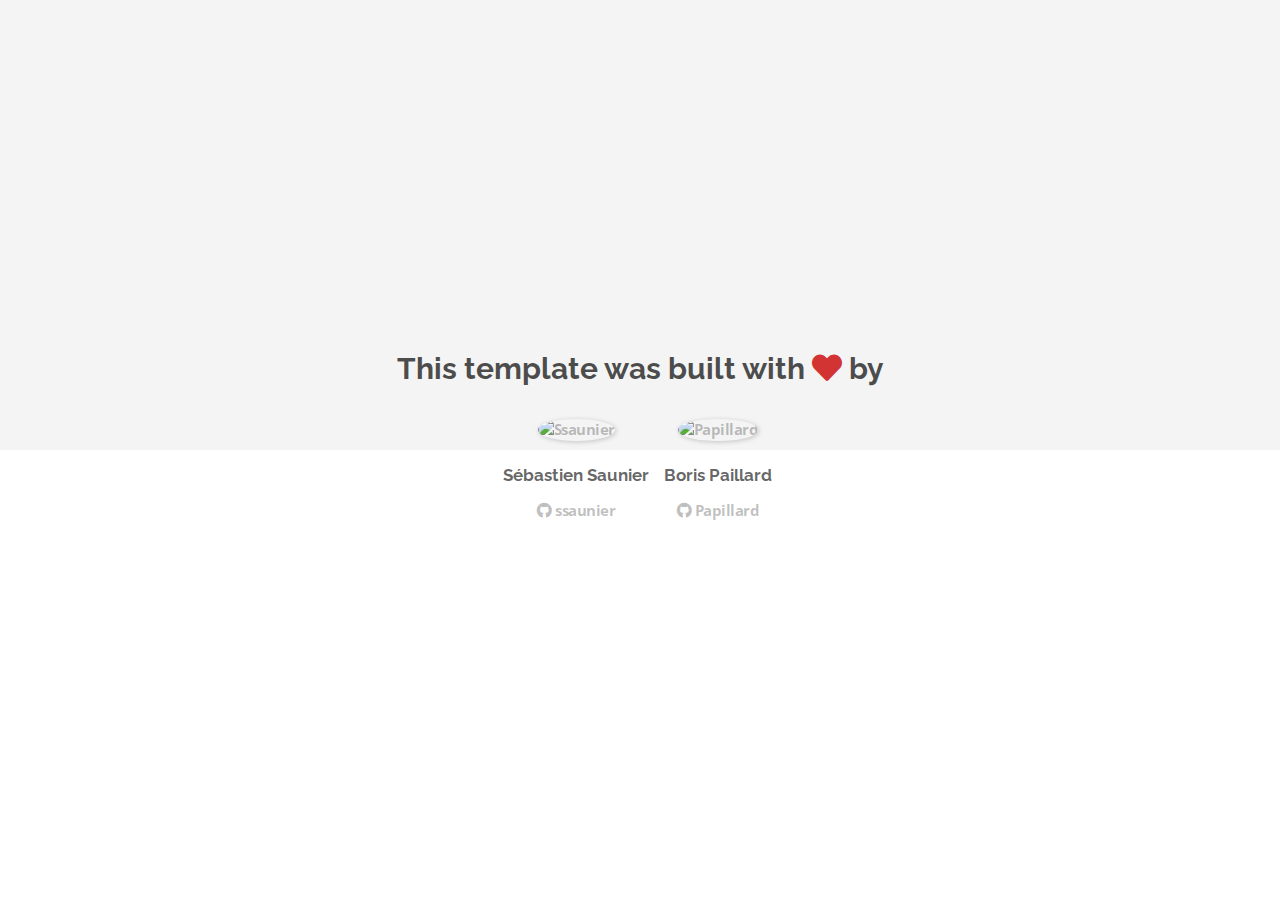
==== about.html @ cb2865b3 "Automated commit at 2018-11-05 10:02:02 UTC by middleman-deploy 2.0.0-alpha" ====
<!doctype html>
<html>
  <head>
    <meta charset="utf-8">
    <meta http-equiv="x-ua-compatible" content="ie=edge">
    <meta name="viewport"
          content="width=device-width, initial-scale=1, shrink-to-fit=no">
    <!-- Use the title from a page's frontmatter if it has one -->
    <title>Le Wagon - Middleman - About</title>
    <link href="stylesheets/application-d8451641.css" rel="stylesheet" />
    <script src="javascripts/application-93de88c9.js"></script>
    <link href="images/favicon-f15af148.png" rel="icon" type="image/png" />
  </head>
  <body>
    <div id="about">
  <div class="about-content">
    <h1>This template was built with <i class="fas fa-heart"></i> by</h1>
    <ul class="list-inline">
        <li>
<a href="https://kitt.lewagon.com/alumni/ssaunier" target="_blank">            <img src="https://kitt.lewagon.com/placeholder/users/ssaunier" class="img-circle" alt="Ssaunier" />
</a>          <h2>Sébastien Saunier</h2>
          <p>
<a href="https://github.com/ssaunier" target="_blank">              <i class="fab fa-github"></i> ssaunier
</a>          </p>
        </li>
        <li>
<a href="https://kitt.lewagon.com/alumni/Papillard" target="_blank">            <img src="https://kitt.lewagon.com/placeholder/users/Papillard" class="img-circle" alt="Papillard" />
</a>          <h2>Boris Paillard</h2>
          <p>
<a href="https://github.com/Papillard" target="_blank">              <i class="fab fa-github"></i> Papillard
</a>          </p>
        </li>
    </ul>
  </div>
</div>

  </body>
</html>
---- stylesheets/application-d8451641.css ----
@import url("https://fonts.googleapis.com/css?family=Open+Sans:400,300,700|Raleway:400,100,300,700,500");/*!
 * Bootstrap v3.3.7 (http://getbootstrap.com)
 * Copyright 2011-2016 Twitter, Inc.
 * Licensed under MIT (https://github.com/twbs/bootstrap/blob/master/LICENSE)
 *//*! normalize.css v3.0.3 | MIT License | github.com/necolas/normalize.css */html{font-family:sans-serif;-ms-text-size-adjust:100%;-webkit-text-size-adjust:100%}body{margin:0}article,aside,details,figcaption,figure,footer,header,hgroup,main,menu,nav,section,summary{display:block}audio,canvas,progress,video{display:inline-block;vertical-align:baseline}audio:not([controls]){display:none;height:0}[hidden],template{display:none}a{background-color:transparent}a:active,a:hover{outline:0}abbr[title]{border-bottom:1px dotted}b,strong{font-weight:bold}dfn{font-style:italic}h1{font-size:2em;margin:0.67em 0}mark{background:#ff0;color:#000}small{font-size:80%}sub,sup{font-size:75%;line-height:0;position:relative;vertical-align:baseline}sup{top:-0.5em}sub{bottom:-0.25em}img{border:0}svg:not(:root){overflow:hidden}figure{margin:1em 40px}hr{-webkit-box-sizing:content-box;box-sizing:content-box;height:0}pre{overflow:auto}code,kbd,pre,samp{font-family:monospace, monospace;font-size:1em}button,input,optgroup,select,textarea{color:inherit;font:inherit;margin:0}button{overflow:visible}button,select{text-transform:none}button,html input[type="button"],input[type="reset"],input[type="submit"]{-webkit-appearance:button;cursor:pointer}button[disabled],html input[disabled]{cursor:default}button::-moz-focus-inner,input::-moz-focus-inner{border:0;padding:0}input{line-height:normal}input[type="checkbox"],input[type="radio"]{-webkit-box-sizing:border-box;box-sizing:border-box;padding:0}input[type="number"]::-webkit-inner-spin-button,input[type="number"]::-webkit-outer-spin-button{height:auto}input[type="search"]{-webkit-appearance:textfield;-webkit-box-sizing:content-box;box-sizing:content-box}input[type="search"]::-webkit-search-cancel-button,input[type="search"]::-webkit-search-decoration{-webkit-appearance:none}fieldset{border:1px solid #c0c0c0;margin:0 2px;padding:0.35em 0.625em 0.75em}legend{border:0;padding:0}textarea{overflow:auto}optgroup{font-weight:bold}table{border-collapse:collapse;border-spacing:0}td,th{padding:0}/*! Source: https://github.com/h5bp/html5-boilerplate/blob/master/src/css/main.css */@media print{*,*:before,*:after{background:transparent !important;color:#000 !important;-webkit-box-shadow:none !important;box-shadow:none !important;text-shadow:none !important}a,a:visited{text-decoration:underline}a[href]:after{content:" (" attr(href) ")"}abbr[title]:after{content:" (" attr(title) ")"}a[href^="#"]:after,a[href^="javascript:"]:after{content:""}pre,blockquote{border:1px solid #999;page-break-inside:avoid}thead{display:table-header-group}tr,img{page-break-inside:avoid}img{max-width:100% !important}p,h2,h3{orphans:3;widows:3}h2,h3{page-break-after:avoid}.navbar{display:none}.btn>.caret,.dropup>.btn>.caret{border-top-color:#000 !important}.label{border:1px solid #000}.table{border-collapse:collapse !important}.table td,.table th{background-color:#fff !important}.table-bordered th,.table-bordered td{border:1px solid #ddd !important}}@font-face{font-family:'Glyphicons Halflings';src:url("../assets/bootstrap/glyphicons-halflings-regular-86b6f62b.eot");src:url("../assets/bootstrap/glyphicons-halflings-regular-86b6f62b.eot?#iefix") format("embedded-opentype"),url("../assets/bootstrap/glyphicons-halflings-regular-ca35b697.woff2") format("woff2"),url("../assets/bootstrap/glyphicons-halflings-regular-278e49a8.woff") format("woff"),url("../assets/bootstrap/glyphicons-halflings-regular-44bc1850.ttf") format("truetype"),url("../assets/bootstrap/glyphicons-halflings-regular-de51a849.svg#glyphicons_halflingsregular") format("svg")}.glyphicon{position:relative;top:1px;display:inline-block;font-family:'Glyphicons Halflings';font-style:normal;font-weight:normal;line-height:1;-webkit-font-smoothing:antialiased;-moz-osx-font-smoothing:grayscale}.glyphicon-asterisk:before{content:"\002a"}.glyphicon-plus:before{content:"\002b"}.glyphicon-euro:before,.glyphicon-eur:before{content:"\20ac"}.glyphicon-minus:before{content:"\2212"}.glyphicon-cloud:before{content:"\2601"}.glyphicon-envelope:before{content:"\2709"}.glyphicon-pencil:before{content:"\270f"}.glyphicon-glass:before{content:"\e001"}.glyphicon-music:before{content:"\e002"}.glyphicon-search:before{content:"\e003"}.glyphicon-heart:before{content:"\e005"}.glyphicon-star:before{content:"\e006"}.glyphicon-star-empty:before{content:"\e007"}.glyphicon-user:before{content:"\e008"}.glyphicon-film:before{content:"\e009"}.glyphicon-th-large:before{content:"\e010"}.glyphicon-th:before{content:"\e011"}.glyphicon-th-list:before{content:"\e012"}.glyphicon-ok:before{content:"\e013"}.glyphicon-remove:before{content:"\e014"}.glyphicon-zoom-in:before{content:"\e015"}.glyphicon-zoom-out:before{content:"\e016"}.glyphicon-off:before{content:"\e017"}.glyphicon-signal:before{content:"\e018"}.glyphicon-cog:before{content:"\e019"}.glyphicon-trash:before{content:"\e020"}.glyphicon-home:before{content:"\e021"}.glyphicon-file:before{content:"\e022"}.glyphicon-time:before{content:"\e023"}.glyphicon-road:before{content:"\e024"}.glyphicon-download-alt:before{content:"\e025"}.glyphicon-download:before{content:"\e026"}.glyphicon-upload:before{content:"\e027"}.glyphicon-inbox:before{content:"\e028"}.glyphicon-play-circle:before{content:"\e029"}.glyphicon-repeat:before{content:"\e030"}.glyphicon-refresh:before{content:"\e031"}.glyphicon-list-alt:before{content:"\e032"}.glyphicon-lock:before{content:"\e033"}.glyphicon-flag:before{content:"\e034"}.glyphicon-headphones:before{content:"\e035"}.glyphicon-volume-off:before{content:"\e036"}.glyphicon-volume-down:before{content:"\e037"}.glyphicon-volume-up:before{content:"\e038"}.glyphicon-qrcode:before{content:"\e039"}.glyphicon-barcode:before{content:"\e040"}.glyphicon-tag:before{content:"\e041"}.glyphicon-tags:before{content:"\e042"}.glyphicon-book:before{content:"\e043"}.glyphicon-bookmark:before{content:"\e044"}.glyphicon-print:before{content:"\e045"}.glyphicon-camera:before{content:"\e046"}.glyphicon-font:before{content:"\e047"}.glyphicon-bold:before{content:"\e048"}.glyphicon-italic:before{content:"\e049"}.glyphicon-text-height:before{content:"\e050"}.glyphicon-text-width:before{content:"\e051"}.glyphicon-align-left:before{content:"\e052"}.glyphicon-align-center:before{content:"\e053"}.glyphicon-align-right:before{content:"\e054"}.glyphicon-align-justify:before{content:"\e055"}.glyphicon-list:before{content:"\e056"}.glyphicon-indent-left:before{content:"\e057"}.glyphicon-indent-right:before{content:"\e058"}.glyphicon-facetime-video:before{content:"\e059"}.glyphicon-picture:before{content:"\e060"}.glyphicon-map-marker:before{content:"\e062"}.glyphicon-adjust:before{content:"\e063"}.glyphicon-tint:before{content:"\e064"}.glyphicon-edit:before{content:"\e065"}.glyphicon-share:before{content:"\e066"}.glyphicon-check:before{content:"\e067"}.glyphicon-move:before{content:"\e068"}.glyphicon-step-backward:before{content:"\e069"}.glyphicon-fast-backward:before{content:"\e070"}.glyphicon-backward:before{content:"\e071"}.glyphicon-play:before{content:"\e072"}.glyphicon-pause:before{content:"\e073"}.glyphicon-stop:before{content:"\e074"}.glyphicon-forward:before{content:"\e075"}.glyphicon-fast-forward:before{content:"\e076"}.glyphicon-step-forward:before{content:"\e077"}.glyphicon-eject:before{content:"\e078"}.glyphicon-chevron-left:before{content:"\e079"}.glyphicon-chevron-right:before{content:"\e080"}.glyphicon-plus-sign:before{content:"\e081"}.glyphicon-minus-sign:before{content:"\e082"}.glyphicon-remove-sign:before{content:"\e083"}.glyphicon-ok-sign:before{content:"\e084"}.glyphicon-question-sign:before{content:"\e085"}.glyphicon-info-sign:before{content:"\e086"}.glyphicon-screenshot:before{content:"\e087"}.glyphicon-remove-circle:before{content:"\e088"}.glyphicon-ok-circle:before{content:"\e089"}.glyphicon-ban-circle:before{content:"\e090"}.glyphicon-arrow-left:before{content:"\e091"}.glyphicon-arrow-right:before{content:"\e092"}.glyphicon-arrow-up:before{content:"\e093"}.glyphicon-arrow-down:before{content:"\e094"}.glyphicon-share-alt:before{content:"\e095"}.glyphicon-resize-full:before{content:"\e096"}.glyphicon-resize-small:before{content:"\e097"}.glyphicon-exclamation-sign:before{content:"\e101"}.glyphicon-gift:before{content:"\e102"}.glyphicon-leaf:before{content:"\e103"}.glyphicon-fire:before{content:"\e104"}.glyphicon-eye-open:before{content:"\e105"}.glyphicon-eye-close:before{content:"\e106"}.glyphicon-warning-sign:before{content:"\e107"}.glyphicon-plane:before{content:"\e108"}.glyphicon-calendar:before{content:"\e109"}.glyphicon-random:before{content:"\e110"}.glyphicon-comment:before{content:"\e111"}.glyphicon-magnet:before{content:"\e112"}.glyphicon-chevron-up:before{content:"\e113"}.glyphicon-chevron-down:before{content:"\e114"}.glyphicon-retweet:before{content:"\e115"}.glyphicon-shopping-cart:before{content:"\e116"}.glyphicon-folder-close:before{content:"\e117"}.glyphicon-folder-open:before{content:"\e118"}.glyphicon-resize-vertical:before{content:"\e119"}.glyphicon-resize-horizontal:before{content:"\e120"}.glyphicon-hdd:before{content:"\e121"}.glyphicon-bullhorn:before{content:"\e122"}.glyphicon-bell:before{content:"\e123"}.glyphicon-certificate:before{content:"\e124"}.glyphicon-thumbs-up:before{content:"\e125"}.glyphicon-thumbs-down:before{content:"\e126"}.glyphicon-hand-right:before{content:"\e127"}.glyphicon-hand-left:before{content:"\e128"}.glyphicon-hand-up:before{content:"\e129"}.glyphicon-hand-down:before{content:"\e130"}.glyphicon-circle-arrow-right:before{content:"\e131"}.glyphicon-circle-arrow-left:before{content:"\e132"}.glyphicon-circle-arrow-up:before{content:"\e133"}.glyphicon-circle-arrow-down:before{content:"\e134"}.glyphicon-globe:before{content:"\e135"}.glyphicon-wrench:before{content:"\e136"}.glyphicon-tasks:before{content:"\e137"}.glyphicon-filter:before{content:"\e138"}.glyphicon-briefcase:before{content:"\e139"}.glyphicon-fullscreen:before{content:"\e140"}.glyphicon-dashboard:before{content:"\e141"}.glyphicon-paperclip:before{content:"\e142"}.glyphicon-heart-empty:before{content:"\e143"}.glyphicon-link:before{content:"\e144"}.glyphicon-phone:before{content:"\e145"}.glyphicon-pushpin:before{content:"\e146"}.glyphicon-usd:before{content:"\e148"}.glyphicon-gbp:before{content:"\e149"}.glyphicon-sort:before{content:"\e150"}.glyphicon-sort-by-alphabet:before{content:"\e151"}.glyphicon-sort-by-alphabet-alt:before{content:"\e152"}.glyphicon-sort-by-order:before{content:"\e153"}.glyphicon-sort-by-order-alt:before{content:"\e154"}.glyphicon-sort-by-attributes:before{content:"\e155"}.glyphicon-sort-by-attributes-alt:before{content:"\e156"}.glyphicon-unchecked:before{content:"\e157"}.glyphicon-expand:before{content:"\e158"}.glyphicon-collapse-down:before{content:"\e159"}.glyphicon-collapse-up:before{content:"\e160"}.glyphicon-log-in:before{content:"\e161"}.glyphicon-flash:before{content:"\e162"}.glyphicon-log-out:before{content:"\e163"}.glyphicon-new-window:before{content:"\e164"}.glyphicon-record:before{content:"\e165"}.glyphicon-save:before{content:"\e166"}.glyphicon-open:before{content:"\e167"}.glyphicon-saved:before{content:"\e168"}.glyphicon-import:before{content:"\e169"}.glyphicon-export:before{content:"\e170"}.glyphicon-send:before{content:"\e171"}.glyphicon-floppy-disk:before{content:"\e172"}.glyphicon-floppy-saved:before{content:"\e173"}.glyphicon-floppy-remove:before{content:"\e174"}.glyphicon-floppy-save:before{content:"\e175"}.glyphicon-floppy-open:before{content:"\e176"}.glyphicon-credit-card:before{content:"\e177"}.glyphicon-transfer:before{content:"\e178"}.glyphicon-cutlery:before{content:"\e179"}.glyphicon-header:before{content:"\e180"}.glyphicon-compressed:before{content:"\e181"}.glyphicon-earphone:before{content:"\e182"}.glyphicon-phone-alt:before{content:"\e183"}.glyphicon-tower:before{content:"\e184"}.glyphicon-stats:before{content:"\e185"}.glyphicon-sd-video:before{content:"\e186"}.glyphicon-hd-video:before{content:"\e187"}.glyphicon-subtitles:before{content:"\e188"}.glyphicon-sound-stereo:before{content:"\e189"}.glyphicon-sound-dolby:before{content:"\e190"}.glyphicon-sound-5-1:before{content:"\e191"}.glyphicon-sound-6-1:before{content:"\e192"}.glyphicon-sound-7-1:before{content:"\e193"}.glyphicon-copyright-mark:before{content:"\e194"}.glyphicon-registration-mark:before{content:"\e195"}.glyphicon-cloud-download:before{content:"\e197"}.glyphicon-cloud-upload:before{content:"\e198"}.glyphicon-tree-conifer:before{content:"\e199"}.glyphicon-tree-deciduous:before{content:"\e200"}.glyphicon-cd:before{content:"\e201"}.glyphicon-save-file:before{content:"\e202"}.glyphicon-open-file:before{content:"\e203"}.glyphicon-level-up:before{content:"\e204"}.glyphicon-copy:before{content:"\e205"}.glyphicon-paste:before{content:"\e206"}.glyphicon-alert:before{content:"\e209"}.glyphicon-equalizer:before{content:"\e210"}.glyphicon-king:before{content:"\e211"}.glyphicon-queen:before{content:"\e212"}.glyphicon-pawn:before{content:"\e213"}.glyphicon-bishop:before{content:"\e214"}.glyphicon-knight:before{content:"\e215"}.glyphicon-baby-formula:before{content:"\e216"}.glyphicon-tent:before{content:"\26fa"}.glyphicon-blackboard:before{content:"\e218"}.glyphicon-bed:before{content:"\e219"}.glyphicon-apple:before{content:"\f8ff"}.glyphicon-erase:before{content:"\e221"}.glyphicon-hourglass:before{content:"\231b"}.glyphicon-lamp:before{content:"\e223"}.glyphicon-duplicate:before{content:"\e224"}.glyphicon-piggy-bank:before{content:"\e225"}.glyphicon-scissors:before{content:"\e226"}.glyphicon-bitcoin:before{content:"\e227"}.glyphicon-btc:before{content:"\e227"}.glyphicon-xbt:before{content:"\e227"}.glyphicon-yen:before{content:"\00a5"}.glyphicon-jpy:before{content:"\00a5"}.glyphicon-ruble:before{content:"\20bd"}.glyphicon-rub:before{content:"\20bd"}.glyphicon-scale:before{content:"\e230"}.glyphicon-ice-lolly:before{content:"\e231"}.glyphicon-ice-lolly-tasted:before{content:"\e232"}.glyphicon-education:before{content:"\e233"}.glyphicon-option-horizontal:before{content:"\e234"}.glyphicon-option-vertical:before{content:"\e235"}.glyphicon-menu-hamburger:before{content:"\e236"}.glyphicon-modal-window:before{content:"\e237"}.glyphicon-oil:before{content:"\e238"}.glyphicon-grain:before{content:"\e239"}.glyphicon-sunglasses:before{content:"\e240"}.glyphicon-text-size:before{content:"\e241"}.glyphicon-text-color:before{content:"\e242"}.glyphicon-text-background:before{content:"\e243"}.glyphicon-object-align-top:before{content:"\e244"}.glyphicon-object-align-bottom:before{content:"\e245"}.glyphicon-object-align-horizontal:before{content:"\e246"}.glyphicon-object-align-left:before{content:"\e247"}.glyphicon-object-align-vertical:before{content:"\e248"}.glyphicon-object-align-right:before{content:"\e249"}.glyphicon-triangle-right:before{content:"\e250"}.glyphicon-triangle-left:before{content:"\e251"}.glyphicon-triangle-bottom:before{content:"\e252"}.glyphicon-triangle-top:before{content:"\e253"}.glyphicon-console:before{content:"\e254"}.glyphicon-superscript:before{content:"\e255"}.glyphicon-subscript:before{content:"\e256"}.glyphicon-menu-left:before{content:"\e257"}.glyphicon-menu-right:before{content:"\e258"}.glyphicon-menu-down:before{content:"\e259"}.glyphicon-menu-up:before{content:"\e260"}*{-webkit-box-sizing:border-box;box-sizing:border-box}*:before,*:after{-webkit-box-sizing:border-box;box-sizing:border-box}html{font-size:10px;-webkit-tap-highlight-color:transparent}body{font-family:"Open Sans", "Helvetica", "sans-serif";font-size:18px;line-height:1.42857143;color:#333333;background-color:#F4F4F4}input,button,select,textarea{font-family:inherit;font-size:inherit;line-height:inherit}a{color:#469AE0;text-decoration:none}a:hover,a:focus{color:#1f74ba;text-decoration:underline}a:focus{outline:5px auto -webkit-focus-ring-color;outline-offset:-2px}figure{margin:0}img{vertical-align:middle}.img-responsive{display:block;max-width:100%;height:auto}.img-rounded{border-radius:2px}.img-thumbnail{padding:4px;line-height:1.42857143;background-color:#F4F4F4;border:1px solid #ddd;border-radius:2px;-webkit-transition:all 0.2s ease-in-out;transition:all 0.2s ease-in-out;display:inline-block;max-width:100%;height:auto}.img-circle{border-radius:50%}hr{margin-top:25px;margin-bottom:25px;border:0;border-top:1px solid #eeeeee}.sr-only{position:absolute;width:1px;height:1px;margin:-1px;padding:0;overflow:hidden;clip:rect(0, 0, 0, 0);border:0}.sr-only-focusable:active,.sr-only-focusable:focus{position:static;width:auto;height:auto;margin:0;overflow:visible;clip:auto}[role="button"]{cursor:pointer}h1,h2,h3,h4,h5,h6,.h1,.h2,.h3,.h4,.h5,.h6{font-family:"Raleway", "Helvetica", "sans-serif";font-weight:500;line-height:1.1;color:inherit}h1 small,h1 .small,h2 small,h2 .small,h3 small,h3 .small,h4 small,h4 .small,h5 small,h5 .small,h6 small,h6 .small,.h1 small,.h1 .small,.h2 small,.h2 .small,.h3 small,.h3 .small,.h4 small,.h4 .small,.h5 small,.h5 .small,.h6 small,.h6 .small{font-weight:normal;line-height:1;color:#777777}h1,.h1,h2,.h2,h3,.h3{margin-top:25px;margin-bottom:12.5px}h1 small,h1 .small,.h1 small,.h1 .small,h2 small,h2 .small,.h2 small,.h2 .small,h3 small,h3 .small,.h3 small,.h3 .small{font-size:65%}h4,.h4,h5,.h5,h6,.h6{margin-top:12.5px;margin-bottom:12.5px}h4 small,h4 .small,.h4 small,.h4 .small,h5 small,h5 .small,.h5 small,.h5 .small,h6 small,h6 .small,.h6 small,.h6 .small{font-size:75%}h1,.h1{font-size:46px}h2,.h2{font-size:38px}h3,.h3{font-size:31px}h4,.h4{font-size:23px}h5,.h5{font-size:18px}h6,.h6{font-size:16px}p{margin:0 0 12.5px}.lead{margin-bottom:25px;font-size:20px;font-weight:300;line-height:1.4}@media (min-width: 768px){.lead{font-size:27px}}small,.small{font-size:88%}mark,.mark{background-color:#fcf8e3;padding:.2em}.text-left{text-align:left}.text-right{text-align:right}.text-center{text-align:center}.text-justify{text-align:justify}.text-nowrap{white-space:nowrap}.text-lowercase{text-transform:lowercase}.text-uppercase,.initialism{text-transform:uppercase}.text-capitalize{text-transform:capitalize}.text-muted{color:#777777}.text-primary{color:#469AE0}a.text-primary:hover,a.text-primary:focus{color:#2381d0}.text-success{color:#3c763d}a.text-success:hover,a.text-success:focus{color:#2b542c}.text-info{color:#31708f}a.text-info:hover,a.text-info:focus{color:#245269}.text-warning{color:#8a6d3b}a.text-warning:hover,a.text-warning:focus{color:#66512c}.text-danger{color:#a94442}a.text-danger:hover,a.text-danger:focus{color:#843534}.bg-primary{color:#fff}.bg-primary{background-color:#469AE0}a.bg-primary:hover,a.bg-primary:focus{background-color:#2381d0}.bg-success{background-color:#dff0d8}a.bg-success:hover,a.bg-success:focus{background-color:#c1e2b3}.bg-info{background-color:#d9edf7}a.bg-info:hover,a.bg-info:focus{background-color:#afd9ee}.bg-warning{background-color:#fcf8e3}a.bg-warning:hover,a.bg-warning:focus{background-color:#f7ecb5}.bg-danger{background-color:#f2dede}a.bg-danger:hover,a.bg-danger:focus{background-color:#e4b9b9}.page-header{padding-bottom:11.5px;margin:50px 0 25px;border-bottom:1px solid #eeeeee}ul,ol{margin-top:0;margin-bottom:12.5px}ul ul,ul ol,ol ul,ol ol{margin-bottom:0}.list-unstyled{padding-left:0;list-style:none}.list-inline{padding-left:0;list-style:none;margin-left:-5px}.list-inline>li{display:inline-block;padding-left:5px;padding-right:5px}dl{margin-top:0;margin-bottom:25px}dt,dd{line-height:1.42857143}dt{font-weight:bold}dd{margin-left:0}.dl-horizontal dd:before,.dl-horizontal dd:after{content:" ";display:table}.dl-horizontal dd:after{clear:both}@media (min-width: 768px){.dl-horizontal dt{float:left;width:160px;clear:left;text-align:right;overflow:hidden;text-overflow:ellipsis;white-space:nowrap}.dl-horizontal dd{margin-left:180px}}abbr[title],abbr[data-original-title]{cursor:help;border-bottom:1px dotted #777777}.initialism{font-size:90%}blockquote{padding:12.5px 25px;margin:0 0 25px;font-size:22.5px;border-left:5px solid #eeeeee}blockquote p:last-child,blockquote ul:last-child,blockquote ol:last-child{margin-bottom:0}blockquote footer,blockquote small,blockquote .small{display:block;font-size:80%;line-height:1.42857143;color:#777777}blockquote footer:before,blockquote small:before,blockquote .small:before{content:'\2014 \00A0'}.blockquote-reverse,blockquote.pull-right{padding-right:15px;padding-left:0;border-right:5px solid #eeeeee;border-left:0;text-align:right}.blockquote-reverse footer:before,.blockquote-reverse small:before,.blockquote-reverse .small:before,blockquote.pull-right footer:before,blockquote.pull-right small:before,blockquote.pull-right .small:before{content:''}.blockquote-reverse footer:after,.blockquote-reverse small:after,.blockquote-reverse .small:after,blockquote.pull-right footer:after,blockquote.pull-right small:after,blockquote.pull-right .small:after{content:'\00A0 \2014'}address{margin-bottom:25px;font-style:normal;line-height:1.42857143}code,kbd,pre,samp{font-family:Menlo, Monaco, Consolas, "Courier New", monospace}code{padding:2px 4px;font-size:90%;color:#c7254e;background-color:#f9f2f4;border-radius:2px}kbd{padding:2px 4px;font-size:90%;color:#fff;background-color:#333;border-radius:2px;-webkit-box-shadow:inset 0 -1px 0 rgba(0,0,0,0.25);box-shadow:inset 0 -1px 0 rgba(0,0,0,0.25)}kbd kbd{padding:0;font-size:100%;font-weight:bold;-webkit-box-shadow:none;box-shadow:none}pre{display:block;padding:12px;margin:0 0 12.5px;font-size:17px;line-height:1.42857143;word-break:break-all;word-wrap:break-word;color:#333333;background-color:#f5f5f5;border:1px solid #ccc;border-radius:2px}pre code{padding:0;font-size:inherit;color:inherit;white-space:pre-wrap;background-color:transparent;border-radius:0}.pre-scrollable{max-height:340px;overflow-y:scroll}.container{margin-right:auto;margin-left:auto;padding-left:15px;padding-right:15px}.container:before,.container:after{content:" ";display:table}.container:after{clear:both}@media (min-width: 768px){.container{width:750px}}@media (min-width: 992px){.container{width:970px}}@media (min-width: 1200px){.container{width:1170px}}.container-fluid{margin-right:auto;margin-left:auto;padding-left:15px;padding-right:15px}.container-fluid:before,.container-fluid:after{content:" ";display:table}.container-fluid:after{clear:both}.row{margin-left:-15px;margin-right:-15px}.row:before,.row:after{content:" ";display:table}.row:after{clear:both}.col-xs-1,.col-sm-1,.col-md-1,.col-lg-1,.col-xs-2,.col-sm-2,.col-md-2,.col-lg-2,.col-xs-3,.col-sm-3,.col-md-3,.col-lg-3,.col-xs-4,.col-sm-4,.col-md-4,.col-lg-4,.col-xs-5,.col-sm-5,.col-md-5,.col-lg-5,.col-xs-6,.col-sm-6,.col-md-6,.col-lg-6,.col-xs-7,.col-sm-7,.col-md-7,.col-lg-7,.col-xs-8,.col-sm-8,.col-md-8,.col-lg-8,.col-xs-9,.col-sm-9,.col-md-9,.col-lg-9,.col-xs-10,.col-sm-10,.col-md-10,.col-lg-10,.col-xs-11,.col-sm-11,.col-md-11,.col-lg-11,.col-xs-12,.col-sm-12,.col-md-12,.col-lg-12{position:relative;min-height:1px;padding-left:15px;padding-right:15px}.col-xs-1,.col-xs-2,.col-xs-3,.col-xs-4,.col-xs-5,.col-xs-6,.col-xs-7,.col-xs-8,.col-xs-9,.col-xs-10,.col-xs-11,.col-xs-12{float:left}.col-xs-1{width:8.33333333%}.col-xs-2{width:16.66666667%}.col-xs-3{width:25%}.col-xs-4{width:33.33333333%}.col-xs-5{width:41.66666667%}.col-xs-6{width:50%}.col-xs-7{width:58.33333333%}.col-xs-8{width:66.66666667%}.col-xs-9{width:75%}.col-xs-10{width:83.33333333%}.col-xs-11{width:91.66666667%}.col-xs-12{width:100%}.col-xs-pull-0{right:auto}.col-xs-pull-1{right:8.33333333%}.col-xs-pull-2{right:16.66666667%}.col-xs-pull-3{right:25%}.col-xs-pull-4{right:33.33333333%}.col-xs-pull-5{right:41.66666667%}.col-xs-pull-6{right:50%}.col-xs-pull-7{right:58.33333333%}.col-xs-pull-8{right:66.66666667%}.col-xs-pull-9{right:75%}.col-xs-pull-10{right:83.33333333%}.col-xs-pull-11{right:91.66666667%}.col-xs-pull-12{right:100%}.col-xs-push-0{left:auto}.col-xs-push-1{left:8.33333333%}.col-xs-push-2{left:16.66666667%}.col-xs-push-3{left:25%}.col-xs-push-4{left:33.33333333%}.col-xs-push-5{left:41.66666667%}.col-xs-push-6{left:50%}.col-xs-push-7{left:58.33333333%}.col-xs-push-8{left:66.66666667%}.col-xs-push-9{left:75%}.col-xs-push-10{left:83.33333333%}.col-xs-push-11{left:91.66666667%}.col-xs-push-12{left:100%}.col-xs-offset-0{margin-left:0%}.col-xs-offset-1{margin-left:8.33333333%}.col-xs-offset-2{margin-left:16.66666667%}.col-xs-offset-3{margin-left:25%}.col-xs-offset-4{margin-left:33.33333333%}.col-xs-offset-5{margin-left:41.66666667%}.col-xs-offset-6{margin-left:50%}.col-xs-offset-7{margin-left:58.33333333%}.col-xs-offset-8{margin-left:66.66666667%}.col-xs-offset-9{margin-left:75%}.col-xs-offset-10{margin-left:83.33333333%}.col-xs-offset-11{margin-left:91.66666667%}.col-xs-offset-12{margin-left:100%}@media (min-width: 768px){.col-sm-1,.col-sm-2,.col-sm-3,.col-sm-4,.col-sm-5,.col-sm-6,.col-sm-7,.col-sm-8,.col-sm-9,.col-sm-10,.col-sm-11,.col-sm-12{float:left}.col-sm-1{width:8.33333333%}.col-sm-2{width:16.66666667%}.col-sm-3{width:25%}.col-sm-4{width:33.33333333%}.col-sm-5{width:41.66666667%}.col-sm-6{width:50%}.col-sm-7{width:58.33333333%}.col-sm-8{width:66.66666667%}.col-sm-9{width:75%}.col-sm-10{width:83.33333333%}.col-sm-11{width:91.66666667%}.col-sm-12{width:100%}.col-sm-pull-0{right:auto}.col-sm-pull-1{right:8.33333333%}.col-sm-pull-2{right:16.66666667%}.col-sm-pull-3{right:25%}.col-sm-pull-4{right:33.33333333%}.col-sm-pull-5{right:41.66666667%}.col-sm-pull-6{right:50%}.col-sm-pull-7{right:58.33333333%}.col-sm-pull-8{right:66.66666667%}.col-sm-pull-9{right:75%}.col-sm-pull-10{right:83.33333333%}.col-sm-pull-11{right:91.66666667%}.col-sm-pull-12{right:100%}.col-sm-push-0{left:auto}.col-sm-push-1{left:8.33333333%}.col-sm-push-2{left:16.66666667%}.col-sm-push-3{left:25%}.col-sm-push-4{left:33.33333333%}.col-sm-push-5{left:41.66666667%}.col-sm-push-6{left:50%}.col-sm-push-7{left:58.33333333%}.col-sm-push-8{left:66.66666667%}.col-sm-push-9{left:75%}.col-sm-push-10{left:83.33333333%}.col-sm-push-11{left:91.66666667%}.col-sm-push-12{left:100%}.col-sm-offset-0{margin-left:0%}.col-sm-offset-1{margin-left:8.33333333%}.col-sm-offset-2{margin-left:16.66666667%}.col-sm-offset-3{margin-left:25%}.col-sm-offset-4{margin-left:33.33333333%}.col-sm-offset-5{margin-left:41.66666667%}.col-sm-offset-6{margin-left:50%}.col-sm-offset-7{margin-left:58.33333333%}.col-sm-offset-8{margin-left:66.66666667%}.col-sm-offset-9{margin-left:75%}.col-sm-offset-10{margin-left:83.33333333%}.col-sm-offset-11{margin-left:91.66666667%}.col-sm-offset-12{margin-left:100%}}@media (min-width: 992px){.col-md-1,.col-md-2,.col-md-3,.col-md-4,.col-md-5,.col-md-6,.col-md-7,.col-md-8,.col-md-9,.col-md-10,.col-md-11,.col-md-12{float:left}.col-md-1{width:8.33333333%}.col-md-2{width:16.66666667%}.col-md-3{width:25%}.col-md-4{width:33.33333333%}.col-md-5{width:41.66666667%}.col-md-6{width:50%}.col-md-7{width:58.33333333%}.col-md-8{width:66.66666667%}.col-md-9{width:75%}.col-md-10{width:83.33333333%}.col-md-11{width:91.66666667%}.col-md-12{width:100%}.col-md-pull-0{right:auto}.col-md-pull-1{right:8.33333333%}.col-md-pull-2{right:16.66666667%}.col-md-pull-3{right:25%}.col-md-pull-4{right:33.33333333%}.col-md-pull-5{right:41.66666667%}.col-md-pull-6{right:50%}.col-md-pull-7{right:58.33333333%}.col-md-pull-8{right:66.66666667%}.col-md-pull-9{right:75%}.col-md-pull-10{right:83.33333333%}.col-md-pull-11{right:91.66666667%}.col-md-pull-12{right:100%}.col-md-push-0{left:auto}.col-md-push-1{left:8.33333333%}.col-md-push-2{left:16.66666667%}.col-md-push-3{left:25%}.col-md-push-4{left:33.33333333%}.col-md-push-5{left:41.66666667%}.col-md-push-6{left:50%}.col-md-push-7{left:58.33333333%}.col-md-push-8{left:66.66666667%}.col-md-push-9{left:75%}.col-md-push-10{left:83.33333333%}.col-md-push-11{left:91.66666667%}.col-md-push-12{left:100%}.col-md-offset-0{margin-left:0%}.col-md-offset-1{margin-left:8.33333333%}.col-md-offset-2{margin-left:16.66666667%}.col-md-offset-3{margin-left:25%}.col-md-offset-4{margin-left:33.33333333%}.col-md-offset-5{margin-left:41.66666667%}.col-md-offset-6{margin-left:50%}.col-md-offset-7{margin-left:58.33333333%}.col-md-offset-8{margin-left:66.66666667%}.col-md-offset-9{margin-left:75%}.col-md-offset-10{margin-left:83.33333333%}.col-md-offset-11{margin-left:91.66666667%}.col-md-offset-12{margin-left:100%}}@media (min-width: 1200px){.col-lg-1,.col-lg-2,.col-lg-3,.col-lg-4,.col-lg-5,.col-lg-6,.col-lg-7,.col-lg-8,.col-lg-9,.col-lg-10,.col-lg-11,.col-lg-12{float:left}.col-lg-1{width:8.33333333%}.col-lg-2{width:16.66666667%}.col-lg-3{width:25%}.col-lg-4{width:33.33333333%}.col-lg-5{width:41.66666667%}.col-lg-6{width:50%}.col-lg-7{width:58.33333333%}.col-lg-8{width:66.66666667%}.col-lg-9{width:75%}.col-lg-10{width:83.33333333%}.col-lg-11{width:91.66666667%}.col-lg-12{width:100%}.col-lg-pull-0{right:auto}.col-lg-pull-1{right:8.33333333%}.col-lg-pull-2{right:16.66666667%}.col-lg-pull-3{right:25%}.col-lg-pull-4{right:33.33333333%}.col-lg-pull-5{right:41.66666667%}.col-lg-pull-6{right:50%}.col-lg-pull-7{right:58.33333333%}.col-lg-pull-8{right:66.66666667%}.col-lg-pull-9{right:75%}.col-lg-pull-10{right:83.33333333%}.col-lg-pull-11{right:91.66666667%}.col-lg-pull-12{right:100%}.col-lg-push-0{left:auto}.col-lg-push-1{left:8.33333333%}.col-lg-push-2{left:16.66666667%}.col-lg-push-3{left:25%}.col-lg-push-4{left:33.33333333%}.col-lg-push-5{left:41.66666667%}.col-lg-push-6{left:50%}.col-lg-push-7{left:58.33333333%}.col-lg-push-8{left:66.66666667%}.col-lg-push-9{left:75%}.col-lg-push-10{left:83.33333333%}.col-lg-push-11{left:91.66666667%}.col-lg-push-12{left:100%}.col-lg-offset-0{margin-left:0%}.col-lg-offset-1{margin-left:8.33333333%}.col-lg-offset-2{margin-left:16.66666667%}.col-lg-offset-3{margin-left:25%}.col-lg-offset-4{margin-left:33.33333333%}.col-lg-offset-5{margin-left:41.66666667%}.col-lg-offset-6{margin-left:50%}.col-lg-offset-7{margin-left:58.33333333%}.col-lg-offset-8{margin-left:66.66666667%}.col-lg-offset-9{margin-left:75%}.col-lg-offset-10{margin-left:83.33333333%}.col-lg-offset-11{margin-left:91.66666667%}.col-lg-offset-12{margin-left:100%}}table{background-color:transparent}caption{padding-top:8px;padding-bottom:8px;color:#777777;text-align:left}th{text-align:left}.table{width:100%;max-width:100%;margin-bottom:25px}.table>thead>tr>th,.table>thead>tr>td,.table>tbody>tr>th,.table>tbody>tr>td,.table>tfoot>tr>th,.table>tfoot>tr>td{padding:8px;line-height:1.42857143;vertical-align:top;border-top:1px solid #ddd}.table>thead>tr>th{vertical-align:bottom;border-bottom:2px solid #ddd}.table>caption+thead>tr:first-child>th,.table>caption+thead>tr:first-child>td,.table>colgroup+thead>tr:first-child>th,.table>colgroup+thead>tr:first-child>td,.table>thead:first-child>tr:first-child>th,.table>thead:first-child>tr:first-child>td{border-top:0}.table>tbody+tbody{border-top:2px solid #ddd}.table .table{background-color:#F4F4F4}.table-condensed>thead>tr>th,.table-condensed>thead>tr>td,.table-condensed>tbody>tr>th,.table-condensed>tbody>tr>td,.table-condensed>tfoot>tr>th,.table-condensed>tfoot>tr>td{padding:5px}.table-bordered{border:1px solid #ddd}.table-bordered>thead>tr>th,.table-bordered>thead>tr>td,.table-bordered>tbody>tr>th,.table-bordered>tbody>tr>td,.table-bordered>tfoot>tr>th,.table-bordered>tfoot>tr>td{border:1px solid #ddd}.table-bordered>thead>tr>th,.table-bordered>thead>tr>td{border-bottom-width:2px}.table-striped>tbody>tr:nth-of-type(odd){background-color:#f9f9f9}.table-hover>tbody>tr:hover{background-color:#f5f5f5}table col[class*="col-"]{position:static;float:none;display:table-column}table td[class*="col-"],table th[class*="col-"]{position:static;float:none;display:table-cell}.table>thead>tr>td.active,.table>thead>tr>th.active,.table>thead>tr.active>td,.table>thead>tr.active>th,.table>tbody>tr>td.active,.table>tbody>tr>th.active,.table>tbody>tr.active>td,.table>tbody>tr.active>th,.table>tfoot>tr>td.active,.table>tfoot>tr>th.active,.table>tfoot>tr.active>td,.table>tfoot>tr.active>th{background-color:#f5f5f5}.table-hover>tbody>tr>td.active:hover,.table-hover>tbody>tr>th.active:hover,.table-hover>tbody>tr.active:hover>td,.table-hover>tbody>tr:hover>.active,.table-hover>tbody>tr.active:hover>th{background-color:#e8e8e8}.table>thead>tr>td.success,.table>thead>tr>th.success,.table>thead>tr.success>td,.table>thead>tr.success>th,.table>tbody>tr>td.success,.table>tbody>tr>th.success,.table>tbody>tr.success>td,.table>tbody>tr.success>th,.table>tfoot>tr>td.success,.table>tfoot>tr>th.success,.table>tfoot>tr.success>td,.table>tfoot>tr.success>th{background-color:#dff0d8}.table-hover>tbody>tr>td.success:hover,.table-hover>tbody>tr>th.success:hover,.table-hover>tbody>tr.success:hover>td,.table-hover>tbody>tr:hover>.success,.table-hover>tbody>tr.success:hover>th{background-color:#d0e9c6}.table>thead>tr>td.info,.table>thead>tr>th.info,.table>thead>tr.info>td,.table>thead>tr.info>th,.table>tbody>tr>td.info,.table>tbody>tr>th.info,.table>tbody>tr.info>td,.table>tbody>tr.info>th,.table>tfoot>tr>td.info,.table>tfoot>tr>th.info,.table>tfoot>tr.info>td,.table>tfoot>tr.info>th{background-color:#d9edf7}.table-hover>tbody>tr>td.info:hover,.table-hover>tbody>tr>th.info:hover,.table-hover>tbody>tr.info:hover>td,.table-hover>tbody>tr:hover>.info,.table-hover>tbody>tr.info:hover>th{background-color:#c4e3f3}.table>thead>tr>td.warning,.table>thead>tr>th.warning,.table>thead>tr.warning>td,.table>thead>tr.warning>th,.table>tbody>tr>td.warning,.table>tbody>tr>th.warning,.table>tbody>tr.warning>td,.table>tbody>tr.warning>th,.table>tfoot>tr>td.warning,.table>tfoot>tr>th.warning,.table>tfoot>tr.warning>td,.table>tfoot>tr.warning>th{background-color:#fcf8e3}.table-hover>tbody>tr>td.warning:hover,.table-hover>tbody>tr>th.warning:hover,.table-hover>tbody>tr.warning:hover>td,.table-hover>tbody>tr:hover>.warning,.table-hover>tbody>tr.warning:hover>th{background-color:#faf2cc}.table>thead>tr>td.danger,.table>thead>tr>th.danger,.table>thead>tr.danger>td,.table>thead>tr.danger>th,.table>tbody>tr>td.danger,.table>tbody>tr>th.danger,.table>tbody>tr.danger>td,.table>tbody>tr.danger>th,.table>tfoot>tr>td.danger,.table>tfoot>tr>th.danger,.table>tfoot>tr.danger>td,.table>tfoot>tr.danger>th{background-color:#f2dede}.table-hover>tbody>tr>td.danger:hover,.table-hover>tbody>tr>th.danger:hover,.table-hover>tbody>tr.danger:hover>td,.table-hover>tbody>tr:hover>.danger,.table-hover>tbody>tr.danger:hover>th{background-color:#ebcccc}.table-responsive{overflow-x:auto;min-height:0.01%}@media screen and (max-width: 767px){.table-responsive{width:100%;margin-bottom:18.75px;overflow-y:hidden;-ms-overflow-style:-ms-autohiding-scrollbar;border:1px solid #ddd}.table-responsive>.table{margin-bottom:0}.table-responsive>.table>thead>tr>th,.table-responsive>.table>thead>tr>td,.table-responsive>.table>tbody>tr>th,.table-responsive>.table>tbody>tr>td,.table-responsive>.table>tfoot>tr>th,.table-responsive>.table>tfoot>tr>td{white-space:nowrap}.table-responsive>.table-bordered{border:0}.table-responsive>.table-bordered>thead>tr>th:first-child,.table-responsive>.table-bordered>thead>tr>td:first-child,.table-responsive>.table-bordered>tbody>tr>th:first-child,.table-responsive>.table-bordered>tbody>tr>td:first-child,.table-responsive>.table-bordered>tfoot>tr>th:first-child,.table-responsive>.table-bordered>tfoot>tr>td:first-child{border-left:0}.table-responsive>.table-bordered>thead>tr>th:last-child,.table-responsive>.table-bordered>thead>tr>td:last-child,.table-responsive>.table-bordered>tbody>tr>th:last-child,.table-responsive>.table-bordered>tbody>tr>td:last-child,.table-responsive>.table-bordered>tfoot>tr>th:last-child,.table-responsive>.table-bordered>tfoot>tr>td:last-child{border-right:0}.table-responsive>.table-bordered>tbody>tr:last-child>th,.table-responsive>.table-bordered>tbody>tr:last-child>td,.table-responsive>.table-bordered>tfoot>tr:last-child>th,.table-responsive>.table-bordered>tfoot>tr:last-child>td{border-bottom:0}}fieldset{padding:0;margin:0;border:0;min-width:0}legend{display:block;width:100%;padding:0;margin-bottom:25px;font-size:27px;line-height:inherit;color:#333333;border:0;border-bottom:1px solid #e5e5e5}label{display:inline-block;max-width:100%;margin-bottom:5px;font-weight:bold}input[type="search"]{-webkit-box-sizing:border-box;box-sizing:border-box}input[type="radio"],input[type="checkbox"]{margin:4px 0 0;margin-top:1px \9;line-height:normal}input[type="file"]{display:block}input[type="range"]{display:block;width:100%}select[multiple],select[size]{height:auto}input[type="file"]:focus,input[type="radio"]:focus,input[type="checkbox"]:focus{outline:5px auto -webkit-focus-ring-color;outline-offset:-2px}output{display:block;padding-top:7px;font-size:18px;line-height:1.42857143;color:#000000}.form-control{display:block;width:100%;height:39px;padding:6px 12px;font-size:18px;line-height:1.42857143;color:#000000;background-color:#fff;background-image:none;border:1px solid #ccc;border-radius:2px;-webkit-box-shadow:inset 0 1px 1px rgba(0,0,0,0.075);box-shadow:inset 0 1px 1px rgba(0,0,0,0.075);-webkit-transition:border-color ease-in-out 0.15s, box-shadow ease-in-out 0.15s;-webkit-transition:border-color ease-in-out 0.15s, -webkit-box-shadow ease-in-out 0.15s;transition:border-color ease-in-out 0.15s, -webkit-box-shadow ease-in-out 0.15s;transition:border-color ease-in-out 0.15s, box-shadow ease-in-out 0.15s;transition:border-color ease-in-out 0.15s, box-shadow ease-in-out 0.15s, -webkit-box-shadow ease-in-out 0.15s}.form-control:focus{border-color:#66afe9;outline:0;-webkit-box-shadow:inset 0 1px 1px rgba(0,0,0,0.075),0 0 8px rgba(102,175,233,0.6);box-shadow:inset 0 1px 1px rgba(0,0,0,0.075),0 0 8px rgba(102,175,233,0.6)}.form-control::-moz-placeholder{color:#999;opacity:1}.form-control:-ms-input-placeholder{color:#999}.form-control::-webkit-input-placeholder{color:#999}.form-control::-ms-expand{border:0;background-color:transparent}.form-control[disabled],.form-control[readonly],fieldset[disabled] .form-control{background-color:#eeeeee;opacity:1}.form-control[disabled],fieldset[disabled] .form-control{cursor:not-allowed}textarea.form-control{height:auto}input[type="search"]{-webkit-appearance:none}@media screen and (-webkit-min-device-pixel-ratio: 0){input[type="date"].form-control,input[type="time"].form-control,input[type="datetime-local"].form-control,input[type="month"].form-control{line-height:39px}input[type="date"].input-sm,.input-group-sm>input[type="date"].form-control,.input-group-sm>input[type="date"].input-group-addon,.input-group-sm>.input-group-btn>input[type="date"].btn,.input-group-sm input[type="date"],input[type="time"].input-sm,.input-group-sm>input[type="time"].form-control,.input-group-sm>input[type="time"].input-group-addon,.input-group-sm>.input-group-btn>input[type="time"].btn,.input-group-sm input[type="time"],input[type="datetime-local"].input-sm,.input-group-sm>input[type="datetime-local"].form-control,.input-group-sm>input[type="datetime-local"].input-group-addon,.input-group-sm>.input-group-btn>input[type="datetime-local"].btn,.input-group-sm input[type="datetime-local"],input[type="month"].input-sm,.input-group-sm>input[type="month"].form-control,.input-group-sm>input[type="month"].input-group-addon,.input-group-sm>.input-group-btn>input[type="month"].btn,.input-group-sm input[type="month"]{line-height:36px}input[type="date"].input-lg,.input-group-lg>input[type="date"].form-control,.input-group-lg>input[type="date"].input-group-addon,.input-group-lg>.input-group-btn>input[type="date"].btn,.input-group-lg input[type="date"],input[type="time"].input-lg,.input-group-lg>input[type="time"].form-control,.input-group-lg>input[type="time"].input-group-addon,.input-group-lg>.input-group-btn>input[type="time"].btn,.input-group-lg input[type="time"],input[type="datetime-local"].input-lg,.input-group-lg>input[type="datetime-local"].form-control,.input-group-lg>input[type="datetime-local"].input-group-addon,.input-group-lg>.input-group-btn>input[type="datetime-local"].btn,.input-group-lg input[type="datetime-local"],input[type="month"].input-lg,.input-group-lg>input[type="month"].form-control,.input-group-lg>input[type="month"].input-group-addon,.input-group-lg>.input-group-btn>input[type="month"].btn,.input-group-lg input[type="month"]{line-height:53px}}.form-group{margin-bottom:15px}.radio,.checkbox{position:relative;display:block;margin-top:10px;margin-bottom:10px}.radio label,.checkbox label{min-height:25px;padding-left:20px;margin-bottom:0;font-weight:normal;cursor:pointer}.radio input[type="radio"],.radio-inline input[type="radio"],.checkbox input[type="checkbox"],.checkbox-inline input[type="checkbox"]{position:absolute;margin-left:-20px;margin-top:4px \9}.radio+.radio,.checkbox+.checkbox{margin-top:-5px}.radio-inline,.checkbox-inline{position:relative;display:inline-block;padding-left:20px;margin-bottom:0;vertical-align:middle;font-weight:normal;cursor:pointer}.radio-inline+.radio-inline,.checkbox-inline+.checkbox-inline{margin-top:0;margin-left:10px}input[type="radio"][disabled],input[type="radio"].disabled,fieldset[disabled] input[type="radio"],input[type="checkbox"][disabled],input[type="checkbox"].disabled,fieldset[disabled] input[type="checkbox"]{cursor:not-allowed}.radio-inline.disabled,fieldset[disabled] .radio-inline,.checkbox-inline.disabled,fieldset[disabled] .checkbox-inline{cursor:not-allowed}.radio.disabled label,fieldset[disabled] .radio label,.checkbox.disabled label,fieldset[disabled] .checkbox label{cursor:not-allowed}.form-control-static{padding-top:7px;padding-bottom:7px;margin-bottom:0;min-height:43px}.form-control-static.input-lg,.input-group-lg>.form-control-static.form-control,.input-group-lg>.form-control-static.input-group-addon,.input-group-lg>.input-group-btn>.form-control-static.btn,.form-control-static.input-sm,.input-group-sm>.form-control-static.form-control,.input-group-sm>.form-control-static.input-group-addon,.input-group-sm>.input-group-btn>.form-control-static.btn{padding-left:0;padding-right:0}.input-sm,.input-group-sm>.form-control,.input-group-sm>.input-group-addon,.input-group-sm>.input-group-btn>.btn{height:36px;padding:5px 10px;font-size:16px;line-height:1.5;border-radius:2px}select.input-sm,.input-group-sm>select.form-control,.input-group-sm>select.input-group-addon,.input-group-sm>.input-group-btn>select.btn{height:36px;line-height:36px}textarea.input-sm,.input-group-sm>textarea.form-control,.input-group-sm>textarea.input-group-addon,.input-group-sm>.input-group-btn>textarea.btn,select[multiple].input-sm,.input-group-sm>select[multiple].form-control,.input-group-sm>select[multiple].input-group-addon,.input-group-sm>.input-group-btn>select[multiple].btn{height:auto}.form-group-sm .form-control{height:36px;padding:5px 10px;font-size:16px;line-height:1.5;border-radius:2px}.form-group-sm select.form-control{height:36px;line-height:36px}.form-group-sm textarea.form-control,.form-group-sm select[multiple].form-control{height:auto}.form-group-sm .form-control-static{height:36px;min-height:41px;padding:6px 10px;font-size:16px;line-height:1.5}.input-lg,.input-group-lg>.form-control,.input-group-lg>.input-group-addon,.input-group-lg>.input-group-btn>.btn{height:53px;padding:10px 16px;font-size:23px;line-height:1.3333333;border-radius:2px}select.input-lg,.input-group-lg>select.form-control,.input-group-lg>select.input-group-addon,.input-group-lg>.input-group-btn>select.btn{height:53px;line-height:53px}textarea.input-lg,.input-group-lg>textarea.form-control,.input-group-lg>textarea.input-group-addon,.input-group-lg>.input-group-btn>textarea.btn,select[multiple].input-lg,.input-group-lg>select[multiple].form-control,.input-group-lg>select[multiple].input-group-addon,.input-group-lg>.input-group-btn>select[multiple].btn{height:auto}.form-group-lg .form-control{height:53px;padding:10px 16px;font-size:23px;line-height:1.3333333;border-radius:2px}.form-group-lg select.form-control{height:53px;line-height:53px}.form-group-lg textarea.form-control,.form-group-lg select[multiple].form-control{height:auto}.form-group-lg .form-control-static{height:53px;min-height:48px;padding:11px 16px;font-size:23px;line-height:1.3333333}.has-feedback{position:relative}.has-feedback .form-control{padding-right:48.75px}.form-control-feedback{position:absolute;top:0;right:0;z-index:2;display:block;width:39px;height:39px;line-height:39px;text-align:center;pointer-events:none}.input-lg+.form-control-feedback,.input-group-lg>.form-control+.form-control-feedback,.input-group-lg>.input-group-addon+.form-control-feedback,.input-group-lg>.input-group-btn>.btn+.form-control-feedback,.input-group-lg+.form-control-feedback,.form-group-lg .form-control+.form-control-feedback{width:53px;height:53px;line-height:53px}.input-sm+.form-control-feedback,.input-group-sm>.form-control+.form-control-feedback,.input-group-sm>.input-group-addon+.form-control-feedback,.input-group-sm>.input-group-btn>.btn+.form-control-feedback,.input-group-sm+.form-control-feedback,.form-group-sm .form-control+.form-control-feedback{width:36px;height:36px;line-height:36px}.has-success .help-block,.has-success .control-label,.has-success .radio,.has-success .checkbox,.has-success .radio-inline,.has-success .checkbox-inline,.has-success.radio label,.has-success.checkbox label,.has-success.radio-inline label,.has-success.checkbox-inline label{color:#3c763d}.has-success .form-control{border-color:#3c763d;-webkit-box-shadow:inset 0 1px 1px rgba(0,0,0,0.075);box-shadow:inset 0 1px 1px rgba(0,0,0,0.075)}.has-success .form-control:focus{border-color:#2b542c;-webkit-box-shadow:inset 0 1px 1px rgba(0,0,0,0.075),0 0 6px #67b168;box-shadow:inset 0 1px 1px rgba(0,0,0,0.075),0 0 6px #67b168}.has-success .input-group-addon{color:#3c763d;border-color:#3c763d;background-color:#dff0d8}.has-success .form-control-feedback{color:#3c763d}.has-warning .help-block,.has-warning .control-label,.has-warning .radio,.has-warning .checkbox,.has-warning .radio-inline,.has-warning .checkbox-inline,.has-warning.radio label,.has-warning.checkbox label,.has-warning.radio-inline label,.has-warning.checkbox-inline label{color:#8a6d3b}.has-warning .form-control{border-color:#8a6d3b;-webkit-box-shadow:inset 0 1px 1px rgba(0,0,0,0.075);box-shadow:inset 0 1px 1px rgba(0,0,0,0.075)}.has-warning .form-control:focus{border-color:#66512c;-webkit-box-shadow:inset 0 1px 1px rgba(0,0,0,0.075),0 0 6px #c0a16b;box-shadow:inset 0 1px 1px rgba(0,0,0,0.075),0 0 6px #c0a16b}.has-warning .input-group-addon{color:#8a6d3b;border-color:#8a6d3b;background-color:#fcf8e3}.has-warning .form-control-feedback{color:#8a6d3b}.has-error .help-block,.has-error .control-label,.has-error .radio,.has-error .checkbox,.has-error .radio-inline,.has-error .checkbox-inline,.has-error.radio label,.has-error.checkbox label,.has-error.radio-inline label,.has-error.checkbox-inline label{color:#a94442}.has-error .form-control{border-color:#a94442;-webkit-box-shadow:inset 0 1px 1px rgba(0,0,0,0.075);box-shadow:inset 0 1px 1px rgba(0,0,0,0.075)}.has-error .form-control:focus{border-color:#843534;-webkit-box-shadow:inset 0 1px 1px rgba(0,0,0,0.075),0 0 6px #ce8483;box-shadow:inset 0 1px 1px rgba(0,0,0,0.075),0 0 6px #ce8483}.has-error .input-group-addon{color:#a94442;border-color:#a94442;background-color:#f2dede}.has-error .form-control-feedback{color:#a94442}.has-feedback label ~ .form-control-feedback{top:30px}.has-feedback label.sr-only ~ .form-control-feedback{top:0}.help-block{display:block;margin-top:5px;margin-bottom:10px;color:#737373}@media (min-width: 768px){.form-inline .form-group{display:inline-block;margin-bottom:0;vertical-align:middle}.form-inline .form-control{display:inline-block;width:auto;vertical-align:middle}.form-inline .form-control-static{display:inline-block}.form-inline .input-group{display:inline-table;vertical-align:middle}.form-inline .input-group .input-group-addon,.form-inline .input-group .input-group-btn,.form-inline .input-group .form-control{width:auto}.form-inline .input-group>.form-control{width:100%}.form-inline .control-label{margin-bottom:0;vertical-align:middle}.form-inline .radio,.form-inline .checkbox{display:inline-block;margin-top:0;margin-bottom:0;vertical-align:middle}.form-inline .radio label,.form-inline .checkbox label{padding-left:0}.form-inline .radio input[type="radio"],.form-inline .checkbox input[type="checkbox"]{position:relative;margin-left:0}.form-inline .has-feedback .form-control-feedback{top:0}}.form-horizontal .radio,.form-horizontal .checkbox,.form-horizontal .radio-inline,.form-horizontal .checkbox-inline{margin-top:0;margin-bottom:0;padding-top:7px}.form-horizontal .radio,.form-horizontal .checkbox{min-height:32px}.form-horizontal .form-group{margin-left:-15px;margin-right:-15px}.form-horizontal .form-group:before,.form-horizontal .form-group:after{content:" ";display:table}.form-horizontal .form-group:after{clear:both}@media (min-width: 768px){.form-horizontal .control-label{text-align:right;margin-bottom:0;padding-top:7px}}.form-horizontal .has-feedback .form-control-feedback{right:15px}@media (min-width: 768px){.form-horizontal .form-group-lg .control-label{padding-top:11px;font-size:23px}}@media (min-width: 768px){.form-horizontal .form-group-sm .control-label{padding-top:6px;font-size:16px}}.btn{display:inline-block;margin-bottom:0;font-weight:normal;text-align:center;vertical-align:middle;-ms-touch-action:manipulation;touch-action:manipulation;cursor:pointer;background-image:none;border:1px solid transparent;white-space:nowrap;padding:6px 12px;font-size:18px;line-height:1.42857143;border-radius:2px;-webkit-user-select:none;-moz-user-select:none;-ms-user-select:none;user-select:none}.btn:focus,.btn.focus,.btn:active:focus,.btn:active.focus,.btn.active:focus,.btn.active.focus{outline:5px auto -webkit-focus-ring-color;outline-offset:-2px}.btn:hover,.btn:focus,.btn.focus{color:#333;text-decoration:none}.btn:active,.btn.active{outline:0;background-image:none;-webkit-box-shadow:inset 0 3px 5px rgba(0,0,0,0.125);box-shadow:inset 0 3px 5px rgba(0,0,0,0.125)}.btn.disabled,.btn[disabled],fieldset[disabled] .btn{cursor:not-allowed;opacity:0.65;filter:alpha(opacity=65);-webkit-box-shadow:none;box-shadow:none}a.btn.disabled,fieldset[disabled] a.btn{pointer-events:none}.btn-default{color:#333;background-color:#fff;border-color:#ccc}.btn-default:focus,.btn-default.focus{color:#333;background-color:#e6e6e6;border-color:#8c8c8c}.btn-default:hover{color:#333;background-color:#e6e6e6;border-color:#adadad}.btn-default:active,.btn-default.active,.open>.btn-default.dropdown-toggle{color:#333;background-color:#e6e6e6;border-color:#adadad}.btn-default:active:hover,.btn-default:active:focus,.btn-default:active.focus,.btn-default.active:hover,.btn-default.active:focus,.btn-default.active.focus,.open>.btn-default.dropdown-toggle:hover,.open>.btn-default.dropdown-toggle:focus,.open>.btn-default.dropdown-toggle.focus{color:#333;background-color:#d4d4d4;border-color:#8c8c8c}.btn-default:active,.btn-default.active,.open>.btn-default.dropdown-toggle{background-image:none}.btn-default.disabled:hover,.btn-default.disabled:focus,.btn-default.disabled.focus,.btn-default[disabled]:hover,.btn-default[disabled]:focus,.btn-default[disabled].focus,fieldset[disabled] .btn-default:hover,fieldset[disabled] .btn-default:focus,fieldset[disabled] .btn-default.focus{background-color:#fff;border-color:#ccc}.btn-default .badge{color:#fff;background-color:#333}.btn-primary{color:#fff;background-color:#469AE0;border-color:#308edc}.btn-primary:focus,.btn-primary.focus{color:#fff;background-color:#2381d0;border-color:#144b79}.btn-primary:hover{color:#fff;background-color:#2381d0;border-color:#1e6eb2}.btn-primary:active,.btn-primary.active,.open>.btn-primary.dropdown-toggle{color:#fff;background-color:#2381d0;border-color:#1e6eb2}.btn-primary:active:hover,.btn-primary:active:focus,.btn-primary:active.focus,.btn-primary.active:hover,.btn-primary.active:focus,.btn-primary.active.focus,.open>.btn-primary.dropdown-toggle:hover,.open>.btn-primary.dropdown-toggle:focus,.open>.btn-primary.dropdown-toggle.focus{color:#fff;background-color:#1e6eb2;border-color:#144b79}.btn-primary:active,.btn-primary.active,.open>.btn-primary.dropdown-toggle{background-image:none}.btn-primary.disabled:hover,.btn-primary.disabled:focus,.btn-primary.disabled.focus,.btn-primary[disabled]:hover,.btn-primary[disabled]:focus,.btn-primary[disabled].focus,fieldset[disabled] .btn-primary:hover,fieldset[disabled] .btn-primary:focus,fieldset[disabled] .btn-primary.focus{background-color:#469AE0;border-color:#308edc}.btn-primary .badge{color:#469AE0;background-color:#fff}.btn-success{color:#fff;background-color:#32B796;border-color:#2da386}.btn-success:focus,.btn-success.focus{color:#fff;background-color:#278f75;border-color:#113f34}.btn-success:hover{color:#fff;background-color:#278f75;border-color:#1f735e}.btn-success:active,.btn-success.active,.open>.btn-success.dropdown-toggle{color:#fff;background-color:#278f75;border-color:#1f735e}.btn-success:active:hover,.btn-success:active:focus,.btn-success:active.focus,.btn-success.active:hover,.btn-success.active:focus,.btn-success.active.focus,.open>.btn-success.dropdown-toggle:hover,.open>.btn-success.dropdown-toggle:focus,.open>.btn-success.dropdown-toggle.focus{color:#fff;background-color:#1f735e;border-color:#113f34}.btn-success:active,.btn-success.active,.open>.btn-success.dropdown-toggle{background-image:none}.btn-success.disabled:hover,.btn-success.disabled:focus,.btn-success.disabled.focus,.btn-success[disabled]:hover,.btn-success[disabled]:focus,.btn-success[disabled].focus,fieldset[disabled] .btn-success:hover,fieldset[disabled] .btn-success:focus,fieldset[disabled] .btn-success.focus{background-color:#32B796;border-color:#2da386}.btn-success .badge{color:#32B796;background-color:#fff}.btn-info{color:#fff;background-color:#FDB631;border-color:#fdad18}.btn-info:focus,.btn-info.focus{color:#fff;background-color:#f9a302;border-color:#946101}.btn-info:hover{color:#fff;background-color:#f9a302;border-color:#d58c02}.btn-info:active,.btn-info.active,.open>.btn-info.dropdown-toggle{color:#fff;background-color:#f9a302;border-color:#d58c02}.btn-info:active:hover,.btn-info:active:focus,.btn-info:active.focus,.btn-info.active:hover,.btn-info.active:focus,.btn-info.active.focus,.open>.btn-info.dropdown-toggle:hover,.open>.btn-info.dropdown-toggle:focus,.open>.btn-info.dropdown-toggle.focus{color:#fff;background-color:#d58c02;border-color:#946101}.btn-info:active,.btn-info.active,.open>.btn-info.dropdown-toggle{background-image:none}.btn-info.disabled:hover,.btn-info.disabled:focus,.btn-info.disabled.focus,.btn-info[disabled]:hover,.btn-info[disabled]:focus,.btn-info[disabled].focus,fieldset[disabled] .btn-info:hover,fieldset[disabled] .btn-info:focus,fieldset[disabled] .btn-info.focus{background-color:#FDB631;border-color:#fdad18}.btn-info .badge{color:#FDB631;background-color:#fff}.btn-warning{color:#fff;background-color:#E67E22;border-color:#d67118}.btn-warning:focus,.btn-warning.focus{color:#fff;background-color:#bf6516;border-color:#64350b}.btn-warning:hover{color:#fff;background-color:#bf6516;border-color:#9f5412}.btn-warning:active,.btn-warning.active,.open>.btn-warning.dropdown-toggle{color:#fff;background-color:#bf6516;border-color:#9f5412}.btn-warning:active:hover,.btn-warning:active:focus,.btn-warning:active.focus,.btn-warning.active:hover,.btn-warning.active:focus,.btn-warning.active.focus,.open>.btn-warning.dropdown-toggle:hover,.open>.btn-warning.dropdown-toggle:focus,.open>.btn-warning.dropdown-toggle.focus{color:#fff;background-color:#9f5412;border-color:#64350b}.btn-warning:active,.btn-warning.active,.open>.btn-warning.dropdown-toggle{background-image:none}.btn-warning.disabled:hover,.btn-warning.disabled:focus,.btn-warning.disabled.focus,.btn-warning[disabled]:hover,.btn-warning[disabled]:focus,.btn-warning[disabled].focus,fieldset[disabled] .btn-warning:hover,fieldset[disabled] .btn-warning:focus,fieldset[disabled] .btn-warning.focus{background-color:#E67E22;border-color:#d67118}.btn-warning .badge{color:#E67E22;background-color:#fff}.btn-danger{color:#fff;background-color:#EE5F5B;border-color:#ec4844}.btn-danger:focus,.btn-danger.focus{color:#fff;background-color:#e9322d;border-color:#9f1411}.btn-danger:hover{color:#fff;background-color:#e9322d;border-color:#dc1c17}.btn-danger:active,.btn-danger.active,.open>.btn-danger.dropdown-toggle{color:#fff;background-color:#e9322d;border-color:#dc1c17}.btn-danger:active:hover,.btn-danger:active:focus,.btn-danger:active.focus,.btn-danger.active:hover,.btn-danger.active:focus,.btn-danger.active.focus,.open>.btn-danger.dropdown-toggle:hover,.open>.btn-danger.dropdown-toggle:focus,.open>.btn-danger.dropdown-toggle.focus{color:#fff;background-color:#dc1c17;border-color:#9f1411}.btn-danger:active,.btn-danger.active,.open>.btn-danger.dropdown-toggle{background-image:none}.btn-danger.disabled:hover,.btn-danger.disabled:focus,.btn-danger.disabled.focus,.btn-danger[disabled]:hover,.btn-danger[disabled]:focus,.btn-danger[disabled].focus,fieldset[disabled] .btn-danger:hover,fieldset[disabled] .btn-danger:focus,fieldset[disabled] .btn-danger.focus{background-color:#EE5F5B;border-color:#ec4844}.btn-danger .badge{color:#EE5F5B;background-color:#fff}.btn-link{color:#469AE0;font-weight:normal;border-radius:0}.btn-link,.btn-link:active,.btn-link.active,.btn-link[disabled],fieldset[disabled] .btn-link{background-color:transparent;-webkit-box-shadow:none;box-shadow:none}.btn-link,.btn-link:hover,.btn-link:focus,.btn-link:active{border-color:transparent}.btn-link:hover,.btn-link:focus{color:#1f74ba;text-decoration:underline;background-color:transparent}.btn-link[disabled]:hover,.btn-link[disabled]:focus,fieldset[disabled] .btn-link:hover,fieldset[disabled] .btn-link:focus{color:#777777;text-decoration:none}.btn-lg,.btn-group-lg>.btn{padding:10px 16px;font-size:23px;line-height:1.3333333;border-radius:2px}.btn-sm,.btn-group-sm>.btn{padding:5px 10px;font-size:16px;line-height:1.5;border-radius:2px}.btn-xs,.btn-group-xs>.btn{padding:1px 5px;font-size:16px;line-height:1.5;border-radius:2px}.btn-block{display:block;width:100%}.btn-block+.btn-block{margin-top:5px}input[type="submit"].btn-block,input[type="reset"].btn-block,input[type="button"].btn-block{width:100%}.fade{opacity:0;-webkit-transition:opacity 0.15s linear;transition:opacity 0.15s linear}.fade.in{opacity:1}.collapse{display:none}.collapse.in{display:block}tr.collapse.in{display:table-row}tbody.collapse.in{display:table-row-group}.collapsing{position:relative;height:0;overflow:hidden;-webkit-transition-property:height, visibility;transition-property:height, visibility;-webkit-transition-duration:0.35s;transition-duration:0.35s;-webkit-transition-timing-function:ease;transition-timing-function:ease}.caret{display:inline-block;width:0;height:0;margin-left:2px;vertical-align:middle;border-top:4px dashed;border-top:4px solid \9;border-right:4px solid transparent;border-left:4px solid transparent}.dropup,.dropdown{position:relative}.dropdown-toggle:focus{outline:0}.dropdown-menu{position:absolute;top:100%;left:0;z-index:1000;display:none;float:left;min-width:160px;padding:5px 0;margin:2px 0 0;list-style:none;font-size:18px;text-align:left;background-color:#fff;border:1px solid #ccc;border:1px solid rgba(0,0,0,0.15);border-radius:2px;-webkit-box-shadow:0 6px 12px rgba(0,0,0,0.175);box-shadow:0 6px 12px rgba(0,0,0,0.175);background-clip:padding-box}.dropdown-menu.pull-right{right:0;left:auto}.dropdown-menu .divider{height:1px;margin:11.5px 0;overflow:hidden;background-color:#e5e5e5}.dropdown-menu>li>a{display:block;padding:3px 20px;clear:both;font-weight:normal;line-height:1.42857143;color:#333333;white-space:nowrap}.dropdown-menu>li>a:hover,.dropdown-menu>li>a:focus{text-decoration:none;color:#262626;background-color:#f5f5f5}.dropdown-menu>.active>a,.dropdown-menu>.active>a:hover,.dropdown-menu>.active>a:focus{color:#fff;text-decoration:none;outline:0;background-color:#469AE0}.dropdown-menu>.disabled>a,.dropdown-menu>.disabled>a:hover,.dropdown-menu>.disabled>a:focus{color:#777777}.dropdown-menu>.disabled>a:hover,.dropdown-menu>.disabled>a:focus{text-decoration:none;background-color:transparent;background-image:none;filter:progid:DXImageTransform.Microsoft.gradient(enabled = false);cursor:not-allowed}.open>.dropdown-menu{display:block}.open>a{outline:0}.dropdown-menu-right{left:auto;right:0}.dropdown-menu-left{left:0;right:auto}.dropdown-header{display:block;padding:3px 20px;font-size:16px;line-height:1.42857143;color:#777777;white-space:nowrap}.dropdown-backdrop{position:fixed;left:0;right:0;bottom:0;top:0;z-index:990}.pull-right>.dropdown-menu{right:0;left:auto}.dropup .caret,.navbar-fixed-bottom .dropdown .caret{border-top:0;border-bottom:4px dashed;border-bottom:4px solid \9;content:""}.dropup .dropdown-menu,.navbar-fixed-bottom .dropdown .dropdown-menu{top:auto;bottom:100%;margin-bottom:2px}@media (min-width: 768px){.navbar-right .dropdown-menu{right:0;left:auto}.navbar-right .dropdown-menu-left{left:0;right:auto}}.btn-group,.btn-group-vertical{position:relative;display:inline-block;vertical-align:middle}.btn-group>.btn,.btn-group-vertical>.btn{position:relative;float:left}.btn-group>.btn:hover,.btn-group>.btn:focus,.btn-group>.btn:active,.btn-group>.btn.active,.btn-group-vertical>.btn:hover,.btn-group-vertical>.btn:focus,.btn-group-vertical>.btn:active,.btn-group-vertical>.btn.active{z-index:2}.btn-group .btn+.btn,.btn-group .btn+.btn-group,.btn-group .btn-group+.btn,.btn-group .btn-group+.btn-group{margin-left:-1px}.btn-toolbar{margin-left:-5px}.btn-toolbar:before,.btn-toolbar:after{content:" ";display:table}.btn-toolbar:after{clear:both}.btn-toolbar .btn,.btn-toolbar .btn-group,.btn-toolbar .input-group{float:left}.btn-toolbar>.btn,.btn-toolbar>.btn-group,.btn-toolbar>.input-group{margin-left:5px}.btn-group>.btn:not(:first-child):not(:last-child):not(.dropdown-toggle){border-radius:0}.btn-group>.btn:first-child{margin-left:0}.btn-group>.btn:first-child:not(:last-child):not(.dropdown-toggle){border-bottom-right-radius:0;border-top-right-radius:0}.btn-group>.btn:last-child:not(:first-child),.btn-group>.dropdown-toggle:not(:first-child){border-bottom-left-radius:0;border-top-left-radius:0}.btn-group>.btn-group{float:left}.btn-group>.btn-group:not(:first-child):not(:last-child)>.btn{border-radius:0}.btn-group>.btn-group:first-child:not(:last-child)>.btn:last-child,.btn-group>.btn-group:first-child:not(:last-child)>.dropdown-toggle{border-bottom-right-radius:0;border-top-right-radius:0}.btn-group>.btn-group:last-child:not(:first-child)>.btn:first-child{border-bottom-left-radius:0;border-top-left-radius:0}.btn-group .dropdown-toggle:active,.btn-group.open .dropdown-toggle{outline:0}.btn-group>.btn+.dropdown-toggle{padding-left:8px;padding-right:8px}.btn-group>.btn-lg+.dropdown-toggle,.btn-group-lg.btn-group>.btn+.dropdown-toggle{padding-left:12px;padding-right:12px}.btn-group.open .dropdown-toggle{-webkit-box-shadow:inset 0 3px 5px rgba(0,0,0,0.125);box-shadow:inset 0 3px 5px rgba(0,0,0,0.125)}.btn-group.open .dropdown-toggle.btn-link{-webkit-box-shadow:none;box-shadow:none}.btn .caret{margin-left:0}.btn-lg .caret,.btn-group-lg>.btn .caret{border-width:5px 5px 0;border-bottom-width:0}.dropup .btn-lg .caret,.dropup .btn-group-lg>.btn .caret{border-width:0 5px 5px}.btn-group-vertical>.btn,.btn-group-vertical>.btn-group,.btn-group-vertical>.btn-group>.btn{display:block;float:none;width:100%;max-width:100%}.btn-group-vertical>.btn-group:before,.btn-group-vertical>.btn-group:after{content:" ";display:table}.btn-group-vertical>.btn-group:after{clear:both}.btn-group-vertical>.btn-group>.btn{float:none}.btn-group-vertical>.btn+.btn,.btn-group-vertical>.btn+.btn-group,.btn-group-vertical>.btn-group+.btn,.btn-group-vertical>.btn-group+.btn-group{margin-top:-1px;margin-left:0}.btn-group-vertical>.btn:not(:first-child):not(:last-child){border-radius:0}.btn-group-vertical>.btn:first-child:not(:last-child){border-top-right-radius:2px;border-top-left-radius:2px;border-bottom-right-radius:0;border-bottom-left-radius:0}.btn-group-vertical>.btn:last-child:not(:first-child){border-top-right-radius:0;border-top-left-radius:0;border-bottom-right-radius:2px;border-bottom-left-radius:2px}.btn-group-vertical>.btn-group:not(:first-child):not(:last-child)>.btn{border-radius:0}.btn-group-vertical>.btn-group:first-child:not(:last-child)>.btn:last-child,.btn-group-vertical>.btn-group:first-child:not(:last-child)>.dropdown-toggle{border-bottom-right-radius:0;border-bottom-left-radius:0}.btn-group-vertical>.btn-group:last-child:not(:first-child)>.btn:first-child{border-top-right-radius:0;border-top-left-radius:0}.btn-group-justified{display:table;width:100%;table-layout:fixed;border-collapse:separate}.btn-group-justified>.btn,.btn-group-justified>.btn-group{float:none;display:table-cell;width:1%}.btn-group-justified>.btn-group .btn{width:100%}.btn-group-justified>.btn-group .dropdown-menu{left:auto}[data-toggle="buttons"]>.btn input[type="radio"],[data-toggle="buttons"]>.btn input[type="checkbox"],[data-toggle="buttons"]>.btn-group>.btn input[type="radio"],[data-toggle="buttons"]>.btn-group>.btn input[type="checkbox"]{position:absolute;clip:rect(0, 0, 0, 0);pointer-events:none}.input-group{position:relative;display:table;border-collapse:separate}.input-group[class*="col-"]{float:none;padding-left:0;padding-right:0}.input-group .form-control{position:relative;z-index:2;float:left;width:100%;margin-bottom:0}.input-group .form-control:focus{z-index:3}.input-group-addon,.input-group-btn,.input-group .form-control{display:table-cell}.input-group-addon:not(:first-child):not(:last-child),.input-group-btn:not(:first-child):not(:last-child),.input-group .form-control:not(:first-child):not(:last-child){border-radius:0}.input-group-addon,.input-group-btn{width:1%;white-space:nowrap;vertical-align:middle}.input-group-addon{padding:6px 12px;font-size:18px;font-weight:normal;line-height:1;color:#000000;text-align:center;background-color:#eeeeee;border:1px solid #ccc;border-radius:2px}.input-group-addon.input-sm,.input-group-sm>.input-group-addon,.input-group-sm>.input-group-btn>.input-group-addon.btn{padding:5px 10px;font-size:16px;border-radius:2px}.input-group-addon.input-lg,.input-group-lg>.input-group-addon,.input-group-lg>.input-group-btn>.input-group-addon.btn{padding:10px 16px;font-size:23px;border-radius:2px}.input-group-addon input[type="radio"],.input-group-addon input[type="checkbox"]{margin-top:0}.input-group .form-control:first-child,.input-group-addon:first-child,.input-group-btn:first-child>.btn,.input-group-btn:first-child>.btn-group>.btn,.input-group-btn:first-child>.dropdown-toggle,.input-group-btn:last-child>.btn:not(:last-child):not(.dropdown-toggle),.input-group-btn:last-child>.btn-group:not(:last-child)>.btn{border-bottom-right-radius:0;border-top-right-radius:0}.input-group-addon:first-child{border-right:0}.input-group .form-control:last-child,.input-group-addon:last-child,.input-group-btn:last-child>.btn,.input-group-btn:last-child>.btn-group>.btn,.input-group-btn:last-child>.dropdown-toggle,.input-group-btn:first-child>.btn:not(:first-child),.input-group-btn:first-child>.btn-group:not(:first-child)>.btn{border-bottom-left-radius:0;border-top-left-radius:0}.input-group-addon:last-child{border-left:0}.input-group-btn{position:relative;font-size:0;white-space:nowrap}.input-group-btn>.btn{position:relative}.input-group-btn>.btn+.btn{margin-left:-1px}.input-group-btn>.btn:hover,.input-group-btn>.btn:focus,.input-group-btn>.btn:active{z-index:2}.input-group-btn:first-child>.btn,.input-group-btn:first-child>.btn-group{margin-right:-1px}.input-group-btn:last-child>.btn,.input-group-btn:last-child>.btn-group{z-index:2;margin-left:-1px}.nav{margin-bottom:0;padding-left:0;list-style:none}.nav:before,.nav:after{content:" ";display:table}.nav:after{clear:both}.nav>li{position:relative;display:block}.nav>li>a{position:relative;display:block;padding:10px 15px}.nav>li>a:hover,.nav>li>a:focus{text-decoration:none;background-color:#eeeeee}.nav>li.disabled>a{color:#777777}.nav>li.disabled>a:hover,.nav>li.disabled>a:focus{color:#777777;text-decoration:none;background-color:transparent;cursor:not-allowed}.nav .open>a,.nav .open>a:hover,.nav .open>a:focus{background-color:#eeeeee;border-color:#469AE0}.nav .nav-divider{height:1px;margin:11.5px 0;overflow:hidden;background-color:#e5e5e5}.nav>li>a>img{max-width:none}.nav-tabs{border-bottom:1px solid #ddd}.nav-tabs>li{float:left;margin-bottom:-1px}.nav-tabs>li>a{margin-right:2px;line-height:1.42857143;border:1px solid transparent;border-radius:2px 2px 0 0}.nav-tabs>li>a:hover{border-color:#eeeeee #eeeeee #ddd}.nav-tabs>li.active>a,.nav-tabs>li.active>a:hover,.nav-tabs>li.active>a:focus{color:#000000;background-color:#F4F4F4;border:1px solid #ddd;border-bottom-color:transparent;cursor:default}.nav-pills>li{float:left}.nav-pills>li>a{border-radius:2px}.nav-pills>li+li{margin-left:2px}.nav-pills>li.active>a,.nav-pills>li.active>a:hover,.nav-pills>li.active>a:focus{color:#fff;background-color:#469AE0}.nav-stacked>li{float:none}.nav-stacked>li+li{margin-top:2px;margin-left:0}.nav-justified,.nav-tabs.nav-justified{width:100%}.nav-justified>li,.nav-tabs.nav-justified>li{float:none}.nav-justified>li>a,.nav-tabs.nav-justified>li>a{text-align:center;margin-bottom:5px}.nav-justified>.dropdown .dropdown-menu{top:auto;left:auto}@media (min-width: 768px){.nav-justified>li,.nav-tabs.nav-justified>li{display:table-cell;width:1%}.nav-justified>li>a,.nav-tabs.nav-justified>li>a{margin-bottom:0}}.nav-tabs-justified,.nav-tabs.nav-justified{border-bottom:0}.nav-tabs-justified>li>a,.nav-tabs.nav-justified>li>a{margin-right:0;border-radius:2px}.nav-tabs-justified>.active>a,.nav-tabs.nav-justified>.active>a,.nav-tabs-justified>.active>a:hover,.nav-tabs.nav-justified>.active>a:hover,.nav-tabs-justified>.active>a:focus,.nav-tabs.nav-justified>.active>a:focus{border:1px solid #ddd}@media (min-width: 768px){.nav-tabs-justified>li>a,.nav-tabs.nav-justified>li>a{border-bottom:1px solid #ddd;border-radius:2px 2px 0 0}.nav-tabs-justified>.active>a,.nav-tabs.nav-justified>.active>a,.nav-tabs-justified>.active>a:hover,.nav-tabs.nav-justified>.active>a:hover,.nav-tabs-justified>.active>a:focus,.nav-tabs.nav-justified>.active>a:focus{border-bottom-color:#F4F4F4}}.tab-content>.tab-pane{display:none}.tab-content>.active{display:block}.nav-tabs .dropdown-menu{margin-top:-1px;border-top-right-radius:0;border-top-left-radius:0}.navbar{position:relative;min-height:50px;margin-bottom:25px;border:1px solid transparent}.navbar:before,.navbar:after{content:" ";display:table}.navbar:after{clear:both}@media (min-width: 768px){.navbar{border-radius:2px}}.navbar-header:before,.navbar-header:after{content:" ";display:table}.navbar-header:after{clear:both}@media (min-width: 768px){.navbar-header{float:left}}.navbar-collapse{overflow-x:visible;padding-right:15px;padding-left:15px;border-top:1px solid transparent;-webkit-box-shadow:inset 0 1px 0 rgba(255,255,255,0.1);box-shadow:inset 0 1px 0 rgba(255,255,255,0.1);-webkit-overflow-scrolling:touch}.navbar-collapse:before,.navbar-collapse:after{content:" ";display:table}.navbar-collapse:after{clear:both}.navbar-collapse.in{overflow-y:auto}@media (min-width: 768px){.navbar-collapse{width:auto;border-top:0;-webkit-box-shadow:none;box-shadow:none}.navbar-collapse.collapse{display:block !important;height:auto !important;padding-bottom:0;overflow:visible !important}.navbar-collapse.in{overflow-y:visible}.navbar-fixed-top .navbar-collapse,.navbar-static-top .navbar-collapse,.navbar-fixed-bottom .navbar-collapse{padding-left:0;padding-right:0}}.navbar-fixed-top .navbar-collapse,.navbar-fixed-bottom .navbar-collapse{max-height:340px}@media (max-device-width: 480px) and (orientation: landscape){.navbar-fixed-top .navbar-collapse,.navbar-fixed-bottom .navbar-collapse{max-height:200px}}.container>.navbar-header,.container>.navbar-collapse,.container-fluid>.navbar-header,.container-fluid>.navbar-collapse{margin-right:-15px;margin-left:-15px}@media (min-width: 768px){.container>.navbar-header,.container>.navbar-collapse,.container-fluid>.navbar-header,.container-fluid>.navbar-collapse{margin-right:0;margin-left:0}}.navbar-static-top{z-index:1000;border-width:0 0 1px}@media (min-width: 768px){.navbar-static-top{border-radius:0}}.navbar-fixed-top,.navbar-fixed-bottom{position:fixed;right:0;left:0;z-index:1030}@media (min-width: 768px){.navbar-fixed-top,.navbar-fixed-bottom{border-radius:0}}.navbar-fixed-top{top:0;border-width:0 0 1px}.navbar-fixed-bottom{bottom:0;margin-bottom:0;border-width:1px 0 0}.navbar-brand{float:left;padding:12.5px 15px;font-size:23px;line-height:25px;height:50px}.navbar-brand:hover,.navbar-brand:focus{text-decoration:none}.navbar-brand>img{display:block}@media (min-width: 768px){.navbar>.container .navbar-brand,.navbar>.container-fluid .navbar-brand{margin-left:-15px}}.navbar-toggle{position:relative;float:right;margin-right:15px;padding:9px 10px;margin-top:8px;margin-bottom:8px;background-color:transparent;background-image:none;border:1px solid transparent;border-radius:2px}.navbar-toggle:focus{outline:0}.navbar-toggle .icon-bar{display:block;width:22px;height:2px;border-radius:1px}.navbar-toggle .icon-bar+.icon-bar{margin-top:4px}@media (min-width: 768px){.navbar-toggle{display:none}}.navbar-nav{margin:6.25px -15px}.navbar-nav>li>a{padding-top:10px;padding-bottom:10px;line-height:25px}@media (max-width: 767px){.navbar-nav .open .dropdown-menu{position:static;float:none;width:auto;margin-top:0;background-color:transparent;border:0;-webkit-box-shadow:none;box-shadow:none}.navbar-nav .open .dropdown-menu>li>a,.navbar-nav .open .dropdown-menu .dropdown-header{padding:5px 15px 5px 25px}.navbar-nav .open .dropdown-menu>li>a{line-height:25px}.navbar-nav .open .dropdown-menu>li>a:hover,.navbar-nav .open .dropdown-menu>li>a:focus{background-image:none}}@media (min-width: 768px){.navbar-nav{float:left;margin:0}.navbar-nav>li{float:left}.navbar-nav>li>a{padding-top:12.5px;padding-bottom:12.5px}}.navbar-form{margin-left:-15px;margin-right:-15px;padding:10px 15px;border-top:1px solid transparent;border-bottom:1px solid transparent;-webkit-box-shadow:inset 0 1px 0 rgba(255,255,255,0.1),0 1px 0 rgba(255,255,255,0.1);box-shadow:inset 0 1px 0 rgba(255,255,255,0.1),0 1px 0 rgba(255,255,255,0.1);margin-top:5.5px;margin-bottom:5.5px}@media (min-width: 768px){.navbar-form .form-group{display:inline-block;margin-bottom:0;vertical-align:middle}.navbar-form .form-control{display:inline-block;width:auto;vertical-align:middle}.navbar-form .form-control-static{display:inline-block}.navbar-form .input-group{display:inline-table;vertical-align:middle}.navbar-form .input-group .input-group-addon,.navbar-form .input-group .input-group-btn,.navbar-form .input-group .form-control{width:auto}.navbar-form .input-group>.form-control{width:100%}.navbar-form .control-label{margin-bottom:0;vertical-align:middle}.navbar-form .radio,.navbar-form .checkbox{display:inline-block;margin-top:0;margin-bottom:0;vertical-align:middle}.navbar-form .radio label,.navbar-form .checkbox label{padding-left:0}.navbar-form .radio input[type="radio"],.navbar-form .checkbox input[type="checkbox"]{position:relative;margin-left:0}.navbar-form .has-feedback .form-control-feedback{top:0}}@media (max-width: 767px){.navbar-form .form-group{margin-bottom:5px}.navbar-form .form-group:last-child{margin-bottom:0}}@media (min-width: 768px){.navbar-form{width:auto;border:0;margin-left:0;margin-right:0;padding-top:0;padding-bottom:0;-webkit-box-shadow:none;box-shadow:none}}.navbar-nav>li>.dropdown-menu{margin-top:0;border-top-right-radius:0;border-top-left-radius:0}.navbar-fixed-bottom .navbar-nav>li>.dropdown-menu{margin-bottom:0;border-top-right-radius:2px;border-top-left-radius:2px;border-bottom-right-radius:0;border-bottom-left-radius:0}.navbar-btn{margin-top:5.5px;margin-bottom:5.5px}.navbar-btn.btn-sm,.btn-group-sm>.navbar-btn.btn{margin-top:7px;margin-bottom:7px}.navbar-btn.btn-xs,.btn-group-xs>.navbar-btn.btn{margin-top:14px;margin-bottom:14px}.navbar-text{margin-top:12.5px;margin-bottom:12.5px}@media (min-width: 768px){.navbar-text{float:left;margin-left:15px;margin-right:15px}}@media (min-width: 768px){.navbar-left{float:left !important}.navbar-right{float:right !important;margin-right:-15px}.navbar-right ~ .navbar-right{margin-right:0}}.navbar-default{background-color:#f8f8f8;border-color:#e7e7e7}.navbar-default .navbar-brand{color:#777}.navbar-default .navbar-brand:hover,.navbar-default .navbar-brand:focus{color:#5e5e5e;background-color:transparent}.navbar-default .navbar-text{color:#777}.navbar-default .navbar-nav>li>a{color:#777}.navbar-default .navbar-nav>li>a:hover,.navbar-default .navbar-nav>li>a:focus{color:#333;background-color:transparent}.navbar-default .navbar-nav>.active>a,.navbar-default .navbar-nav>.active>a:hover,.navbar-default .navbar-nav>.active>a:focus{color:#555;background-color:#e7e7e7}.navbar-default .navbar-nav>.disabled>a,.navbar-default .navbar-nav>.disabled>a:hover,.navbar-default .navbar-nav>.disabled>a:focus{color:#ccc;background-color:transparent}.navbar-default .navbar-toggle{border-color:#ddd}.navbar-default .navbar-toggle:hover,.navbar-default .navbar-toggle:focus{background-color:#ddd}.navbar-default .navbar-toggle .icon-bar{background-color:#888}.navbar-default .navbar-collapse,.navbar-default .navbar-form{border-color:#e7e7e7}.navbar-default .navbar-nav>.open>a,.navbar-default .navbar-nav>.open>a:hover,.navbar-default .navbar-nav>.open>a:focus{background-color:#e7e7e7;color:#555}@media (max-width: 767px){.navbar-default .navbar-nav .open .dropdown-menu>li>a{color:#777}.navbar-default .navbar-nav .open .dropdown-menu>li>a:hover,.navbar-default .navbar-nav .open .dropdown-menu>li>a:focus{color:#333;background-color:transparent}.navbar-default .navbar-nav .open .dropdown-menu>.active>a,.navbar-default .navbar-nav .open .dropdown-menu>.active>a:hover,.navbar-default .navbar-nav .open .dropdown-menu>.active>a:focus{color:#555;background-color:#e7e7e7}.navbar-default .navbar-nav .open .dropdown-menu>.disabled>a,.navbar-default .navbar-nav .open .dropdown-menu>.disabled>a:hover,.navbar-default .navbar-nav .open .dropdown-menu>.disabled>a:focus{color:#ccc;background-color:transparent}}.navbar-default .navbar-link{color:#777}.navbar-default .navbar-link:hover{color:#333}.navbar-default .btn-link{color:#777}.navbar-default .btn-link:hover,.navbar-default .btn-link:focus{color:#333}.navbar-default .btn-link[disabled]:hover,.navbar-default .btn-link[disabled]:focus,fieldset[disabled] .navbar-default .btn-link:hover,fieldset[disabled] .navbar-default .btn-link:focus{color:#ccc}.navbar-inverse{background-color:#222;border-color:#090909}.navbar-inverse .navbar-brand{color:#9d9d9d}.navbar-inverse .navbar-brand:hover,.navbar-inverse .navbar-brand:focus{color:#fff;background-color:transparent}.navbar-inverse .navbar-text{color:#9d9d9d}.navbar-inverse .navbar-nav>li>a{color:#9d9d9d}.navbar-inverse .navbar-nav>li>a:hover,.navbar-inverse .navbar-nav>li>a:focus{color:#fff;background-color:transparent}.navbar-inverse .navbar-nav>.active>a,.navbar-inverse .navbar-nav>.active>a:hover,.navbar-inverse .navbar-nav>.active>a:focus{color:#fff;background-color:#090909}.navbar-inverse .navbar-nav>.disabled>a,.navbar-inverse .navbar-nav>.disabled>a:hover,.navbar-inverse .navbar-nav>.disabled>a:focus{color:#444;background-color:transparent}.navbar-inverse .navbar-toggle{border-color:#333}.navbar-inverse .navbar-toggle:hover,.navbar-inverse .navbar-toggle:focus{background-color:#333}.navbar-inverse .navbar-toggle .icon-bar{background-color:#fff}.navbar-inverse .navbar-collapse,.navbar-inverse .navbar-form{border-color:#101010}.navbar-inverse .navbar-nav>.open>a,.navbar-inverse .navbar-nav>.open>a:hover,.navbar-inverse .navbar-nav>.open>a:focus{background-color:#090909;color:#fff}@media (max-width: 767px){.navbar-inverse .navbar-nav .open .dropdown-menu>.dropdown-header{border-color:#090909}.navbar-inverse .navbar-nav .open .dropdown-menu .divider{background-color:#090909}.navbar-inverse .navbar-nav .open .dropdown-menu>li>a{color:#9d9d9d}.navbar-inverse .navbar-nav .open .dropdown-menu>li>a:hover,.navbar-inverse .navbar-nav .open .dropdown-menu>li>a:focus{color:#fff;background-color:transparent}.navbar-inverse .navbar-nav .open .dropdown-menu>.active>a,.navbar-inverse .navbar-nav .open .dropdown-menu>.active>a:hover,.navbar-inverse .navbar-nav .open .dropdown-menu>.active>a:focus{color:#fff;background-color:#090909}.navbar-inverse .navbar-nav .open .dropdown-menu>.disabled>a,.navbar-inverse .navbar-nav .open .dropdown-menu>.disabled>a:hover,.navbar-inverse .navbar-nav .open .dropdown-menu>.disabled>a:focus{color:#444;background-color:transparent}}.navbar-inverse .navbar-link{color:#9d9d9d}.navbar-inverse .navbar-link:hover{color:#fff}.navbar-inverse .btn-link{color:#9d9d9d}.navbar-inverse .btn-link:hover,.navbar-inverse .btn-link:focus{color:#fff}.navbar-inverse .btn-link[disabled]:hover,.navbar-inverse .btn-link[disabled]:focus,fieldset[disabled] .navbar-inverse .btn-link:hover,fieldset[disabled] .navbar-inverse .btn-link:focus{color:#444}.breadcrumb{padding:8px 15px;margin-bottom:25px;list-style:none;background-color:#f5f5f5;border-radius:2px}.breadcrumb>li{display:inline-block}.breadcrumb>li+li:before{content:"/ ";padding:0 5px;color:#ccc}.breadcrumb>.active{color:#777777}.pagination{display:inline-block;padding-left:0;margin:25px 0;border-radius:2px}.pagination>li{display:inline}.pagination>li>a,.pagination>li>span{position:relative;float:left;padding:6px 12px;line-height:1.42857143;text-decoration:none;color:#469AE0;background-color:#fff;border:1px solid #ddd;margin-left:-1px}.pagination>li:first-child>a,.pagination>li:first-child>span{margin-left:0;border-bottom-left-radius:2px;border-top-left-radius:2px}.pagination>li:last-child>a,.pagination>li:last-child>span{border-bottom-right-radius:2px;border-top-right-radius:2px}.pagination>li>a:hover,.pagination>li>a:focus,.pagination>li>span:hover,.pagination>li>span:focus{z-index:2;color:#1f74ba;background-color:#eeeeee;border-color:#ddd}.pagination>.active>a,.pagination>.active>a:hover,.pagination>.active>a:focus,.pagination>.active>span,.pagination>.active>span:hover,.pagination>.active>span:focus{z-index:3;color:#fff;background-color:#469AE0;border-color:#469AE0;cursor:default}.pagination>.disabled>span,.pagination>.disabled>span:hover,.pagination>.disabled>span:focus,.pagination>.disabled>a,.pagination>.disabled>a:hover,.pagination>.disabled>a:focus{color:#777777;background-color:#fff;border-color:#ddd;cursor:not-allowed}.pagination-lg>li>a,.pagination-lg>li>span{padding:10px 16px;font-size:23px;line-height:1.3333333}.pagination-lg>li:first-child>a,.pagination-lg>li:first-child>span{border-bottom-left-radius:2px;border-top-left-radius:2px}.pagination-lg>li:last-child>a,.pagination-lg>li:last-child>span{border-bottom-right-radius:2px;border-top-right-radius:2px}.pagination-sm>li>a,.pagination-sm>li>span{padding:5px 10px;font-size:16px;line-height:1.5}.pagination-sm>li:first-child>a,.pagination-sm>li:first-child>span{border-bottom-left-radius:2px;border-top-left-radius:2px}.pagination-sm>li:last-child>a,.pagination-sm>li:last-child>span{border-bottom-right-radius:2px;border-top-right-radius:2px}.pager{padding-left:0;margin:25px 0;list-style:none;text-align:center}.pager:before,.pager:after{content:" ";display:table}.pager:after{clear:both}.pager li{display:inline}.pager li>a,.pager li>span{display:inline-block;padding:5px 14px;background-color:#fff;border:1px solid #ddd;border-radius:15px}.pager li>a:hover,.pager li>a:focus{text-decoration:none;background-color:#eeeeee}.pager .next>a,.pager .next>span{float:right}.pager .previous>a,.pager .previous>span{float:left}.pager .disabled>a,.pager .disabled>a:hover,.pager .disabled>a:focus,.pager .disabled>span{color:#777777;background-color:#fff;cursor:not-allowed}.label{display:inline;padding:.2em .6em .3em;font-size:75%;font-weight:bold;line-height:1;color:#fff;text-align:center;white-space:nowrap;vertical-align:baseline;border-radius:.25em}.label:empty{display:none}.btn .label{position:relative;top:-1px}a.label:hover,a.label:focus{color:#fff;text-decoration:none;cursor:pointer}.label-default{background-color:#777777}.label-default[href]:hover,.label-default[href]:focus{background-color:#5e5e5e}.label-primary{background-color:#469AE0}.label-primary[href]:hover,.label-primary[href]:focus{background-color:#2381d0}.label-success{background-color:#32B796}.label-success[href]:hover,.label-success[href]:focus{background-color:#278f75}.label-info{background-color:#FDB631}.label-info[href]:hover,.label-info[href]:focus{background-color:#f9a302}.label-warning{background-color:#E67E22}.label-warning[href]:hover,.label-warning[href]:focus{background-color:#bf6516}.label-danger{background-color:#EE5F5B}.label-danger[href]:hover,.label-danger[href]:focus{background-color:#e9322d}.badge{display:inline-block;min-width:10px;padding:3px 7px;font-size:16px;font-weight:bold;color:#fff;line-height:1;vertical-align:middle;white-space:nowrap;text-align:center;background-color:#777777;border-radius:10px}.badge:empty{display:none}.btn .badge{position:relative;top:-1px}.btn-xs .badge,.btn-group-xs>.btn .badge,.btn-group-xs>.btn .badge{top:0;padding:1px 5px}.list-group-item.active>.badge,.nav-pills>.active>a>.badge{color:#469AE0;background-color:#fff}.list-group-item>.badge{float:right}.list-group-item>.badge+.badge{margin-right:5px}.nav-pills>li>a>.badge{margin-left:3px}a.badge:hover,a.badge:focus{color:#fff;text-decoration:none;cursor:pointer}.jumbotron{padding-top:30px;padding-bottom:30px;margin-bottom:30px;color:inherit;background-color:#eeeeee}.jumbotron h1,.jumbotron .h1{color:inherit}.jumbotron p{margin-bottom:15px;font-size:27px;font-weight:200}.jumbotron>hr{border-top-color:#d5d5d5}.container .jumbotron,.container-fluid .jumbotron{border-radius:2px;padding-left:15px;padding-right:15px}.jumbotron .container{max-width:100%}@media screen and (min-width: 768px){.jumbotron{padding-top:48px;padding-bottom:48px}.container .jumbotron,.container-fluid .jumbotron{padding-left:60px;padding-right:60px}.jumbotron h1,.jumbotron .h1{font-size:81px}}.thumbnail{display:block;padding:4px;margin-bottom:25px;line-height:1.42857143;background-color:#F4F4F4;border:1px solid #ddd;border-radius:2px;-webkit-transition:border 0.2s ease-in-out;transition:border 0.2s ease-in-out}.thumbnail>img,.thumbnail a>img{display:block;max-width:100%;height:auto;margin-left:auto;margin-right:auto}.thumbnail .caption{padding:9px;color:#333333}a.thumbnail:hover,a.thumbnail:focus,a.thumbnail.active{border-color:#469AE0}.alert{padding:15px;margin-bottom:25px;border:1px solid transparent;border-radius:2px}.alert h4{margin-top:0;color:inherit}.alert .alert-link{font-weight:bold}.alert>p,.alert>ul{margin-bottom:0}.alert>p+p{margin-top:5px}.alert-dismissable,.alert-dismissible{padding-right:35px}.alert-dismissable .close,.alert-dismissible .close{position:relative;top:-2px;right:-21px;color:inherit}.alert-success{background-color:#dff0d8;border-color:#d6e9c6;color:#3c763d}.alert-success hr{border-top-color:#c9e2b3}.alert-success .alert-link{color:#2b542c}.alert-info{background-color:#d9edf7;border-color:#bce8f1;color:#31708f}.alert-info hr{border-top-color:#a6e1ec}.alert-info .alert-link{color:#245269}.alert-warning{background-color:#fcf8e3;border-color:#faebcc;color:#8a6d3b}.alert-warning hr{border-top-color:#f7e1b5}.alert-warning .alert-link{color:#66512c}.alert-danger{background-color:#f2dede;border-color:#ebccd1;color:#a94442}.alert-danger hr{border-top-color:#e4b9c0}.alert-danger .alert-link{color:#843534}@-webkit-keyframes progress-bar-stripes{from{background-position:40px 0}to{background-position:0 0}}@keyframes progress-bar-stripes{from{background-position:40px 0}to{background-position:0 0}}.progress{overflow:hidden;height:25px;margin-bottom:25px;background-color:#f5f5f5;border-radius:2px;-webkit-box-shadow:inset 0 1px 2px rgba(0,0,0,0.1);box-shadow:inset 0 1px 2px rgba(0,0,0,0.1)}.progress-bar{float:left;width:0%;height:100%;font-size:16px;line-height:25px;color:#fff;text-align:center;background-color:#469AE0;-webkit-box-shadow:inset 0 -1px 0 rgba(0,0,0,0.15);box-shadow:inset 0 -1px 0 rgba(0,0,0,0.15);-webkit-transition:width 0.6s ease;transition:width 0.6s ease}.progress-striped .progress-bar,.progress-bar-striped{background-image:linear-gradient(45deg, rgba(255,255,255,0.15) 25%, transparent 25%, transparent 50%, rgba(255,255,255,0.15) 50%, rgba(255,255,255,0.15) 75%, transparent 75%, transparent);background-size:40px 40px}.progress.active .progress-bar,.progress-bar.active{-webkit-animation:progress-bar-stripes 2s linear infinite;animation:progress-bar-stripes 2s linear infinite}.progress-bar-success{background-color:#32B796}.progress-striped .progress-bar-success{background-image:linear-gradient(45deg, rgba(255,255,255,0.15) 25%, transparent 25%, transparent 50%, rgba(255,255,255,0.15) 50%, rgba(255,255,255,0.15) 75%, transparent 75%, transparent)}.progress-bar-info{background-color:#FDB631}.progress-striped .progress-bar-info{background-image:linear-gradient(45deg, rgba(255,255,255,0.15) 25%, transparent 25%, transparent 50%, rgba(255,255,255,0.15) 50%, rgba(255,255,255,0.15) 75%, transparent 75%, transparent)}.progress-bar-warning{background-color:#E67E22}.progress-striped .progress-bar-warning{background-image:linear-gradient(45deg, rgba(255,255,255,0.15) 25%, transparent 25%, transparent 50%, rgba(255,255,255,0.15) 50%, rgba(255,255,255,0.15) 75%, transparent 75%, transparent)}.progress-bar-danger{background-color:#EE5F5B}.progress-striped .progress-bar-danger{background-image:linear-gradient(45deg, rgba(255,255,255,0.15) 25%, transparent 25%, transparent 50%, rgba(255,255,255,0.15) 50%, rgba(255,255,255,0.15) 75%, transparent 75%, transparent)}.media{margin-top:15px}.media:first-child{margin-top:0}.media,.media-body{zoom:1;overflow:hidden}.media-body{width:10000px}.media-object{display:block}.media-object.img-thumbnail{max-width:none}.media-right,.media>.pull-right{padding-left:10px}.media-left,.media>.pull-left{padding-right:10px}.media-left,.media-right,.media-body{display:table-cell;vertical-align:top}.media-middle{vertical-align:middle}.media-bottom{vertical-align:bottom}.media-heading{margin-top:0;margin-bottom:5px}.media-list{padding-left:0;list-style:none}.list-group{margin-bottom:20px;padding-left:0}.list-group-item{position:relative;display:block;padding:10px 15px;margin-bottom:-1px;background-color:#fff;border:1px solid #ddd}.list-group-item:first-child{border-top-right-radius:2px;border-top-left-radius:2px}.list-group-item:last-child{margin-bottom:0;border-bottom-right-radius:2px;border-bottom-left-radius:2px}a.list-group-item,button.list-group-item{color:#555}a.list-group-item .list-group-item-heading,button.list-group-item .list-group-item-heading{color:#333}a.list-group-item:hover,a.list-group-item:focus,button.list-group-item:hover,button.list-group-item:focus{text-decoration:none;color:#555;background-color:#f5f5f5}button.list-group-item{width:100%;text-align:left}.list-group-item.disabled,.list-group-item.disabled:hover,.list-group-item.disabled:focus{background-color:#eeeeee;color:#777777;cursor:not-allowed}.list-group-item.disabled .list-group-item-heading,.list-group-item.disabled:hover .list-group-item-heading,.list-group-item.disabled:focus .list-group-item-heading{color:inherit}.list-group-item.disabled .list-group-item-text,.list-group-item.disabled:hover .list-group-item-text,.list-group-item.disabled:focus .list-group-item-text{color:#777777}.list-group-item.active,.list-group-item.active:hover,.list-group-item.active:focus{z-index:2;color:#fff;background-color:#469AE0;border-color:#469AE0}.list-group-item.active .list-group-item-heading,.list-group-item.active .list-group-item-heading>small,.list-group-item.active .list-group-item-heading>.small,.list-group-item.active:hover .list-group-item-heading,.list-group-item.active:hover .list-group-item-heading>small,.list-group-item.active:hover .list-group-item-heading>.small,.list-group-item.active:focus .list-group-item-heading,.list-group-item.active:focus .list-group-item-heading>small,.list-group-item.active:focus .list-group-item-heading>.small{color:inherit}.list-group-item.active .list-group-item-text,.list-group-item.active:hover .list-group-item-text,.list-group-item.active:focus .list-group-item-text{color:#f5f9fd}.list-group-item-success{color:#3c763d;background-color:#dff0d8}a.list-group-item-success,button.list-group-item-success{color:#3c763d}a.list-group-item-success .list-group-item-heading,button.list-group-item-success .list-group-item-heading{color:inherit}a.list-group-item-success:hover,a.list-group-item-success:focus,button.list-group-item-success:hover,button.list-group-item-success:focus{color:#3c763d;background-color:#d0e9c6}a.list-group-item-success.active,a.list-group-item-success.active:hover,a.list-group-item-success.active:focus,button.list-group-item-success.active,button.list-group-item-success.active:hover,button.list-group-item-success.active:focus{color:#fff;background-color:#3c763d;border-color:#3c763d}.list-group-item-info{color:#31708f;background-color:#d9edf7}a.list-group-item-info,button.list-group-item-info{color:#31708f}a.list-group-item-info .list-group-item-heading,button.list-group-item-info .list-group-item-heading{color:inherit}a.list-group-item-info:hover,a.list-group-item-info:focus,button.list-group-item-info:hover,button.list-group-item-info:focus{color:#31708f;background-color:#c4e3f3}a.list-group-item-info.active,a.list-group-item-info.active:hover,a.list-group-item-info.active:focus,button.list-group-item-info.active,button.list-group-item-info.active:hover,button.list-group-item-info.active:focus{color:#fff;background-color:#31708f;border-color:#31708f}.list-group-item-warning{color:#8a6d3b;background-color:#fcf8e3}a.list-group-item-warning,button.list-group-item-warning{color:#8a6d3b}a.list-group-item-warning .list-group-item-heading,button.list-group-item-warning .list-group-item-heading{color:inherit}a.list-group-item-warning:hover,a.list-group-item-warning:focus,button.list-group-item-warning:hover,button.list-group-item-warning:focus{color:#8a6d3b;background-color:#faf2cc}a.list-group-item-warning.active,a.list-group-item-warning.active:hover,a.list-group-item-warning.active:focus,button.list-group-item-warning.active,button.list-group-item-warning.active:hover,button.list-group-item-warning.active:focus{color:#fff;background-color:#8a6d3b;border-color:#8a6d3b}.list-group-item-danger{color:#a94442;background-color:#f2dede}a.list-group-item-danger,button.list-group-item-danger{color:#a94442}a.list-group-item-danger .list-group-item-heading,button.list-group-item-danger .list-group-item-heading{color:inherit}a.list-group-item-danger:hover,a.list-group-item-danger:focus,button.list-group-item-danger:hover,button.list-group-item-danger:focus{color:#a94442;background-color:#ebcccc}a.list-group-item-danger.active,a.list-group-item-danger.active:hover,a.list-group-item-danger.active:focus,button.list-group-item-danger.active,button.list-group-item-danger.active:hover,button.list-group-item-danger.active:focus{color:#fff;background-color:#a94442;border-color:#a94442}.list-group-item-heading{margin-top:0;margin-bottom:5px}.list-group-item-text{margin-bottom:0;line-height:1.3}.panel{margin-bottom:25px;background-color:#fff;border:1px solid transparent;border-radius:2px;-webkit-box-shadow:0 1px 1px rgba(0,0,0,0.05);box-shadow:0 1px 1px rgba(0,0,0,0.05)}.panel-body{padding:15px}.panel-body:before,.panel-body:after{content:" ";display:table}.panel-body:after{clear:both}.panel-heading{padding:10px 15px;border-bottom:1px solid transparent;border-top-right-radius:1px;border-top-left-radius:1px}.panel-heading>.dropdown .dropdown-toggle{color:inherit}.panel-title{margin-top:0;margin-bottom:0;font-size:21px;color:inherit}.panel-title>a,.panel-title>small,.panel-title>.small,.panel-title>small>a,.panel-title>.small>a{color:inherit}.panel-footer{padding:10px 15px;background-color:#f5f5f5;border-top:1px solid #ddd;border-bottom-right-radius:1px;border-bottom-left-radius:1px}.panel>.list-group,.panel>.panel-collapse>.list-group{margin-bottom:0}.panel>.list-group .list-group-item,.panel>.panel-collapse>.list-group .list-group-item{border-width:1px 0;border-radius:0}.panel>.list-group:first-child .list-group-item:first-child,.panel>.panel-collapse>.list-group:first-child .list-group-item:first-child{border-top:0;border-top-right-radius:1px;border-top-left-radius:1px}.panel>.list-group:last-child .list-group-item:last-child,.panel>.panel-collapse>.list-group:last-child .list-group-item:last-child{border-bottom:0;border-bottom-right-radius:1px;border-bottom-left-radius:1px}.panel>.panel-heading+.panel-collapse>.list-group .list-group-item:first-child{border-top-right-radius:0;border-top-left-radius:0}.panel-heading+.list-group .list-group-item:first-child{border-top-width:0}.list-group+.panel-footer{border-top-width:0}.panel>.table,.panel>.table-responsive>.table,.panel>.panel-collapse>.table{margin-bottom:0}.panel>.table caption,.panel>.table-responsive>.table caption,.panel>.panel-collapse>.table caption{padding-left:15px;padding-right:15px}.panel>.table:first-child,.panel>.table-responsive:first-child>.table:first-child{border-top-right-radius:1px;border-top-left-radius:1px}.panel>.table:first-child>thead:first-child>tr:first-child,.panel>.table:first-child>tbody:first-child>tr:first-child,.panel>.table-responsive:first-child>.table:first-child>thead:first-child>tr:first-child,.panel>.table-responsive:first-child>.table:first-child>tbody:first-child>tr:first-child{border-top-left-radius:1px;border-top-right-radius:1px}.panel>.table:first-child>thead:first-child>tr:first-child td:first-child,.panel>.table:first-child>thead:first-child>tr:first-child th:first-child,.panel>.table:first-child>tbody:first-child>tr:first-child td:first-child,.panel>.table:first-child>tbody:first-child>tr:first-child th:first-child,.panel>.table-responsive:first-child>.table:first-child>thead:first-child>tr:first-child td:first-child,.panel>.table-responsive:first-child>.table:first-child>thead:first-child>tr:first-child th:first-child,.panel>.table-responsive:first-child>.table:first-child>tbody:first-child>tr:first-child td:first-child,.panel>.table-responsive:first-child>.table:first-child>tbody:first-child>tr:first-child th:first-child{border-top-left-radius:1px}.panel>.table:first-child>thead:first-child>tr:first-child td:last-child,.panel>.table:first-child>thead:first-child>tr:first-child th:last-child,.panel>.table:first-child>tbody:first-child>tr:first-child td:last-child,.panel>.table:first-child>tbody:first-child>tr:first-child th:last-child,.panel>.table-responsive:first-child>.table:first-child>thead:first-child>tr:first-child td:last-child,.panel>.table-responsive:first-child>.table:first-child>thead:first-child>tr:first-child th:last-child,.panel>.table-responsive:first-child>.table:first-child>tbody:first-child>tr:first-child td:last-child,.panel>.table-responsive:first-child>.table:first-child>tbody:first-child>tr:first-child th:last-child{border-top-right-radius:1px}.panel>.table:last-child,.panel>.table-responsive:last-child>.table:last-child{border-bottom-right-radius:1px;border-bottom-left-radius:1px}.panel>.table:last-child>tbody:last-child>tr:last-child,.panel>.table:last-child>tfoot:last-child>tr:last-child,.panel>.table-responsive:last-child>.table:last-child>tbody:last-child>tr:last-child,.panel>.table-responsive:last-child>.table:last-child>tfoot:last-child>tr:last-child{border-bottom-left-radius:1px;border-bottom-right-radius:1px}.panel>.table:last-child>tbody:last-child>tr:last-child td:first-child,.panel>.table:last-child>tbody:last-child>tr:last-child th:first-child,.panel>.table:last-child>tfoot:last-child>tr:last-child td:first-child,.panel>.table:last-child>tfoot:last-child>tr:last-child th:first-child,.panel>.table-responsive:last-child>.table:last-child>tbody:last-child>tr:last-child td:first-child,.panel>.table-responsive:last-child>.table:last-child>tbody:last-child>tr:last-child th:first-child,.panel>.table-responsive:last-child>.table:last-child>tfoot:last-child>tr:last-child td:first-child,.panel>.table-responsive:last-child>.table:last-child>tfoot:last-child>tr:last-child th:first-child{border-bottom-left-radius:1px}.panel>.table:last-child>tbody:last-child>tr:last-child td:last-child,.panel>.table:last-child>tbody:last-child>tr:last-child th:last-child,.panel>.table:last-child>tfoot:last-child>tr:last-child td:last-child,.panel>.table:last-child>tfoot:last-child>tr:last-child th:last-child,.panel>.table-responsive:last-child>.table:last-child>tbody:last-child>tr:last-child td:last-child,.panel>.table-responsive:last-child>.table:last-child>tbody:last-child>tr:last-child th:last-child,.panel>.table-responsive:last-child>.table:last-child>tfoot:last-child>tr:last-child td:last-child,.panel>.table-responsive:last-child>.table:last-child>tfoot:last-child>tr:last-child th:last-child{border-bottom-right-radius:1px}.panel>.panel-body+.table,.panel>.panel-body+.table-responsive,.panel>.table+.panel-body,.panel>.table-responsive+.panel-body{border-top:1px solid #ddd}.panel>.table>tbody:first-child>tr:first-child th,.panel>.table>tbody:first-child>tr:first-child td{border-top:0}.panel>.table-bordered,.panel>.table-responsive>.table-bordered{border:0}.panel>.table-bordered>thead>tr>th:first-child,.panel>.table-bordered>thead>tr>td:first-child,.panel>.table-bordered>tbody>tr>th:first-child,.panel>.table-bordered>tbody>tr>td:first-child,.panel>.table-bordered>tfoot>tr>th:first-child,.panel>.table-bordered>tfoot>tr>td:first-child,.panel>.table-responsive>.table-bordered>thead>tr>th:first-child,.panel>.table-responsive>.table-bordered>thead>tr>td:first-child,.panel>.table-responsive>.table-bordered>tbody>tr>th:first-child,.panel>.table-responsive>.table-bordered>tbody>tr>td:first-child,.panel>.table-responsive>.table-bordered>tfoot>tr>th:first-child,.panel>.table-responsive>.table-bordered>tfoot>tr>td:first-child{border-left:0}.panel>.table-bordered>thead>tr>th:last-child,.panel>.table-bordered>thead>tr>td:last-child,.panel>.table-bordered>tbody>tr>th:last-child,.panel>.table-bordered>tbody>tr>td:last-child,.panel>.table-bordered>tfoot>tr>th:last-child,.panel>.table-bordered>tfoot>tr>td:last-child,.panel>.table-responsive>.table-bordered>thead>tr>th:last-child,.panel>.table-responsive>.table-bordered>thead>tr>td:last-child,.panel>.table-responsive>.table-bordered>tbody>tr>th:last-child,.panel>.table-responsive>.table-bordered>tbody>tr>td:last-child,.panel>.table-responsive>.table-bordered>tfoot>tr>th:last-child,.panel>.table-responsive>.table-bordered>tfoot>tr>td:last-child{border-right:0}.panel>.table-bordered>thead>tr:first-child>td,.panel>.table-bordered>thead>tr:first-child>th,.panel>.table-bordered>tbody>tr:first-child>td,.panel>.table-bordered>tbody>tr:first-child>th,.panel>.table-responsive>.table-bordered>thead>tr:first-child>td,.panel>.table-responsive>.table-bordered>thead>tr:first-child>th,.panel>.table-responsive>.table-bordered>tbody>tr:first-child>td,.panel>.table-responsive>.table-bordered>tbody>tr:first-child>th{border-bottom:0}.panel>.table-bordered>tbody>tr:last-child>td,.panel>.table-bordered>tbody>tr:last-child>th,.panel>.table-bordered>tfoot>tr:last-child>td,.panel>.table-bordered>tfoot>tr:last-child>th,.panel>.table-responsive>.table-bordered>tbody>tr:last-child>td,.panel>.table-responsive>.table-bordered>tbody>tr:last-child>th,.panel>.table-responsive>.table-bordered>tfoot>tr:last-child>td,.panel>.table-responsive>.table-bordered>tfoot>tr:last-child>th{border-bottom:0}.panel>.table-responsive{border:0;margin-bottom:0}.panel-group{margin-bottom:25px}.panel-group .panel{margin-bottom:0;border-radius:2px}.panel-group .panel+.panel{margin-top:5px}.panel-group .panel-heading{border-bottom:0}.panel-group .panel-heading+.panel-collapse>.panel-body,.panel-group .panel-heading+.panel-collapse>.list-group{border-top:1px solid #ddd}.panel-group .panel-footer{border-top:0}.panel-group .panel-footer+.panel-collapse .panel-body{border-bottom:1px solid #ddd}.panel-default{border-color:#ddd}.panel-default>.panel-heading{color:#333333;background-color:#f5f5f5;border-color:#ddd}.panel-default>.panel-heading+.panel-collapse>.panel-body{border-top-color:#ddd}.panel-default>.panel-heading .badge{color:#f5f5f5;background-color:#333333}.panel-default>.panel-footer+.panel-collapse>.panel-body{border-bottom-color:#ddd}.panel-primary{border-color:#469AE0}.panel-primary>.panel-heading{color:#fff;background-color:#469AE0;border-color:#469AE0}.panel-primary>.panel-heading+.panel-collapse>.panel-body{border-top-color:#469AE0}.panel-primary>.panel-heading .badge{color:#469AE0;background-color:#fff}.panel-primary>.panel-footer+.panel-collapse>.panel-body{border-bottom-color:#469AE0}.panel-success{border-color:#d6e9c6}.panel-success>.panel-heading{color:#3c763d;background-color:#dff0d8;border-color:#d6e9c6}.panel-success>.panel-heading+.panel-collapse>.panel-body{border-top-color:#d6e9c6}.panel-success>.panel-heading .badge{color:#dff0d8;background-color:#3c763d}.panel-success>.panel-footer+.panel-collapse>.panel-body{border-bottom-color:#d6e9c6}.panel-info{border-color:#bce8f1}.panel-info>.panel-heading{color:#31708f;background-color:#d9edf7;border-color:#bce8f1}.panel-info>.panel-heading+.panel-collapse>.panel-body{border-top-color:#bce8f1}.panel-info>.panel-heading .badge{color:#d9edf7;background-color:#31708f}.panel-info>.panel-footer+.panel-collapse>.panel-body{border-bottom-color:#bce8f1}.panel-warning{border-color:#faebcc}.panel-warning>.panel-heading{color:#8a6d3b;background-color:#fcf8e3;border-color:#faebcc}.panel-warning>.panel-heading+.panel-collapse>.panel-body{border-top-color:#faebcc}.panel-warning>.panel-heading .badge{color:#fcf8e3;background-color:#8a6d3b}.panel-warning>.panel-footer+.panel-collapse>.panel-body{border-bottom-color:#faebcc}.panel-danger{border-color:#ebccd1}.panel-danger>.panel-heading{color:#a94442;background-color:#f2dede;border-color:#ebccd1}.panel-danger>.panel-heading+.panel-collapse>.panel-body{border-top-color:#ebccd1}.panel-danger>.panel-heading .badge{color:#f2dede;background-color:#a94442}.panel-danger>.panel-footer+.panel-collapse>.panel-body{border-bottom-color:#ebccd1}.embed-responsive{position:relative;display:block;height:0;padding:0;overflow:hidden}.embed-responsive .embed-responsive-item,.embed-responsive iframe,.embed-responsive embed,.embed-responsive object,.embed-responsive video{position:absolute;top:0;left:0;bottom:0;height:100%;width:100%;border:0}.embed-responsive-16by9{padding-bottom:56.25%}.embed-responsive-4by3{padding-bottom:75%}.well{min-height:20px;padding:19px;margin-bottom:20px;background-color:#f5f5f5;border:1px solid #e3e3e3;border-radius:2px;-webkit-box-shadow:inset 0 1px 1px rgba(0,0,0,0.05);box-shadow:inset 0 1px 1px rgba(0,0,0,0.05)}.well blockquote{border-color:#ddd;border-color:rgba(0,0,0,0.15)}.well-lg{padding:24px;border-radius:2px}.well-sm{padding:9px;border-radius:2px}.close{float:right;font-size:27px;font-weight:bold;line-height:1;color:#000;text-shadow:0 1px 0 #fff;opacity:0.2;filter:alpha(opacity=20)}.close:hover,.close:focus{color:#000;text-decoration:none;cursor:pointer;opacity:0.5;filter:alpha(opacity=50)}button.close{padding:0;cursor:pointer;background:transparent;border:0;-webkit-appearance:none}.modal-open{overflow:hidden}.modal{display:none;overflow:hidden;position:fixed;top:0;right:0;bottom:0;left:0;z-index:1050;-webkit-overflow-scrolling:touch;outline:0}.modal.fade .modal-dialog{-webkit-transform:translate(0, -25%);transform:translate(0, -25%);-webkit-transition:-webkit-transform 0.3s ease-out;transition:-webkit-transform 0.3s ease-out;transition:transform 0.3s ease-out;transition:transform 0.3s ease-out, -webkit-transform 0.3s ease-out}.modal.in .modal-dialog{-webkit-transform:translate(0, 0);transform:translate(0, 0)}.modal-open .modal{overflow-x:hidden;overflow-y:auto}.modal-dialog{position:relative;width:auto;margin:10px}.modal-content{position:relative;background-color:#fff;border:1px solid #999;border:1px solid rgba(0,0,0,0.2);border-radius:2px;-webkit-box-shadow:0 3px 9px rgba(0,0,0,0.5);box-shadow:0 3px 9px rgba(0,0,0,0.5);background-clip:padding-box;outline:0}.modal-backdrop{position:fixed;top:0;right:0;bottom:0;left:0;z-index:1040;background-color:#000}.modal-backdrop.fade{opacity:0;filter:alpha(opacity=0)}.modal-backdrop.in{opacity:0.5;filter:alpha(opacity=50)}.modal-header{padding:15px;border-bottom:1px solid #e5e5e5}.modal-header:before,.modal-header:after{content:" ";display:table}.modal-header:after{clear:both}.modal-header .close{margin-top:-2px}.modal-title{margin:0;line-height:1.42857143}.modal-body{position:relative;padding:15px}.modal-footer{padding:15px;text-align:right;border-top:1px solid #e5e5e5}.modal-footer:before,.modal-footer:after{content:" ";display:table}.modal-footer:after{clear:both}.modal-footer .btn+.btn{margin-left:5px;margin-bottom:0}.modal-footer .btn-group .btn+.btn{margin-left:-1px}.modal-footer .btn-block+.btn-block{margin-left:0}.modal-scrollbar-measure{position:absolute;top:-9999px;width:50px;height:50px;overflow:scroll}@media (min-width: 768px){.modal-dialog{width:600px;margin:30px auto}.modal-content{-webkit-box-shadow:0 5px 15px rgba(0,0,0,0.5);box-shadow:0 5px 15px rgba(0,0,0,0.5)}.modal-sm{width:300px}}@media (min-width: 992px){.modal-lg{width:900px}}.tooltip{position:absolute;z-index:1070;display:block;font-family:"Open Sans", "Helvetica", "sans-serif";font-style:normal;font-weight:normal;letter-spacing:normal;line-break:auto;line-height:1.42857143;text-align:left;text-align:start;text-decoration:none;text-shadow:none;text-transform:none;white-space:normal;word-break:normal;word-spacing:normal;word-wrap:normal;font-size:16px;opacity:0;filter:alpha(opacity=0)}.tooltip.in{opacity:0.9;filter:alpha(opacity=90)}.tooltip.top{margin-top:-3px;padding:5px 0}.tooltip.right{margin-left:3px;padding:0 5px}.tooltip.bottom{margin-top:3px;padding:5px 0}.tooltip.left{margin-left:-3px;padding:0 5px}.tooltip-inner{max-width:200px;padding:3px 8px;color:#fff;text-align:center;background-color:#000;border-radius:2px}.tooltip-arrow{position:absolute;width:0;height:0;border-color:transparent;border-style:solid}.tooltip.top .tooltip-arrow{bottom:0;left:50%;margin-left:-5px;border-width:5px 5px 0;border-top-color:#000}.tooltip.top-left .tooltip-arrow{bottom:0;right:5px;margin-bottom:-5px;border-width:5px 5px 0;border-top-color:#000}.tooltip.top-right .tooltip-arrow{bottom:0;left:5px;margin-bottom:-5px;border-width:5px 5px 0;border-top-color:#000}.tooltip.right .tooltip-arrow{top:50%;left:0;margin-top:-5px;border-width:5px 5px 5px 0;border-right-color:#000}.tooltip.left .tooltip-arrow{top:50%;right:0;margin-top:-5px;border-width:5px 0 5px 5px;border-left-color:#000}.tooltip.bottom .tooltip-arrow{top:0;left:50%;margin-left:-5px;border-width:0 5px 5px;border-bottom-color:#000}.tooltip.bottom-left .tooltip-arrow{top:0;right:5px;margin-top:-5px;border-width:0 5px 5px;border-bottom-color:#000}.tooltip.bottom-right .tooltip-arrow{top:0;left:5px;margin-top:-5px;border-width:0 5px 5px;border-bottom-color:#000}.popover{position:absolute;top:0;left:0;z-index:1060;display:none;max-width:276px;padding:1px;font-family:"Open Sans", "Helvetica", "sans-serif";font-style:normal;font-weight:normal;letter-spacing:normal;line-break:auto;line-height:1.42857143;text-align:left;text-align:start;text-decoration:none;text-shadow:none;text-transform:none;white-space:normal;word-break:normal;word-spacing:normal;word-wrap:normal;font-size:18px;background-color:#fff;background-clip:padding-box;border:1px solid #ccc;border:1px solid rgba(0,0,0,0.2);border-radius:2px;-webkit-box-shadow:0 5px 10px rgba(0,0,0,0.2);box-shadow:0 5px 10px rgba(0,0,0,0.2)}.popover.top{margin-top:-10px}.popover.right{margin-left:10px}.popover.bottom{margin-top:10px}.popover.left{margin-left:-10px}.popover-title{margin:0;padding:8px 14px;font-size:18px;background-color:#f7f7f7;border-bottom:1px solid #ebebeb;border-radius:1px 1px 0 0}.popover-content{padding:9px 14px}.popover>.arrow,.popover>.arrow:after{position:absolute;display:block;width:0;height:0;border-color:transparent;border-style:solid}.popover>.arrow{border-width:11px}.popover>.arrow:after{border-width:10px;content:""}.popover.top>.arrow{left:50%;margin-left:-11px;border-bottom-width:0;border-top-color:#999999;border-top-color:rgba(0,0,0,0.25);bottom:-11px}.popover.top>.arrow:after{content:" ";bottom:1px;margin-left:-10px;border-bottom-width:0;border-top-color:#fff}.popover.right>.arrow{top:50%;left:-11px;margin-top:-11px;border-left-width:0;border-right-color:#999999;border-right-color:rgba(0,0,0,0.25)}.popover.right>.arrow:after{content:" ";left:1px;bottom:-10px;border-left-width:0;border-right-color:#fff}.popover.bottom>.arrow{left:50%;margin-left:-11px;border-top-width:0;border-bottom-color:#999999;border-bottom-color:rgba(0,0,0,0.25);top:-11px}.popover.bottom>.arrow:after{content:" ";top:1px;margin-left:-10px;border-top-width:0;border-bottom-color:#fff}.popover.left>.arrow{top:50%;right:-11px;margin-top:-11px;border-right-width:0;border-left-color:#999999;border-left-color:rgba(0,0,0,0.25)}.popover.left>.arrow:after{content:" ";right:1px;border-right-width:0;border-left-color:#fff;bottom:-10px}.carousel{position:relative}.carousel-inner{position:relative;overflow:hidden;width:100%}.carousel-inner>.item{display:none;position:relative;-webkit-transition:0.6s ease-in-out left;transition:0.6s ease-in-out left}.carousel-inner>.item>img,.carousel-inner>.item>a>img{display:block;max-width:100%;height:auto;line-height:1}@media all and (transform-3d), (-webkit-transform-3d){.carousel-inner>.item{-webkit-transition:-webkit-transform 0.6s ease-in-out;transition:-webkit-transform 0.6s ease-in-out;transition:transform 0.6s ease-in-out;transition:transform 0.6s ease-in-out, -webkit-transform 0.6s ease-in-out;-webkit-backface-visibility:hidden;backface-visibility:hidden;-webkit-perspective:1000px;perspective:1000px}.carousel-inner>.item.next,.carousel-inner>.item.active.right{-webkit-transform:translate3d(100%, 0, 0);transform:translate3d(100%, 0, 0);left:0}.carousel-inner>.item.prev,.carousel-inner>.item.active.left{-webkit-transform:translate3d(-100%, 0, 0);transform:translate3d(-100%, 0, 0);left:0}.carousel-inner>.item.next.left,.carousel-inner>.item.prev.right,.carousel-inner>.item.active{-webkit-transform:translate3d(0, 0, 0);transform:translate3d(0, 0, 0);left:0}}.carousel-inner>.active,.carousel-inner>.next,.carousel-inner>.prev{display:block}.carousel-inner>.active{left:0}.carousel-inner>.next,.carousel-inner>.prev{position:absolute;top:0;width:100%}.carousel-inner>.next{left:100%}.carousel-inner>.prev{left:-100%}.carousel-inner>.next.left,.carousel-inner>.prev.right{left:0}.carousel-inner>.active.left{left:-100%}.carousel-inner>.active.right{left:100%}.carousel-control{position:absolute;top:0;left:0;bottom:0;width:15%;opacity:0.5;filter:alpha(opacity=50);font-size:20px;color:#fff;text-align:center;text-shadow:0 1px 2px rgba(0,0,0,0.6);background-color:transparent}.carousel-control.left{background-image:-webkit-gradient(linear, left top, right top, from(rgba(0,0,0,0.5)), to(rgba(0,0,0,0.0001)));background-image:linear-gradient(to right, rgba(0,0,0,0.5) 0%, rgba(0,0,0,0.0001) 100%);background-repeat:repeat-x;filter:progid:DXImageTransform.Microsoft.gradient(startColorstr='#80000000', endColorstr='#00000000', GradientType=1)}.carousel-control.right{left:auto;right:0;background-image:-webkit-gradient(linear, left top, right top, from(rgba(0,0,0,0.0001)), to(rgba(0,0,0,0.5)));background-image:linear-gradient(to right, rgba(0,0,0,0.0001) 0%, rgba(0,0,0,0.5) 100%);background-repeat:repeat-x;filter:progid:DXImageTransform.Microsoft.gradient(startColorstr='#00000000', endColorstr='#80000000', GradientType=1)}.carousel-control:hover,.carousel-control:focus{outline:0;color:#fff;text-decoration:none;opacity:0.9;filter:alpha(opacity=90)}.carousel-control .icon-prev,.carousel-control .icon-next,.carousel-control .glyphicon-chevron-left,.carousel-control .glyphicon-chevron-right{position:absolute;top:50%;margin-top:-10px;z-index:5;display:inline-block}.carousel-control .icon-prev,.carousel-control .glyphicon-chevron-left{left:50%;margin-left:-10px}.carousel-control .icon-next,.carousel-control .glyphicon-chevron-right{right:50%;margin-right:-10px}.carousel-control .icon-prev,.carousel-control .icon-next{width:20px;height:20px;line-height:1;font-family:serif}.carousel-control .icon-prev:before{content:'\2039'}.carousel-control .icon-next:before{content:'\203a'}.carousel-indicators{position:absolute;bottom:10px;left:50%;z-index:15;width:60%;margin-left:-30%;padding-left:0;list-style:none;text-align:center}.carousel-indicators li{display:inline-block;width:10px;height:10px;margin:1px;text-indent:-999px;border:1px solid #fff;border-radius:10px;cursor:pointer;background-color:#000 \9;background-color:transparent}.carousel-indicators .active{margin:0;width:12px;height:12px;background-color:#fff}.carousel-caption{position:absolute;left:15%;right:15%;bottom:20px;z-index:10;padding-top:20px;padding-bottom:20px;color:#fff;text-align:center;text-shadow:0 1px 2px rgba(0,0,0,0.6)}.carousel-caption .btn{text-shadow:none}@media screen and (min-width: 768px){.carousel-control .glyphicon-chevron-left,.carousel-control .glyphicon-chevron-right,.carousel-control .icon-prev,.carousel-control .icon-next{width:30px;height:30px;margin-top:-10px;font-size:30px}.carousel-control .glyphicon-chevron-left,.carousel-control .icon-prev{margin-left:-10px}.carousel-control .glyphicon-chevron-right,.carousel-control .icon-next{margin-right:-10px}.carousel-caption{left:20%;right:20%;padding-bottom:30px}.carousel-indicators{bottom:20px}}.clearfix:before,.clearfix:after{content:" ";display:table}.clearfix:after{clear:both}.center-block{display:block;margin-left:auto;margin-right:auto}.pull-right{float:right !important}.pull-left{float:left !important}.hide{display:none !important}.show{display:block !important}.invisible{visibility:hidden}.text-hide{font:0/0 a;color:transparent;text-shadow:none;background-color:transparent;border:0}.hidden{display:none !important}.affix{position:fixed}@-ms-viewport{width:device-width}.visible-xs{display:none !important}.visible-sm{display:none !important}.visible-md{display:none !important}.visible-lg{display:none !important}.visible-xs-block,.visible-xs-inline,.visible-xs-inline-block,.visible-sm-block,.visible-sm-inline,.visible-sm-inline-block,.visible-md-block,.visible-md-inline,.visible-md-inline-block,.visible-lg-block,.visible-lg-inline,.visible-lg-inline-block{display:none !important}@media (max-width: 767px){.visible-xs{display:block !important}table.visible-xs{display:table !important}tr.visible-xs{display:table-row !important}th.visible-xs,td.visible-xs{display:table-cell !important}}@media (max-width: 767px){.visible-xs-block{display:block !important}}@media (max-width: 767px){.visible-xs-inline{display:inline !important}}@media (max-width: 767px){.visible-xs-inline-block{display:inline-block !important}}@media (min-width: 768px) and (max-width: 991px){.visible-sm{display:block !important}table.visible-sm{display:table !important}tr.visible-sm{display:table-row !important}th.visible-sm,td.visible-sm{display:table-cell !important}}@media (min-width: 768px) and (max-width: 991px){.visible-sm-block{display:block !important}}@media (min-width: 768px) and (max-width: 991px){.visible-sm-inline{display:inline !important}}@media (min-width: 768px) and (max-width: 991px){.visible-sm-inline-block{display:inline-block !important}}@media (min-width: 992px) and (max-width: 1199px){.visible-md{display:block !important}table.visible-md{display:table !important}tr.visible-md{display:table-row !important}th.visible-md,td.visible-md{display:table-cell !important}}@media (min-width: 992px) and (max-width: 1199px){.visible-md-block{display:block !important}}@media (min-width: 992px) and (max-width: 1199px){.visible-md-inline{display:inline !important}}@media (min-width: 992px) and (max-width: 1199px){.visible-md-inline-block{display:inline-block !important}}@media (min-width: 1200px){.visible-lg{display:block !important}table.visible-lg{display:table !important}tr.visible-lg{display:table-row !important}th.visible-lg,td.visible-lg{display:table-cell !important}}@media (min-width: 1200px){.visible-lg-block{display:block !important}}@media (min-width: 1200px){.visible-lg-inline{display:inline !important}}@media (min-width: 1200px){.visible-lg-inline-block{display:inline-block !important}}@media (max-width: 767px){.hidden-xs{display:none !important}}@media (min-width: 768px) and (max-width: 991px){.hidden-sm{display:none !important}}@media (min-width: 992px) and (max-width: 1199px){.hidden-md{display:none !important}}@media (min-width: 1200px){.hidden-lg{display:none !important}}.visible-print{display:none !important}@media print{.visible-print{display:block !important}table.visible-print{display:table !important}tr.visible-print{display:table-row !important}th.visible-print,td.visible-print{display:table-cell !important}}.visible-print-block{display:none !important}@media print{.visible-print-block{display:block !important}}.visible-print-inline{display:none !important}@media print{.visible-print-inline{display:inline !important}}.visible-print-inline-block{display:none !important}@media print{.visible-print-inline-block{display:inline-block !important}}@media print{.hidden-print{display:none !important}}/*!
 * Font Awesome Free 5.5.0 by @fontawesome - https://fontawesome.com
 * License - https://fontawesome.com/license/free (Icons: CC BY 4.0, Fonts: SIL OFL 1.1, Code: MIT License)
 */@font-face{font-family:'Font Awesome 5 Free';font-style:normal;font-weight:900;src:url("../assets/font-awesome/fa-solid-900-e2b1d190.eot");src:url("../assets/font-awesome/fa-solid-900-e2b1d190.eot#iefix") format("embedded-opentype"),url("../assets/font-awesome/fa-solid-900-fef2f08d.woff2") format("woff2"),url("../assets/font-awesome/fa-solid-900-b4db0bb6.woff") format("woff"),url("../assets/font-awesome/fa-solid-900-55b60d24.ttf") format("truetype"),url("../assets/font-awesome/fa-solid-900-a82bb2c0.svg#fontawesome") format("svg")}@font-face{font-family:'Font Awesome 5 Free';font-style:normal;font-weight:400;src:url("../assets/font-awesome/fa-regular-400-d4c842f1.eot");src:url("../assets/font-awesome/fa-regular-400-d4c842f1.eot#iefix") format("embedded-opentype"),url("../assets/font-awesome/fa-regular-400-f1e8cb03.woff2") format("woff2"),url("../assets/font-awesome/fa-regular-400-0a34c55a.woff") format("woff"),url("../assets/font-awesome/fa-regular-400-b65c0990.ttf") format("truetype"),url("../assets/font-awesome/fa-regular-400-9ff3cd3f.svg#fontawesome") format("svg")}@font-face{font-family:'Font Awesome 5 Brands';font-style:normal;font-weight:normal;src:url("../assets/font-awesome/fa-brands-400-6be3549d.eot");src:url("../assets/font-awesome/fa-brands-400-6be3549d.eot#iefix") format("embedded-opentype"),url("../assets/font-awesome/fa-brands-400-333b0d6b.woff2") format("woff2"),url("../assets/font-awesome/fa-brands-400-c8269415.woff") format("woff"),url("../assets/font-awesome/fa-brands-400-e6a50c6e.ttf") format("truetype"),url("../assets/font-awesome/fa-brands-400-887d46cc.svg#fontawesome") format("svg")}.fa,.fas{font-family:'Font Awesome 5 Free';font-weight:900}.far{font-family:'Font Awesome 5 Free';font-weight:400}.fab{font-family:'Font Awesome 5 Brands'}.fa,.fas,.far,.fal,.fab{-moz-osx-font-smoothing:grayscale;-webkit-font-smoothing:antialiased;display:inline-block;font-style:normal;font-variant:normal;text-rendering:auto;line-height:1}.fa-lg{font-size:1.33333333em;line-height:0.75em;vertical-align:-.0667em}.fa-xs{font-size:.75em}.fa-sm{font-size:.875em}.fa-1x{font-size:1em}.fa-2x{font-size:2em}.fa-3x{font-size:3em}.fa-4x{font-size:4em}.fa-5x{font-size:5em}.fa-6x{font-size:6em}.fa-7x{font-size:7em}.fa-8x{font-size:8em}.fa-9x{font-size:9em}.fa-10x{font-size:10em}.fa-fw{text-align:center;width:1.25em}.fa-ul{list-style-type:none;margin-left:2.5em;padding-left:0}.fa-ul>li{position:relative}.fa-li{left:-2em;position:absolute;text-align:center;width:2em;line-height:inherit}.fa-border{border:solid 0.08em #eee;border-radius:.1em;padding:.2em .25em .15em}.fa-pull-left{float:left}.fa-pull-right{float:right}.fa.fa-pull-left,.fas.fa-pull-left,.far.fa-pull-left,.fal.fa-pull-left,.fab.fa-pull-left{margin-right:.3em}.fa.fa-pull-right,.fas.fa-pull-right,.far.fa-pull-right,.fal.fa-pull-right,.fab.fa-pull-right{margin-left:.3em}.fa-spin{-webkit-animation:fa-spin 2s infinite linear;animation:fa-spin 2s infinite linear}.fa-pulse{-webkit-animation:fa-spin 1s infinite steps(8);animation:fa-spin 1s infinite steps(8)}@-webkit-keyframes fa-spin{0%{-webkit-transform:rotate(0deg);transform:rotate(0deg)}100%{-webkit-transform:rotate(360deg);transform:rotate(360deg)}}@keyframes fa-spin{0%{-webkit-transform:rotate(0deg);transform:rotate(0deg)}100%{-webkit-transform:rotate(360deg);transform:rotate(360deg)}}.fa-rotate-90{-ms-filter:"progid:DXImageTransform.Microsoft.BasicImage(rotation=1)";-webkit-transform:rotate(90deg);transform:rotate(90deg)}.fa-rotate-180{-ms-filter:"progid:DXImageTransform.Microsoft.BasicImage(rotation=2)";-webkit-transform:rotate(180deg);transform:rotate(180deg)}.fa-rotate-270{-ms-filter:"progid:DXImageTransform.Microsoft.BasicImage(rotation=3)";-webkit-transform:rotate(270deg);transform:rotate(270deg)}.fa-flip-horizontal{-ms-filter:"progid:DXImageTransform.Microsoft.BasicImage(rotation=0, mirror=1)";-webkit-transform:scale(-1, 1);transform:scale(-1, 1)}.fa-flip-vertical{-ms-filter:"progid:DXImageTransform.Microsoft.BasicImage(rotation=2, mirror=1)";-webkit-transform:scale(1, -1);transform:scale(1, -1)}.fa-flip-horizontal.fa-flip-vertical{-ms-filter:"progid:DXImageTransform.Microsoft.BasicImage(rotation=2, mirror=1)";-webkit-transform:scale(-1, -1);transform:scale(-1, -1)}:root .fa-rotate-90,:root .fa-rotate-180,:root .fa-rotate-270,:root .fa-flip-horizontal,:root .fa-flip-vertical{-webkit-filter:none;filter:none}.fa-stack{display:inline-block;height:2em;line-height:2em;position:relative;vertical-align:middle;width:2.5em}.fa-stack-1x,.fa-stack-2x{left:0;position:absolute;text-align:center;width:100%}.fa-stack-1x{line-height:inherit}.fa-stack-2x{font-size:2em}.fa-inverse{color:#fff}.fa-500px:before{content:"\f26e"}.fa-accessible-icon:before{content:"\f368"}.fa-accusoft:before{content:"\f369"}.fa-acquisitions-incorporated:before{content:"\f6af"}.fa-ad:before{content:"\f641"}.fa-address-book:before{content:"\f2b9"}.fa-address-card:before{content:"\f2bb"}.fa-adjust:before{content:"\f042"}.fa-adn:before{content:"\f170"}.fa-adversal:before{content:"\f36a"}.fa-affiliatetheme:before{content:"\f36b"}.fa-air-freshener:before{content:"\f5d0"}.fa-algolia:before{content:"\f36c"}.fa-align-center:before{content:"\f037"}.fa-align-justify:before{content:"\f039"}.fa-align-left:before{content:"\f036"}.fa-align-right:before{content:"\f038"}.fa-alipay:before{content:"\f642"}.fa-allergies:before{content:"\f461"}.fa-amazon:before{content:"\f270"}.fa-amazon-pay:before{content:"\f42c"}.fa-ambulance:before{content:"\f0f9"}.fa-american-sign-language-interpreting:before{content:"\f2a3"}.fa-amilia:before{content:"\f36d"}.fa-anchor:before{content:"\f13d"}.fa-android:before{content:"\f17b"}.fa-angellist:before{content:"\f209"}.fa-angle-double-down:before{content:"\f103"}.fa-angle-double-left:before{content:"\f100"}.fa-angle-double-right:before{content:"\f101"}.fa-angle-double-up:before{content:"\f102"}.fa-angle-down:before{content:"\f107"}.fa-angle-left:before{content:"\f104"}.fa-angle-right:before{content:"\f105"}.fa-angle-up:before{content:"\f106"}.fa-angry:before{content:"\f556"}.fa-angrycreative:before{content:"\f36e"}.fa-angular:before{content:"\f420"}.fa-ankh:before{content:"\f644"}.fa-app-store:before{content:"\f36f"}.fa-app-store-ios:before{content:"\f370"}.fa-apper:before{content:"\f371"}.fa-apple:before{content:"\f179"}.fa-apple-alt:before{content:"\f5d1"}.fa-apple-pay:before{content:"\f415"}.fa-archive:before{content:"\f187"}.fa-archway:before{content:"\f557"}.fa-arrow-alt-circle-down:before{content:"\f358"}.fa-arrow-alt-circle-left:before{content:"\f359"}.fa-arrow-alt-circle-right:before{content:"\f35a"}.fa-arrow-alt-circle-up:before{content:"\f35b"}.fa-arrow-circle-down:before{content:"\f0ab"}.fa-arrow-circle-left:before{content:"\f0a8"}.fa-arrow-circle-right:before{content:"\f0a9"}.fa-arrow-circle-up:before{content:"\f0aa"}.fa-arrow-down:before{content:"\f063"}.fa-arrow-left:before{content:"\f060"}.fa-arrow-right:before{content:"\f061"}.fa-arrow-up:before{content:"\f062"}.fa-arrows-alt:before{content:"\f0b2"}.fa-arrows-alt-h:before{content:"\f337"}.fa-arrows-alt-v:before{content:"\f338"}.fa-assistive-listening-systems:before{content:"\f2a2"}.fa-asterisk:before{content:"\f069"}.fa-asymmetrik:before{content:"\f372"}.fa-at:before{content:"\f1fa"}.fa-atlas:before{content:"\f558"}.fa-atom:before{content:"\f5d2"}.fa-audible:before{content:"\f373"}.fa-audio-description:before{content:"\f29e"}.fa-autoprefixer:before{content:"\f41c"}.fa-avianex:before{content:"\f374"}.fa-aviato:before{content:"\f421"}.fa-award:before{content:"\f559"}.fa-aws:before{content:"\f375"}.fa-backspace:before{content:"\f55a"}.fa-backward:before{content:"\f04a"}.fa-balance-scale:before{content:"\f24e"}.fa-ban:before{content:"\f05e"}.fa-band-aid:before{content:"\f462"}.fa-bandcamp:before{content:"\f2d5"}.fa-barcode:before{content:"\f02a"}.fa-bars:before{content:"\f0c9"}.fa-baseball-ball:before{content:"\f433"}.fa-basketball-ball:before{content:"\f434"}.fa-bath:before{content:"\f2cd"}.fa-battery-empty:before{content:"\f244"}.fa-battery-full:before{content:"\f240"}.fa-battery-half:before{content:"\f242"}.fa-battery-quarter:before{content:"\f243"}.fa-battery-three-quarters:before{content:"\f241"}.fa-bed:before{content:"\f236"}.fa-beer:before{content:"\f0fc"}.fa-behance:before{content:"\f1b4"}.fa-behance-square:before{content:"\f1b5"}.fa-bell:before{content:"\f0f3"}.fa-bell-slash:before{content:"\f1f6"}.fa-bezier-curve:before{content:"\f55b"}.fa-bible:before{content:"\f647"}.fa-bicycle:before{content:"\f206"}.fa-bimobject:before{content:"\f378"}.fa-binoculars:before{content:"\f1e5"}.fa-birthday-cake:before{content:"\f1fd"}.fa-bitbucket:before{content:"\f171"}.fa-bitcoin:before{content:"\f379"}.fa-bity:before{content:"\f37a"}.fa-black-tie:before{content:"\f27e"}.fa-blackberry:before{content:"\f37b"}.fa-blender:before{content:"\f517"}.fa-blender-phone:before{content:"\f6b6"}.fa-blind:before{content:"\f29d"}.fa-blogger:before{content:"\f37c"}.fa-blogger-b:before{content:"\f37d"}.fa-bluetooth:before{content:"\f293"}.fa-bluetooth-b:before{content:"\f294"}.fa-bold:before{content:"\f032"}.fa-bolt:before{content:"\f0e7"}.fa-bomb:before{content:"\f1e2"}.fa-bone:before{content:"\f5d7"}.fa-bong:before{content:"\f55c"}.fa-book:before{content:"\f02d"}.fa-book-dead:before{content:"\f6b7"}.fa-book-open:before{content:"\f518"}.fa-book-reader:before{content:"\f5da"}.fa-bookmark:before{content:"\f02e"}.fa-bowling-ball:before{content:"\f436"}.fa-box:before{content:"\f466"}.fa-box-open:before{content:"\f49e"}.fa-boxes:before{content:"\f468"}.fa-braille:before{content:"\f2a1"}.fa-brain:before{content:"\f5dc"}.fa-briefcase:before{content:"\f0b1"}.fa-briefcase-medical:before{content:"\f469"}.fa-broadcast-tower:before{content:"\f519"}.fa-broom:before{content:"\f51a"}.fa-brush:before{content:"\f55d"}.fa-btc:before{content:"\f15a"}.fa-bug:before{content:"\f188"}.fa-building:before{content:"\f1ad"}.fa-bullhorn:before{content:"\f0a1"}.fa-bullseye:before{content:"\f140"}.fa-burn:before{content:"\f46a"}.fa-buromobelexperte:before{content:"\f37f"}.fa-bus:before{content:"\f207"}.fa-bus-alt:before{content:"\f55e"}.fa-business-time:before{content:"\f64a"}.fa-buysellads:before{content:"\f20d"}.fa-calculator:before{content:"\f1ec"}.fa-calendar:before{content:"\f133"}.fa-calendar-alt:before{content:"\f073"}.fa-calendar-check:before{content:"\f274"}.fa-calendar-minus:before{content:"\f272"}.fa-calendar-plus:before{content:"\f271"}.fa-calendar-times:before{content:"\f273"}.fa-camera:before{content:"\f030"}.fa-camera-retro:before{content:"\f083"}.fa-campground:before{content:"\f6bb"}.fa-cannabis:before{content:"\f55f"}.fa-capsules:before{content:"\f46b"}.fa-car:before{content:"\f1b9"}.fa-car-alt:before{content:"\f5de"}.fa-car-battery:before{content:"\f5df"}.fa-car-crash:before{content:"\f5e1"}.fa-car-side:before{content:"\f5e4"}.fa-caret-down:before{content:"\f0d7"}.fa-caret-left:before{content:"\f0d9"}.fa-caret-right:before{content:"\f0da"}.fa-caret-square-down:before{content:"\f150"}.fa-caret-square-left:before{content:"\f191"}.fa-caret-square-right:before{content:"\f152"}.fa-caret-square-up:before{content:"\f151"}.fa-caret-up:before{content:"\f0d8"}.fa-cart-arrow-down:before{content:"\f218"}.fa-cart-plus:before{content:"\f217"}.fa-cat:before{content:"\f6be"}.fa-cc-amazon-pay:before{content:"\f42d"}.fa-cc-amex:before{content:"\f1f3"}.fa-cc-apple-pay:before{content:"\f416"}.fa-cc-diners-club:before{content:"\f24c"}.fa-cc-discover:before{content:"\f1f2"}.fa-cc-jcb:before{content:"\f24b"}.fa-cc-mastercard:before{content:"\f1f1"}.fa-cc-paypal:before{content:"\f1f4"}.fa-cc-stripe:before{content:"\f1f5"}.fa-cc-visa:before{content:"\f1f0"}.fa-centercode:before{content:"\f380"}.fa-certificate:before{content:"\f0a3"}.fa-chair:before{content:"\f6c0"}.fa-chalkboard:before{content:"\f51b"}.fa-chalkboard-teacher:before{content:"\f51c"}.fa-charging-station:before{content:"\f5e7"}.fa-chart-area:before{content:"\f1fe"}.fa-chart-bar:before{content:"\f080"}.fa-chart-line:before{content:"\f201"}.fa-chart-pie:before{content:"\f200"}.fa-check:before{content:"\f00c"}.fa-check-circle:before{content:"\f058"}.fa-check-double:before{content:"\f560"}.fa-check-square:before{content:"\f14a"}.fa-chess:before{content:"\f439"}.fa-chess-bishop:before{content:"\f43a"}.fa-chess-board:before{content:"\f43c"}.fa-chess-king:before{content:"\f43f"}.fa-chess-knight:before{content:"\f441"}.fa-chess-pawn:before{content:"\f443"}.fa-chess-queen:before{content:"\f445"}.fa-chess-rook:before{content:"\f447"}.fa-chevron-circle-down:before{content:"\f13a"}.fa-chevron-circle-left:before{content:"\f137"}.fa-chevron-circle-right:before{content:"\f138"}.fa-chevron-circle-up:before{content:"\f139"}.fa-chevron-down:before{content:"\f078"}.fa-chevron-left:before{content:"\f053"}.fa-chevron-right:before{content:"\f054"}.fa-chevron-up:before{content:"\f077"}.fa-child:before{content:"\f1ae"}.fa-chrome:before{content:"\f268"}.fa-church:before{content:"\f51d"}.fa-circle:before{content:"\f111"}.fa-circle-notch:before{content:"\f1ce"}.fa-city:before{content:"\f64f"}.fa-clipboard:before{content:"\f328"}.fa-clipboard-check:before{content:"\f46c"}.fa-clipboard-list:before{content:"\f46d"}.fa-clock:before{content:"\f017"}.fa-clone:before{content:"\f24d"}.fa-closed-captioning:before{content:"\f20a"}.fa-cloud:before{content:"\f0c2"}.fa-cloud-download-alt:before{content:"\f381"}.fa-cloud-meatball:before{content:"\f73b"}.fa-cloud-moon:before{content:"\f6c3"}.fa-cloud-moon-rain:before{content:"\f73c"}.fa-cloud-rain:before{content:"\f73d"}.fa-cloud-showers-heavy:before{content:"\f740"}.fa-cloud-sun:before{content:"\f6c4"}.fa-cloud-sun-rain:before{content:"\f743"}.fa-cloud-upload-alt:before{content:"\f382"}.fa-cloudscale:before{content:"\f383"}.fa-cloudsmith:before{content:"\f384"}.fa-cloudversify:before{content:"\f385"}.fa-cocktail:before{content:"\f561"}.fa-code:before{content:"\f121"}.fa-code-branch:before{content:"\f126"}.fa-codepen:before{content:"\f1cb"}.fa-codiepie:before{content:"\f284"}.fa-coffee:before{content:"\f0f4"}.fa-cog:before{content:"\f013"}.fa-cogs:before{content:"\f085"}.fa-coins:before{content:"\f51e"}.fa-columns:before{content:"\f0db"}.fa-comment:before{content:"\f075"}.fa-comment-alt:before{content:"\f27a"}.fa-comment-dollar:before{content:"\f651"}.fa-comment-dots:before{content:"\f4ad"}.fa-comment-slash:before{content:"\f4b3"}.fa-comments:before{content:"\f086"}.fa-comments-dollar:before{content:"\f653"}.fa-compact-disc:before{content:"\f51f"}.fa-compass:before{content:"\f14e"}.fa-compress:before{content:"\f066"}.fa-concierge-bell:before{content:"\f562"}.fa-connectdevelop:before{content:"\f20e"}.fa-contao:before{content:"\f26d"}.fa-cookie:before{content:"\f563"}.fa-cookie-bite:before{content:"\f564"}.fa-copy:before{content:"\f0c5"}.fa-copyright:before{content:"\f1f9"}.fa-couch:before{content:"\f4b8"}.fa-cpanel:before{content:"\f388"}.fa-creative-commons:before{content:"\f25e"}.fa-creative-commons-by:before{content:"\f4e7"}.fa-creative-commons-nc:before{content:"\f4e8"}.fa-creative-commons-nc-eu:before{content:"\f4e9"}.fa-creative-commons-nc-jp:before{content:"\f4ea"}.fa-creative-commons-nd:before{content:"\f4eb"}.fa-creative-commons-pd:before{content:"\f4ec"}.fa-creative-commons-pd-alt:before{content:"\f4ed"}.fa-creative-commons-remix:before{content:"\f4ee"}.fa-creative-commons-sa:before{content:"\f4ef"}.fa-creative-commons-sampling:before{content:"\f4f0"}.fa-creative-commons-sampling-plus:before{content:"\f4f1"}.fa-creative-commons-share:before{content:"\f4f2"}.fa-creative-commons-zero:before{content:"\f4f3"}.fa-credit-card:before{content:"\f09d"}.fa-critical-role:before{content:"\f6c9"}.fa-crop:before{content:"\f125"}.fa-crop-alt:before{content:"\f565"}.fa-cross:before{content:"\f654"}.fa-crosshairs:before{content:"\f05b"}.fa-crow:before{content:"\f520"}.fa-crown:before{content:"\f521"}.fa-css3:before{content:"\f13c"}.fa-css3-alt:before{content:"\f38b"}.fa-cube:before{content:"\f1b2"}.fa-cubes:before{content:"\f1b3"}.fa-cut:before{content:"\f0c4"}.fa-cuttlefish:before{content:"\f38c"}.fa-d-and-d:before{content:"\f38d"}.fa-d-and-d-beyond:before{content:"\f6ca"}.fa-dashcube:before{content:"\f210"}.fa-database:before{content:"\f1c0"}.fa-deaf:before{content:"\f2a4"}.fa-delicious:before{content:"\f1a5"}.fa-democrat:before{content:"\f747"}.fa-deploydog:before{content:"\f38e"}.fa-deskpro:before{content:"\f38f"}.fa-desktop:before{content:"\f108"}.fa-dev:before{content:"\f6cc"}.fa-deviantart:before{content:"\f1bd"}.fa-dharmachakra:before{content:"\f655"}.fa-diagnoses:before{content:"\f470"}.fa-dice:before{content:"\f522"}.fa-dice-d20:before{content:"\f6cf"}.fa-dice-d6:before{content:"\f6d1"}.fa-dice-five:before{content:"\f523"}.fa-dice-four:before{content:"\f524"}.fa-dice-one:before{content:"\f525"}.fa-dice-six:before{content:"\f526"}.fa-dice-three:before{content:"\f527"}.fa-dice-two:before{content:"\f528"}.fa-digg:before{content:"\f1a6"}.fa-digital-ocean:before{content:"\f391"}.fa-digital-tachograph:before{content:"\f566"}.fa-directions:before{content:"\f5eb"}.fa-discord:before{content:"\f392"}.fa-discourse:before{content:"\f393"}.fa-divide:before{content:"\f529"}.fa-dizzy:before{content:"\f567"}.fa-dna:before{content:"\f471"}.fa-dochub:before{content:"\f394"}.fa-docker:before{content:"\f395"}.fa-dog:before{content:"\f6d3"}.fa-dollar-sign:before{content:"\f155"}.fa-dolly:before{content:"\f472"}.fa-dolly-flatbed:before{content:"\f474"}.fa-donate:before{content:"\f4b9"}.fa-door-closed:before{content:"\f52a"}.fa-door-open:before{content:"\f52b"}.fa-dot-circle:before{content:"\f192"}.fa-dove:before{content:"\f4ba"}.fa-download:before{content:"\f019"}.fa-draft2digital:before{content:"\f396"}.fa-drafting-compass:before{content:"\f568"}.fa-dragon:before{content:"\f6d5"}.fa-draw-polygon:before{content:"\f5ee"}.fa-dribbble:before{content:"\f17d"}.fa-dribbble-square:before{content:"\f397"}.fa-dropbox:before{content:"\f16b"}.fa-drum:before{content:"\f569"}.fa-drum-steelpan:before{content:"\f56a"}.fa-drumstick-bite:before{content:"\f6d7"}.fa-drupal:before{content:"\f1a9"}.fa-dumbbell:before{content:"\f44b"}.fa-dungeon:before{content:"\f6d9"}.fa-dyalog:before{content:"\f399"}.fa-earlybirds:before{content:"\f39a"}.fa-ebay:before{content:"\f4f4"}.fa-edge:before{content:"\f282"}.fa-edit:before{content:"\f044"}.fa-eject:before{content:"\f052"}.fa-elementor:before{content:"\f430"}.fa-ellipsis-h:before{content:"\f141"}.fa-ellipsis-v:before{content:"\f142"}.fa-ello:before{content:"\f5f1"}.fa-ember:before{content:"\f423"}.fa-empire:before{content:"\f1d1"}.fa-envelope:before{content:"\f0e0"}.fa-envelope-open:before{content:"\f2b6"}.fa-envelope-open-text:before{content:"\f658"}.fa-envelope-square:before{content:"\f199"}.fa-envira:before{content:"\f299"}.fa-equals:before{content:"\f52c"}.fa-eraser:before{content:"\f12d"}.fa-erlang:before{content:"\f39d"}.fa-ethereum:before{content:"\f42e"}.fa-etsy:before{content:"\f2d7"}.fa-euro-sign:before{content:"\f153"}.fa-exchange-alt:before{content:"\f362"}.fa-exclamation:before{content:"\f12a"}.fa-exclamation-circle:before{content:"\f06a"}.fa-exclamation-triangle:before{content:"\f071"}.fa-expand:before{content:"\f065"}.fa-expand-arrows-alt:before{content:"\f31e"}.fa-expeditedssl:before{content:"\f23e"}.fa-external-link-alt:before{content:"\f35d"}.fa-external-link-square-alt:before{content:"\f360"}.fa-eye:before{content:"\f06e"}.fa-eye-dropper:before{content:"\f1fb"}.fa-eye-slash:before{content:"\f070"}.fa-facebook:before{content:"\f09a"}.fa-facebook-f:before{content:"\f39e"}.fa-facebook-messenger:before{content:"\f39f"}.fa-facebook-square:before{content:"\f082"}.fa-fantasy-flight-games:before{content:"\f6dc"}.fa-fast-backward:before{content:"\f049"}.fa-fast-forward:before{content:"\f050"}.fa-fax:before{content:"\f1ac"}.fa-feather:before{content:"\f52d"}.fa-feather-alt:before{content:"\f56b"}.fa-female:before{content:"\f182"}.fa-fighter-jet:before{content:"\f0fb"}.fa-file:before{content:"\f15b"}.fa-file-alt:before{content:"\f15c"}.fa-file-archive:before{content:"\f1c6"}.fa-file-audio:before{content:"\f1c7"}.fa-file-code:before{content:"\f1c9"}.fa-file-contract:before{content:"\f56c"}.fa-file-csv:before{content:"\f6dd"}.fa-file-download:before{content:"\f56d"}.fa-file-excel:before{content:"\f1c3"}.fa-file-export:before{content:"\f56e"}.fa-file-image:before{content:"\f1c5"}.fa-file-import:before{content:"\f56f"}.fa-file-invoice:before{content:"\f570"}.fa-file-invoice-dollar:before{content:"\f571"}.fa-file-medical:before{content:"\f477"}.fa-file-medical-alt:before{content:"\f478"}.fa-file-pdf:before{content:"\f1c1"}.fa-file-powerpoint:before{content:"\f1c4"}.fa-file-prescription:before{content:"\f572"}.fa-file-signature:before{content:"\f573"}.fa-file-upload:before{content:"\f574"}.fa-file-video:before{content:"\f1c8"}.fa-file-word:before{content:"\f1c2"}.fa-fill:before{content:"\f575"}.fa-fill-drip:before{content:"\f576"}.fa-film:before{content:"\f008"}.fa-filter:before{content:"\f0b0"}.fa-fingerprint:before{content:"\f577"}.fa-fire:before{content:"\f06d"}.fa-fire-extinguisher:before{content:"\f134"}.fa-firefox:before{content:"\f269"}.fa-first-aid:before{content:"\f479"}.fa-first-order:before{content:"\f2b0"}.fa-first-order-alt:before{content:"\f50a"}.fa-firstdraft:before{content:"\f3a1"}.fa-fish:before{content:"\f578"}.fa-fist-raised:before{content:"\f6de"}.fa-flag:before{content:"\f024"}.fa-flag-checkered:before{content:"\f11e"}.fa-flag-usa:before{content:"\f74d"}.fa-flask:before{content:"\f0c3"}.fa-flickr:before{content:"\f16e"}.fa-flipboard:before{content:"\f44d"}.fa-flushed:before{content:"\f579"}.fa-fly:before{content:"\f417"}.fa-folder:before{content:"\f07b"}.fa-folder-minus:before{content:"\f65d"}.fa-folder-open:before{content:"\f07c"}.fa-folder-plus:before{content:"\f65e"}.fa-font:before{content:"\f031"}.fa-font-awesome:before{content:"\f2b4"}.fa-font-awesome-alt:before{content:"\f35c"}.fa-font-awesome-flag:before{content:"\f425"}.fa-font-awesome-logo-full:before{content:"\f4e6"}.fa-fonticons:before{content:"\f280"}.fa-fonticons-fi:before{content:"\f3a2"}.fa-football-ball:before{content:"\f44e"}.fa-fort-awesome:before{content:"\f286"}.fa-fort-awesome-alt:before{content:"\f3a3"}.fa-forumbee:before{content:"\f211"}.fa-forward:before{content:"\f04e"}.fa-foursquare:before{content:"\f180"}.fa-free-code-camp:before{content:"\f2c5"}.fa-freebsd:before{content:"\f3a4"}.fa-frog:before{content:"\f52e"}.fa-frown:before{content:"\f119"}.fa-frown-open:before{content:"\f57a"}.fa-fulcrum:before{content:"\f50b"}.fa-funnel-dollar:before{content:"\f662"}.fa-futbol:before{content:"\f1e3"}.fa-galactic-republic:before{content:"\f50c"}.fa-galactic-senate:before{content:"\f50d"}.fa-gamepad:before{content:"\f11b"}.fa-gas-pump:before{content:"\f52f"}.fa-gavel:before{content:"\f0e3"}.fa-gem:before{content:"\f3a5"}.fa-genderless:before{content:"\f22d"}.fa-get-pocket:before{content:"\f265"}.fa-gg:before{content:"\f260"}.fa-gg-circle:before{content:"\f261"}.fa-ghost:before{content:"\f6e2"}.fa-gift:before{content:"\f06b"}.fa-git:before{content:"\f1d3"}.fa-git-square:before{content:"\f1d2"}.fa-github:before{content:"\f09b"}.fa-github-alt:before{content:"\f113"}.fa-github-square:before{content:"\f092"}.fa-gitkraken:before{content:"\f3a6"}.fa-gitlab:before{content:"\f296"}.fa-gitter:before{content:"\f426"}.fa-glass-martini:before{content:"\f000"}.fa-glass-martini-alt:before{content:"\f57b"}.fa-glasses:before{content:"\f530"}.fa-glide:before{content:"\f2a5"}.fa-glide-g:before{content:"\f2a6"}.fa-globe:before{content:"\f0ac"}.fa-globe-africa:before{content:"\f57c"}.fa-globe-americas:before{content:"\f57d"}.fa-globe-asia:before{content:"\f57e"}.fa-gofore:before{content:"\f3a7"}.fa-golf-ball:before{content:"\f450"}.fa-goodreads:before{content:"\f3a8"}.fa-goodreads-g:before{content:"\f3a9"}.fa-google:before{content:"\f1a0"}.fa-google-drive:before{content:"\f3aa"}.fa-google-play:before{content:"\f3ab"}.fa-google-plus:before{content:"\f2b3"}.fa-google-plus-g:before{content:"\f0d5"}.fa-google-plus-square:before{content:"\f0d4"}.fa-google-wallet:before{content:"\f1ee"}.fa-gopuram:before{content:"\f664"}.fa-graduation-cap:before{content:"\f19d"}.fa-gratipay:before{content:"\f184"}.fa-grav:before{content:"\f2d6"}.fa-greater-than:before{content:"\f531"}.fa-greater-than-equal:before{content:"\f532"}.fa-grimace:before{content:"\f57f"}.fa-grin:before{content:"\f580"}.fa-grin-alt:before{content:"\f581"}.fa-grin-beam:before{content:"\f582"}.fa-grin-beam-sweat:before{content:"\f583"}.fa-grin-hearts:before{content:"\f584"}.fa-grin-squint:before{content:"\f585"}.fa-grin-squint-tears:before{content:"\f586"}.fa-grin-stars:before{content:"\f587"}.fa-grin-tears:before{content:"\f588"}.fa-grin-tongue:before{content:"\f589"}.fa-grin-tongue-squint:before{content:"\f58a"}.fa-grin-tongue-wink:before{content:"\f58b"}.fa-grin-wink:before{content:"\f58c"}.fa-grip-horizontal:before{content:"\f58d"}.fa-grip-vertical:before{content:"\f58e"}.fa-gripfire:before{content:"\f3ac"}.fa-grunt:before{content:"\f3ad"}.fa-gulp:before{content:"\f3ae"}.fa-h-square:before{content:"\f0fd"}.fa-hacker-news:before{content:"\f1d4"}.fa-hacker-news-square:before{content:"\f3af"}.fa-hackerrank:before{content:"\f5f7"}.fa-hammer:before{content:"\f6e3"}.fa-hamsa:before{content:"\f665"}.fa-hand-holding:before{content:"\f4bd"}.fa-hand-holding-heart:before{content:"\f4be"}.fa-hand-holding-usd:before{content:"\f4c0"}.fa-hand-lizard:before{content:"\f258"}.fa-hand-paper:before{content:"\f256"}.fa-hand-peace:before{content:"\f25b"}.fa-hand-point-down:before{content:"\f0a7"}.fa-hand-point-left:before{content:"\f0a5"}.fa-hand-point-right:before{content:"\f0a4"}.fa-hand-point-up:before{content:"\f0a6"}.fa-hand-pointer:before{content:"\f25a"}.fa-hand-rock:before{content:"\f255"}.fa-hand-scissors:before{content:"\f257"}.fa-hand-spock:before{content:"\f259"}.fa-hands:before{content:"\f4c2"}.fa-hands-helping:before{content:"\f4c4"}.fa-handshake:before{content:"\f2b5"}.fa-hanukiah:before{content:"\f6e6"}.fa-hashtag:before{content:"\f292"}.fa-hat-wizard:before{content:"\f6e8"}.fa-haykal:before{content:"\f666"}.fa-hdd:before{content:"\f0a0"}.fa-heading:before{content:"\f1dc"}.fa-headphones:before{content:"\f025"}.fa-headphones-alt:before{content:"\f58f"}.fa-headset:before{content:"\f590"}.fa-heart:before{content:"\f004"}.fa-heartbeat:before{content:"\f21e"}.fa-helicopter:before{content:"\f533"}.fa-highlighter:before{content:"\f591"}.fa-hiking:before{content:"\f6ec"}.fa-hippo:before{content:"\f6ed"}.fa-hips:before{content:"\f452"}.fa-hire-a-helper:before{content:"\f3b0"}.fa-history:before{content:"\f1da"}.fa-hockey-puck:before{content:"\f453"}.fa-home:before{content:"\f015"}.fa-hooli:before{content:"\f427"}.fa-hornbill:before{content:"\f592"}.fa-horse:before{content:"\f6f0"}.fa-hospital:before{content:"\f0f8"}.fa-hospital-alt:before{content:"\f47d"}.fa-hospital-symbol:before{content:"\f47e"}.fa-hot-tub:before{content:"\f593"}.fa-hotel:before{content:"\f594"}.fa-hotjar:before{content:"\f3b1"}.fa-hourglass:before{content:"\f254"}.fa-hourglass-end:before{content:"\f253"}.fa-hourglass-half:before{content:"\f252"}.fa-hourglass-start:before{content:"\f251"}.fa-house-damage:before{content:"\f6f1"}.fa-houzz:before{content:"\f27c"}.fa-hryvnia:before{content:"\f6f2"}.fa-html5:before{content:"\f13b"}.fa-hubspot:before{content:"\f3b2"}.fa-i-cursor:before{content:"\f246"}.fa-id-badge:before{content:"\f2c1"}.fa-id-card:before{content:"\f2c2"}.fa-id-card-alt:before{content:"\f47f"}.fa-image:before{content:"\f03e"}.fa-images:before{content:"\f302"}.fa-imdb:before{content:"\f2d8"}.fa-inbox:before{content:"\f01c"}.fa-indent:before{content:"\f03c"}.fa-industry:before{content:"\f275"}.fa-infinity:before{content:"\f534"}.fa-info:before{content:"\f129"}.fa-info-circle:before{content:"\f05a"}.fa-instagram:before{content:"\f16d"}.fa-internet-explorer:before{content:"\f26b"}.fa-ioxhost:before{content:"\f208"}.fa-italic:before{content:"\f033"}.fa-itunes:before{content:"\f3b4"}.fa-itunes-note:before{content:"\f3b5"}.fa-java:before{content:"\f4e4"}.fa-jedi:before{content:"\f669"}.fa-jedi-order:before{content:"\f50e"}.fa-jenkins:before{content:"\f3b6"}.fa-joget:before{content:"\f3b7"}.fa-joint:before{content:"\f595"}.fa-joomla:before{content:"\f1aa"}.fa-journal-whills:before{content:"\f66a"}.fa-js:before{content:"\f3b8"}.fa-js-square:before{content:"\f3b9"}.fa-jsfiddle:before{content:"\f1cc"}.fa-kaaba:before{content:"\f66b"}.fa-kaggle:before{content:"\f5fa"}.fa-key:before{content:"\f084"}.fa-keybase:before{content:"\f4f5"}.fa-keyboard:before{content:"\f11c"}.fa-keycdn:before{content:"\f3ba"}.fa-khanda:before{content:"\f66d"}.fa-kickstarter:before{content:"\f3bb"}.fa-kickstarter-k:before{content:"\f3bc"}.fa-kiss:before{content:"\f596"}.fa-kiss-beam:before{content:"\f597"}.fa-kiss-wink-heart:before{content:"\f598"}.fa-kiwi-bird:before{content:"\f535"}.fa-korvue:before{content:"\f42f"}.fa-landmark:before{content:"\f66f"}.fa-language:before{content:"\f1ab"}.fa-laptop:before{content:"\f109"}.fa-laptop-code:before{content:"\f5fc"}.fa-laravel:before{content:"\f3bd"}.fa-lastfm:before{content:"\f202"}.fa-lastfm-square:before{content:"\f203"}.fa-laugh:before{content:"\f599"}.fa-laugh-beam:before{content:"\f59a"}.fa-laugh-squint:before{content:"\f59b"}.fa-laugh-wink:before{content:"\f59c"}.fa-layer-group:before{content:"\f5fd"}.fa-leaf:before{content:"\f06c"}.fa-leanpub:before{content:"\f212"}.fa-lemon:before{content:"\f094"}.fa-less:before{content:"\f41d"}.fa-less-than:before{content:"\f536"}.fa-less-than-equal:before{content:"\f537"}.fa-level-down-alt:before{content:"\f3be"}.fa-level-up-alt:before{content:"\f3bf"}.fa-life-ring:before{content:"\f1cd"}.fa-lightbulb:before{content:"\f0eb"}.fa-line:before{content:"\f3c0"}.fa-link:before{content:"\f0c1"}.fa-linkedin:before{content:"\f08c"}.fa-linkedin-in:before{content:"\f0e1"}.fa-linode:before{content:"\f2b8"}.fa-linux:before{content:"\f17c"}.fa-lira-sign:before{content:"\f195"}.fa-list:before{content:"\f03a"}.fa-list-alt:before{content:"\f022"}.fa-list-ol:before{content:"\f0cb"}.fa-list-ul:before{content:"\f0ca"}.fa-location-arrow:before{content:"\f124"}.fa-lock:before{content:"\f023"}.fa-lock-open:before{content:"\f3c1"}.fa-long-arrow-alt-down:before{content:"\f309"}.fa-long-arrow-alt-left:before{content:"\f30a"}.fa-long-arrow-alt-right:before{content:"\f30b"}.fa-long-arrow-alt-up:before{content:"\f30c"}.fa-low-vision:before{content:"\f2a8"}.fa-luggage-cart:before{content:"\f59d"}.fa-lyft:before{content:"\f3c3"}.fa-magento:before{content:"\f3c4"}.fa-magic:before{content:"\f0d0"}.fa-magnet:before{content:"\f076"}.fa-mail-bulk:before{content:"\f674"}.fa-mailchimp:before{content:"\f59e"}.fa-male:before{content:"\f183"}.fa-mandalorian:before{content:"\f50f"}.fa-map:before{content:"\f279"}.fa-map-marked:before{content:"\f59f"}.fa-map-marked-alt:before{content:"\f5a0"}.fa-map-marker:before{content:"\f041"}.fa-map-marker-alt:before{content:"\f3c5"}.fa-map-pin:before{content:"\f276"}.fa-map-signs:before{content:"\f277"}.fa-markdown:before{content:"\f60f"}.fa-marker:before{content:"\f5a1"}.fa-mars:before{content:"\f222"}.fa-mars-double:before{content:"\f227"}.fa-mars-stroke:before{content:"\f229"}.fa-mars-stroke-h:before{content:"\f22b"}.fa-mars-stroke-v:before{content:"\f22a"}.fa-mask:before{content:"\f6fa"}.fa-mastodon:before{content:"\f4f6"}.fa-maxcdn:before{content:"\f136"}.fa-medal:before{content:"\f5a2"}.fa-medapps:before{content:"\f3c6"}.fa-medium:before{content:"\f23a"}.fa-medium-m:before{content:"\f3c7"}.fa-medkit:before{content:"\f0fa"}.fa-medrt:before{content:"\f3c8"}.fa-meetup:before{content:"\f2e0"}.fa-megaport:before{content:"\f5a3"}.fa-meh:before{content:"\f11a"}.fa-meh-blank:before{content:"\f5a4"}.fa-meh-rolling-eyes:before{content:"\f5a5"}.fa-memory:before{content:"\f538"}.fa-menorah:before{content:"\f676"}.fa-mercury:before{content:"\f223"}.fa-meteor:before{content:"\f753"}.fa-microchip:before{content:"\f2db"}.fa-microphone:before{content:"\f130"}.fa-microphone-alt:before{content:"\f3c9"}.fa-microphone-alt-slash:before{content:"\f539"}.fa-microphone-slash:before{content:"\f131"}.fa-microscope:before{content:"\f610"}.fa-microsoft:before{content:"\f3ca"}.fa-minus:before{content:"\f068"}.fa-minus-circle:before{content:"\f056"}.fa-minus-square:before{content:"\f146"}.fa-mix:before{content:"\f3cb"}.fa-mixcloud:before{content:"\f289"}.fa-mizuni:before{content:"\f3cc"}.fa-mobile:before{content:"\f10b"}.fa-mobile-alt:before{content:"\f3cd"}.fa-modx:before{content:"\f285"}.fa-monero:before{content:"\f3d0"}.fa-money-bill:before{content:"\f0d6"}.fa-money-bill-alt:before{content:"\f3d1"}.fa-money-bill-wave:before{content:"\f53a"}.fa-money-bill-wave-alt:before{content:"\f53b"}.fa-money-check:before{content:"\f53c"}.fa-money-check-alt:before{content:"\f53d"}.fa-monument:before{content:"\f5a6"}.fa-moon:before{content:"\f186"}.fa-mortar-pestle:before{content:"\f5a7"}.fa-mosque:before{content:"\f678"}.fa-motorcycle:before{content:"\f21c"}.fa-mountain:before{content:"\f6fc"}.fa-mouse-pointer:before{content:"\f245"}.fa-music:before{content:"\f001"}.fa-napster:before{content:"\f3d2"}.fa-neos:before{content:"\f612"}.fa-network-wired:before{content:"\f6ff"}.fa-neuter:before{content:"\f22c"}.fa-newspaper:before{content:"\f1ea"}.fa-nimblr:before{content:"\f5a8"}.fa-nintendo-switch:before{content:"\f418"}.fa-node:before{content:"\f419"}.fa-node-js:before{content:"\f3d3"}.fa-not-equal:before{content:"\f53e"}.fa-notes-medical:before{content:"\f481"}.fa-npm:before{content:"\f3d4"}.fa-ns8:before{content:"\f3d5"}.fa-nutritionix:before{content:"\f3d6"}.fa-object-group:before{content:"\f247"}.fa-object-ungroup:before{content:"\f248"}.fa-odnoklassniki:before{content:"\f263"}.fa-odnoklassniki-square:before{content:"\f264"}.fa-oil-can:before{content:"\f613"}.fa-old-republic:before{content:"\f510"}.fa-om:before{content:"\f679"}.fa-opencart:before{content:"\f23d"}.fa-openid:before{content:"\f19b"}.fa-opera:before{content:"\f26a"}.fa-optin-monster:before{content:"\f23c"}.fa-osi:before{content:"\f41a"}.fa-otter:before{content:"\f700"}.fa-outdent:before{content:"\f03b"}.fa-page4:before{content:"\f3d7"}.fa-pagelines:before{content:"\f18c"}.fa-paint-brush:before{content:"\f1fc"}.fa-paint-roller:before{content:"\f5aa"}.fa-palette:before{content:"\f53f"}.fa-palfed:before{content:"\f3d8"}.fa-pallet:before{content:"\f482"}.fa-paper-plane:before{content:"\f1d8"}.fa-paperclip:before{content:"\f0c6"}.fa-parachute-box:before{content:"\f4cd"}.fa-paragraph:before{content:"\f1dd"}.fa-parking:before{content:"\f540"}.fa-passport:before{content:"\f5ab"}.fa-pastafarianism:before{content:"\f67b"}.fa-paste:before{content:"\f0ea"}.fa-patreon:before{content:"\f3d9"}.fa-pause:before{content:"\f04c"}.fa-pause-circle:before{content:"\f28b"}.fa-paw:before{content:"\f1b0"}.fa-paypal:before{content:"\f1ed"}.fa-peace:before{content:"\f67c"}.fa-pen:before{content:"\f304"}.fa-pen-alt:before{content:"\f305"}.fa-pen-fancy:before{content:"\f5ac"}.fa-pen-nib:before{content:"\f5ad"}.fa-pen-square:before{content:"\f14b"}.fa-pencil-alt:before{content:"\f303"}.fa-pencil-ruler:before{content:"\f5ae"}.fa-penny-arcade:before{content:"\f704"}.fa-people-carry:before{content:"\f4ce"}.fa-percent:before{content:"\f295"}.fa-percentage:before{content:"\f541"}.fa-periscope:before{content:"\f3da"}.fa-person-booth:before{content:"\f756"}.fa-phabricator:before{content:"\f3db"}.fa-phoenix-framework:before{content:"\f3dc"}.fa-phoenix-squadron:before{content:"\f511"}.fa-phone:before{content:"\f095"}.fa-phone-slash:before{content:"\f3dd"}.fa-phone-square:before{content:"\f098"}.fa-phone-volume:before{content:"\f2a0"}.fa-php:before{content:"\f457"}.fa-pied-piper:before{content:"\f2ae"}.fa-pied-piper-alt:before{content:"\f1a8"}.fa-pied-piper-hat:before{content:"\f4e5"}.fa-pied-piper-pp:before{content:"\f1a7"}.fa-piggy-bank:before{content:"\f4d3"}.fa-pills:before{content:"\f484"}.fa-pinterest:before{content:"\f0d2"}.fa-pinterest-p:before{content:"\f231"}.fa-pinterest-square:before{content:"\f0d3"}.fa-place-of-worship:before{content:"\f67f"}.fa-plane:before{content:"\f072"}.fa-plane-arrival:before{content:"\f5af"}.fa-plane-departure:before{content:"\f5b0"}.fa-play:before{content:"\f04b"}.fa-play-circle:before{content:"\f144"}.fa-playstation:before{content:"\f3df"}.fa-plug:before{content:"\f1e6"}.fa-plus:before{content:"\f067"}.fa-plus-circle:before{content:"\f055"}.fa-plus-square:before{content:"\f0fe"}.fa-podcast:before{content:"\f2ce"}.fa-poll:before{content:"\f681"}.fa-poll-h:before{content:"\f682"}.fa-poo:before{content:"\f2fe"}.fa-poo-storm:before{content:"\f75a"}.fa-poop:before{content:"\f619"}.fa-portrait:before{content:"\f3e0"}.fa-pound-sign:before{content:"\f154"}.fa-power-off:before{content:"\f011"}.fa-pray:before{content:"\f683"}.fa-praying-hands:before{content:"\f684"}.fa-prescription:before{content:"\f5b1"}.fa-prescription-bottle:before{content:"\f485"}.fa-prescription-bottle-alt:before{content:"\f486"}.fa-print:before{content:"\f02f"}.fa-procedures:before{content:"\f487"}.fa-product-hunt:before{content:"\f288"}.fa-project-diagram:before{content:"\f542"}.fa-pushed:before{content:"\f3e1"}.fa-puzzle-piece:before{content:"\f12e"}.fa-python:before{content:"\f3e2"}.fa-qq:before{content:"\f1d6"}.fa-qrcode:before{content:"\f029"}.fa-question:before{content:"\f128"}.fa-question-circle:before{content:"\f059"}.fa-quidditch:before{content:"\f458"}.fa-quinscape:before{content:"\f459"}.fa-quora:before{content:"\f2c4"}.fa-quote-left:before{content:"\f10d"}.fa-quote-right:before{content:"\f10e"}.fa-quran:before{content:"\f687"}.fa-r-project:before{content:"\f4f7"}.fa-rainbow:before{content:"\f75b"}.fa-random:before{content:"\f074"}.fa-ravelry:before{content:"\f2d9"}.fa-react:before{content:"\f41b"}.fa-reacteurope:before{content:"\f75d"}.fa-readme:before{content:"\f4d5"}.fa-rebel:before{content:"\f1d0"}.fa-receipt:before{content:"\f543"}.fa-recycle:before{content:"\f1b8"}.fa-red-river:before{content:"\f3e3"}.fa-reddit:before{content:"\f1a1"}.fa-reddit-alien:before{content:"\f281"}.fa-reddit-square:before{content:"\f1a2"}.fa-redo:before{content:"\f01e"}.fa-redo-alt:before{content:"\f2f9"}.fa-registered:before{content:"\f25d"}.fa-renren:before{content:"\f18b"}.fa-reply:before{content:"\f3e5"}.fa-reply-all:before{content:"\f122"}.fa-replyd:before{content:"\f3e6"}.fa-republican:before{content:"\f75e"}.fa-researchgate:before{content:"\f4f8"}.fa-resolving:before{content:"\f3e7"}.fa-retweet:before{content:"\f079"}.fa-rev:before{content:"\f5b2"}.fa-ribbon:before{content:"\f4d6"}.fa-ring:before{content:"\f70b"}.fa-road:before{content:"\f018"}.fa-robot:before{content:"\f544"}.fa-rocket:before{content:"\f135"}.fa-rocketchat:before{content:"\f3e8"}.fa-rockrms:before{content:"\f3e9"}.fa-route:before{content:"\f4d7"}.fa-rss:before{content:"\f09e"}.fa-rss-square:before{content:"\f143"}.fa-ruble-sign:before{content:"\f158"}.fa-ruler:before{content:"\f545"}.fa-ruler-combined:before{content:"\f546"}.fa-ruler-horizontal:before{content:"\f547"}.fa-ruler-vertical:before{content:"\f548"}.fa-running:before{content:"\f70c"}.fa-rupee-sign:before{content:"\f156"}.fa-sad-cry:before{content:"\f5b3"}.fa-sad-tear:before{content:"\f5b4"}.fa-safari:before{content:"\f267"}.fa-sass:before{content:"\f41e"}.fa-save:before{content:"\f0c7"}.fa-schlix:before{content:"\f3ea"}.fa-school:before{content:"\f549"}.fa-screwdriver:before{content:"\f54a"}.fa-scribd:before{content:"\f28a"}.fa-scroll:before{content:"\f70e"}.fa-search:before{content:"\f002"}.fa-search-dollar:before{content:"\f688"}.fa-search-location:before{content:"\f689"}.fa-search-minus:before{content:"\f010"}.fa-search-plus:before{content:"\f00e"}.fa-searchengin:before{content:"\f3eb"}.fa-seedling:before{content:"\f4d8"}.fa-sellcast:before{content:"\f2da"}.fa-sellsy:before{content:"\f213"}.fa-server:before{content:"\f233"}.fa-servicestack:before{content:"\f3ec"}.fa-shapes:before{content:"\f61f"}.fa-share:before{content:"\f064"}.fa-share-alt:before{content:"\f1e0"}.fa-share-alt-square:before{content:"\f1e1"}.fa-share-square:before{content:"\f14d"}.fa-shekel-sign:before{content:"\f20b"}.fa-shield-alt:before{content:"\f3ed"}.fa-ship:before{content:"\f21a"}.fa-shipping-fast:before{content:"\f48b"}.fa-shirtsinbulk:before{content:"\f214"}.fa-shoe-prints:before{content:"\f54b"}.fa-shopping-bag:before{content:"\f290"}.fa-shopping-basket:before{content:"\f291"}.fa-shopping-cart:before{content:"\f07a"}.fa-shopware:before{content:"\f5b5"}.fa-shower:before{content:"\f2cc"}.fa-shuttle-van:before{content:"\f5b6"}.fa-sign:before{content:"\f4d9"}.fa-sign-in-alt:before{content:"\f2f6"}.fa-sign-language:before{content:"\f2a7"}.fa-sign-out-alt:before{content:"\f2f5"}.fa-signal:before{content:"\f012"}.fa-signature:before{content:"\f5b7"}.fa-simplybuilt:before{content:"\f215"}.fa-sistrix:before{content:"\f3ee"}.fa-sitemap:before{content:"\f0e8"}.fa-sith:before{content:"\f512"}.fa-skull:before{content:"\f54c"}.fa-skull-crossbones:before{content:"\f714"}.fa-skyatlas:before{content:"\f216"}.fa-skype:before{content:"\f17e"}.fa-slack:before{content:"\f198"}.fa-slack-hash:before{content:"\f3ef"}.fa-slash:before{content:"\f715"}.fa-sliders-h:before{content:"\f1de"}.fa-slideshare:before{content:"\f1e7"}.fa-smile:before{content:"\f118"}.fa-smile-beam:before{content:"\f5b8"}.fa-smile-wink:before{content:"\f4da"}.fa-smog:before{content:"\f75f"}.fa-smoking:before{content:"\f48d"}.fa-smoking-ban:before{content:"\f54d"}.fa-snapchat:before{content:"\f2ab"}.fa-snapchat-ghost:before{content:"\f2ac"}.fa-snapchat-square:before{content:"\f2ad"}.fa-snowflake:before{content:"\f2dc"}.fa-socks:before{content:"\f696"}.fa-solar-panel:before{content:"\f5ba"}.fa-sort:before{content:"\f0dc"}.fa-sort-alpha-down:before{content:"\f15d"}.fa-sort-alpha-up:before{content:"\f15e"}.fa-sort-amount-down:before{content:"\f160"}.fa-sort-amount-up:before{content:"\f161"}.fa-sort-down:before{content:"\f0dd"}.fa-sort-numeric-down:before{content:"\f162"}.fa-sort-numeric-up:before{content:"\f163"}.fa-sort-up:before{content:"\f0de"}.fa-soundcloud:before{content:"\f1be"}.fa-spa:before{content:"\f5bb"}.fa-space-shuttle:before{content:"\f197"}.fa-speakap:before{content:"\f3f3"}.fa-spider:before{content:"\f717"}.fa-spinner:before{content:"\f110"}.fa-splotch:before{content:"\f5bc"}.fa-spotify:before{content:"\f1bc"}.fa-spray-can:before{content:"\f5bd"}.fa-square:before{content:"\f0c8"}.fa-square-full:before{content:"\f45c"}.fa-square-root-alt:before{content:"\f698"}.fa-squarespace:before{content:"\f5be"}.fa-stack-exchange:before{content:"\f18d"}.fa-stack-overflow:before{content:"\f16c"}.fa-stamp:before{content:"\f5bf"}.fa-star:before{content:"\f005"}.fa-star-and-crescent:before{content:"\f699"}.fa-star-half:before{content:"\f089"}.fa-star-half-alt:before{content:"\f5c0"}.fa-star-of-david:before{content:"\f69a"}.fa-star-of-life:before{content:"\f621"}.fa-staylinked:before{content:"\f3f5"}.fa-steam:before{content:"\f1b6"}.fa-steam-square:before{content:"\f1b7"}.fa-steam-symbol:before{content:"\f3f6"}.fa-step-backward:before{content:"\f048"}.fa-step-forward:before{content:"\f051"}.fa-stethoscope:before{content:"\f0f1"}.fa-sticker-mule:before{content:"\f3f7"}.fa-sticky-note:before{content:"\f249"}.fa-stop:before{content:"\f04d"}.fa-stop-circle:before{content:"\f28d"}.fa-stopwatch:before{content:"\f2f2"}.fa-store:before{content:"\f54e"}.fa-store-alt:before{content:"\f54f"}.fa-strava:before{content:"\f428"}.fa-stream:before{content:"\f550"}.fa-street-view:before{content:"\f21d"}.fa-strikethrough:before{content:"\f0cc"}.fa-stripe:before{content:"\f429"}.fa-stripe-s:before{content:"\f42a"}.fa-stroopwafel:before{content:"\f551"}.fa-studiovinari:before{content:"\f3f8"}.fa-stumbleupon:before{content:"\f1a4"}.fa-stumbleupon-circle:before{content:"\f1a3"}.fa-subscript:before{content:"\f12c"}.fa-subway:before{content:"\f239"}.fa-suitcase:before{content:"\f0f2"}.fa-suitcase-rolling:before{content:"\f5c1"}.fa-sun:before{content:"\f185"}.fa-superpowers:before{content:"\f2dd"}.fa-superscript:before{content:"\f12b"}.fa-supple:before{content:"\f3f9"}.fa-surprise:before{content:"\f5c2"}.fa-swatchbook:before{content:"\f5c3"}.fa-swimmer:before{content:"\f5c4"}.fa-swimming-pool:before{content:"\f5c5"}.fa-synagogue:before{content:"\f69b"}.fa-sync:before{content:"\f021"}.fa-sync-alt:before{content:"\f2f1"}.fa-syringe:before{content:"\f48e"}.fa-table:before{content:"\f0ce"}.fa-table-tennis:before{content:"\f45d"}.fa-tablet:before{content:"\f10a"}.fa-tablet-alt:before{content:"\f3fa"}.fa-tablets:before{content:"\f490"}.fa-tachometer-alt:before{content:"\f3fd"}.fa-tag:before{content:"\f02b"}.fa-tags:before{content:"\f02c"}.fa-tape:before{content:"\f4db"}.fa-tasks:before{content:"\f0ae"}.fa-taxi:before{content:"\f1ba"}.fa-teamspeak:before{content:"\f4f9"}.fa-teeth:before{content:"\f62e"}.fa-teeth-open:before{content:"\f62f"}.fa-telegram:before{content:"\f2c6"}.fa-telegram-plane:before{content:"\f3fe"}.fa-temperature-high:before{content:"\f769"}.fa-temperature-low:before{content:"\f76b"}.fa-tencent-weibo:before{content:"\f1d5"}.fa-terminal:before{content:"\f120"}.fa-text-height:before{content:"\f034"}.fa-text-width:before{content:"\f035"}.fa-th:before{content:"\f00a"}.fa-th-large:before{content:"\f009"}.fa-th-list:before{content:"\f00b"}.fa-the-red-yeti:before{content:"\f69d"}.fa-theater-masks:before{content:"\f630"}.fa-themeco:before{content:"\f5c6"}.fa-themeisle:before{content:"\f2b2"}.fa-thermometer:before{content:"\f491"}.fa-thermometer-empty:before{content:"\f2cb"}.fa-thermometer-full:before{content:"\f2c7"}.fa-thermometer-half:before{content:"\f2c9"}.fa-thermometer-quarter:before{content:"\f2ca"}.fa-thermometer-three-quarters:before{content:"\f2c8"}.fa-think-peaks:before{content:"\f731"}.fa-thumbs-down:before{content:"\f165"}.fa-thumbs-up:before{content:"\f164"}.fa-thumbtack:before{content:"\f08d"}.fa-ticket-alt:before{content:"\f3ff"}.fa-times:before{content:"\f00d"}.fa-times-circle:before{content:"\f057"}.fa-tint:before{content:"\f043"}.fa-tint-slash:before{content:"\f5c7"}.fa-tired:before{content:"\f5c8"}.fa-toggle-off:before{content:"\f204"}.fa-toggle-on:before{content:"\f205"}.fa-toilet-paper:before{content:"\f71e"}.fa-toolbox:before{content:"\f552"}.fa-tooth:before{content:"\f5c9"}.fa-torah:before{content:"\f6a0"}.fa-torii-gate:before{content:"\f6a1"}.fa-tractor:before{content:"\f722"}.fa-trade-federation:before{content:"\f513"}.fa-trademark:before{content:"\f25c"}.fa-traffic-light:before{content:"\f637"}.fa-train:before{content:"\f238"}.fa-transgender:before{content:"\f224"}.fa-transgender-alt:before{content:"\f225"}.fa-trash:before{content:"\f1f8"}.fa-trash-alt:before{content:"\f2ed"}.fa-tree:before{content:"\f1bb"}.fa-trello:before{content:"\f181"}.fa-tripadvisor:before{content:"\f262"}.fa-trophy:before{content:"\f091"}.fa-truck:before{content:"\f0d1"}.fa-truck-loading:before{content:"\f4de"}.fa-truck-monster:before{content:"\f63b"}.fa-truck-moving:before{content:"\f4df"}.fa-truck-pickup:before{content:"\f63c"}.fa-tshirt:before{content:"\f553"}.fa-tty:before{content:"\f1e4"}.fa-tumblr:before{content:"\f173"}.fa-tumblr-square:before{content:"\f174"}.fa-tv:before{content:"\f26c"}.fa-twitch:before{content:"\f1e8"}.fa-twitter:before{content:"\f099"}.fa-twitter-square:before{content:"\f081"}.fa-typo3:before{content:"\f42b"}.fa-uber:before{content:"\f402"}.fa-uikit:before{content:"\f403"}.fa-umbrella:before{content:"\f0e9"}.fa-umbrella-beach:before{content:"\f5ca"}.fa-underline:before{content:"\f0cd"}.fa-undo:before{content:"\f0e2"}.fa-undo-alt:before{content:"\f2ea"}.fa-uniregistry:before{content:"\f404"}.fa-universal-access:before{content:"\f29a"}.fa-university:before{content:"\f19c"}.fa-unlink:before{content:"\f127"}.fa-unlock:before{content:"\f09c"}.fa-unlock-alt:before{content:"\f13e"}.fa-untappd:before{content:"\f405"}.fa-upload:before{content:"\f093"}.fa-usb:before{content:"\f287"}.fa-user:before{content:"\f007"}.fa-user-alt:before{content:"\f406"}.fa-user-alt-slash:before{content:"\f4fa"}.fa-user-astronaut:before{content:"\f4fb"}.fa-user-check:before{content:"\f4fc"}.fa-user-circle:before{content:"\f2bd"}.fa-user-clock:before{content:"\f4fd"}.fa-user-cog:before{content:"\f4fe"}.fa-user-edit:before{content:"\f4ff"}.fa-user-friends:before{content:"\f500"}.fa-user-graduate:before{content:"\f501"}.fa-user-injured:before{content:"\f728"}.fa-user-lock:before{content:"\f502"}.fa-user-md:before{content:"\f0f0"}.fa-user-minus:before{content:"\f503"}.fa-user-ninja:before{content:"\f504"}.fa-user-plus:before{content:"\f234"}.fa-user-secret:before{content:"\f21b"}.fa-user-shield:before{content:"\f505"}.fa-user-slash:before{content:"\f506"}.fa-user-tag:before{content:"\f507"}.fa-user-tie:before{content:"\f508"}.fa-user-times:before{content:"\f235"}.fa-users:before{content:"\f0c0"}.fa-users-cog:before{content:"\f509"}.fa-ussunnah:before{content:"\f407"}.fa-utensil-spoon:before{content:"\f2e5"}.fa-utensils:before{content:"\f2e7"}.fa-vaadin:before{content:"\f408"}.fa-vector-square:before{content:"\f5cb"}.fa-venus:before{content:"\f221"}.fa-venus-double:before{content:"\f226"}.fa-venus-mars:before{content:"\f228"}.fa-viacoin:before{content:"\f237"}.fa-viadeo:before{content:"\f2a9"}.fa-viadeo-square:before{content:"\f2aa"}.fa-vial:before{content:"\f492"}.fa-vials:before{content:"\f493"}.fa-viber:before{content:"\f409"}.fa-video:before{content:"\f03d"}.fa-video-slash:before{content:"\f4e2"}.fa-vihara:before{content:"\f6a7"}.fa-vimeo:before{content:"\f40a"}.fa-vimeo-square:before{content:"\f194"}.fa-vimeo-v:before{content:"\f27d"}.fa-vine:before{content:"\f1ca"}.fa-vk:before{content:"\f189"}.fa-vnv:before{content:"\f40b"}.fa-volleyball-ball:before{content:"\f45f"}.fa-volume-down:before{content:"\f027"}.fa-volume-mute:before{content:"\f6a9"}.fa-volume-off:before{content:"\f026"}.fa-volume-up:before{content:"\f028"}.fa-vote-yea:before{content:"\f772"}.fa-vr-cardboard:before{content:"\f729"}.fa-vuejs:before{content:"\f41f"}.fa-walking:before{content:"\f554"}.fa-wallet:before{content:"\f555"}.fa-warehouse:before{content:"\f494"}.fa-water:before{content:"\f773"}.fa-weebly:before{content:"\f5cc"}.fa-weibo:before{content:"\f18a"}.fa-weight:before{content:"\f496"}.fa-weight-hanging:before{content:"\f5cd"}.fa-weixin:before{content:"\f1d7"}.fa-whatsapp:before{content:"\f232"}.fa-whatsapp-square:before{content:"\f40c"}.fa-wheelchair:before{content:"\f193"}.fa-whmcs:before{content:"\f40d"}.fa-wifi:before{content:"\f1eb"}.fa-wikipedia-w:before{content:"\f266"}.fa-wind:before{content:"\f72e"}.fa-window-close:before{content:"\f410"}.fa-window-maximize:before{content:"\f2d0"}.fa-window-minimize:before{content:"\f2d1"}.fa-window-restore:before{content:"\f2d2"}.fa-windows:before{content:"\f17a"}.fa-wine-bottle:before{content:"\f72f"}.fa-wine-glass:before{content:"\f4e3"}.fa-wine-glass-alt:before{content:"\f5ce"}.fa-wix:before{content:"\f5cf"}.fa-wizards-of-the-coast:before{content:"\f730"}.fa-wolf-pack-battalion:before{content:"\f514"}.fa-won-sign:before{content:"\f159"}.fa-wordpress:before{content:"\f19a"}.fa-wordpress-simple:before{content:"\f411"}.fa-wpbeginner:before{content:"\f297"}.fa-wpexplorer:before{content:"\f2de"}.fa-wpforms:before{content:"\f298"}.fa-wpressr:before{content:"\f3e4"}.fa-wrench:before{content:"\f0ad"}.fa-x-ray:before{content:"\f497"}.fa-xbox:before{content:"\f412"}.fa-xing:before{content:"\f168"}.fa-xing-square:before{content:"\f169"}.fa-y-combinator:before{content:"\f23b"}.fa-yahoo:before{content:"\f19e"}.fa-yandex:before{content:"\f413"}.fa-yandex-international:before{content:"\f414"}.fa-yelp:before{content:"\f1e9"}.fa-yen-sign:before{content:"\f157"}.fa-yin-yang:before{content:"\f6ad"}.fa-yoast:before{content:"\f2b1"}.fa-youtube:before{content:"\f167"}.fa-youtube-square:before{content:"\f431"}.fa-zhihu:before{content:"\f63f"}.sr-only{border:0;clip:rect(0, 0, 0, 0);height:1px;margin:-1px;overflow:hidden;padding:0;position:absolute;width:1px}.sr-only-focusable:active,.sr-only-focusable:focus{clip:auto;height:auto;margin:0;overflow:visible;position:static;width:auto}.alert{margin:0;text-align:center;color:white}.alert-info{background:#32B796}.alert-warning{background:#EE5F5B}.navbar-wagon{-webkit-box-shadow:0 1px 5px 0 rgba(0,0,0,0.07),0 1px 0 0 rgba(0,0,0,0.03);box-shadow:0 1px 5px 0 rgba(0,0,0,0.07),0 1px 0 0 rgba(0,0,0,0.03);background:white;-webkit-transition:all 0.3s ease;transition:all 0.3s ease;height:70px;padding:0px 30px;display:-webkit-box;display:-ms-flexbox;display:flex;-webkit-box-align:center;-ms-flex-align:center;align-items:center;-webkit-box-pack:justify;-ms-flex-pack:justify;justify-content:space-between}.navbar-wagon-brand img{height:50px}.navbar-wagon .avatar{height:35px;width:35px;border-radius:50%}.navbar-wagon-right{display:-webkit-box;display:-ms-flexbox;display:flex;-webkit-box-align:center;-ms-flex-align:center;align-items:center;-webkit-box-pack:justify;-ms-flex-pack:justify;justify-content:space-between}.navbar-wagon-item{cursor:pointer;padding:0 20px}.navbar-wagon-link{color:#616668;font-size:14px}.navbar-wagon-link:hover{color:#da552f;text-decoration:none}.navbar-wagon-dropdown-menu{margin-top:15px;-webkit-box-shadow:1px 1px 4px #E6E6E6;box-shadow:1px 1px 4px #E6E6E6;border-color:#E6E6E6}.navbar-wagon-dropdown-menu li>a{-webkit-transition:color 0.3s ease;transition:color 0.3s ease;font-weight:lighter !important;color:#999999 !important;font-size:15px !important;line-height:22px !important;padding:10px 20px}.navbar-wagon-dropdown-menu li>a:hover{background:transparent !important;color:black !important}.navbar-wagon-dropdown-menu:before{content:' ';height:10px;width:10px;position:absolute;right:10px;top:-6px;background-color:white;-webkit-transform:rotate(45deg);transform:rotate(45deg);border-left:1px solid #E6E6E6;border-top:1px solid #E6E6E6}#home{background-color:#D23333;color:white;height:100vh;display:-webkit-box;display:-ms-flexbox;display:flex;-webkit-box-align:center;-ms-flex-align:center;align-items:center;-ms-flex-pack:distribute;justify-content:space-around;text-align:center}#home p{margin-top:1.5em}#home a{color:rgba(0,0,0,0.4);font-weight:bold;font-size:16px}#about{height:100vh;display:-webkit-box;display:-ms-flexbox;display:flex;-webkit-box-align:center;-ms-flex-align:center;align-items:center;-ms-flex-pack:distribute;justify-content:space-around;text-align:center;background-image:-webkit-gradient(linear, left bottom, left top, color-stop(50%, #fff), color-stop(50%, #F4F4F4));background-image:linear-gradient(0deg, #fff 50%, #F4F4F4 50%)}#about img{width:150px;-webkit-box-shadow:1px 1px 5px rgba(0,0,0,0.2);box-shadow:1px 1px 5px rgba(0,0,0,0.2)}#about h1{font-size:30px;font-weight:bolder;margin-bottom:30px;margin-top:0px;color:rgba(0,0,0,0.7)}#about h2{font-size:17px;font-weight:bold;color:rgba(0,0,0,0.6)}#about a{color:rgba(0,0,0,0.25);font-weight:bold;letter-spacing:-0.5px;font-size:15px}#about .fa-heart{color:#D23333}
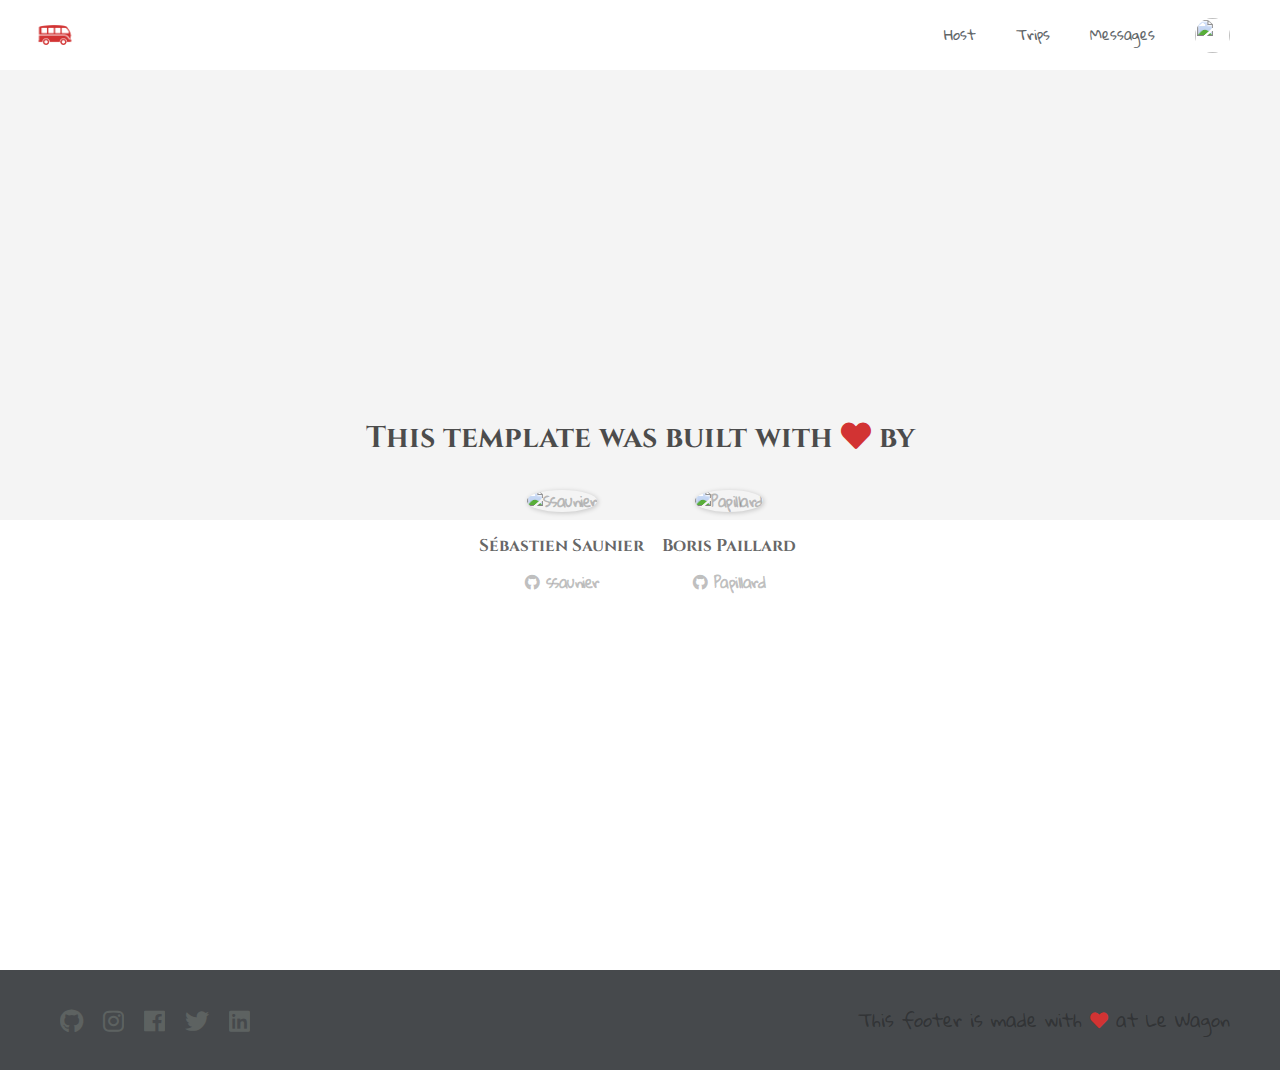
==== commit a4b0b620: "Automated commit at 2018-11-05 14:46:54 UTC by middleman-deploy 2.0.0-alpha" ====
--- a/about.html
+++ b/about.html
@@ -7,11 +7,46 @@
           content="width=device-width, initial-scale=1, shrink-to-fit=no">
     <!-- Use the title from a page's frontmatter if it has one -->
     <title>Le Wagon - Middleman - About</title>
-    <link href="stylesheets/application-d8451641.css" rel="stylesheet" />
+    <link href="stylesheets/application-00822d80.css" rel="stylesheet" />
     <script src="javascripts/application-93de88c9.js"></script>
     <link href="images/favicon-f15af148.png" rel="icon" type="image/png" />
   </head>
   <body>
+    <div class="navbar-wagon">
+  <!-- Logo -->
+  <a href="/" class="navbar-wagon-brand">
+    <img src="images/logo-acc9c0ec.png" alt="logo">
+  </a>
+  <!-- Right Navigation -->
+  <div class="navbar-wagon-right hidden-xs hidden-sm">
+    <a href="" class="navbar-wagon-item navbar-wagon-link">Host</a>
+    <a href="" class="navbar-wagon-item navbar-wagon-link">Trips</a>
+    <a href="" class="navbar-wagon-item navbar-wagon-link">Messages</a>
+    <!-- Profile picture with dropdown list -->
+    <div class="navbar-wagon-item">
+      <div class="dropdown">
+        <img src="https://kitt.lewagon.com/placeholder/users/ssaunier" class="avatar dropdown-toggle" id="navbar-wagon-menu" data-toggle="dropdown">
+        <ul class="dropdown-menu dropdown-menu-right navbar-wagon-dropdown-menu">
+          <li><a href="#">Profile</a></li>
+          <li><a href="#">Dashboard</a></li>
+          <li><a href="#">Log Out</a></li>
+        </ul>
+      </div>
+    </div>
+  </div>
+  <!-- Dropdown appearing on mobile only -->
+  <div class="navbar-wagon-item hidden-md hidden-lg">
+    <div class="dropdown">
+      <i class="fa fa-bars dropdown-toggle" data-toggle="dropdown"></i>
+      <ul class="dropdown-menu dropdown-menu-right navbar-wagon-dropdown-menu">
+        <li><a href="#">Host</a></li>
+        <li><a href="#">Trips</a></li>
+        <li><a href="#">Messagese</a></li>
+      </ul>
+    </div>
+  </div>
+</div>
+
     <div id="about">
   <div class="about-content">
     <h1>This template was built with <i class="fas fa-heart"></i> by</h1>
@@ -34,5 +69,18 @@
   </div>
 </div>
 
+    <div class="footer">
+  <div class="footer-links">
+    <a href="#"><i class="fab fa-github"></i></a>
+    <a href="#"><i class="fab fa-instagram"></i></a>
+    <a href="#"><i class="fab fa-facebook"></i></a>
+    <a href="#"><i class="fab fa-twitter"></i></a>
+    <a href="#"><i class="fab fa-linkedin"></i></a>
+  </div>
+  <div class="footer-copyright">
+    This footer is made with <i class="fas fa-heart"></i> at Le Wagon
+  </div>
+</div>
+
   </body>
 </html>
--- a/stylesheets/application-00822d80.css
+++ b/stylesheets/application-00822d80.css
@@ -0,0 +1,8 @@
+@import url("https://fonts.googleapis.com/css?family=Open+Sans:400,300,700|Raleway:400,100,300,700,500");@import url("https://fonts.googleapis.com/css?family=Cinzel|Gloria+Hallelujah|Kumar+One+Outline");/*!
+ * Bootstrap v3.3.7 (http://getbootstrap.com)
+ * Copyright 2011-2016 Twitter, Inc.
+ * Licensed under MIT (https://github.com/twbs/bootstrap/blob/master/LICENSE)
+ *//*! normalize.css v3.0.3 | MIT License | github.com/necolas/normalize.css */html{font-family:sans-serif;-ms-text-size-adjust:100%;-webkit-text-size-adjust:100%}body{margin:0}article,aside,details,figcaption,figure,footer,header,hgroup,main,menu,nav,section,summary{display:block}audio,canvas,progress,video{display:inline-block;vertical-align:baseline}audio:not([controls]){display:none;height:0}[hidden],template{display:none}a{background-color:transparent}a:active,a:hover{outline:0}abbr[title]{border-bottom:1px dotted}b,strong{font-weight:bold}dfn{font-style:italic}h1{font-size:2em;margin:0.67em 0}mark{background:#ff0;color:#000}small{font-size:80%}sub,sup{font-size:75%;line-height:0;position:relative;vertical-align:baseline}sup{top:-0.5em}sub{bottom:-0.25em}img{border:0}svg:not(:root){overflow:hidden}figure{margin:1em 40px}hr{-webkit-box-sizing:content-box;box-sizing:content-box;height:0}pre{overflow:auto}code,kbd,pre,samp{font-family:monospace, monospace;font-size:1em}button,input,optgroup,select,textarea{color:inherit;font:inherit;margin:0}button{overflow:visible}button,select{text-transform:none}button,html input[type="button"],input[type="reset"],input[type="submit"]{-webkit-appearance:button;cursor:pointer}button[disabled],html input[disabled]{cursor:default}button::-moz-focus-inner,input::-moz-focus-inner{border:0;padding:0}input{line-height:normal}input[type="checkbox"],input[type="radio"]{-webkit-box-sizing:border-box;box-sizing:border-box;padding:0}input[type="number"]::-webkit-inner-spin-button,input[type="number"]::-webkit-outer-spin-button{height:auto}input[type="search"]{-webkit-appearance:textfield;-webkit-box-sizing:content-box;box-sizing:content-box}input[type="search"]::-webkit-search-cancel-button,input[type="search"]::-webkit-search-decoration{-webkit-appearance:none}fieldset{border:1px solid #c0c0c0;margin:0 2px;padding:0.35em 0.625em 0.75em}legend{border:0;padding:0}textarea{overflow:auto}optgroup{font-weight:bold}table{border-collapse:collapse;border-spacing:0}td,th{padding:0}/*! Source: https://github.com/h5bp/html5-boilerplate/blob/master/src/css/main.css */@media print{*,*:before,*:after{background:transparent !important;color:#000 !important;-webkit-box-shadow:none !important;box-shadow:none !important;text-shadow:none !important}a,a:visited{text-decoration:underline}a[href]:after{content:" (" attr(href) ")"}abbr[title]:after{content:" (" attr(title) ")"}a[href^="#"]:after,a[href^="javascript:"]:after{content:""}pre,blockquote{border:1px solid #999;page-break-inside:avoid}thead{display:table-header-group}tr,img{page-break-inside:avoid}img{max-width:100% !important}p,h2,h3{orphans:3;widows:3}h2,h3{page-break-after:avoid}.navbar{display:none}.btn>.caret,.dropup>.btn>.caret{border-top-color:#000 !important}.label{border:1px solid #000}.table{border-collapse:collapse !important}.table td,.table th{background-color:#fff !important}.table-bordered th,.table-bordered td{border:1px solid #ddd !important}}@font-face{font-family:'Glyphicons Halflings';src:url("../assets/bootstrap/glyphicons-halflings-regular-86b6f62b.eot");src:url("../assets/bootstrap/glyphicons-halflings-regular-86b6f62b.eot?#iefix") format("embedded-opentype"),url("../assets/bootstrap/glyphicons-halflings-regular-ca35b697.woff2") format("woff2"),url("../assets/bootstrap/glyphicons-halflings-regular-278e49a8.woff") format("woff"),url("../assets/bootstrap/glyphicons-halflings-regular-44bc1850.ttf") format("truetype"),url("../assets/bootstrap/glyphicons-halflings-regular-de51a849.svg#glyphicons_halflingsregular") format("svg")}.glyphicon{position:relative;top:1px;display:inline-block;font-family:'Glyphicons Halflings';font-style:normal;font-weight:normal;line-height:1;-webkit-font-smoothing:antialiased;-moz-osx-font-smoothing:grayscale}.glyphicon-asterisk:before{content:"\002a"}.glyphicon-plus:before{content:"\002b"}.glyphicon-euro:before,.glyphicon-eur:before{content:"\20ac"}.glyphicon-minus:before{content:"\2212"}.glyphicon-cloud:before{content:"\2601"}.glyphicon-envelope:before{content:"\2709"}.glyphicon-pencil:before{content:"\270f"}.glyphicon-glass:before{content:"\e001"}.glyphicon-music:before{content:"\e002"}.glyphicon-search:before{content:"\e003"}.glyphicon-heart:before{content:"\e005"}.glyphicon-star:before{content:"\e006"}.glyphicon-star-empty:before{content:"\e007"}.glyphicon-user:before{content:"\e008"}.glyphicon-film:before{content:"\e009"}.glyphicon-th-large:before{content:"\e010"}.glyphicon-th:before{content:"\e011"}.glyphicon-th-list:before{content:"\e012"}.glyphicon-ok:before{content:"\e013"}.glyphicon-remove:before{content:"\e014"}.glyphicon-zoom-in:before{content:"\e015"}.glyphicon-zoom-out:before{content:"\e016"}.glyphicon-off:before{content:"\e017"}.glyphicon-signal:before{content:"\e018"}.glyphicon-cog:before{content:"\e019"}.glyphicon-trash:before{content:"\e020"}.glyphicon-home:before{content:"\e021"}.glyphicon-file:before{content:"\e022"}.glyphicon-time:before{content:"\e023"}.glyphicon-road:before{content:"\e024"}.glyphicon-download-alt:before{content:"\e025"}.glyphicon-download:before{content:"\e026"}.glyphicon-upload:before{content:"\e027"}.glyphicon-inbox:before{content:"\e028"}.glyphicon-play-circle:before{content:"\e029"}.glyphicon-repeat:before{content:"\e030"}.glyphicon-refresh:before{content:"\e031"}.glyphicon-list-alt:before{content:"\e032"}.glyphicon-lock:before{content:"\e033"}.glyphicon-flag:before{content:"\e034"}.glyphicon-headphones:before{content:"\e035"}.glyphicon-volume-off:before{content:"\e036"}.glyphicon-volume-down:before{content:"\e037"}.glyphicon-volume-up:before{content:"\e038"}.glyphicon-qrcode:before{content:"\e039"}.glyphicon-barcode:before{content:"\e040"}.glyphicon-tag:before{content:"\e041"}.glyphicon-tags:before{content:"\e042"}.glyphicon-book:before{content:"\e043"}.glyphicon-bookmark:before{content:"\e044"}.glyphicon-print:before{content:"\e045"}.glyphicon-camera:before{content:"\e046"}.glyphicon-font:before{content:"\e047"}.glyphicon-bold:before{content:"\e048"}.glyphicon-italic:before{content:"\e049"}.glyphicon-text-height:before{content:"\e050"}.glyphicon-text-width:before{content:"\e051"}.glyphicon-align-left:before{content:"\e052"}.glyphicon-align-center:before{content:"\e053"}.glyphicon-align-right:before{content:"\e054"}.glyphicon-align-justify:before{content:"\e055"}.glyphicon-list:before{content:"\e056"}.glyphicon-indent-left:before{content:"\e057"}.glyphicon-indent-right:before{content:"\e058"}.glyphicon-facetime-video:before{content:"\e059"}.glyphicon-picture:before{content:"\e060"}.glyphicon-map-marker:before{content:"\e062"}.glyphicon-adjust:before{content:"\e063"}.glyphicon-tint:before{content:"\e064"}.glyphicon-edit:before{content:"\e065"}.glyphicon-share:before{content:"\e066"}.glyphicon-check:before{content:"\e067"}.glyphicon-move:before{content:"\e068"}.glyphicon-step-backward:before{content:"\e069"}.glyphicon-fast-backward:before{content:"\e070"}.glyphicon-backward:before{content:"\e071"}.glyphicon-play:before{content:"\e072"}.glyphicon-pause:before{content:"\e073"}.glyphicon-stop:before{content:"\e074"}.glyphicon-forward:before{content:"\e075"}.glyphicon-fast-forward:before{content:"\e076"}.glyphicon-step-forward:before{content:"\e077"}.glyphicon-eject:before{content:"\e078"}.glyphicon-chevron-left:before{content:"\e079"}.glyphicon-chevron-right:before{content:"\e080"}.glyphicon-plus-sign:before{content:"\e081"}.glyphicon-minus-sign:before{content:"\e082"}.glyphicon-remove-sign:before{content:"\e083"}.glyphicon-ok-sign:before{content:"\e084"}.glyphicon-question-sign:before{content:"\e085"}.glyphicon-info-sign:before{content:"\e086"}.glyphicon-screenshot:before{content:"\e087"}.glyphicon-remove-circle:before{content:"\e088"}.glyphicon-ok-circle:before{content:"\e089"}.glyphicon-ban-circle:before{content:"\e090"}.glyphicon-arrow-left:before{content:"\e091"}.glyphicon-arrow-right:before{content:"\e092"}.glyphicon-arrow-up:before{content:"\e093"}.glyphicon-arrow-down:before{content:"\e094"}.glyphicon-share-alt:before{content:"\e095"}.glyphicon-resize-full:before{content:"\e096"}.glyphicon-resize-small:before{content:"\e097"}.glyphicon-exclamation-sign:before{content:"\e101"}.glyphicon-gift:before{content:"\e102"}.glyphicon-leaf:before{content:"\e103"}.glyphicon-fire:before{content:"\e104"}.glyphicon-eye-open:before{content:"\e105"}.glyphicon-eye-close:before{content:"\e106"}.glyphicon-warning-sign:before{content:"\e107"}.glyphicon-plane:before{content:"\e108"}.glyphicon-calendar:before{content:"\e109"}.glyphicon-random:before{content:"\e110"}.glyphicon-comment:before{content:"\e111"}.glyphicon-magnet:before{content:"\e112"}.glyphicon-chevron-up:before{content:"\e113"}.glyphicon-chevron-down:before{content:"\e114"}.glyphicon-retweet:before{content:"\e115"}.glyphicon-shopping-cart:before{content:"\e116"}.glyphicon-folder-close:before{content:"\e117"}.glyphicon-folder-open:before{content:"\e118"}.glyphicon-resize-vertical:before{content:"\e119"}.glyphicon-resize-horizontal:before{content:"\e120"}.glyphicon-hdd:before{content:"\e121"}.glyphicon-bullhorn:before{content:"\e122"}.glyphicon-bell:before{content:"\e123"}.glyphicon-certificate:before{content:"\e124"}.glyphicon-thumbs-up:before{content:"\e125"}.glyphicon-thumbs-down:before{content:"\e126"}.glyphicon-hand-right:before{content:"\e127"}.glyphicon-hand-left:before{content:"\e128"}.glyphicon-hand-up:before{content:"\e129"}.glyphicon-hand-down:before{content:"\e130"}.glyphicon-circle-arrow-right:before{content:"\e131"}.glyphicon-circle-arrow-left:before{content:"\e132"}.glyphicon-circle-arrow-up:before{content:"\e133"}.glyphicon-circle-arrow-down:before{content:"\e134"}.glyphicon-globe:before{content:"\e135"}.glyphicon-wrench:before{content:"\e136"}.glyphicon-tasks:before{content:"\e137"}.glyphicon-filter:before{content:"\e138"}.glyphicon-briefcase:before{content:"\e139"}.glyphicon-fullscreen:before{content:"\e140"}.glyphicon-dashboard:before{content:"\e141"}.glyphicon-paperclip:before{content:"\e142"}.glyphicon-heart-empty:before{content:"\e143"}.glyphicon-link:before{content:"\e144"}.glyphicon-phone:before{content:"\e145"}.glyphicon-pushpin:before{content:"\e146"}.glyphicon-usd:before{content:"\e148"}.glyphicon-gbp:before{content:"\e149"}.glyphicon-sort:before{content:"\e150"}.glyphicon-sort-by-alphabet:before{content:"\e151"}.glyphicon-sort-by-alphabet-alt:before{content:"\e152"}.glyphicon-sort-by-order:before{content:"\e153"}.glyphicon-sort-by-order-alt:before{content:"\e154"}.glyphicon-sort-by-attributes:before{content:"\e155"}.glyphicon-sort-by-attributes-alt:before{content:"\e156"}.glyphicon-unchecked:before{content:"\e157"}.glyphicon-expand:before{content:"\e158"}.glyphicon-collapse-down:before{content:"\e159"}.glyphicon-collapse-up:before{content:"\e160"}.glyphicon-log-in:before{content:"\e161"}.glyphicon-flash:before{content:"\e162"}.glyphicon-log-out:before{content:"\e163"}.glyphicon-new-window:before{content:"\e164"}.glyphicon-record:before{content:"\e165"}.glyphicon-save:before{content:"\e166"}.glyphicon-open:before{content:"\e167"}.glyphicon-saved:before{content:"\e168"}.glyphicon-import:before{content:"\e169"}.glyphicon-export:before{content:"\e170"}.glyphicon-send:before{content:"\e171"}.glyphicon-floppy-disk:before{content:"\e172"}.glyphicon-floppy-saved:before{content:"\e173"}.glyphicon-floppy-remove:before{content:"\e174"}.glyphicon-floppy-save:before{content:"\e175"}.glyphicon-floppy-open:before{content:"\e176"}.glyphicon-credit-card:before{content:"\e177"}.glyphicon-transfer:before{content:"\e178"}.glyphicon-cutlery:before{content:"\e179"}.glyphicon-header:before{content:"\e180"}.glyphicon-compressed:before{content:"\e181"}.glyphicon-earphone:before{content:"\e182"}.glyphicon-phone-alt:before{content:"\e183"}.glyphicon-tower:before{content:"\e184"}.glyphicon-stats:before{content:"\e185"}.glyphicon-sd-video:before{content:"\e186"}.glyphicon-hd-video:before{content:"\e187"}.glyphicon-subtitles:before{content:"\e188"}.glyphicon-sound-stereo:before{content:"\e189"}.glyphicon-sound-dolby:before{content:"\e190"}.glyphicon-sound-5-1:before{content:"\e191"}.glyphicon-sound-6-1:before{content:"\e192"}.glyphicon-sound-7-1:before{content:"\e193"}.glyphicon-copyright-mark:before{content:"\e194"}.glyphicon-registration-mark:before{content:"\e195"}.glyphicon-cloud-download:before{content:"\e197"}.glyphicon-cloud-upload:before{content:"\e198"}.glyphicon-tree-conifer:before{content:"\e199"}.glyphicon-tree-deciduous:before{content:"\e200"}.glyphicon-cd:before{content:"\e201"}.glyphicon-save-file:before{content:"\e202"}.glyphicon-open-file:before{content:"\e203"}.glyphicon-level-up:before{content:"\e204"}.glyphicon-copy:before{content:"\e205"}.glyphicon-paste:before{content:"\e206"}.glyphicon-alert:before{content:"\e209"}.glyphicon-equalizer:before{content:"\e210"}.glyphicon-king:before{content:"\e211"}.glyphicon-queen:before{content:"\e212"}.glyphicon-pawn:before{content:"\e213"}.glyphicon-bishop:before{content:"\e214"}.glyphicon-knight:before{content:"\e215"}.glyphicon-baby-formula:before{content:"\e216"}.glyphicon-tent:before{content:"\26fa"}.glyphicon-blackboard:before{content:"\e218"}.glyphicon-bed:before{content:"\e219"}.glyphicon-apple:before{content:"\f8ff"}.glyphicon-erase:before{content:"\e221"}.glyphicon-hourglass:before{content:"\231b"}.glyphicon-lamp:before{content:"\e223"}.glyphicon-duplicate:before{content:"\e224"}.glyphicon-piggy-bank:before{content:"\e225"}.glyphicon-scissors:before{content:"\e226"}.glyphicon-bitcoin:before{content:"\e227"}.glyphicon-btc:before{content:"\e227"}.glyphicon-xbt:before{content:"\e227"}.glyphicon-yen:before{content:"\00a5"}.glyphicon-jpy:before{content:"\00a5"}.glyphicon-ruble:before{content:"\20bd"}.glyphicon-rub:before{content:"\20bd"}.glyphicon-scale:before{content:"\e230"}.glyphicon-ice-lolly:before{content:"\e231"}.glyphicon-ice-lolly-tasted:before{content:"\e232"}.glyphicon-education:before{content:"\e233"}.glyphicon-option-horizontal:before{content:"\e234"}.glyphicon-option-vertical:before{content:"\e235"}.glyphicon-menu-hamburger:before{content:"\e236"}.glyphicon-modal-window:before{content:"\e237"}.glyphicon-oil:before{content:"\e238"}.glyphicon-grain:before{content:"\e239"}.glyphicon-sunglasses:before{content:"\e240"}.glyphicon-text-size:before{content:"\e241"}.glyphicon-text-color:before{content:"\e242"}.glyphicon-text-background:before{content:"\e243"}.glyphicon-object-align-top:before{content:"\e244"}.glyphicon-object-align-bottom:before{content:"\e245"}.glyphicon-object-align-horizontal:before{content:"\e246"}.glyphicon-object-align-left:before{content:"\e247"}.glyphicon-object-align-vertical:before{content:"\e248"}.glyphicon-object-align-right:before{content:"\e249"}.glyphicon-triangle-right:before{content:"\e250"}.glyphicon-triangle-left:before{content:"\e251"}.glyphicon-triangle-bottom:before{content:"\e252"}.glyphicon-triangle-top:before{content:"\e253"}.glyphicon-console:before{content:"\e254"}.glyphicon-superscript:before{content:"\e255"}.glyphicon-subscript:before{content:"\e256"}.glyphicon-menu-left:before{content:"\e257"}.glyphicon-menu-right:before{content:"\e258"}.glyphicon-menu-down:before{content:"\e259"}.glyphicon-menu-up:before{content:"\e260"}*{-webkit-box-sizing:border-box;box-sizing:border-box}*:before,*:after{-webkit-box-sizing:border-box;box-sizing:border-box}html{font-size:10px;-webkit-tap-highlight-color:transparent}body{font-family:"Gloria Hallelujah", "Helvetica", "sans-serif";font-size:18px;line-height:1.42857143;color:#333333;background-color:#46494C}input,button,select,textarea{font-family:inherit;font-size:inherit;line-height:inherit}a{color:#3A6EA5;text-decoration:none}a:hover,a:focus{color:#26486c;text-decoration:underline}a:focus{outline:5px auto -webkit-focus-ring-color;outline-offset:-2px}figure{margin:0}img{vertical-align:middle}.img-responsive{display:block;max-width:100%;height:auto}.img-rounded{border-radius:2px}.img-thumbnail{padding:4px;line-height:1.42857143;background-color:#46494C;border:1px solid #ddd;border-radius:2px;-webkit-transition:all 0.2s ease-in-out;transition:all 0.2s ease-in-out;display:inline-block;max-width:100%;height:auto}.img-circle{border-radius:50%}hr{margin-top:25px;margin-bottom:25px;border:0;border-top:1px solid #eeeeee}.sr-only{position:absolute;width:1px;height:1px;margin:-1px;padding:0;overflow:hidden;clip:rect(0, 0, 0, 0);border:0}.sr-only-focusable:active,.sr-only-focusable:focus{position:static;width:auto;height:auto;margin:0;overflow:visible;clip:auto}[role="button"]{cursor:pointer}h1,h2,h3,h4,h5,h6,.h1,.h2,.h3,.h4,.h5,.h6{font-family:"Cinzel", "Helvetica", "sans-serif";font-weight:500;line-height:1.1;color:inherit}h1 small,h1 .small,h2 small,h2 .small,h3 small,h3 .small,h4 small,h4 .small,h5 small,h5 .small,h6 small,h6 .small,.h1 small,.h1 .small,.h2 small,.h2 .small,.h3 small,.h3 .small,.h4 small,.h4 .small,.h5 small,.h5 .small,.h6 small,.h6 .small{font-weight:normal;line-height:1;color:#777777}h1,.h1,h2,.h2,h3,.h3{margin-top:25px;margin-bottom:12.5px}h1 small,h1 .small,.h1 small,.h1 .small,h2 small,h2 .small,.h2 small,.h2 .small,h3 small,h3 .small,.h3 small,.h3 .small{font-size:65%}h4,.h4,h5,.h5,h6,.h6{margin-top:12.5px;margin-bottom:12.5px}h4 small,h4 .small,.h4 small,.h4 .small,h5 small,h5 .small,.h5 small,.h5 .small,h6 small,h6 .small,.h6 small,.h6 .small{font-size:75%}h1,.h1{font-size:46px}h2,.h2{font-size:38px}h3,.h3{font-size:31px}h4,.h4{font-size:23px}h5,.h5{font-size:18px}h6,.h6{font-size:16px}p{margin:0 0 12.5px}.lead{margin-bottom:25px;font-size:20px;font-weight:300;line-height:1.4}@media (min-width: 768px){.lead{font-size:27px}}small,.small{font-size:88%}mark,.mark{background-color:#fcf8e3;padding:.2em}.text-left{text-align:left}.text-right{text-align:right}.text-center{text-align:center}.text-justify{text-align:justify}.text-nowrap{white-space:nowrap}.text-lowercase{text-transform:lowercase}.text-uppercase,.initialism{text-transform:uppercase}.text-capitalize{text-transform:capitalize}.text-muted{color:#777777}.text-primary{color:#3A6EA5}a.text-primary:hover,a.text-primary:focus{color:#2d557f}.text-success{color:#3c763d}a.text-success:hover,a.text-success:focus{color:#2b542c}.text-info{color:#31708f}a.text-info:hover,a.text-info:focus{color:#245269}.text-warning{color:#8a6d3b}a.text-warning:hover,a.text-warning:focus{color:#66512c}.text-danger{color:#a94442}a.text-danger:hover,a.text-danger:focus{color:#843534}.bg-primary{color:#fff}.bg-primary{background-color:#3A6EA5}a.bg-primary:hover,a.bg-primary:focus{background-color:#2d557f}.bg-success{background-color:#dff0d8}a.bg-success:hover,a.bg-success:focus{background-color:#c1e2b3}.bg-info{background-color:#d9edf7}a.bg-info:hover,a.bg-info:focus{background-color:#afd9ee}.bg-warning{background-color:#fcf8e3}a.bg-warning:hover,a.bg-warning:focus{background-color:#f7ecb5}.bg-danger{background-color:#f2dede}a.bg-danger:hover,a.bg-danger:focus{background-color:#e4b9b9}.page-header{padding-bottom:11.5px;margin:50px 0 25px;border-bottom:1px solid #eeeeee}ul,ol{margin-top:0;margin-bottom:12.5px}ul ul,ul ol,ol ul,ol ol{margin-bottom:0}.list-unstyled{padding-left:0;list-style:none}.list-inline{padding-left:0;list-style:none;margin-left:-5px}.list-inline>li{display:inline-block;padding-left:5px;padding-right:5px}dl{margin-top:0;margin-bottom:25px}dt,dd{line-height:1.42857143}dt{font-weight:bold}dd{margin-left:0}.dl-horizontal dd:before,.dl-horizontal dd:after{content:" ";display:table}.dl-horizontal dd:after{clear:both}@media (min-width: 768px){.dl-horizontal dt{float:left;width:160px;clear:left;text-align:right;overflow:hidden;text-overflow:ellipsis;white-space:nowrap}.dl-horizontal dd{margin-left:180px}}abbr[title],abbr[data-original-title]{cursor:help;border-bottom:1px dotted #777777}.initialism{font-size:90%}blockquote{padding:12.5px 25px;margin:0 0 25px;font-size:22.5px;border-left:5px solid #eeeeee}blockquote p:last-child,blockquote ul:last-child,blockquote ol:last-child{margin-bottom:0}blockquote footer,blockquote small,blockquote .small{display:block;font-size:80%;line-height:1.42857143;color:#777777}blockquote footer:before,blockquote small:before,blockquote .small:before{content:'\2014 \00A0'}.blockquote-reverse,blockquote.pull-right{padding-right:15px;padding-left:0;border-right:5px solid #eeeeee;border-left:0;text-align:right}.blockquote-reverse footer:before,.blockquote-reverse small:before,.blockquote-reverse .small:before,blockquote.pull-right footer:before,blockquote.pull-right small:before,blockquote.pull-right .small:before{content:''}.blockquote-reverse footer:after,.blockquote-reverse small:after,.blockquote-reverse .small:after,blockquote.pull-right footer:after,blockquote.pull-right small:after,blockquote.pull-right .small:after{content:'\00A0 \2014'}address{margin-bottom:25px;font-style:normal;line-height:1.42857143}code,kbd,pre,samp{font-family:Menlo, Monaco, Consolas, "Courier New", monospace}code{padding:2px 4px;font-size:90%;color:#c7254e;background-color:#f9f2f4;border-radius:2px}kbd{padding:2px 4px;font-size:90%;color:#fff;background-color:#333;border-radius:2px;-webkit-box-shadow:inset 0 -1px 0 rgba(0,0,0,0.25);box-shadow:inset 0 -1px 0 rgba(0,0,0,0.25)}kbd kbd{padding:0;font-size:100%;font-weight:bold;-webkit-box-shadow:none;box-shadow:none}pre{display:block;padding:12px;margin:0 0 12.5px;font-size:17px;line-height:1.42857143;word-break:break-all;word-wrap:break-word;color:#333333;background-color:#f5f5f5;border:1px solid #ccc;border-radius:2px}pre code{padding:0;font-size:inherit;color:inherit;white-space:pre-wrap;background-color:transparent;border-radius:0}.pre-scrollable{max-height:340px;overflow-y:scroll}.container{margin-right:auto;margin-left:auto;padding-left:15px;padding-right:15px}.container:before,.container:after{content:" ";display:table}.container:after{clear:both}@media (min-width: 768px){.container{width:750px}}@media (min-width: 992px){.container{width:970px}}@media (min-width: 1200px){.container{width:1170px}}.container-fluid{margin-right:auto;margin-left:auto;padding-left:15px;padding-right:15px}.container-fluid:before,.container-fluid:after{content:" ";display:table}.container-fluid:after{clear:both}.row{margin-left:-15px;margin-right:-15px}.row:before,.row:after{content:" ";display:table}.row:after{clear:both}.col-xs-1,.col-sm-1,.col-md-1,.col-lg-1,.col-xs-2,.col-sm-2,.col-md-2,.col-lg-2,.col-xs-3,.col-sm-3,.col-md-3,.col-lg-3,.col-xs-4,.col-sm-4,.col-md-4,.col-lg-4,.col-xs-5,.col-sm-5,.col-md-5,.col-lg-5,.col-xs-6,.col-sm-6,.col-md-6,.col-lg-6,.col-xs-7,.col-sm-7,.col-md-7,.col-lg-7,.col-xs-8,.col-sm-8,.col-md-8,.col-lg-8,.col-xs-9,.col-sm-9,.col-md-9,.col-lg-9,.col-xs-10,.col-sm-10,.col-md-10,.col-lg-10,.col-xs-11,.col-sm-11,.col-md-11,.col-lg-11,.col-xs-12,.col-sm-12,.col-md-12,.col-lg-12{position:relative;min-height:1px;padding-left:15px;padding-right:15px}.col-xs-1,.col-xs-2,.col-xs-3,.col-xs-4,.col-xs-5,.col-xs-6,.col-xs-7,.col-xs-8,.col-xs-9,.col-xs-10,.col-xs-11,.col-xs-12{float:left}.col-xs-1{width:8.33333333%}.col-xs-2{width:16.66666667%}.col-xs-3{width:25%}.col-xs-4{width:33.33333333%}.col-xs-5{width:41.66666667%}.col-xs-6{width:50%}.col-xs-7{width:58.33333333%}.col-xs-8{width:66.66666667%}.col-xs-9{width:75%}.col-xs-10{width:83.33333333%}.col-xs-11{width:91.66666667%}.col-xs-12{width:100%}.col-xs-pull-0{right:auto}.col-xs-pull-1{right:8.33333333%}.col-xs-pull-2{right:16.66666667%}.col-xs-pull-3{right:25%}.col-xs-pull-4{right:33.33333333%}.col-xs-pull-5{right:41.66666667%}.col-xs-pull-6{right:50%}.col-xs-pull-7{right:58.33333333%}.col-xs-pull-8{right:66.66666667%}.col-xs-pull-9{right:75%}.col-xs-pull-10{right:83.33333333%}.col-xs-pull-11{right:91.66666667%}.col-xs-pull-12{right:100%}.col-xs-push-0{left:auto}.col-xs-push-1{left:8.33333333%}.col-xs-push-2{left:16.66666667%}.col-xs-push-3{left:25%}.col-xs-push-4{left:33.33333333%}.col-xs-push-5{left:41.66666667%}.col-xs-push-6{left:50%}.col-xs-push-7{left:58.33333333%}.col-xs-push-8{left:66.66666667%}.col-xs-push-9{left:75%}.col-xs-push-10{left:83.33333333%}.col-xs-push-11{left:91.66666667%}.col-xs-push-12{left:100%}.col-xs-offset-0{margin-left:0%}.col-xs-offset-1{margin-left:8.33333333%}.col-xs-offset-2{margin-left:16.66666667%}.col-xs-offset-3{margin-left:25%}.col-xs-offset-4{margin-left:33.33333333%}.col-xs-offset-5{margin-left:41.66666667%}.col-xs-offset-6{margin-left:50%}.col-xs-offset-7{margin-left:58.33333333%}.col-xs-offset-8{margin-left:66.66666667%}.col-xs-offset-9{margin-left:75%}.col-xs-offset-10{margin-left:83.33333333%}.col-xs-offset-11{margin-left:91.66666667%}.col-xs-offset-12{margin-left:100%}@media (min-width: 768px){.col-sm-1,.col-sm-2,.col-sm-3,.col-sm-4,.col-sm-5,.col-sm-6,.col-sm-7,.col-sm-8,.col-sm-9,.col-sm-10,.col-sm-11,.col-sm-12{float:left}.col-sm-1{width:8.33333333%}.col-sm-2{width:16.66666667%}.col-sm-3{width:25%}.col-sm-4{width:33.33333333%}.col-sm-5{width:41.66666667%}.col-sm-6{width:50%}.col-sm-7{width:58.33333333%}.col-sm-8{width:66.66666667%}.col-sm-9{width:75%}.col-sm-10{width:83.33333333%}.col-sm-11{width:91.66666667%}.col-sm-12{width:100%}.col-sm-pull-0{right:auto}.col-sm-pull-1{right:8.33333333%}.col-sm-pull-2{right:16.66666667%}.col-sm-pull-3{right:25%}.col-sm-pull-4{right:33.33333333%}.col-sm-pull-5{right:41.66666667%}.col-sm-pull-6{right:50%}.col-sm-pull-7{right:58.33333333%}.col-sm-pull-8{right:66.66666667%}.col-sm-pull-9{right:75%}.col-sm-pull-10{right:83.33333333%}.col-sm-pull-11{right:91.66666667%}.col-sm-pull-12{right:100%}.col-sm-push-0{left:auto}.col-sm-push-1{left:8.33333333%}.col-sm-push-2{left:16.66666667%}.col-sm-push-3{left:25%}.col-sm-push-4{left:33.33333333%}.col-sm-push-5{left:41.66666667%}.col-sm-push-6{left:50%}.col-sm-push-7{left:58.33333333%}.col-sm-push-8{left:66.66666667%}.col-sm-push-9{left:75%}.col-sm-push-10{left:83.33333333%}.col-sm-push-11{left:91.66666667%}.col-sm-push-12{left:100%}.col-sm-offset-0{margin-left:0%}.col-sm-offset-1{margin-left:8.33333333%}.col-sm-offset-2{margin-left:16.66666667%}.col-sm-offset-3{margin-left:25%}.col-sm-offset-4{margin-left:33.33333333%}.col-sm-offset-5{margin-left:41.66666667%}.col-sm-offset-6{margin-left:50%}.col-sm-offset-7{margin-left:58.33333333%}.col-sm-offset-8{margin-left:66.66666667%}.col-sm-offset-9{margin-left:75%}.col-sm-offset-10{margin-left:83.33333333%}.col-sm-offset-11{margin-left:91.66666667%}.col-sm-offset-12{margin-left:100%}}@media (min-width: 992px){.col-md-1,.col-md-2,.col-md-3,.col-md-4,.col-md-5,.col-md-6,.col-md-7,.col-md-8,.col-md-9,.col-md-10,.col-md-11,.col-md-12{float:left}.col-md-1{width:8.33333333%}.col-md-2{width:16.66666667%}.col-md-3{width:25%}.col-md-4{width:33.33333333%}.col-md-5{width:41.66666667%}.col-md-6{width:50%}.col-md-7{width:58.33333333%}.col-md-8{width:66.66666667%}.col-md-9{width:75%}.col-md-10{width:83.33333333%}.col-md-11{width:91.66666667%}.col-md-12{width:100%}.col-md-pull-0{right:auto}.col-md-pull-1{right:8.33333333%}.col-md-pull-2{right:16.66666667%}.col-md-pull-3{right:25%}.col-md-pull-4{right:33.33333333%}.col-md-pull-5{right:41.66666667%}.col-md-pull-6{right:50%}.col-md-pull-7{right:58.33333333%}.col-md-pull-8{right:66.66666667%}.col-md-pull-9{right:75%}.col-md-pull-10{right:83.33333333%}.col-md-pull-11{right:91.66666667%}.col-md-pull-12{right:100%}.col-md-push-0{left:auto}.col-md-push-1{left:8.33333333%}.col-md-push-2{left:16.66666667%}.col-md-push-3{left:25%}.col-md-push-4{left:33.33333333%}.col-md-push-5{left:41.66666667%}.col-md-push-6{left:50%}.col-md-push-7{left:58.33333333%}.col-md-push-8{left:66.66666667%}.col-md-push-9{left:75%}.col-md-push-10{left:83.33333333%}.col-md-push-11{left:91.66666667%}.col-md-push-12{left:100%}.col-md-offset-0{margin-left:0%}.col-md-offset-1{margin-left:8.33333333%}.col-md-offset-2{margin-left:16.66666667%}.col-md-offset-3{margin-left:25%}.col-md-offset-4{margin-left:33.33333333%}.col-md-offset-5{margin-left:41.66666667%}.col-md-offset-6{margin-left:50%}.col-md-offset-7{margin-left:58.33333333%}.col-md-offset-8{margin-left:66.66666667%}.col-md-offset-9{margin-left:75%}.col-md-offset-10{margin-left:83.33333333%}.col-md-offset-11{margin-left:91.66666667%}.col-md-offset-12{margin-left:100%}}@media (min-width: 1200px){.col-lg-1,.col-lg-2,.col-lg-3,.col-lg-4,.col-lg-5,.col-lg-6,.col-lg-7,.col-lg-8,.col-lg-9,.col-lg-10,.col-lg-11,.col-lg-12{float:left}.col-lg-1{width:8.33333333%}.col-lg-2{width:16.66666667%}.col-lg-3{width:25%}.col-lg-4{width:33.33333333%}.col-lg-5{width:41.66666667%}.col-lg-6{width:50%}.col-lg-7{width:58.33333333%}.col-lg-8{width:66.66666667%}.col-lg-9{width:75%}.col-lg-10{width:83.33333333%}.col-lg-11{width:91.66666667%}.col-lg-12{width:100%}.col-lg-pull-0{right:auto}.col-lg-pull-1{right:8.33333333%}.col-lg-pull-2{right:16.66666667%}.col-lg-pull-3{right:25%}.col-lg-pull-4{right:33.33333333%}.col-lg-pull-5{right:41.66666667%}.col-lg-pull-6{right:50%}.col-lg-pull-7{right:58.33333333%}.col-lg-pull-8{right:66.66666667%}.col-lg-pull-9{right:75%}.col-lg-pull-10{right:83.33333333%}.col-lg-pull-11{right:91.66666667%}.col-lg-pull-12{right:100%}.col-lg-push-0{left:auto}.col-lg-push-1{left:8.33333333%}.col-lg-push-2{left:16.66666667%}.col-lg-push-3{left:25%}.col-lg-push-4{left:33.33333333%}.col-lg-push-5{left:41.66666667%}.col-lg-push-6{left:50%}.col-lg-push-7{left:58.33333333%}.col-lg-push-8{left:66.66666667%}.col-lg-push-9{left:75%}.col-lg-push-10{left:83.33333333%}.col-lg-push-11{left:91.66666667%}.col-lg-push-12{left:100%}.col-lg-offset-0{margin-left:0%}.col-lg-offset-1{margin-left:8.33333333%}.col-lg-offset-2{margin-left:16.66666667%}.col-lg-offset-3{margin-left:25%}.col-lg-offset-4{margin-left:33.33333333%}.col-lg-offset-5{margin-left:41.66666667%}.col-lg-offset-6{margin-left:50%}.col-lg-offset-7{margin-left:58.33333333%}.col-lg-offset-8{margin-left:66.66666667%}.col-lg-offset-9{margin-left:75%}.col-lg-offset-10{margin-left:83.33333333%}.col-lg-offset-11{margin-left:91.66666667%}.col-lg-offset-12{margin-left:100%}}table{background-color:transparent}caption{padding-top:8px;padding-bottom:8px;color:#777777;text-align:left}th{text-align:left}.table{width:100%;max-width:100%;margin-bottom:25px}.table>thead>tr>th,.table>thead>tr>td,.table>tbody>tr>th,.table>tbody>tr>td,.table>tfoot>tr>th,.table>tfoot>tr>td{padding:8px;line-height:1.42857143;vertical-align:top;border-top:1px solid #ddd}.table>thead>tr>th{vertical-align:bottom;border-bottom:2px solid #ddd}.table>caption+thead>tr:first-child>th,.table>caption+thead>tr:first-child>td,.table>colgroup+thead>tr:first-child>th,.table>colgroup+thead>tr:first-child>td,.table>thead:first-child>tr:first-child>th,.table>thead:first-child>tr:first-child>td{border-top:0}.table>tbody+tbody{border-top:2px solid #ddd}.table .table{background-color:#46494C}.table-condensed>thead>tr>th,.table-condensed>thead>tr>td,.table-condensed>tbody>tr>th,.table-condensed>tbody>tr>td,.table-condensed>tfoot>tr>th,.table-condensed>tfoot>tr>td{padding:5px}.table-bordered{border:1px solid #ddd}.table-bordered>thead>tr>th,.table-bordered>thead>tr>td,.table-bordered>tbody>tr>th,.table-bordered>tbody>tr>td,.table-bordered>tfoot>tr>th,.table-bordered>tfoot>tr>td{border:1px solid #ddd}.table-bordered>thead>tr>th,.table-bordered>thead>tr>td{border-bottom-width:2px}.table-striped>tbody>tr:nth-of-type(odd){background-color:#f9f9f9}.table-hover>tbody>tr:hover{background-color:#f5f5f5}table col[class*="col-"]{position:static;float:none;display:table-column}table td[class*="col-"],table th[class*="col-"]{position:static;float:none;display:table-cell}.table>thead>tr>td.active,.table>thead>tr>th.active,.table>thead>tr.active>td,.table>thead>tr.active>th,.table>tbody>tr>td.active,.table>tbody>tr>th.active,.table>tbody>tr.active>td,.table>tbody>tr.active>th,.table>tfoot>tr>td.active,.table>tfoot>tr>th.active,.table>tfoot>tr.active>td,.table>tfoot>tr.active>th{background-color:#f5f5f5}.table-hover>tbody>tr>td.active:hover,.table-hover>tbody>tr>th.active:hover,.table-hover>tbody>tr.active:hover>td,.table-hover>tbody>tr:hover>.active,.table-hover>tbody>tr.active:hover>th{background-color:#e8e8e8}.table>thead>tr>td.success,.table>thead>tr>th.success,.table>thead>tr.success>td,.table>thead>tr.success>th,.table>tbody>tr>td.success,.table>tbody>tr>th.success,.table>tbody>tr.success>td,.table>tbody>tr.success>th,.table>tfoot>tr>td.success,.table>tfoot>tr>th.success,.table>tfoot>tr.success>td,.table>tfoot>tr.success>th{background-color:#dff0d8}.table-hover>tbody>tr>td.success:hover,.table-hover>tbody>tr>th.success:hover,.table-hover>tbody>tr.success:hover>td,.table-hover>tbody>tr:hover>.success,.table-hover>tbody>tr.success:hover>th{background-color:#d0e9c6}.table>thead>tr>td.info,.table>thead>tr>th.info,.table>thead>tr.info>td,.table>thead>tr.info>th,.table>tbody>tr>td.info,.table>tbody>tr>th.info,.table>tbody>tr.info>td,.table>tbody>tr.info>th,.table>tfoot>tr>td.info,.table>tfoot>tr>th.info,.table>tfoot>tr.info>td,.table>tfoot>tr.info>th{background-color:#d9edf7}.table-hover>tbody>tr>td.info:hover,.table-hover>tbody>tr>th.info:hover,.table-hover>tbody>tr.info:hover>td,.table-hover>tbody>tr:hover>.info,.table-hover>tbody>tr.info:hover>th{background-color:#c4e3f3}.table>thead>tr>td.warning,.table>thead>tr>th.warning,.table>thead>tr.warning>td,.table>thead>tr.warning>th,.table>tbody>tr>td.warning,.table>tbody>tr>th.warning,.table>tbody>tr.warning>td,.table>tbody>tr.warning>th,.table>tfoot>tr>td.warning,.table>tfoot>tr>th.warning,.table>tfoot>tr.warning>td,.table>tfoot>tr.warning>th{background-color:#fcf8e3}.table-hover>tbody>tr>td.warning:hover,.table-hover>tbody>tr>th.warning:hover,.table-hover>tbody>tr.warning:hover>td,.table-hover>tbody>tr:hover>.warning,.table-hover>tbody>tr.warning:hover>th{background-color:#faf2cc}.table>thead>tr>td.danger,.table>thead>tr>th.danger,.table>thead>tr.danger>td,.table>thead>tr.danger>th,.table>tbody>tr>td.danger,.table>tbody>tr>th.danger,.table>tbody>tr.danger>td,.table>tbody>tr.danger>th,.table>tfoot>tr>td.danger,.table>tfoot>tr>th.danger,.table>tfoot>tr.danger>td,.table>tfoot>tr.danger>th{background-color:#f2dede}.table-hover>tbody>tr>td.danger:hover,.table-hover>tbody>tr>th.danger:hover,.table-hover>tbody>tr.danger:hover>td,.table-hover>tbody>tr:hover>.danger,.table-hover>tbody>tr.danger:hover>th{background-color:#ebcccc}.table-responsive{overflow-x:auto;min-height:0.01%}@media screen and (max-width: 767px){.table-responsive{width:100%;margin-bottom:18.75px;overflow-y:hidden;-ms-overflow-style:-ms-autohiding-scrollbar;border:1px solid #ddd}.table-responsive>.table{margin-bottom:0}.table-responsive>.table>thead>tr>th,.table-responsive>.table>thead>tr>td,.table-responsive>.table>tbody>tr>th,.table-responsive>.table>tbody>tr>td,.table-responsive>.table>tfoot>tr>th,.table-responsive>.table>tfoot>tr>td{white-space:nowrap}.table-responsive>.table-bordered{border:0}.table-responsive>.table-bordered>thead>tr>th:first-child,.table-responsive>.table-bordered>thead>tr>td:first-child,.table-responsive>.table-bordered>tbody>tr>th:first-child,.table-responsive>.table-bordered>tbody>tr>td:first-child,.table-responsive>.table-bordered>tfoot>tr>th:first-child,.table-responsive>.table-bordered>tfoot>tr>td:first-child{border-left:0}.table-responsive>.table-bordered>thead>tr>th:last-child,.table-responsive>.table-bordered>thead>tr>td:last-child,.table-responsive>.table-bordered>tbody>tr>th:last-child,.table-responsive>.table-bordered>tbody>tr>td:last-child,.table-responsive>.table-bordered>tfoot>tr>th:last-child,.table-responsive>.table-bordered>tfoot>tr>td:last-child{border-right:0}.table-responsive>.table-bordered>tbody>tr:last-child>th,.table-responsive>.table-bordered>tbody>tr:last-child>td,.table-responsive>.table-bordered>tfoot>tr:last-child>th,.table-responsive>.table-bordered>tfoot>tr:last-child>td{border-bottom:0}}fieldset{padding:0;margin:0;border:0;min-width:0}legend{display:block;width:100%;padding:0;margin-bottom:25px;font-size:27px;line-height:inherit;color:#333333;border:0;border-bottom:1px solid #e5e5e5}label{display:inline-block;max-width:100%;margin-bottom:5px;font-weight:bold}input[type="search"]{-webkit-box-sizing:border-box;box-sizing:border-box}input[type="radio"],input[type="checkbox"]{margin:4px 0 0;margin-top:1px \9;line-height:normal}input[type="file"]{display:block}input[type="range"]{display:block;width:100%}select[multiple],select[size]{height:auto}input[type="file"]:focus,input[type="radio"]:focus,input[type="checkbox"]:focus{outline:5px auto -webkit-focus-ring-color;outline-offset:-2px}output{display:block;padding-top:7px;font-size:18px;line-height:1.42857143;color:#000000}.form-control{display:block;width:100%;height:39px;padding:6px 12px;font-size:18px;line-height:1.42857143;color:#000000;background-color:#fff;background-image:none;border:1px solid #ccc;border-radius:2px;-webkit-box-shadow:inset 0 1px 1px rgba(0,0,0,0.075);box-shadow:inset 0 1px 1px rgba(0,0,0,0.075);-webkit-transition:border-color ease-in-out 0.15s, box-shadow ease-in-out 0.15s;-webkit-transition:border-color ease-in-out 0.15s, -webkit-box-shadow ease-in-out 0.15s;transition:border-color ease-in-out 0.15s, -webkit-box-shadow ease-in-out 0.15s;transition:border-color ease-in-out 0.15s, box-shadow ease-in-out 0.15s;transition:border-color ease-in-out 0.15s, box-shadow ease-in-out 0.15s, -webkit-box-shadow ease-in-out 0.15s}.form-control:focus{border-color:#66afe9;outline:0;-webkit-box-shadow:inset 0 1px 1px rgba(0,0,0,0.075),0 0 8px rgba(102,175,233,0.6);box-shadow:inset 0 1px 1px rgba(0,0,0,0.075),0 0 8px rgba(102,175,233,0.6)}.form-control::-moz-placeholder{color:#999;opacity:1}.form-control:-ms-input-placeholder{color:#999}.form-control::-webkit-input-placeholder{color:#999}.form-control::-ms-expand{border:0;background-color:transparent}.form-control[disabled],.form-control[readonly],fieldset[disabled] .form-control{background-color:#eeeeee;opacity:1}.form-control[disabled],fieldset[disabled] .form-control{cursor:not-allowed}textarea.form-control{height:auto}input[type="search"]{-webkit-appearance:none}@media screen and (-webkit-min-device-pixel-ratio: 0){input[type="date"].form-control,input[type="time"].form-control,input[type="datetime-local"].form-control,input[type="month"].form-control{line-height:39px}input[type="date"].input-sm,.input-group-sm>input[type="date"].form-control,.input-group-sm>input[type="date"].input-group-addon,.input-group-sm>.input-group-btn>input[type="date"].btn,.input-group-sm input[type="date"],input[type="time"].input-sm,.input-group-sm>input[type="time"].form-control,.input-group-sm>input[type="time"].input-group-addon,.input-group-sm>.input-group-btn>input[type="time"].btn,.input-group-sm input[type="time"],input[type="datetime-local"].input-sm,.input-group-sm>input[type="datetime-local"].form-control,.input-group-sm>input[type="datetime-local"].input-group-addon,.input-group-sm>.input-group-btn>input[type="datetime-local"].btn,.input-group-sm input[type="datetime-local"],input[type="month"].input-sm,.input-group-sm>input[type="month"].form-control,.input-group-sm>input[type="month"].input-group-addon,.input-group-sm>.input-group-btn>input[type="month"].btn,.input-group-sm input[type="month"]{line-height:36px}input[type="date"].input-lg,.input-group-lg>input[type="date"].form-control,.input-group-lg>input[type="date"].input-group-addon,.input-group-lg>.input-group-btn>input[type="date"].btn,.input-group-lg input[type="date"],input[type="time"].input-lg,.input-group-lg>input[type="time"].form-control,.input-group-lg>input[type="time"].input-group-addon,.input-group-lg>.input-group-btn>input[type="time"].btn,.input-group-lg input[type="time"],input[type="datetime-local"].input-lg,.input-group-lg>input[type="datetime-local"].form-control,.input-group-lg>input[type="datetime-local"].input-group-addon,.input-group-lg>.input-group-btn>input[type="datetime-local"].btn,.input-group-lg input[type="datetime-local"],input[type="month"].input-lg,.input-group-lg>input[type="month"].form-control,.input-group-lg>input[type="month"].input-group-addon,.input-group-lg>.input-group-btn>input[type="month"].btn,.input-group-lg input[type="month"]{line-height:53px}}.form-group{margin-bottom:15px}.radio,.checkbox{position:relative;display:block;margin-top:10px;margin-bottom:10px}.radio label,.checkbox label{min-height:25px;padding-left:20px;margin-bottom:0;font-weight:normal;cursor:pointer}.radio input[type="radio"],.radio-inline input[type="radio"],.checkbox input[type="checkbox"],.checkbox-inline input[type="checkbox"]{position:absolute;margin-left:-20px;margin-top:4px \9}.radio+.radio,.checkbox+.checkbox{margin-top:-5px}.radio-inline,.checkbox-inline{position:relative;display:inline-block;padding-left:20px;margin-bottom:0;vertical-align:middle;font-weight:normal;cursor:pointer}.radio-inline+.radio-inline,.checkbox-inline+.checkbox-inline{margin-top:0;margin-left:10px}input[type="radio"][disabled],input[type="radio"].disabled,fieldset[disabled] input[type="radio"],input[type="checkbox"][disabled],input[type="checkbox"].disabled,fieldset[disabled] input[type="checkbox"]{cursor:not-allowed}.radio-inline.disabled,fieldset[disabled] .radio-inline,.checkbox-inline.disabled,fieldset[disabled] .checkbox-inline{cursor:not-allowed}.radio.disabled label,fieldset[disabled] .radio label,.checkbox.disabled label,fieldset[disabled] .checkbox label{cursor:not-allowed}.form-control-static{padding-top:7px;padding-bottom:7px;margin-bottom:0;min-height:43px}.form-control-static.input-lg,.input-group-lg>.form-control-static.form-control,.input-group-lg>.form-control-static.input-group-addon,.input-group-lg>.input-group-btn>.form-control-static.btn,.form-control-static.input-sm,.input-group-sm>.form-control-static.form-control,.input-group-sm>.form-control-static.input-group-addon,.input-group-sm>.input-group-btn>.form-control-static.btn{padding-left:0;padding-right:0}.input-sm,.input-group-sm>.form-control,.input-group-sm>.input-group-addon,.input-group-sm>.input-group-btn>.btn{height:36px;padding:5px 10px;font-size:16px;line-height:1.5;border-radius:2px}select.input-sm,.input-group-sm>select.form-control,.input-group-sm>select.input-group-addon,.input-group-sm>.input-group-btn>select.btn{height:36px;line-height:36px}textarea.input-sm,.input-group-sm>textarea.form-control,.input-group-sm>textarea.input-group-addon,.input-group-sm>.input-group-btn>textarea.btn,select[multiple].input-sm,.input-group-sm>select[multiple].form-control,.input-group-sm>select[multiple].input-group-addon,.input-group-sm>.input-group-btn>select[multiple].btn{height:auto}.form-group-sm .form-control{height:36px;padding:5px 10px;font-size:16px;line-height:1.5;border-radius:2px}.form-group-sm select.form-control{height:36px;line-height:36px}.form-group-sm textarea.form-control,.form-group-sm select[multiple].form-control{height:auto}.form-group-sm .form-control-static{height:36px;min-height:41px;padding:6px 10px;font-size:16px;line-height:1.5}.input-lg,.input-group-lg>.form-control,.input-group-lg>.input-group-addon,.input-group-lg>.input-group-btn>.btn{height:53px;padding:10px 16px;font-size:23px;line-height:1.3333333;border-radius:2px}select.input-lg,.input-group-lg>select.form-control,.input-group-lg>select.input-group-addon,.input-group-lg>.input-group-btn>select.btn{height:53px;line-height:53px}textarea.input-lg,.input-group-lg>textarea.form-control,.input-group-lg>textarea.input-group-addon,.input-group-lg>.input-group-btn>textarea.btn,select[multiple].input-lg,.input-group-lg>select[multiple].form-control,.input-group-lg>select[multiple].input-group-addon,.input-group-lg>.input-group-btn>select[multiple].btn{height:auto}.form-group-lg .form-control{height:53px;padding:10px 16px;font-size:23px;line-height:1.3333333;border-radius:2px}.form-group-lg select.form-control{height:53px;line-height:53px}.form-group-lg textarea.form-control,.form-group-lg select[multiple].form-control{height:auto}.form-group-lg .form-control-static{height:53px;min-height:48px;padding:11px 16px;font-size:23px;line-height:1.3333333}.has-feedback{position:relative}.has-feedback .form-control{padding-right:48.75px}.form-control-feedback{position:absolute;top:0;right:0;z-index:2;display:block;width:39px;height:39px;line-height:39px;text-align:center;pointer-events:none}.input-lg+.form-control-feedback,.input-group-lg>.form-control+.form-control-feedback,.input-group-lg>.input-group-addon+.form-control-feedback,.input-group-lg>.input-group-btn>.btn+.form-control-feedback,.input-group-lg+.form-control-feedback,.form-group-lg .form-control+.form-control-feedback{width:53px;height:53px;line-height:53px}.input-sm+.form-control-feedback,.input-group-sm>.form-control+.form-control-feedback,.input-group-sm>.input-group-addon+.form-control-feedback,.input-group-sm>.input-group-btn>.btn+.form-control-feedback,.input-group-sm+.form-control-feedback,.form-group-sm .form-control+.form-control-feedback{width:36px;height:36px;line-height:36px}.has-success .help-block,.has-success .control-label,.has-success .radio,.has-success .checkbox,.has-success .radio-inline,.has-success .checkbox-inline,.has-success.radio label,.has-success.checkbox label,.has-success.radio-inline label,.has-success.checkbox-inline label{color:#3c763d}.has-success .form-control{border-color:#3c763d;-webkit-box-shadow:inset 0 1px 1px rgba(0,0,0,0.075);box-shadow:inset 0 1px 1px rgba(0,0,0,0.075)}.has-success .form-control:focus{border-color:#2b542c;-webkit-box-shadow:inset 0 1px 1px rgba(0,0,0,0.075),0 0 6px #67b168;box-shadow:inset 0 1px 1px rgba(0,0,0,0.075),0 0 6px #67b168}.has-success .input-group-addon{color:#3c763d;border-color:#3c763d;background-color:#dff0d8}.has-success .form-control-feedback{color:#3c763d}.has-warning .help-block,.has-warning .control-label,.has-warning .radio,.has-warning .checkbox,.has-warning .radio-inline,.has-warning .checkbox-inline,.has-warning.radio label,.has-warning.checkbox label,.has-warning.radio-inline label,.has-warning.checkbox-inline label{color:#8a6d3b}.has-warning .form-control{border-color:#8a6d3b;-webkit-box-shadow:inset 0 1px 1px rgba(0,0,0,0.075);box-shadow:inset 0 1px 1px rgba(0,0,0,0.075)}.has-warning .form-control:focus{border-color:#66512c;-webkit-box-shadow:inset 0 1px 1px rgba(0,0,0,0.075),0 0 6px #c0a16b;box-shadow:inset 0 1px 1px rgba(0,0,0,0.075),0 0 6px #c0a16b}.has-warning .input-group-addon{color:#8a6d3b;border-color:#8a6d3b;background-color:#fcf8e3}.has-warning .form-control-feedback{color:#8a6d3b}.has-error .help-block,.has-error .control-label,.has-error .radio,.has-error .checkbox,.has-error .radio-inline,.has-error .checkbox-inline,.has-error.radio label,.has-error.checkbox label,.has-error.radio-inline label,.has-error.checkbox-inline label{color:#a94442}.has-error .form-control{border-color:#a94442;-webkit-box-shadow:inset 0 1px 1px rgba(0,0,0,0.075);box-shadow:inset 0 1px 1px rgba(0,0,0,0.075)}.has-error .form-control:focus{border-color:#843534;-webkit-box-shadow:inset 0 1px 1px rgba(0,0,0,0.075),0 0 6px #ce8483;box-shadow:inset 0 1px 1px rgba(0,0,0,0.075),0 0 6px #ce8483}.has-error .input-group-addon{color:#a94442;border-color:#a94442;background-color:#f2dede}.has-error .form-control-feedback{color:#a94442}.has-feedback label ~ .form-control-feedback{top:30px}.has-feedback label.sr-only ~ .form-control-feedback{top:0}.help-block{display:block;margin-top:5px;margin-bottom:10px;color:#737373}@media (min-width: 768px){.form-inline .form-group{display:inline-block;margin-bottom:0;vertical-align:middle}.form-inline .form-control{display:inline-block;width:auto;vertical-align:middle}.form-inline .form-control-static{display:inline-block}.form-inline .input-group{display:inline-table;vertical-align:middle}.form-inline .input-group .input-group-addon,.form-inline .input-group .input-group-btn,.form-inline .input-group .form-control{width:auto}.form-inline .input-group>.form-control{width:100%}.form-inline .control-label{margin-bottom:0;vertical-align:middle}.form-inline .radio,.form-inline .checkbox{display:inline-block;margin-top:0;margin-bottom:0;vertical-align:middle}.form-inline .radio label,.form-inline .checkbox label{padding-left:0}.form-inline .radio input[type="radio"],.form-inline .checkbox input[type="checkbox"]{position:relative;margin-left:0}.form-inline .has-feedback .form-control-feedback{top:0}}.form-horizontal .radio,.form-horizontal .checkbox,.form-horizontal .radio-inline,.form-horizontal .checkbox-inline{margin-top:0;margin-bottom:0;padding-top:7px}.form-horizontal .radio,.form-horizontal .checkbox{min-height:32px}.form-horizontal .form-group{margin-left:-15px;margin-right:-15px}.form-horizontal .form-group:before,.form-horizontal .form-group:after{content:" ";display:table}.form-horizontal .form-group:after{clear:both}@media (min-width: 768px){.form-horizontal .control-label{text-align:right;margin-bottom:0;padding-top:7px}}.form-horizontal .has-feedback .form-control-feedback{right:15px}@media (min-width: 768px){.form-horizontal .form-group-lg .control-label{padding-top:11px;font-size:23px}}@media (min-width: 768px){.form-horizontal .form-group-sm .control-label{padding-top:6px;font-size:16px}}.btn{display:inline-block;margin-bottom:0;font-weight:normal;text-align:center;vertical-align:middle;-ms-touch-action:manipulation;touch-action:manipulation;cursor:pointer;background-image:none;border:1px solid transparent;white-space:nowrap;padding:6px 12px;font-size:18px;line-height:1.42857143;border-radius:2px;-webkit-user-select:none;-moz-user-select:none;-ms-user-select:none;user-select:none}.btn:focus,.btn.focus,.btn:active:focus,.btn:active.focus,.btn.active:focus,.btn.active.focus{outline:5px auto -webkit-focus-ring-color;outline-offset:-2px}.btn:hover,.btn:focus,.btn.focus{color:#333;text-decoration:none}.btn:active,.btn.active{outline:0;background-image:none;-webkit-box-shadow:inset 0 3px 5px rgba(0,0,0,0.125);box-shadow:inset 0 3px 5px rgba(0,0,0,0.125)}.btn.disabled,.btn[disabled],fieldset[disabled] .btn{cursor:not-allowed;opacity:0.65;filter:alpha(opacity=65);-webkit-box-shadow:none;box-shadow:none}a.btn.disabled,fieldset[disabled] a.btn{pointer-events:none}.btn-default{color:#333;background-color:#fff;border-color:#ccc}.btn-default:focus,.btn-default.focus{color:#333;background-color:#e6e6e6;border-color:#8c8c8c}.btn-default:hover{color:#333;background-color:#e6e6e6;border-color:#adadad}.btn-default:active,.btn-default.active,.open>.btn-default.dropdown-toggle{color:#333;background-color:#e6e6e6;border-color:#adadad}.btn-default:active:hover,.btn-default:active:focus,.btn-default:active.focus,.btn-default.active:hover,.btn-default.active:focus,.btn-default.active.focus,.open>.btn-default.dropdown-toggle:hover,.open>.btn-default.dropdown-toggle:focus,.open>.btn-default.dropdown-toggle.focus{color:#333;background-color:#d4d4d4;border-color:#8c8c8c}.btn-default:active,.btn-default.active,.open>.btn-default.dropdown-toggle{background-image:none}.btn-default.disabled:hover,.btn-default.disabled:focus,.btn-default.disabled.focus,.btn-default[disabled]:hover,.btn-default[disabled]:focus,.btn-default[disabled].focus,fieldset[disabled] .btn-default:hover,fieldset[disabled] .btn-default:focus,fieldset[disabled] .btn-default.focus{background-color:#fff;border-color:#ccc}.btn-default .badge{color:#fff;background-color:#333}.btn-primary{color:#fff;background-color:#3A6EA5;border-color:#336192}.btn-primary:focus,.btn-primary.focus{color:#fff;background-color:#2d557f;border-color:#122334}.btn-primary:hover{color:#fff;background-color:#2d557f;border-color:#234365}.btn-primary:active,.btn-primary.active,.open>.btn-primary.dropdown-toggle{color:#fff;background-color:#2d557f;border-color:#234365}.btn-primary:active:hover,.btn-primary:active:focus,.btn-primary:active.focus,.btn-primary.active:hover,.btn-primary.active:focus,.btn-primary.active.focus,.open>.btn-primary.dropdown-toggle:hover,.open>.btn-primary.dropdown-toggle:focus,.open>.btn-primary.dropdown-toggle.focus{color:#fff;background-color:#234365;border-color:#122334}.btn-primary:active,.btn-primary.active,.open>.btn-primary.dropdown-toggle{background-image:none}.btn-primary.disabled:hover,.btn-primary.disabled:focus,.btn-primary.disabled.focus,.btn-primary[disabled]:hover,.btn-primary[disabled]:focus,.btn-primary[disabled].focus,fieldset[disabled] .btn-primary:hover,fieldset[disabled] .btn-primary:focus,fieldset[disabled] .btn-primary.focus{background-color:#3A6EA5;border-color:#336192}.btn-primary .badge{color:#3A6EA5;background-color:#fff}.btn-success{color:#fff;background-color:#32B796;border-color:#2da386}.btn-success:focus,.btn-success.focus{color:#fff;background-color:#278f75;border-color:#113f34}.btn-success:hover{color:#fff;background-color:#278f75;border-color:#1f735e}.btn-success:active,.btn-success.active,.open>.btn-success.dropdown-toggle{color:#fff;background-color:#278f75;border-color:#1f735e}.btn-success:active:hover,.btn-success:active:focus,.btn-success:active.focus,.btn-success.active:hover,.btn-success.active:focus,.btn-success.active.focus,.open>.btn-success.dropdown-toggle:hover,.open>.btn-success.dropdown-toggle:focus,.open>.btn-success.dropdown-toggle.focus{color:#fff;background-color:#1f735e;border-color:#113f34}.btn-success:active,.btn-success.active,.open>.btn-success.dropdown-toggle{background-image:none}.btn-success.disabled:hover,.btn-success.disabled:focus,.btn-success.disabled.focus,.btn-success[disabled]:hover,.btn-success[disabled]:focus,.btn-success[disabled].focus,fieldset[disabled] .btn-success:hover,fieldset[disabled] .btn-success:focus,fieldset[disabled] .btn-success.focus{background-color:#32B796;border-color:#2da386}.btn-success .badge{color:#32B796;background-color:#fff}.btn-info{color:#fff;background-color:#FDB631;border-color:#fdad18}.btn-info:focus,.btn-info.focus{color:#fff;background-color:#f9a302;border-color:#946101}.btn-info:hover{color:#fff;background-color:#f9a302;border-color:#d58c02}.btn-info:active,.btn-info.active,.open>.btn-info.dropdown-toggle{color:#fff;background-color:#f9a302;border-color:#d58c02}.btn-info:active:hover,.btn-info:active:focus,.btn-info:active.focus,.btn-info.active:hover,.btn-info.active:focus,.btn-info.active.focus,.open>.btn-info.dropdown-toggle:hover,.open>.btn-info.dropdown-toggle:focus,.open>.btn-info.dropdown-toggle.focus{color:#fff;background-color:#d58c02;border-color:#946101}.btn-info:active,.btn-info.active,.open>.btn-info.dropdown-toggle{background-image:none}.btn-info.disabled:hover,.btn-info.disabled:focus,.btn-info.disabled.focus,.btn-info[disabled]:hover,.btn-info[disabled]:focus,.btn-info[disabled].focus,fieldset[disabled] .btn-info:hover,fieldset[disabled] .btn-info:focus,fieldset[disabled] .btn-info.focus{background-color:#FDB631;border-color:#fdad18}.btn-info .badge{color:#FDB631;background-color:#fff}.btn-warning{color:#fff;background-color:#E67E22;border-color:#d67118}.btn-warning:focus,.btn-warning.focus{color:#fff;background-color:#bf6516;border-color:#64350b}.btn-warning:hover{color:#fff;background-color:#bf6516;border-color:#9f5412}.btn-warning:active,.btn-warning.active,.open>.btn-warning.dropdown-toggle{color:#fff;background-color:#bf6516;border-color:#9f5412}.btn-warning:active:hover,.btn-warning:active:focus,.btn-warning:active.focus,.btn-warning.active:hover,.btn-warning.active:focus,.btn-warning.active.focus,.open>.btn-warning.dropdown-toggle:hover,.open>.btn-warning.dropdown-toggle:focus,.open>.btn-warning.dropdown-toggle.focus{color:#fff;background-color:#9f5412;border-color:#64350b}.btn-warning:active,.btn-warning.active,.open>.btn-warning.dropdown-toggle{background-image:none}.btn-warning.disabled:hover,.btn-warning.disabled:focus,.btn-warning.disabled.focus,.btn-warning[disabled]:hover,.btn-warning[disabled]:focus,.btn-warning[disabled].focus,fieldset[disabled] .btn-warning:hover,fieldset[disabled] .btn-warning:focus,fieldset[disabled] .btn-warning.focus{background-color:#E67E22;border-color:#d67118}.btn-warning .badge{color:#E67E22;background-color:#fff}.btn-danger{color:#fff;background-color:#5A0002;border-color:#410001}.btn-danger:focus,.btn-danger.focus{color:#fff;background-color:#270001;border-color:black}.btn-danger:hover{color:#fff;background-color:#270001;border-color:#030000}.btn-danger:active,.btn-danger.active,.open>.btn-danger.dropdown-toggle{color:#fff;background-color:#270001;border-color:#030000}.btn-danger:active:hover,.btn-danger:active:focus,.btn-danger:active.focus,.btn-danger.active:hover,.btn-danger.active:focus,.btn-danger.active.focus,.open>.btn-danger.dropdown-toggle:hover,.open>.btn-danger.dropdown-toggle:focus,.open>.btn-danger.dropdown-toggle.focus{color:#fff;background-color:#030000;border-color:black}.btn-danger:active,.btn-danger.active,.open>.btn-danger.dropdown-toggle{background-image:none}.btn-danger.disabled:hover,.btn-danger.disabled:focus,.btn-danger.disabled.focus,.btn-danger[disabled]:hover,.btn-danger[disabled]:focus,.btn-danger[disabled].focus,fieldset[disabled] .btn-danger:hover,fieldset[disabled] .btn-danger:focus,fieldset[disabled] .btn-danger.focus{background-color:#5A0002;border-color:#410001}.btn-danger .badge{color:#5A0002;background-color:#fff}.btn-link{color:#3A6EA5;font-weight:normal;border-radius:0}.btn-link,.btn-link:active,.btn-link.active,.btn-link[disabled],fieldset[disabled] .btn-link{background-color:transparent;-webkit-box-shadow:none;box-shadow:none}.btn-link,.btn-link:hover,.btn-link:focus,.btn-link:active{border-color:transparent}.btn-link:hover,.btn-link:focus{color:#26486c;text-decoration:underline;background-color:transparent}.btn-link[disabled]:hover,.btn-link[disabled]:focus,fieldset[disabled] .btn-link:hover,fieldset[disabled] .btn-link:focus{color:#777777;text-decoration:none}.btn-lg,.btn-group-lg>.btn{padding:10px 16px;font-size:23px;line-height:1.3333333;border-radius:2px}.btn-sm,.btn-group-sm>.btn{padding:5px 10px;font-size:16px;line-height:1.5;border-radius:2px}.btn-xs,.btn-group-xs>.btn{padding:1px 5px;font-size:16px;line-height:1.5;border-radius:2px}.btn-block{display:block;width:100%}.btn-block+.btn-block{margin-top:5px}input[type="submit"].btn-block,input[type="reset"].btn-block,input[type="button"].btn-block{width:100%}.fade{opacity:0;-webkit-transition:opacity 0.15s linear;transition:opacity 0.15s linear}.fade.in{opacity:1}.collapse{display:none}.collapse.in{display:block}tr.collapse.in{display:table-row}tbody.collapse.in{display:table-row-group}.collapsing{position:relative;height:0;overflow:hidden;-webkit-transition-property:height, visibility;transition-property:height, visibility;-webkit-transition-duration:0.35s;transition-duration:0.35s;-webkit-transition-timing-function:ease;transition-timing-function:ease}.caret{display:inline-block;width:0;height:0;margin-left:2px;vertical-align:middle;border-top:4px dashed;border-top:4px solid \9;border-right:4px solid transparent;border-left:4px solid transparent}.dropup,.dropdown{position:relative}.dropdown-toggle:focus{outline:0}.dropdown-menu{position:absolute;top:100%;left:0;z-index:1000;display:none;float:left;min-width:160px;padding:5px 0;margin:2px 0 0;list-style:none;font-size:18px;text-align:left;background-color:#fff;border:1px solid #ccc;border:1px solid rgba(0,0,0,0.15);border-radius:2px;-webkit-box-shadow:0 6px 12px rgba(0,0,0,0.175);box-shadow:0 6px 12px rgba(0,0,0,0.175);background-clip:padding-box}.dropdown-menu.pull-right{right:0;left:auto}.dropdown-menu .divider{height:1px;margin:11.5px 0;overflow:hidden;background-color:#e5e5e5}.dropdown-menu>li>a{display:block;padding:3px 20px;clear:both;font-weight:normal;line-height:1.42857143;color:#333333;white-space:nowrap}.dropdown-menu>li>a:hover,.dropdown-menu>li>a:focus{text-decoration:none;color:#262626;background-color:#f5f5f5}.dropdown-menu>.active>a,.dropdown-menu>.active>a:hover,.dropdown-menu>.active>a:focus{color:#fff;text-decoration:none;outline:0;background-color:#3A6EA5}.dropdown-menu>.disabled>a,.dropdown-menu>.disabled>a:hover,.dropdown-menu>.disabled>a:focus{color:#777777}.dropdown-menu>.disabled>a:hover,.dropdown-menu>.disabled>a:focus{text-decoration:none;background-color:transparent;background-image:none;filter:progid:DXImageTransform.Microsoft.gradient(enabled = false);cursor:not-allowed}.open>.dropdown-menu{display:block}.open>a{outline:0}.dropdown-menu-right{left:auto;right:0}.dropdown-menu-left{left:0;right:auto}.dropdown-header{display:block;padding:3px 20px;font-size:16px;line-height:1.42857143;color:#777777;white-space:nowrap}.dropdown-backdrop{position:fixed;left:0;right:0;bottom:0;top:0;z-index:990}.pull-right>.dropdown-menu{right:0;left:auto}.dropup .caret,.navbar-fixed-bottom .dropdown .caret{border-top:0;border-bottom:4px dashed;border-bottom:4px solid \9;content:""}.dropup .dropdown-menu,.navbar-fixed-bottom .dropdown .dropdown-menu{top:auto;bottom:100%;margin-bottom:2px}@media (min-width: 768px){.navbar-right .dropdown-menu{right:0;left:auto}.navbar-right .dropdown-menu-left{left:0;right:auto}}.btn-group,.btn-group-vertical{position:relative;display:inline-block;vertical-align:middle}.btn-group>.btn,.btn-group-vertical>.btn{position:relative;float:left}.btn-group>.btn:hover,.btn-group>.btn:focus,.btn-group>.btn:active,.btn-group>.btn.active,.btn-group-vertical>.btn:hover,.btn-group-vertical>.btn:focus,.btn-group-vertical>.btn:active,.btn-group-vertical>.btn.active{z-index:2}.btn-group .btn+.btn,.btn-group .btn+.btn-group,.btn-group .btn-group+.btn,.btn-group .btn-group+.btn-group{margin-left:-1px}.btn-toolbar{margin-left:-5px}.btn-toolbar:before,.btn-toolbar:after{content:" ";display:table}.btn-toolbar:after{clear:both}.btn-toolbar .btn,.btn-toolbar .btn-group,.btn-toolbar .input-group{float:left}.btn-toolbar>.btn,.btn-toolbar>.btn-group,.btn-toolbar>.input-group{margin-left:5px}.btn-group>.btn:not(:first-child):not(:last-child):not(.dropdown-toggle){border-radius:0}.btn-group>.btn:first-child{margin-left:0}.btn-group>.btn:first-child:not(:last-child):not(.dropdown-toggle){border-bottom-right-radius:0;border-top-right-radius:0}.btn-group>.btn:last-child:not(:first-child),.btn-group>.dropdown-toggle:not(:first-child){border-bottom-left-radius:0;border-top-left-radius:0}.btn-group>.btn-group{float:left}.btn-group>.btn-group:not(:first-child):not(:last-child)>.btn{border-radius:0}.btn-group>.btn-group:first-child:not(:last-child)>.btn:last-child,.btn-group>.btn-group:first-child:not(:last-child)>.dropdown-toggle{border-bottom-right-radius:0;border-top-right-radius:0}.btn-group>.btn-group:last-child:not(:first-child)>.btn:first-child{border-bottom-left-radius:0;border-top-left-radius:0}.btn-group .dropdown-toggle:active,.btn-group.open .dropdown-toggle{outline:0}.btn-group>.btn+.dropdown-toggle{padding-left:8px;padding-right:8px}.btn-group>.btn-lg+.dropdown-toggle,.btn-group-lg.btn-group>.btn+.dropdown-toggle{padding-left:12px;padding-right:12px}.btn-group.open .dropdown-toggle{-webkit-box-shadow:inset 0 3px 5px rgba(0,0,0,0.125);box-shadow:inset 0 3px 5px rgba(0,0,0,0.125)}.btn-group.open .dropdown-toggle.btn-link{-webkit-box-shadow:none;box-shadow:none}.btn .caret{margin-left:0}.btn-lg .caret,.btn-group-lg>.btn .caret{border-width:5px 5px 0;border-bottom-width:0}.dropup .btn-lg .caret,.dropup .btn-group-lg>.btn .caret{border-width:0 5px 5px}.btn-group-vertical>.btn,.btn-group-vertical>.btn-group,.btn-group-vertical>.btn-group>.btn{display:block;float:none;width:100%;max-width:100%}.btn-group-vertical>.btn-group:before,.btn-group-vertical>.btn-group:after{content:" ";display:table}.btn-group-vertical>.btn-group:after{clear:both}.btn-group-vertical>.btn-group>.btn{float:none}.btn-group-vertical>.btn+.btn,.btn-group-vertical>.btn+.btn-group,.btn-group-vertical>.btn-group+.btn,.btn-group-vertical>.btn-group+.btn-group{margin-top:-1px;margin-left:0}.btn-group-vertical>.btn:not(:first-child):not(:last-child){border-radius:0}.btn-group-vertical>.btn:first-child:not(:last-child){border-top-right-radius:2px;border-top-left-radius:2px;border-bottom-right-radius:0;border-bottom-left-radius:0}.btn-group-vertical>.btn:last-child:not(:first-child){border-top-right-radius:0;border-top-left-radius:0;border-bottom-right-radius:2px;border-bottom-left-radius:2px}.btn-group-vertical>.btn-group:not(:first-child):not(:last-child)>.btn{border-radius:0}.btn-group-vertical>.btn-group:first-child:not(:last-child)>.btn:last-child,.btn-group-vertical>.btn-group:first-child:not(:last-child)>.dropdown-toggle{border-bottom-right-radius:0;border-bottom-left-radius:0}.btn-group-vertical>.btn-group:last-child:not(:first-child)>.btn:first-child{border-top-right-radius:0;border-top-left-radius:0}.btn-group-justified{display:table;width:100%;table-layout:fixed;border-collapse:separate}.btn-group-justified>.btn,.btn-group-justified>.btn-group{float:none;display:table-cell;width:1%}.btn-group-justified>.btn-group .btn{width:100%}.btn-group-justified>.btn-group .dropdown-menu{left:auto}[data-toggle="buttons"]>.btn input[type="radio"],[data-toggle="buttons"]>.btn input[type="checkbox"],[data-toggle="buttons"]>.btn-group>.btn input[type="radio"],[data-toggle="buttons"]>.btn-group>.btn input[type="checkbox"]{position:absolute;clip:rect(0, 0, 0, 0);pointer-events:none}.input-group{position:relative;display:table;border-collapse:separate}.input-group[class*="col-"]{float:none;padding-left:0;padding-right:0}.input-group .form-control{position:relative;z-index:2;float:left;width:100%;margin-bottom:0}.input-group .form-control:focus{z-index:3}.input-group-addon,.input-group-btn,.input-group .form-control{display:table-cell}.input-group-addon:not(:first-child):not(:last-child),.input-group-btn:not(:first-child):not(:last-child),.input-group .form-control:not(:first-child):not(:last-child){border-radius:0}.input-group-addon,.input-group-btn{width:1%;white-space:nowrap;vertical-align:middle}.input-group-addon{padding:6px 12px;font-size:18px;font-weight:normal;line-height:1;color:#000000;text-align:center;background-color:#eeeeee;border:1px solid #ccc;border-radius:2px}.input-group-addon.input-sm,.input-group-sm>.input-group-addon,.input-group-sm>.input-group-btn>.input-group-addon.btn{padding:5px 10px;font-size:16px;border-radius:2px}.input-group-addon.input-lg,.input-group-lg>.input-group-addon,.input-group-lg>.input-group-btn>.input-group-addon.btn{padding:10px 16px;font-size:23px;border-radius:2px}.input-group-addon input[type="radio"],.input-group-addon input[type="checkbox"]{margin-top:0}.input-group .form-control:first-child,.input-group-addon:first-child,.input-group-btn:first-child>.btn,.input-group-btn:first-child>.btn-group>.btn,.input-group-btn:first-child>.dropdown-toggle,.input-group-btn:last-child>.btn:not(:last-child):not(.dropdown-toggle),.input-group-btn:last-child>.btn-group:not(:last-child)>.btn{border-bottom-right-radius:0;border-top-right-radius:0}.input-group-addon:first-child{border-right:0}.input-group .form-control:last-child,.input-group-addon:last-child,.input-group-btn:last-child>.btn,.input-group-btn:last-child>.btn-group>.btn,.input-group-btn:last-child>.dropdown-toggle,.input-group-btn:first-child>.btn:not(:first-child),.input-group-btn:first-child>.btn-group:not(:first-child)>.btn{border-bottom-left-radius:0;border-top-left-radius:0}.input-group-addon:last-child{border-left:0}.input-group-btn{position:relative;font-size:0;white-space:nowrap}.input-group-btn>.btn{position:relative}.input-group-btn>.btn+.btn{margin-left:-1px}.input-group-btn>.btn:hover,.input-group-btn>.btn:focus,.input-group-btn>.btn:active{z-index:2}.input-group-btn:first-child>.btn,.input-group-btn:first-child>.btn-group{margin-right:-1px}.input-group-btn:last-child>.btn,.input-group-btn:last-child>.btn-group{z-index:2;margin-left:-1px}.nav{margin-bottom:0;padding-left:0;list-style:none}.nav:before,.nav:after{content:" ";display:table}.nav:after{clear:both}.nav>li{position:relative;display:block}.nav>li>a{position:relative;display:block;padding:10px 15px}.nav>li>a:hover,.nav>li>a:focus{text-decoration:none;background-color:#eeeeee}.nav>li.disabled>a{color:#777777}.nav>li.disabled>a:hover,.nav>li.disabled>a:focus{color:#777777;text-decoration:none;background-color:transparent;cursor:not-allowed}.nav .open>a,.nav .open>a:hover,.nav .open>a:focus{background-color:#eeeeee;border-color:#3A6EA5}.nav .nav-divider{height:1px;margin:11.5px 0;overflow:hidden;background-color:#e5e5e5}.nav>li>a>img{max-width:none}.nav-tabs{border-bottom:1px solid #ddd}.nav-tabs>li{float:left;margin-bottom:-1px}.nav-tabs>li>a{margin-right:2px;line-height:1.42857143;border:1px solid transparent;border-radius:2px 2px 0 0}.nav-tabs>li>a:hover{border-color:#eeeeee #eeeeee #ddd}.nav-tabs>li.active>a,.nav-tabs>li.active>a:hover,.nav-tabs>li.active>a:focus{color:#000000;background-color:#46494C;border:1px solid #ddd;border-bottom-color:transparent;cursor:default}.nav-pills>li{float:left}.nav-pills>li>a{border-radius:2px}.nav-pills>li+li{margin-left:2px}.nav-pills>li.active>a,.nav-pills>li.active>a:hover,.nav-pills>li.active>a:focus{color:#fff;background-color:#3A6EA5}.nav-stacked>li{float:none}.nav-stacked>li+li{margin-top:2px;margin-left:0}.nav-justified,.nav-tabs.nav-justified{width:100%}.nav-justified>li,.nav-tabs.nav-justified>li{float:none}.nav-justified>li>a,.nav-tabs.nav-justified>li>a{text-align:center;margin-bottom:5px}.nav-justified>.dropdown .dropdown-menu{top:auto;left:auto}@media (min-width: 768px){.nav-justified>li,.nav-tabs.nav-justified>li{display:table-cell;width:1%}.nav-justified>li>a,.nav-tabs.nav-justified>li>a{margin-bottom:0}}.nav-tabs-justified,.nav-tabs.nav-justified{border-bottom:0}.nav-tabs-justified>li>a,.nav-tabs.nav-justified>li>a{margin-right:0;border-radius:2px}.nav-tabs-justified>.active>a,.nav-tabs.nav-justified>.active>a,.nav-tabs-justified>.active>a:hover,.nav-tabs.nav-justified>.active>a:hover,.nav-tabs-justified>.active>a:focus,.nav-tabs.nav-justified>.active>a:focus{border:1px solid #ddd}@media (min-width: 768px){.nav-tabs-justified>li>a,.nav-tabs.nav-justified>li>a{border-bottom:1px solid #ddd;border-radius:2px 2px 0 0}.nav-tabs-justified>.active>a,.nav-tabs.nav-justified>.active>a,.nav-tabs-justified>.active>a:hover,.nav-tabs.nav-justified>.active>a:hover,.nav-tabs-justified>.active>a:focus,.nav-tabs.nav-justified>.active>a:focus{border-bottom-color:#46494C}}.tab-content>.tab-pane{display:none}.tab-content>.active{display:block}.nav-tabs .dropdown-menu{margin-top:-1px;border-top-right-radius:0;border-top-left-radius:0}.navbar{position:relative;min-height:50px;margin-bottom:25px;border:1px solid transparent}.navbar:before,.navbar:after{content:" ";display:table}.navbar:after{clear:both}@media (min-width: 768px){.navbar{border-radius:2px}}.navbar-header:before,.navbar-header:after{content:" ";display:table}.navbar-header:after{clear:both}@media (min-width: 768px){.navbar-header{float:left}}.navbar-collapse{overflow-x:visible;padding-right:15px;padding-left:15px;border-top:1px solid transparent;-webkit-box-shadow:inset 0 1px 0 rgba(255,255,255,0.1);box-shadow:inset 0 1px 0 rgba(255,255,255,0.1);-webkit-overflow-scrolling:touch}.navbar-collapse:before,.navbar-collapse:after{content:" ";display:table}.navbar-collapse:after{clear:both}.navbar-collapse.in{overflow-y:auto}@media (min-width: 768px){.navbar-collapse{width:auto;border-top:0;-webkit-box-shadow:none;box-shadow:none}.navbar-collapse.collapse{display:block !important;height:auto !important;padding-bottom:0;overflow:visible !important}.navbar-collapse.in{overflow-y:visible}.navbar-fixed-top .navbar-collapse,.navbar-static-top .navbar-collapse,.navbar-fixed-bottom .navbar-collapse{padding-left:0;padding-right:0}}.navbar-fixed-top .navbar-collapse,.navbar-fixed-bottom .navbar-collapse{max-height:340px}@media (max-device-width: 480px) and (orientation: landscape){.navbar-fixed-top .navbar-collapse,.navbar-fixed-bottom .navbar-collapse{max-height:200px}}.container>.navbar-header,.container>.navbar-collapse,.container-fluid>.navbar-header,.container-fluid>.navbar-collapse{margin-right:-15px;margin-left:-15px}@media (min-width: 768px){.container>.navbar-header,.container>.navbar-collapse,.container-fluid>.navbar-header,.container-fluid>.navbar-collapse{margin-right:0;margin-left:0}}.navbar-static-top{z-index:1000;border-width:0 0 1px}@media (min-width: 768px){.navbar-static-top{border-radius:0}}.navbar-fixed-top,.navbar-fixed-bottom{position:fixed;right:0;left:0;z-index:1030}@media (min-width: 768px){.navbar-fixed-top,.navbar-fixed-bottom{border-radius:0}}.navbar-fixed-top{top:0;border-width:0 0 1px}.navbar-fixed-bottom{bottom:0;margin-bottom:0;border-width:1px 0 0}.navbar-brand{float:left;padding:12.5px 15px;font-size:23px;line-height:25px;height:50px}.navbar-brand:hover,.navbar-brand:focus{text-decoration:none}.navbar-brand>img{display:block}@media (min-width: 768px){.navbar>.container .navbar-brand,.navbar>.container-fluid .navbar-brand{margin-left:-15px}}.navbar-toggle{position:relative;float:right;margin-right:15px;padding:9px 10px;margin-top:8px;margin-bottom:8px;background-color:transparent;background-image:none;border:1px solid transparent;border-radius:2px}.navbar-toggle:focus{outline:0}.navbar-toggle .icon-bar{display:block;width:22px;height:2px;border-radius:1px}.navbar-toggle .icon-bar+.icon-bar{margin-top:4px}@media (min-width: 768px){.navbar-toggle{display:none}}.navbar-nav{margin:6.25px -15px}.navbar-nav>li>a{padding-top:10px;padding-bottom:10px;line-height:25px}@media (max-width: 767px){.navbar-nav .open .dropdown-menu{position:static;float:none;width:auto;margin-top:0;background-color:transparent;border:0;-webkit-box-shadow:none;box-shadow:none}.navbar-nav .open .dropdown-menu>li>a,.navbar-nav .open .dropdown-menu .dropdown-header{padding:5px 15px 5px 25px}.navbar-nav .open .dropdown-menu>li>a{line-height:25px}.navbar-nav .open .dropdown-menu>li>a:hover,.navbar-nav .open .dropdown-menu>li>a:focus{background-image:none}}@media (min-width: 768px){.navbar-nav{float:left;margin:0}.navbar-nav>li{float:left}.navbar-nav>li>a{padding-top:12.5px;padding-bottom:12.5px}}.navbar-form{margin-left:-15px;margin-right:-15px;padding:10px 15px;border-top:1px solid transparent;border-bottom:1px solid transparent;-webkit-box-shadow:inset 0 1px 0 rgba(255,255,255,0.1),0 1px 0 rgba(255,255,255,0.1);box-shadow:inset 0 1px 0 rgba(255,255,255,0.1),0 1px 0 rgba(255,255,255,0.1);margin-top:5.5px;margin-bottom:5.5px}@media (min-width: 768px){.navbar-form .form-group{display:inline-block;margin-bottom:0;vertical-align:middle}.navbar-form .form-control{display:inline-block;width:auto;vertical-align:middle}.navbar-form .form-control-static{display:inline-block}.navbar-form .input-group{display:inline-table;vertical-align:middle}.navbar-form .input-group .input-group-addon,.navbar-form .input-group .input-group-btn,.navbar-form .input-group .form-control{width:auto}.navbar-form .input-group>.form-control{width:100%}.navbar-form .control-label{margin-bottom:0;vertical-align:middle}.navbar-form .radio,.navbar-form .checkbox{display:inline-block;margin-top:0;margin-bottom:0;vertical-align:middle}.navbar-form .radio label,.navbar-form .checkbox label{padding-left:0}.navbar-form .radio input[type="radio"],.navbar-form .checkbox input[type="checkbox"]{position:relative;margin-left:0}.navbar-form .has-feedback .form-control-feedback{top:0}}@media (max-width: 767px){.navbar-form .form-group{margin-bottom:5px}.navbar-form .form-group:last-child{margin-bottom:0}}@media (min-width: 768px){.navbar-form{width:auto;border:0;margin-left:0;margin-right:0;padding-top:0;padding-bottom:0;-webkit-box-shadow:none;box-shadow:none}}.navbar-nav>li>.dropdown-menu{margin-top:0;border-top-right-radius:0;border-top-left-radius:0}.navbar-fixed-bottom .navbar-nav>li>.dropdown-menu{margin-bottom:0;border-top-right-radius:2px;border-top-left-radius:2px;border-bottom-right-radius:0;border-bottom-left-radius:0}.navbar-btn{margin-top:5.5px;margin-bottom:5.5px}.navbar-btn.btn-sm,.btn-group-sm>.navbar-btn.btn{margin-top:7px;margin-bottom:7px}.navbar-btn.btn-xs,.btn-group-xs>.navbar-btn.btn{margin-top:14px;margin-bottom:14px}.navbar-text{margin-top:12.5px;margin-bottom:12.5px}@media (min-width: 768px){.navbar-text{float:left;margin-left:15px;margin-right:15px}}@media (min-width: 768px){.navbar-left{float:left !important}.navbar-right{float:right !important;margin-right:-15px}.navbar-right ~ .navbar-right{margin-right:0}}.navbar-default{background-color:#f8f8f8;border-color:#e7e7e7}.navbar-default .navbar-brand{color:#777}.navbar-default .navbar-brand:hover,.navbar-default .navbar-brand:focus{color:#5e5e5e;background-color:transparent}.navbar-default .navbar-text{color:#777}.navbar-default .navbar-nav>li>a{color:#777}.navbar-default .navbar-nav>li>a:hover,.navbar-default .navbar-nav>li>a:focus{color:#333;background-color:transparent}.navbar-default .navbar-nav>.active>a,.navbar-default .navbar-nav>.active>a:hover,.navbar-default .navbar-nav>.active>a:focus{color:#555;background-color:#e7e7e7}.navbar-default .navbar-nav>.disabled>a,.navbar-default .navbar-nav>.disabled>a:hover,.navbar-default .navbar-nav>.disabled>a:focus{color:#ccc;background-color:transparent}.navbar-default .navbar-toggle{border-color:#ddd}.navbar-default .navbar-toggle:hover,.navbar-default .navbar-toggle:focus{background-color:#ddd}.navbar-default .navbar-toggle .icon-bar{background-color:#888}.navbar-default .navbar-collapse,.navbar-default .navbar-form{border-color:#e7e7e7}.navbar-default .navbar-nav>.open>a,.navbar-default .navbar-nav>.open>a:hover,.navbar-default .navbar-nav>.open>a:focus{background-color:#e7e7e7;color:#555}@media (max-width: 767px){.navbar-default .navbar-nav .open .dropdown-menu>li>a{color:#777}.navbar-default .navbar-nav .open .dropdown-menu>li>a:hover,.navbar-default .navbar-nav .open .dropdown-menu>li>a:focus{color:#333;background-color:transparent}.navbar-default .navbar-nav .open .dropdown-menu>.active>a,.navbar-default .navbar-nav .open .dropdown-menu>.active>a:hover,.navbar-default .navbar-nav .open .dropdown-menu>.active>a:focus{color:#555;background-color:#e7e7e7}.navbar-default .navbar-nav .open .dropdown-menu>.disabled>a,.navbar-default .navbar-nav .open .dropdown-menu>.disabled>a:hover,.navbar-default .navbar-nav .open .dropdown-menu>.disabled>a:focus{color:#ccc;background-color:transparent}}.navbar-default .navbar-link{color:#777}.navbar-default .navbar-link:hover{color:#333}.navbar-default .btn-link{color:#777}.navbar-default .btn-link:hover,.navbar-default .btn-link:focus{color:#333}.navbar-default .btn-link[disabled]:hover,.navbar-default .btn-link[disabled]:focus,fieldset[disabled] .navbar-default .btn-link:hover,fieldset[disabled] .navbar-default .btn-link:focus{color:#ccc}.navbar-inverse{background-color:#222;border-color:#090909}.navbar-inverse .navbar-brand{color:#9d9d9d}.navbar-inverse .navbar-brand:hover,.navbar-inverse .navbar-brand:focus{color:#fff;background-color:transparent}.navbar-inverse .navbar-text{color:#9d9d9d}.navbar-inverse .navbar-nav>li>a{color:#9d9d9d}.navbar-inverse .navbar-nav>li>a:hover,.navbar-inverse .navbar-nav>li>a:focus{color:#fff;background-color:transparent}.navbar-inverse .navbar-nav>.active>a,.navbar-inverse .navbar-nav>.active>a:hover,.navbar-inverse .navbar-nav>.active>a:focus{color:#fff;background-color:#090909}.navbar-inverse .navbar-nav>.disabled>a,.navbar-inverse .navbar-nav>.disabled>a:hover,.navbar-inverse .navbar-nav>.disabled>a:focus{color:#444;background-color:transparent}.navbar-inverse .navbar-toggle{border-color:#333}.navbar-inverse .navbar-toggle:hover,.navbar-inverse .navbar-toggle:focus{background-color:#333}.navbar-inverse .navbar-toggle .icon-bar{background-color:#fff}.navbar-inverse .navbar-collapse,.navbar-inverse .navbar-form{border-color:#101010}.navbar-inverse .navbar-nav>.open>a,.navbar-inverse .navbar-nav>.open>a:hover,.navbar-inverse .navbar-nav>.open>a:focus{background-color:#090909;color:#fff}@media (max-width: 767px){.navbar-inverse .navbar-nav .open .dropdown-menu>.dropdown-header{border-color:#090909}.navbar-inverse .navbar-nav .open .dropdown-menu .divider{background-color:#090909}.navbar-inverse .navbar-nav .open .dropdown-menu>li>a{color:#9d9d9d}.navbar-inverse .navbar-nav .open .dropdown-menu>li>a:hover,.navbar-inverse .navbar-nav .open .dropdown-menu>li>a:focus{color:#fff;background-color:transparent}.navbar-inverse .navbar-nav .open .dropdown-menu>.active>a,.navbar-inverse .navbar-nav .open .dropdown-menu>.active>a:hover,.navbar-inverse .navbar-nav .open .dropdown-menu>.active>a:focus{color:#fff;background-color:#090909}.navbar-inverse .navbar-nav .open .dropdown-menu>.disabled>a,.navbar-inverse .navbar-nav .open .dropdown-menu>.disabled>a:hover,.navbar-inverse .navbar-nav .open .dropdown-menu>.disabled>a:focus{color:#444;background-color:transparent}}.navbar-inverse .navbar-link{color:#9d9d9d}.navbar-inverse .navbar-link:hover{color:#fff}.navbar-inverse .btn-link{color:#9d9d9d}.navbar-inverse .btn-link:hover,.navbar-inverse .btn-link:focus{color:#fff}.navbar-inverse .btn-link[disabled]:hover,.navbar-inverse .btn-link[disabled]:focus,fieldset[disabled] .navbar-inverse .btn-link:hover,fieldset[disabled] .navbar-inverse .btn-link:focus{color:#444}.breadcrumb{padding:8px 15px;margin-bottom:25px;list-style:none;background-color:#f5f5f5;border-radius:2px}.breadcrumb>li{display:inline-block}.breadcrumb>li+li:before{content:"/ ";padding:0 5px;color:#ccc}.breadcrumb>.active{color:#777777}.pagination{display:inline-block;padding-left:0;margin:25px 0;border-radius:2px}.pagination>li{display:inline}.pagination>li>a,.pagination>li>span{position:relative;float:left;padding:6px 12px;line-height:1.42857143;text-decoration:none;color:#3A6EA5;background-color:#fff;border:1px solid #ddd;margin-left:-1px}.pagination>li:first-child>a,.pagination>li:first-child>span{margin-left:0;border-bottom-left-radius:2px;border-top-left-radius:2px}.pagination>li:last-child>a,.pagination>li:last-child>span{border-bottom-right-radius:2px;border-top-right-radius:2px}.pagination>li>a:hover,.pagination>li>a:focus,.pagination>li>span:hover,.pagination>li>span:focus{z-index:2;color:#26486c;background-color:#eeeeee;border-color:#ddd}.pagination>.active>a,.pagination>.active>a:hover,.pagination>.active>a:focus,.pagination>.active>span,.pagination>.active>span:hover,.pagination>.active>span:focus{z-index:3;color:#fff;background-color:#3A6EA5;border-color:#3A6EA5;cursor:default}.pagination>.disabled>span,.pagination>.disabled>span:hover,.pagination>.disabled>span:focus,.pagination>.disabled>a,.pagination>.disabled>a:hover,.pagination>.disabled>a:focus{color:#777777;background-color:#fff;border-color:#ddd;cursor:not-allowed}.pagination-lg>li>a,.pagination-lg>li>span{padding:10px 16px;font-size:23px;line-height:1.3333333}.pagination-lg>li:first-child>a,.pagination-lg>li:first-child>span{border-bottom-left-radius:2px;border-top-left-radius:2px}.pagination-lg>li:last-child>a,.pagination-lg>li:last-child>span{border-bottom-right-radius:2px;border-top-right-radius:2px}.pagination-sm>li>a,.pagination-sm>li>span{padding:5px 10px;font-size:16px;line-height:1.5}.pagination-sm>li:first-child>a,.pagination-sm>li:first-child>span{border-bottom-left-radius:2px;border-top-left-radius:2px}.pagination-sm>li:last-child>a,.pagination-sm>li:last-child>span{border-bottom-right-radius:2px;border-top-right-radius:2px}.pager{padding-left:0;margin:25px 0;list-style:none;text-align:center}.pager:before,.pager:after{content:" ";display:table}.pager:after{clear:both}.pager li{display:inline}.pager li>a,.pager li>span{display:inline-block;padding:5px 14px;background-color:#fff;border:1px solid #ddd;border-radius:15px}.pager li>a:hover,.pager li>a:focus{text-decoration:none;background-color:#eeeeee}.pager .next>a,.pager .next>span{float:right}.pager .previous>a,.pager .previous>span{float:left}.pager .disabled>a,.pager .disabled>a:hover,.pager .disabled>a:focus,.pager .disabled>span{color:#777777;background-color:#fff;cursor:not-allowed}.label{display:inline;padding:.2em .6em .3em;font-size:75%;font-weight:bold;line-height:1;color:#fff;text-align:center;white-space:nowrap;vertical-align:baseline;border-radius:.25em}.label:empty{display:none}.btn .label{position:relative;top:-1px}a.label:hover,a.label:focus{color:#fff;text-decoration:none;cursor:pointer}.label-default{background-color:#777777}.label-default[href]:hover,.label-default[href]:focus{background-color:#5e5e5e}.label-primary{background-color:#3A6EA5}.label-primary[href]:hover,.label-primary[href]:focus{background-color:#2d557f}.label-success{background-color:#32B796}.label-success[href]:hover,.label-success[href]:focus{background-color:#278f75}.label-info{background-color:#FDB631}.label-info[href]:hover,.label-info[href]:focus{background-color:#f9a302}.label-warning{background-color:#E67E22}.label-warning[href]:hover,.label-warning[href]:focus{background-color:#bf6516}.label-danger{background-color:#5A0002}.label-danger[href]:hover,.label-danger[href]:focus{background-color:#270001}.badge{display:inline-block;min-width:10px;padding:3px 7px;font-size:16px;font-weight:bold;color:#fff;line-height:1;vertical-align:middle;white-space:nowrap;text-align:center;background-color:#777777;border-radius:10px}.badge:empty{display:none}.btn .badge{position:relative;top:-1px}.btn-xs .badge,.btn-group-xs>.btn .badge,.btn-group-xs>.btn .badge{top:0;padding:1px 5px}.list-group-item.active>.badge,.nav-pills>.active>a>.badge{color:#3A6EA5;background-color:#fff}.list-group-item>.badge{float:right}.list-group-item>.badge+.badge{margin-right:5px}.nav-pills>li>a>.badge{margin-left:3px}a.badge:hover,a.badge:focus{color:#fff;text-decoration:none;cursor:pointer}.jumbotron{padding-top:30px;padding-bottom:30px;margin-bottom:30px;color:inherit;background-color:#eeeeee}.jumbotron h1,.jumbotron .h1{color:inherit}.jumbotron p{margin-bottom:15px;font-size:27px;font-weight:200}.jumbotron>hr{border-top-color:#d5d5d5}.container .jumbotron,.container-fluid .jumbotron{border-radius:2px;padding-left:15px;padding-right:15px}.jumbotron .container{max-width:100%}@media screen and (min-width: 768px){.jumbotron{padding-top:48px;padding-bottom:48px}.container .jumbotron,.container-fluid .jumbotron{padding-left:60px;padding-right:60px}.jumbotron h1,.jumbotron .h1{font-size:81px}}.thumbnail{display:block;padding:4px;margin-bottom:25px;line-height:1.42857143;background-color:#46494C;border:1px solid #ddd;border-radius:2px;-webkit-transition:border 0.2s ease-in-out;transition:border 0.2s ease-in-out}.thumbnail>img,.thumbnail a>img{display:block;max-width:100%;height:auto;margin-left:auto;margin-right:auto}.thumbnail .caption{padding:9px;color:#333333}a.thumbnail:hover,a.thumbnail:focus,a.thumbnail.active{border-color:#3A6EA5}.alert{padding:15px;margin-bottom:25px;border:1px solid transparent;border-radius:2px}.alert h4{margin-top:0;color:inherit}.alert .alert-link{font-weight:bold}.alert>p,.alert>ul{margin-bottom:0}.alert>p+p{margin-top:5px}.alert-dismissable,.alert-dismissible{padding-right:35px}.alert-dismissable .close,.alert-dismissible .close{position:relative;top:-2px;right:-21px;color:inherit}.alert-success{background-color:#dff0d8;border-color:#d6e9c6;color:#3c763d}.alert-success hr{border-top-color:#c9e2b3}.alert-success .alert-link{color:#2b542c}.alert-info{background-color:#d9edf7;border-color:#bce8f1;color:#31708f}.alert-info hr{border-top-color:#a6e1ec}.alert-info .alert-link{color:#245269}.alert-warning{background-color:#fcf8e3;border-color:#faebcc;color:#8a6d3b}.alert-warning hr{border-top-color:#f7e1b5}.alert-warning .alert-link{color:#66512c}.alert-danger{background-color:#f2dede;border-color:#ebccd1;color:#a94442}.alert-danger hr{border-top-color:#e4b9c0}.alert-danger .alert-link{color:#843534}@-webkit-keyframes progress-bar-stripes{from{background-position:40px 0}to{background-position:0 0}}@keyframes progress-bar-stripes{from{background-position:40px 0}to{background-position:0 0}}.progress{overflow:hidden;height:25px;margin-bottom:25px;background-color:#f5f5f5;border-radius:2px;-webkit-box-shadow:inset 0 1px 2px rgba(0,0,0,0.1);box-shadow:inset 0 1px 2px rgba(0,0,0,0.1)}.progress-bar{float:left;width:0%;height:100%;font-size:16px;line-height:25px;color:#fff;text-align:center;background-color:#3A6EA5;-webkit-box-shadow:inset 0 -1px 0 rgba(0,0,0,0.15);box-shadow:inset 0 -1px 0 rgba(0,0,0,0.15);-webkit-transition:width 0.6s ease;transition:width 0.6s ease}.progress-striped .progress-bar,.progress-bar-striped{background-image:linear-gradient(45deg, rgba(255,255,255,0.15) 25%, transparent 25%, transparent 50%, rgba(255,255,255,0.15) 50%, rgba(255,255,255,0.15) 75%, transparent 75%, transparent);background-size:40px 40px}.progress.active .progress-bar,.progress-bar.active{-webkit-animation:progress-bar-stripes 2s linear infinite;animation:progress-bar-stripes 2s linear infinite}.progress-bar-success{background-color:#32B796}.progress-striped .progress-bar-success{background-image:linear-gradient(45deg, rgba(255,255,255,0.15) 25%, transparent 25%, transparent 50%, rgba(255,255,255,0.15) 50%, rgba(255,255,255,0.15) 75%, transparent 75%, transparent)}.progress-bar-info{background-color:#FDB631}.progress-striped .progress-bar-info{background-image:linear-gradient(45deg, rgba(255,255,255,0.15) 25%, transparent 25%, transparent 50%, rgba(255,255,255,0.15) 50%, rgba(255,255,255,0.15) 75%, transparent 75%, transparent)}.progress-bar-warning{background-color:#E67E22}.progress-striped .progress-bar-warning{background-image:linear-gradient(45deg, rgba(255,255,255,0.15) 25%, transparent 25%, transparent 50%, rgba(255,255,255,0.15) 50%, rgba(255,255,255,0.15) 75%, transparent 75%, transparent)}.progress-bar-danger{background-color:#5A0002}.progress-striped .progress-bar-danger{background-image:linear-gradient(45deg, rgba(255,255,255,0.15) 25%, transparent 25%, transparent 50%, rgba(255,255,255,0.15) 50%, rgba(255,255,255,0.15) 75%, transparent 75%, transparent)}.media{margin-top:15px}.media:first-child{margin-top:0}.media,.media-body{zoom:1;overflow:hidden}.media-body{width:10000px}.media-object{display:block}.media-object.img-thumbnail{max-width:none}.media-right,.media>.pull-right{padding-left:10px}.media-left,.media>.pull-left{padding-right:10px}.media-left,.media-right,.media-body{display:table-cell;vertical-align:top}.media-middle{vertical-align:middle}.media-bottom{vertical-align:bottom}.media-heading{margin-top:0;margin-bottom:5px}.media-list{padding-left:0;list-style:none}.list-group{margin-bottom:20px;padding-left:0}.list-group-item{position:relative;display:block;padding:10px 15px;margin-bottom:-1px;background-color:#fff;border:1px solid #ddd}.list-group-item:first-child{border-top-right-radius:2px;border-top-left-radius:2px}.list-group-item:last-child{margin-bottom:0;border-bottom-right-radius:2px;border-bottom-left-radius:2px}a.list-group-item,button.list-group-item{color:#555}a.list-group-item .list-group-item-heading,button.list-group-item .list-group-item-heading{color:#333}a.list-group-item:hover,a.list-group-item:focus,button.list-group-item:hover,button.list-group-item:focus{text-decoration:none;color:#555;background-color:#f5f5f5}button.list-group-item{width:100%;text-align:left}.list-group-item.disabled,.list-group-item.disabled:hover,.list-group-item.disabled:focus{background-color:#eeeeee;color:#777777;cursor:not-allowed}.list-group-item.disabled .list-group-item-heading,.list-group-item.disabled:hover .list-group-item-heading,.list-group-item.disabled:focus .list-group-item-heading{color:inherit}.list-group-item.disabled .list-group-item-text,.list-group-item.disabled:hover .list-group-item-text,.list-group-item.disabled:focus .list-group-item-text{color:#777777}.list-group-item.active,.list-group-item.active:hover,.list-group-item.active:focus{z-index:2;color:#fff;background-color:#3A6EA5;border-color:#3A6EA5}.list-group-item.active .list-group-item-heading,.list-group-item.active .list-group-item-heading>small,.list-group-item.active .list-group-item-heading>.small,.list-group-item.active:hover .list-group-item-heading,.list-group-item.active:hover .list-group-item-heading>small,.list-group-item.active:hover .list-group-item-heading>.small,.list-group-item.active:focus .list-group-item-heading,.list-group-item.active:focus .list-group-item-heading>small,.list-group-item.active:focus .list-group-item-heading>.small{color:inherit}.list-group-item.active .list-group-item-text,.list-group-item.active:hover .list-group-item-text,.list-group-item.active:focus .list-group-item-text{color:#c2d5e9}.list-group-item-success{color:#3c763d;background-color:#dff0d8}a.list-group-item-success,button.list-group-item-success{color:#3c763d}a.list-group-item-success .list-group-item-heading,button.list-group-item-success .list-group-item-heading{color:inherit}a.list-group-item-success:hover,a.list-group-item-success:focus,button.list-group-item-success:hover,button.list-group-item-success:focus{color:#3c763d;background-color:#d0e9c6}a.list-group-item-success.active,a.list-group-item-success.active:hover,a.list-group-item-success.active:focus,button.list-group-item-success.active,button.list-group-item-success.active:hover,button.list-group-item-success.active:focus{color:#fff;background-color:#3c763d;border-color:#3c763d}.list-group-item-info{color:#31708f;background-color:#d9edf7}a.list-group-item-info,button.list-group-item-info{color:#31708f}a.list-group-item-info .list-group-item-heading,button.list-group-item-info .list-group-item-heading{color:inherit}a.list-group-item-info:hover,a.list-group-item-info:focus,button.list-group-item-info:hover,button.list-group-item-info:focus{color:#31708f;background-color:#c4e3f3}a.list-group-item-info.active,a.list-group-item-info.active:hover,a.list-group-item-info.active:focus,button.list-group-item-info.active,button.list-group-item-info.active:hover,button.list-group-item-info.active:focus{color:#fff;background-color:#31708f;border-color:#31708f}.list-group-item-warning{color:#8a6d3b;background-color:#fcf8e3}a.list-group-item-warning,button.list-group-item-warning{color:#8a6d3b}a.list-group-item-warning .list-group-item-heading,button.list-group-item-warning .list-group-item-heading{color:inherit}a.list-group-item-warning:hover,a.list-group-item-warning:focus,button.list-group-item-warning:hover,button.list-group-item-warning:focus{color:#8a6d3b;background-color:#faf2cc}a.list-group-item-warning.active,a.list-group-item-warning.active:hover,a.list-group-item-warning.active:focus,button.list-group-item-warning.active,button.list-group-item-warning.active:hover,button.list-group-item-warning.active:focus{color:#fff;background-color:#8a6d3b;border-color:#8a6d3b}.list-group-item-danger{color:#a94442;background-color:#f2dede}a.list-group-item-danger,button.list-group-item-danger{color:#a94442}a.list-group-item-danger .list-group-item-heading,button.list-group-item-danger .list-group-item-heading{color:inherit}a.list-group-item-danger:hover,a.list-group-item-danger:focus,button.list-group-item-danger:hover,button.list-group-item-danger:focus{color:#a94442;background-color:#ebcccc}a.list-group-item-danger.active,a.list-group-item-danger.active:hover,a.list-group-item-danger.active:focus,button.list-group-item-danger.active,button.list-group-item-danger.active:hover,button.list-group-item-danger.active:focus{color:#fff;background-color:#a94442;border-color:#a94442}.list-group-item-heading{margin-top:0;margin-bottom:5px}.list-group-item-text{margin-bottom:0;line-height:1.3}.panel{margin-bottom:25px;background-color:#fff;border:1px solid transparent;border-radius:2px;-webkit-box-shadow:0 1px 1px rgba(0,0,0,0.05);box-shadow:0 1px 1px rgba(0,0,0,0.05)}.panel-body{padding:15px}.panel-body:before,.panel-body:after{content:" ";display:table}.panel-body:after{clear:both}.panel-heading{padding:10px 15px;border-bottom:1px solid transparent;border-top-right-radius:1px;border-top-left-radius:1px}.panel-heading>.dropdown .dropdown-toggle{color:inherit}.panel-title{margin-top:0;margin-bottom:0;font-size:21px;color:inherit}.panel-title>a,.panel-title>small,.panel-title>.small,.panel-title>small>a,.panel-title>.small>a{color:inherit}.panel-footer{padding:10px 15px;background-color:#f5f5f5;border-top:1px solid #ddd;border-bottom-right-radius:1px;border-bottom-left-radius:1px}.panel>.list-group,.panel>.panel-collapse>.list-group{margin-bottom:0}.panel>.list-group .list-group-item,.panel>.panel-collapse>.list-group .list-group-item{border-width:1px 0;border-radius:0}.panel>.list-group:first-child .list-group-item:first-child,.panel>.panel-collapse>.list-group:first-child .list-group-item:first-child{border-top:0;border-top-right-radius:1px;border-top-left-radius:1px}.panel>.list-group:last-child .list-group-item:last-child,.panel>.panel-collapse>.list-group:last-child .list-group-item:last-child{border-bottom:0;border-bottom-right-radius:1px;border-bottom-left-radius:1px}.panel>.panel-heading+.panel-collapse>.list-group .list-group-item:first-child{border-top-right-radius:0;border-top-left-radius:0}.panel-heading+.list-group .list-group-item:first-child{border-top-width:0}.list-group+.panel-footer{border-top-width:0}.panel>.table,.panel>.table-responsive>.table,.panel>.panel-collapse>.table{margin-bottom:0}.panel>.table caption,.panel>.table-responsive>.table caption,.panel>.panel-collapse>.table caption{padding-left:15px;padding-right:15px}.panel>.table:first-child,.panel>.table-responsive:first-child>.table:first-child{border-top-right-radius:1px;border-top-left-radius:1px}.panel>.table:first-child>thead:first-child>tr:first-child,.panel>.table:first-child>tbody:first-child>tr:first-child,.panel>.table-responsive:first-child>.table:first-child>thead:first-child>tr:first-child,.panel>.table-responsive:first-child>.table:first-child>tbody:first-child>tr:first-child{border-top-left-radius:1px;border-top-right-radius:1px}.panel>.table:first-child>thead:first-child>tr:first-child td:first-child,.panel>.table:first-child>thead:first-child>tr:first-child th:first-child,.panel>.table:first-child>tbody:first-child>tr:first-child td:first-child,.panel>.table:first-child>tbody:first-child>tr:first-child th:first-child,.panel>.table-responsive:first-child>.table:first-child>thead:first-child>tr:first-child td:first-child,.panel>.table-responsive:first-child>.table:first-child>thead:first-child>tr:first-child th:first-child,.panel>.table-responsive:first-child>.table:first-child>tbody:first-child>tr:first-child td:first-child,.panel>.table-responsive:first-child>.table:first-child>tbody:first-child>tr:first-child th:first-child{border-top-left-radius:1px}.panel>.table:first-child>thead:first-child>tr:first-child td:last-child,.panel>.table:first-child>thead:first-child>tr:first-child th:last-child,.panel>.table:first-child>tbody:first-child>tr:first-child td:last-child,.panel>.table:first-child>tbody:first-child>tr:first-child th:last-child,.panel>.table-responsive:first-child>.table:first-child>thead:first-child>tr:first-child td:last-child,.panel>.table-responsive:first-child>.table:first-child>thead:first-child>tr:first-child th:last-child,.panel>.table-responsive:first-child>.table:first-child>tbody:first-child>tr:first-child td:last-child,.panel>.table-responsive:first-child>.table:first-child>tbody:first-child>tr:first-child th:last-child{border-top-right-radius:1px}.panel>.table:last-child,.panel>.table-responsive:last-child>.table:last-child{border-bottom-right-radius:1px;border-bottom-left-radius:1px}.panel>.table:last-child>tbody:last-child>tr:last-child,.panel>.table:last-child>tfoot:last-child>tr:last-child,.panel>.table-responsive:last-child>.table:last-child>tbody:last-child>tr:last-child,.panel>.table-responsive:last-child>.table:last-child>tfoot:last-child>tr:last-child{border-bottom-left-radius:1px;border-bottom-right-radius:1px}.panel>.table:last-child>tbody:last-child>tr:last-child td:first-child,.panel>.table:last-child>tbody:last-child>tr:last-child th:first-child,.panel>.table:last-child>tfoot:last-child>tr:last-child td:first-child,.panel>.table:last-child>tfoot:last-child>tr:last-child th:first-child,.panel>.table-responsive:last-child>.table:last-child>tbody:last-child>tr:last-child td:first-child,.panel>.table-responsive:last-child>.table:last-child>tbody:last-child>tr:last-child th:first-child,.panel>.table-responsive:last-child>.table:last-child>tfoot:last-child>tr:last-child td:first-child,.panel>.table-responsive:last-child>.table:last-child>tfoot:last-child>tr:last-child th:first-child{border-bottom-left-radius:1px}.panel>.table:last-child>tbody:last-child>tr:last-child td:last-child,.panel>.table:last-child>tbody:last-child>tr:last-child th:last-child,.panel>.table:last-child>tfoot:last-child>tr:last-child td:last-child,.panel>.table:last-child>tfoot:last-child>tr:last-child th:last-child,.panel>.table-responsive:last-child>.table:last-child>tbody:last-child>tr:last-child td:last-child,.panel>.table-responsive:last-child>.table:last-child>tbody:last-child>tr:last-child th:last-child,.panel>.table-responsive:last-child>.table:last-child>tfoot:last-child>tr:last-child td:last-child,.panel>.table-responsive:last-child>.table:last-child>tfoot:last-child>tr:last-child th:last-child{border-bottom-right-radius:1px}.panel>.panel-body+.table,.panel>.panel-body+.table-responsive,.panel>.table+.panel-body,.panel>.table-responsive+.panel-body{border-top:1px solid #ddd}.panel>.table>tbody:first-child>tr:first-child th,.panel>.table>tbody:first-child>tr:first-child td{border-top:0}.panel>.table-bordered,.panel>.table-responsive>.table-bordered{border:0}.panel>.table-bordered>thead>tr>th:first-child,.panel>.table-bordered>thead>tr>td:first-child,.panel>.table-bordered>tbody>tr>th:first-child,.panel>.table-bordered>tbody>tr>td:first-child,.panel>.table-bordered>tfoot>tr>th:first-child,.panel>.table-bordered>tfoot>tr>td:first-child,.panel>.table-responsive>.table-bordered>thead>tr>th:first-child,.panel>.table-responsive>.table-bordered>thead>tr>td:first-child,.panel>.table-responsive>.table-bordered>tbody>tr>th:first-child,.panel>.table-responsive>.table-bordered>tbody>tr>td:first-child,.panel>.table-responsive>.table-bordered>tfoot>tr>th:first-child,.panel>.table-responsive>.table-bordered>tfoot>tr>td:first-child{border-left:0}.panel>.table-bordered>thead>tr>th:last-child,.panel>.table-bordered>thead>tr>td:last-child,.panel>.table-bordered>tbody>tr>th:last-child,.panel>.table-bordered>tbody>tr>td:last-child,.panel>.table-bordered>tfoot>tr>th:last-child,.panel>.table-bordered>tfoot>tr>td:last-child,.panel>.table-responsive>.table-bordered>thead>tr>th:last-child,.panel>.table-responsive>.table-bordered>thead>tr>td:last-child,.panel>.table-responsive>.table-bordered>tbody>tr>th:last-child,.panel>.table-responsive>.table-bordered>tbody>tr>td:last-child,.panel>.table-responsive>.table-bordered>tfoot>tr>th:last-child,.panel>.table-responsive>.table-bordered>tfoot>tr>td:last-child{border-right:0}.panel>.table-bordered>thead>tr:first-child>td,.panel>.table-bordered>thead>tr:first-child>th,.panel>.table-bordered>tbody>tr:first-child>td,.panel>.table-bordered>tbody>tr:first-child>th,.panel>.table-responsive>.table-bordered>thead>tr:first-child>td,.panel>.table-responsive>.table-bordered>thead>tr:first-child>th,.panel>.table-responsive>.table-bordered>tbody>tr:first-child>td,.panel>.table-responsive>.table-bordered>tbody>tr:first-child>th{border-bottom:0}.panel>.table-bordered>tbody>tr:last-child>td,.panel>.table-bordered>tbody>tr:last-child>th,.panel>.table-bordered>tfoot>tr:last-child>td,.panel>.table-bordered>tfoot>tr:last-child>th,.panel>.table-responsive>.table-bordered>tbody>tr:last-child>td,.panel>.table-responsive>.table-bordered>tbody>tr:last-child>th,.panel>.table-responsive>.table-bordered>tfoot>tr:last-child>td,.panel>.table-responsive>.table-bordered>tfoot>tr:last-child>th{border-bottom:0}.panel>.table-responsive{border:0;margin-bottom:0}.panel-group{margin-bottom:25px}.panel-group .panel{margin-bottom:0;border-radius:2px}.panel-group .panel+.panel{margin-top:5px}.panel-group .panel-heading{border-bottom:0}.panel-group .panel-heading+.panel-collapse>.panel-body,.panel-group .panel-heading+.panel-collapse>.list-group{border-top:1px solid #ddd}.panel-group .panel-footer{border-top:0}.panel-group .panel-footer+.panel-collapse .panel-body{border-bottom:1px solid #ddd}.panel-default{border-color:#ddd}.panel-default>.panel-heading{color:#333333;background-color:#f5f5f5;border-color:#ddd}.panel-default>.panel-heading+.panel-collapse>.panel-body{border-top-color:#ddd}.panel-default>.panel-heading .badge{color:#f5f5f5;background-color:#333333}.panel-default>.panel-footer+.panel-collapse>.panel-body{border-bottom-color:#ddd}.panel-primary{border-color:#3A6EA5}.panel-primary>.panel-heading{color:#fff;background-color:#3A6EA5;border-color:#3A6EA5}.panel-primary>.panel-heading+.panel-collapse>.panel-body{border-top-color:#3A6EA5}.panel-primary>.panel-heading .badge{color:#3A6EA5;background-color:#fff}.panel-primary>.panel-footer+.panel-collapse>.panel-body{border-bottom-color:#3A6EA5}.panel-success{border-color:#d6e9c6}.panel-success>.panel-heading{color:#3c763d;background-color:#dff0d8;border-color:#d6e9c6}.panel-success>.panel-heading+.panel-collapse>.panel-body{border-top-color:#d6e9c6}.panel-success>.panel-heading .badge{color:#dff0d8;background-color:#3c763d}.panel-success>.panel-footer+.panel-collapse>.panel-body{border-bottom-color:#d6e9c6}.panel-info{border-color:#bce8f1}.panel-info>.panel-heading{color:#31708f;background-color:#d9edf7;border-color:#bce8f1}.panel-info>.panel-heading+.panel-collapse>.panel-body{border-top-color:#bce8f1}.panel-info>.panel-heading .badge{color:#d9edf7;background-color:#31708f}.panel-info>.panel-footer+.panel-collapse>.panel-body{border-bottom-color:#bce8f1}.panel-warning{border-color:#faebcc}.panel-warning>.panel-heading{color:#8a6d3b;background-color:#fcf8e3;border-color:#faebcc}.panel-warning>.panel-heading+.panel-collapse>.panel-body{border-top-color:#faebcc}.panel-warning>.panel-heading .badge{color:#fcf8e3;background-color:#8a6d3b}.panel-warning>.panel-footer+.panel-collapse>.panel-body{border-bottom-color:#faebcc}.panel-danger{border-color:#ebccd1}.panel-danger>.panel-heading{color:#a94442;background-color:#f2dede;border-color:#ebccd1}.panel-danger>.panel-heading+.panel-collapse>.panel-body{border-top-color:#ebccd1}.panel-danger>.panel-heading .badge{color:#f2dede;background-color:#a94442}.panel-danger>.panel-footer+.panel-collapse>.panel-body{border-bottom-color:#ebccd1}.embed-responsive{position:relative;display:block;height:0;padding:0;overflow:hidden}.embed-responsive .embed-responsive-item,.embed-responsive iframe,.embed-responsive embed,.embed-responsive object,.embed-responsive video{position:absolute;top:0;left:0;bottom:0;height:100%;width:100%;border:0}.embed-responsive-16by9{padding-bottom:56.25%}.embed-responsive-4by3{padding-bottom:75%}.well{min-height:20px;padding:19px;margin-bottom:20px;background-color:#f5f5f5;border:1px solid #e3e3e3;border-radius:2px;-webkit-box-shadow:inset 0 1px 1px rgba(0,0,0,0.05);box-shadow:inset 0 1px 1px rgba(0,0,0,0.05)}.well blockquote{border-color:#ddd;border-color:rgba(0,0,0,0.15)}.well-lg{padding:24px;border-radius:2px}.well-sm{padding:9px;border-radius:2px}.close{float:right;font-size:27px;font-weight:bold;line-height:1;color:#000;text-shadow:0 1px 0 #fff;opacity:0.2;filter:alpha(opacity=20)}.close:hover,.close:focus{color:#000;text-decoration:none;cursor:pointer;opacity:0.5;filter:alpha(opacity=50)}button.close{padding:0;cursor:pointer;background:transparent;border:0;-webkit-appearance:none}.modal-open{overflow:hidden}.modal{display:none;overflow:hidden;position:fixed;top:0;right:0;bottom:0;left:0;z-index:1050;-webkit-overflow-scrolling:touch;outline:0}.modal.fade .modal-dialog{-webkit-transform:translate(0, -25%);transform:translate(0, -25%);-webkit-transition:-webkit-transform 0.3s ease-out;transition:-webkit-transform 0.3s ease-out;transition:transform 0.3s ease-out;transition:transform 0.3s ease-out, -webkit-transform 0.3s ease-out}.modal.in .modal-dialog{-webkit-transform:translate(0, 0);transform:translate(0, 0)}.modal-open .modal{overflow-x:hidden;overflow-y:auto}.modal-dialog{position:relative;width:auto;margin:10px}.modal-content{position:relative;background-color:#fff;border:1px solid #999;border:1px solid rgba(0,0,0,0.2);border-radius:2px;-webkit-box-shadow:0 3px 9px rgba(0,0,0,0.5);box-shadow:0 3px 9px rgba(0,0,0,0.5);background-clip:padding-box;outline:0}.modal-backdrop{position:fixed;top:0;right:0;bottom:0;left:0;z-index:1040;background-color:#000}.modal-backdrop.fade{opacity:0;filter:alpha(opacity=0)}.modal-backdrop.in{opacity:0.5;filter:alpha(opacity=50)}.modal-header{padding:15px;border-bottom:1px solid #e5e5e5}.modal-header:before,.modal-header:after{content:" ";display:table}.modal-header:after{clear:both}.modal-header .close{margin-top:-2px}.modal-title{margin:0;line-height:1.42857143}.modal-body{position:relative;padding:15px}.modal-footer{padding:15px;text-align:right;border-top:1px solid #e5e5e5}.modal-footer:before,.modal-footer:after{content:" ";display:table}.modal-footer:after{clear:both}.modal-footer .btn+.btn{margin-left:5px;margin-bottom:0}.modal-footer .btn-group .btn+.btn{margin-left:-1px}.modal-footer .btn-block+.btn-block{margin-left:0}.modal-scrollbar-measure{position:absolute;top:-9999px;width:50px;height:50px;overflow:scroll}@media (min-width: 768px){.modal-dialog{width:600px;margin:30px auto}.modal-content{-webkit-box-shadow:0 5px 15px rgba(0,0,0,0.5);box-shadow:0 5px 15px rgba(0,0,0,0.5)}.modal-sm{width:300px}}@media (min-width: 992px){.modal-lg{width:900px}}.tooltip{position:absolute;z-index:1070;display:block;font-family:"Gloria Hallelujah", "Helvetica", "sans-serif";font-style:normal;font-weight:normal;letter-spacing:normal;line-break:auto;line-height:1.42857143;text-align:left;text-align:start;text-decoration:none;text-shadow:none;text-transform:none;white-space:normal;word-break:normal;word-spacing:normal;word-wrap:normal;font-size:16px;opacity:0;filter:alpha(opacity=0)}.tooltip.in{opacity:0.9;filter:alpha(opacity=90)}.tooltip.top{margin-top:-3px;padding:5px 0}.tooltip.right{margin-left:3px;padding:0 5px}.tooltip.bottom{margin-top:3px;padding:5px 0}.tooltip.left{margin-left:-3px;padding:0 5px}.tooltip-inner{max-width:200px;padding:3px 8px;color:#fff;text-align:center;background-color:#000;border-radius:2px}.tooltip-arrow{position:absolute;width:0;height:0;border-color:transparent;border-style:solid}.tooltip.top .tooltip-arrow{bottom:0;left:50%;margin-left:-5px;border-width:5px 5px 0;border-top-color:#000}.tooltip.top-left .tooltip-arrow{bottom:0;right:5px;margin-bottom:-5px;border-width:5px 5px 0;border-top-color:#000}.tooltip.top-right .tooltip-arrow{bottom:0;left:5px;margin-bottom:-5px;border-width:5px 5px 0;border-top-color:#000}.tooltip.right .tooltip-arrow{top:50%;left:0;margin-top:-5px;border-width:5px 5px 5px 0;border-right-color:#000}.tooltip.left .tooltip-arrow{top:50%;right:0;margin-top:-5px;border-width:5px 0 5px 5px;border-left-color:#000}.tooltip.bottom .tooltip-arrow{top:0;left:50%;margin-left:-5px;border-width:0 5px 5px;border-bottom-color:#000}.tooltip.bottom-left .tooltip-arrow{top:0;right:5px;margin-top:-5px;border-width:0 5px 5px;border-bottom-color:#000}.tooltip.bottom-right .tooltip-arrow{top:0;left:5px;margin-top:-5px;border-width:0 5px 5px;border-bottom-color:#000}.popover{position:absolute;top:0;left:0;z-index:1060;display:none;max-width:276px;padding:1px;font-family:"Gloria Hallelujah", "Helvetica", "sans-serif";font-style:normal;font-weight:normal;letter-spacing:normal;line-break:auto;line-height:1.42857143;text-align:left;text-align:start;text-decoration:none;text-shadow:none;text-transform:none;white-space:normal;word-break:normal;word-spacing:normal;word-wrap:normal;font-size:18px;background-color:#fff;background-clip:padding-box;border:1px solid #ccc;border:1px solid rgba(0,0,0,0.2);border-radius:2px;-webkit-box-shadow:0 5px 10px rgba(0,0,0,0.2);box-shadow:0 5px 10px rgba(0,0,0,0.2)}.popover.top{margin-top:-10px}.popover.right{margin-left:10px}.popover.bottom{margin-top:10px}.popover.left{margin-left:-10px}.popover-title{margin:0;padding:8px 14px;font-size:18px;background-color:#f7f7f7;border-bottom:1px solid #ebebeb;border-radius:1px 1px 0 0}.popover-content{padding:9px 14px}.popover>.arrow,.popover>.arrow:after{position:absolute;display:block;width:0;height:0;border-color:transparent;border-style:solid}.popover>.arrow{border-width:11px}.popover>.arrow:after{border-width:10px;content:""}.popover.top>.arrow{left:50%;margin-left:-11px;border-bottom-width:0;border-top-color:#999999;border-top-color:rgba(0,0,0,0.25);bottom:-11px}.popover.top>.arrow:after{content:" ";bottom:1px;margin-left:-10px;border-bottom-width:0;border-top-color:#fff}.popover.right>.arrow{top:50%;left:-11px;margin-top:-11px;border-left-width:0;border-right-color:#999999;border-right-color:rgba(0,0,0,0.25)}.popover.right>.arrow:after{content:" ";left:1px;bottom:-10px;border-left-width:0;border-right-color:#fff}.popover.bottom>.arrow{left:50%;margin-left:-11px;border-top-width:0;border-bottom-color:#999999;border-bottom-color:rgba(0,0,0,0.25);top:-11px}.popover.bottom>.arrow:after{content:" ";top:1px;margin-left:-10px;border-top-width:0;border-bottom-color:#fff}.popover.left>.arrow{top:50%;right:-11px;margin-top:-11px;border-right-width:0;border-left-color:#999999;border-left-color:rgba(0,0,0,0.25)}.popover.left>.arrow:after{content:" ";right:1px;border-right-width:0;border-left-color:#fff;bottom:-10px}.carousel{position:relative}.carousel-inner{position:relative;overflow:hidden;width:100%}.carousel-inner>.item{display:none;position:relative;-webkit-transition:0.6s ease-in-out left;transition:0.6s ease-in-out left}.carousel-inner>.item>img,.carousel-inner>.item>a>img{display:block;max-width:100%;height:auto;line-height:1}@media all and (transform-3d), (-webkit-transform-3d){.carousel-inner>.item{-webkit-transition:-webkit-transform 0.6s ease-in-out;transition:-webkit-transform 0.6s ease-in-out;transition:transform 0.6s ease-in-out;transition:transform 0.6s ease-in-out, -webkit-transform 0.6s ease-in-out;-webkit-backface-visibility:hidden;backface-visibility:hidden;-webkit-perspective:1000px;perspective:1000px}.carousel-inner>.item.next,.carousel-inner>.item.active.right{-webkit-transform:translate3d(100%, 0, 0);transform:translate3d(100%, 0, 0);left:0}.carousel-inner>.item.prev,.carousel-inner>.item.active.left{-webkit-transform:translate3d(-100%, 0, 0);transform:translate3d(-100%, 0, 0);left:0}.carousel-inner>.item.next.left,.carousel-inner>.item.prev.right,.carousel-inner>.item.active{-webkit-transform:translate3d(0, 0, 0);transform:translate3d(0, 0, 0);left:0}}.carousel-inner>.active,.carousel-inner>.next,.carousel-inner>.prev{display:block}.carousel-inner>.active{left:0}.carousel-inner>.next,.carousel-inner>.prev{position:absolute;top:0;width:100%}.carousel-inner>.next{left:100%}.carousel-inner>.prev{left:-100%}.carousel-inner>.next.left,.carousel-inner>.prev.right{left:0}.carousel-inner>.active.left{left:-100%}.carousel-inner>.active.right{left:100%}.carousel-control{position:absolute;top:0;left:0;bottom:0;width:15%;opacity:0.5;filter:alpha(opacity=50);font-size:20px;color:#fff;text-align:center;text-shadow:0 1px 2px rgba(0,0,0,0.6);background-color:transparent}.carousel-control.left{background-image:-webkit-gradient(linear, left top, right top, from(rgba(0,0,0,0.5)), to(rgba(0,0,0,0.0001)));background-image:linear-gradient(to right, rgba(0,0,0,0.5) 0%, rgba(0,0,0,0.0001) 100%);background-repeat:repeat-x;filter:progid:DXImageTransform.Microsoft.gradient(startColorstr='#80000000', endColorstr='#00000000', GradientType=1)}.carousel-control.right{left:auto;right:0;background-image:-webkit-gradient(linear, left top, right top, from(rgba(0,0,0,0.0001)), to(rgba(0,0,0,0.5)));background-image:linear-gradient(to right, rgba(0,0,0,0.0001) 0%, rgba(0,0,0,0.5) 100%);background-repeat:repeat-x;filter:progid:DXImageTransform.Microsoft.gradient(startColorstr='#00000000', endColorstr='#80000000', GradientType=1)}.carousel-control:hover,.carousel-control:focus{outline:0;color:#fff;text-decoration:none;opacity:0.9;filter:alpha(opacity=90)}.carousel-control .icon-prev,.carousel-control .icon-next,.carousel-control .glyphicon-chevron-left,.carousel-control .glyphicon-chevron-right{position:absolute;top:50%;margin-top:-10px;z-index:5;display:inline-block}.carousel-control .icon-prev,.carousel-control .glyphicon-chevron-left{left:50%;margin-left:-10px}.carousel-control .icon-next,.carousel-control .glyphicon-chevron-right{right:50%;margin-right:-10px}.carousel-control .icon-prev,.carousel-control .icon-next{width:20px;height:20px;line-height:1;font-family:serif}.carousel-control .icon-prev:before{content:'\2039'}.carousel-control .icon-next:before{content:'\203a'}.carousel-indicators{position:absolute;bottom:10px;left:50%;z-index:15;width:60%;margin-left:-30%;padding-left:0;list-style:none;text-align:center}.carousel-indicators li{display:inline-block;width:10px;height:10px;margin:1px;text-indent:-999px;border:1px solid #fff;border-radius:10px;cursor:pointer;background-color:#000 \9;background-color:transparent}.carousel-indicators .active{margin:0;width:12px;height:12px;background-color:#fff}.carousel-caption{position:absolute;left:15%;right:15%;bottom:20px;z-index:10;padding-top:20px;padding-bottom:20px;color:#fff;text-align:center;text-shadow:0 1px 2px rgba(0,0,0,0.6)}.carousel-caption .btn{text-shadow:none}@media screen and (min-width: 768px){.carousel-control .glyphicon-chevron-left,.carousel-control .glyphicon-chevron-right,.carousel-control .icon-prev,.carousel-control .icon-next{width:30px;height:30px;margin-top:-10px;font-size:30px}.carousel-control .glyphicon-chevron-left,.carousel-control .icon-prev{margin-left:-10px}.carousel-control .glyphicon-chevron-right,.carousel-control .icon-next{margin-right:-10px}.carousel-caption{left:20%;right:20%;padding-bottom:30px}.carousel-indicators{bottom:20px}}.clearfix:before,.clearfix:after{content:" ";display:table}.clearfix:after{clear:both}.center-block{display:block;margin-left:auto;margin-right:auto}.pull-right{float:right !important}.pull-left{float:left !important}.hide{display:none !important}.show{display:block !important}.invisible{visibility:hidden}.text-hide{font:0/0 a;color:transparent;text-shadow:none;background-color:transparent;border:0}.hidden{display:none !important}.affix{position:fixed}@-ms-viewport{width:device-width}.visible-xs{display:none !important}.visible-sm{display:none !important}.visible-md{display:none !important}.visible-lg{display:none !important}.visible-xs-block,.visible-xs-inline,.visible-xs-inline-block,.visible-sm-block,.visible-sm-inline,.visible-sm-inline-block,.visible-md-block,.visible-md-inline,.visible-md-inline-block,.visible-lg-block,.visible-lg-inline,.visible-lg-inline-block{display:none !important}@media (max-width: 767px){.visible-xs{display:block !important}table.visible-xs{display:table !important}tr.visible-xs{display:table-row !important}th.visible-xs,td.visible-xs{display:table-cell !important}}@media (max-width: 767px){.visible-xs-block{display:block !important}}@media (max-width: 767px){.visible-xs-inline{display:inline !important}}@media (max-width: 767px){.visible-xs-inline-block{display:inline-block !important}}@media (min-width: 768px) and (max-width: 991px){.visible-sm{display:block !important}table.visible-sm{display:table !important}tr.visible-sm{display:table-row !important}th.visible-sm,td.visible-sm{display:table-cell !important}}@media (min-width: 768px) and (max-width: 991px){.visible-sm-block{display:block !important}}@media (min-width: 768px) and (max-width: 991px){.visible-sm-inline{display:inline !important}}@media (min-width: 768px) and (max-width: 991px){.visible-sm-inline-block{display:inline-block !important}}@media (min-width: 992px) and (max-width: 1199px){.visible-md{display:block !important}table.visible-md{display:table !important}tr.visible-md{display:table-row !important}th.visible-md,td.visible-md{display:table-cell !important}}@media (min-width: 992px) and (max-width: 1199px){.visible-md-block{display:block !important}}@media (min-width: 992px) and (max-width: 1199px){.visible-md-inline{display:inline !important}}@media (min-width: 992px) and (max-width: 1199px){.visible-md-inline-block{display:inline-block !important}}@media (min-width: 1200px){.visible-lg{display:block !important}table.visible-lg{display:table !important}tr.visible-lg{display:table-row !important}th.visible-lg,td.visible-lg{display:table-cell !important}}@media (min-width: 1200px){.visible-lg-block{display:block !important}}@media (min-width: 1200px){.visible-lg-inline{display:inline !important}}@media (min-width: 1200px){.visible-lg-inline-block{display:inline-block !important}}@media (max-width: 767px){.hidden-xs{display:none !important}}@media (min-width: 768px) and (max-width: 991px){.hidden-sm{display:none !important}}@media (min-width: 992px) and (max-width: 1199px){.hidden-md{display:none !important}}@media (min-width: 1200px){.hidden-lg{display:none !important}}.visible-print{display:none !important}@media print{.visible-print{display:block !important}table.visible-print{display:table !important}tr.visible-print{display:table-row !important}th.visible-print,td.visible-print{display:table-cell !important}}.visible-print-block{display:none !important}@media print{.visible-print-block{display:block !important}}.visible-print-inline{display:none !important}@media print{.visible-print-inline{display:inline !important}}.visible-print-inline-block{display:none !important}@media print{.visible-print-inline-block{display:inline-block !important}}@media print{.hidden-print{display:none !important}}/*!
+ * Font Awesome Free 5.5.0 by @fontawesome - https://fontawesome.com
+ * License - https://fontawesome.com/license/free (Icons: CC BY 4.0, Fonts: SIL OFL 1.1, Code: MIT License)
+ */@font-face{font-family:'Font Awesome 5 Free';font-style:normal;font-weight:900;src:url("../assets/font-awesome/fa-solid-900-e2b1d190.eot");src:url("../assets/font-awesome/fa-solid-900-e2b1d190.eot#iefix") format("embedded-opentype"),url("../assets/font-awesome/fa-solid-900-fef2f08d.woff2") format("woff2"),url("../assets/font-awesome/fa-solid-900-b4db0bb6.woff") format("woff"),url("../assets/font-awesome/fa-solid-900-55b60d24.ttf") format("truetype"),url("../assets/font-awesome/fa-solid-900-a82bb2c0.svg#fontawesome") format("svg")}@font-face{font-family:'Font Awesome 5 Free';font-style:normal;font-weight:400;src:url("../assets/font-awesome/fa-regular-400-d4c842f1.eot");src:url("../assets/font-awesome/fa-regular-400-d4c842f1.eot#iefix") format("embedded-opentype"),url("../assets/font-awesome/fa-regular-400-f1e8cb03.woff2") format("woff2"),url("../assets/font-awesome/fa-regular-400-0a34c55a.woff") format("woff"),url("../assets/font-awesome/fa-regular-400-b65c0990.ttf") format("truetype"),url("../assets/font-awesome/fa-regular-400-9ff3cd3f.svg#fontawesome") format("svg")}@font-face{font-family:'Font Awesome 5 Brands';font-style:normal;font-weight:normal;src:url("../assets/font-awesome/fa-brands-400-6be3549d.eot");src:url("../assets/font-awesome/fa-brands-400-6be3549d.eot#iefix") format("embedded-opentype"),url("../assets/font-awesome/fa-brands-400-333b0d6b.woff2") format("woff2"),url("../assets/font-awesome/fa-brands-400-c8269415.woff") format("woff"),url("../assets/font-awesome/fa-brands-400-e6a50c6e.ttf") format("truetype"),url("../assets/font-awesome/fa-brands-400-887d46cc.svg#fontawesome") format("svg")}.fa,.fas{font-family:'Font Awesome 5 Free';font-weight:900}.far{font-family:'Font Awesome 5 Free';font-weight:400}.fab{font-family:'Font Awesome 5 Brands'}.fa,.fas,.far,.fal,.fab{-moz-osx-font-smoothing:grayscale;-webkit-font-smoothing:antialiased;display:inline-block;font-style:normal;font-variant:normal;text-rendering:auto;line-height:1}.fa-lg{font-size:1.33333333em;line-height:0.75em;vertical-align:-.0667em}.fa-xs{font-size:.75em}.fa-sm{font-size:.875em}.fa-1x{font-size:1em}.fa-2x{font-size:2em}.fa-3x{font-size:3em}.fa-4x{font-size:4em}.fa-5x{font-size:5em}.fa-6x{font-size:6em}.fa-7x{font-size:7em}.fa-8x{font-size:8em}.fa-9x{font-size:9em}.fa-10x{font-size:10em}.fa-fw{text-align:center;width:1.25em}.fa-ul{list-style-type:none;margin-left:2.5em;padding-left:0}.fa-ul>li{position:relative}.fa-li{left:-2em;position:absolute;text-align:center;width:2em;line-height:inherit}.fa-border{border:solid 0.08em #eee;border-radius:.1em;padding:.2em .25em .15em}.fa-pull-left{float:left}.fa-pull-right{float:right}.fa.fa-pull-left,.fas.fa-pull-left,.far.fa-pull-left,.fal.fa-pull-left,.fab.fa-pull-left{margin-right:.3em}.fa.fa-pull-right,.fas.fa-pull-right,.far.fa-pull-right,.fal.fa-pull-right,.fab.fa-pull-right{margin-left:.3em}.fa-spin{-webkit-animation:fa-spin 2s infinite linear;animation:fa-spin 2s infinite linear}.fa-pulse{-webkit-animation:fa-spin 1s infinite steps(8);animation:fa-spin 1s infinite steps(8)}@-webkit-keyframes fa-spin{0%{-webkit-transform:rotate(0deg);transform:rotate(0deg)}100%{-webkit-transform:rotate(360deg);transform:rotate(360deg)}}@keyframes fa-spin{0%{-webkit-transform:rotate(0deg);transform:rotate(0deg)}100%{-webkit-transform:rotate(360deg);transform:rotate(360deg)}}.fa-rotate-90{-ms-filter:"progid:DXImageTransform.Microsoft.BasicImage(rotation=1)";-webkit-transform:rotate(90deg);transform:rotate(90deg)}.fa-rotate-180{-ms-filter:"progid:DXImageTransform.Microsoft.BasicImage(rotation=2)";-webkit-transform:rotate(180deg);transform:rotate(180deg)}.fa-rotate-270{-ms-filter:"progid:DXImageTransform.Microsoft.BasicImage(rotation=3)";-webkit-transform:rotate(270deg);transform:rotate(270deg)}.fa-flip-horizontal{-ms-filter:"progid:DXImageTransform.Microsoft.BasicImage(rotation=0, mirror=1)";-webkit-transform:scale(-1, 1);transform:scale(-1, 1)}.fa-flip-vertical{-ms-filter:"progid:DXImageTransform.Microsoft.BasicImage(rotation=2, mirror=1)";-webkit-transform:scale(1, -1);transform:scale(1, -1)}.fa-flip-horizontal.fa-flip-vertical{-ms-filter:"progid:DXImageTransform.Microsoft.BasicImage(rotation=2, mirror=1)";-webkit-transform:scale(-1, -1);transform:scale(-1, -1)}:root .fa-rotate-90,:root .fa-rotate-180,:root .fa-rotate-270,:root .fa-flip-horizontal,:root .fa-flip-vertical{-webkit-filter:none;filter:none}.fa-stack{display:inline-block;height:2em;line-height:2em;position:relative;vertical-align:middle;width:2.5em}.fa-stack-1x,.fa-stack-2x{left:0;position:absolute;text-align:center;width:100%}.fa-stack-1x{line-height:inherit}.fa-stack-2x{font-size:2em}.fa-inverse{color:#fff}.fa-500px:before{content:"\f26e"}.fa-accessible-icon:before{content:"\f368"}.fa-accusoft:before{content:"\f369"}.fa-acquisitions-incorporated:before{content:"\f6af"}.fa-ad:before{content:"\f641"}.fa-address-book:before{content:"\f2b9"}.fa-address-card:before{content:"\f2bb"}.fa-adjust:before{content:"\f042"}.fa-adn:before{content:"\f170"}.fa-adversal:before{content:"\f36a"}.fa-affiliatetheme:before{content:"\f36b"}.fa-air-freshener:before{content:"\f5d0"}.fa-algolia:before{content:"\f36c"}.fa-align-center:before{content:"\f037"}.fa-align-justify:before{content:"\f039"}.fa-align-left:before{content:"\f036"}.fa-align-right:before{content:"\f038"}.fa-alipay:before{content:"\f642"}.fa-allergies:before{content:"\f461"}.fa-amazon:before{content:"\f270"}.fa-amazon-pay:before{content:"\f42c"}.fa-ambulance:before{content:"\f0f9"}.fa-american-sign-language-interpreting:before{content:"\f2a3"}.fa-amilia:before{content:"\f36d"}.fa-anchor:before{content:"\f13d"}.fa-android:before{content:"\f17b"}.fa-angellist:before{content:"\f209"}.fa-angle-double-down:before{content:"\f103"}.fa-angle-double-left:before{content:"\f100"}.fa-angle-double-right:before{content:"\f101"}.fa-angle-double-up:before{content:"\f102"}.fa-angle-down:before{content:"\f107"}.fa-angle-left:before{content:"\f104"}.fa-angle-right:before{content:"\f105"}.fa-angle-up:before{content:"\f106"}.fa-angry:before{content:"\f556"}.fa-angrycreative:before{content:"\f36e"}.fa-angular:before{content:"\f420"}.fa-ankh:before{content:"\f644"}.fa-app-store:before{content:"\f36f"}.fa-app-store-ios:before{content:"\f370"}.fa-apper:before{content:"\f371"}.fa-apple:before{content:"\f179"}.fa-apple-alt:before{content:"\f5d1"}.fa-apple-pay:before{content:"\f415"}.fa-archive:before{content:"\f187"}.fa-archway:before{content:"\f557"}.fa-arrow-alt-circle-down:before{content:"\f358"}.fa-arrow-alt-circle-left:before{content:"\f359"}.fa-arrow-alt-circle-right:before{content:"\f35a"}.fa-arrow-alt-circle-up:before{content:"\f35b"}.fa-arrow-circle-down:before{content:"\f0ab"}.fa-arrow-circle-left:before{content:"\f0a8"}.fa-arrow-circle-right:before{content:"\f0a9"}.fa-arrow-circle-up:before{content:"\f0aa"}.fa-arrow-down:before{content:"\f063"}.fa-arrow-left:before{content:"\f060"}.fa-arrow-right:before{content:"\f061"}.fa-arrow-up:before{content:"\f062"}.fa-arrows-alt:before{content:"\f0b2"}.fa-arrows-alt-h:before{content:"\f337"}.fa-arrows-alt-v:before{content:"\f338"}.fa-assistive-listening-systems:before{content:"\f2a2"}.fa-asterisk:before{content:"\f069"}.fa-asymmetrik:before{content:"\f372"}.fa-at:before{content:"\f1fa"}.fa-atlas:before{content:"\f558"}.fa-atom:before{content:"\f5d2"}.fa-audible:before{content:"\f373"}.fa-audio-description:before{content:"\f29e"}.fa-autoprefixer:before{content:"\f41c"}.fa-avianex:before{content:"\f374"}.fa-aviato:before{content:"\f421"}.fa-award:before{content:"\f559"}.fa-aws:before{content:"\f375"}.fa-backspace:before{content:"\f55a"}.fa-backward:before{content:"\f04a"}.fa-balance-scale:before{content:"\f24e"}.fa-ban:before{content:"\f05e"}.fa-band-aid:before{content:"\f462"}.fa-bandcamp:before{content:"\f2d5"}.fa-barcode:before{content:"\f02a"}.fa-bars:before{content:"\f0c9"}.fa-baseball-ball:before{content:"\f433"}.fa-basketball-ball:before{content:"\f434"}.fa-bath:before{content:"\f2cd"}.fa-battery-empty:before{content:"\f244"}.fa-battery-full:before{content:"\f240"}.fa-battery-half:before{content:"\f242"}.fa-battery-quarter:before{content:"\f243"}.fa-battery-three-quarters:before{content:"\f241"}.fa-bed:before{content:"\f236"}.fa-beer:before{content:"\f0fc"}.fa-behance:before{content:"\f1b4"}.fa-behance-square:before{content:"\f1b5"}.fa-bell:before{content:"\f0f3"}.fa-bell-slash:before{content:"\f1f6"}.fa-bezier-curve:before{content:"\f55b"}.fa-bible:before{content:"\f647"}.fa-bicycle:before{content:"\f206"}.fa-bimobject:before{content:"\f378"}.fa-binoculars:before{content:"\f1e5"}.fa-birthday-cake:before{content:"\f1fd"}.fa-bitbucket:before{content:"\f171"}.fa-bitcoin:before{content:"\f379"}.fa-bity:before{content:"\f37a"}.fa-black-tie:before{content:"\f27e"}.fa-blackberry:before{content:"\f37b"}.fa-blender:before{content:"\f517"}.fa-blender-phone:before{content:"\f6b6"}.fa-blind:before{content:"\f29d"}.fa-blogger:before{content:"\f37c"}.fa-blogger-b:before{content:"\f37d"}.fa-bluetooth:before{content:"\f293"}.fa-bluetooth-b:before{content:"\f294"}.fa-bold:before{content:"\f032"}.fa-bolt:before{content:"\f0e7"}.fa-bomb:before{content:"\f1e2"}.fa-bone:before{content:"\f5d7"}.fa-bong:before{content:"\f55c"}.fa-book:before{content:"\f02d"}.fa-book-dead:before{content:"\f6b7"}.fa-book-open:before{content:"\f518"}.fa-book-reader:before{content:"\f5da"}.fa-bookmark:before{content:"\f02e"}.fa-bowling-ball:before{content:"\f436"}.fa-box:before{content:"\f466"}.fa-box-open:before{content:"\f49e"}.fa-boxes:before{content:"\f468"}.fa-braille:before{content:"\f2a1"}.fa-brain:before{content:"\f5dc"}.fa-briefcase:before{content:"\f0b1"}.fa-briefcase-medical:before{content:"\f469"}.fa-broadcast-tower:before{content:"\f519"}.fa-broom:before{content:"\f51a"}.fa-brush:before{content:"\f55d"}.fa-btc:before{content:"\f15a"}.fa-bug:before{content:"\f188"}.fa-building:before{content:"\f1ad"}.fa-bullhorn:before{content:"\f0a1"}.fa-bullseye:before{content:"\f140"}.fa-burn:before{content:"\f46a"}.fa-buromobelexperte:before{content:"\f37f"}.fa-bus:before{content:"\f207"}.fa-bus-alt:before{content:"\f55e"}.fa-business-time:before{content:"\f64a"}.fa-buysellads:before{content:"\f20d"}.fa-calculator:before{content:"\f1ec"}.fa-calendar:before{content:"\f133"}.fa-calendar-alt:before{content:"\f073"}.fa-calendar-check:before{content:"\f274"}.fa-calendar-minus:before{content:"\f272"}.fa-calendar-plus:before{content:"\f271"}.fa-calendar-times:before{content:"\f273"}.fa-camera:before{content:"\f030"}.fa-camera-retro:before{content:"\f083"}.fa-campground:before{content:"\f6bb"}.fa-cannabis:before{content:"\f55f"}.fa-capsules:before{content:"\f46b"}.fa-car:before{content:"\f1b9"}.fa-car-alt:before{content:"\f5de"}.fa-car-battery:before{content:"\f5df"}.fa-car-crash:before{content:"\f5e1"}.fa-car-side:before{content:"\f5e4"}.fa-caret-down:before{content:"\f0d7"}.fa-caret-left:before{content:"\f0d9"}.fa-caret-right:before{content:"\f0da"}.fa-caret-square-down:before{content:"\f150"}.fa-caret-square-left:before{content:"\f191"}.fa-caret-square-right:before{content:"\f152"}.fa-caret-square-up:before{content:"\f151"}.fa-caret-up:before{content:"\f0d8"}.fa-cart-arrow-down:before{content:"\f218"}.fa-cart-plus:before{content:"\f217"}.fa-cat:before{content:"\f6be"}.fa-cc-amazon-pay:before{content:"\f42d"}.fa-cc-amex:before{content:"\f1f3"}.fa-cc-apple-pay:before{content:"\f416"}.fa-cc-diners-club:before{content:"\f24c"}.fa-cc-discover:before{content:"\f1f2"}.fa-cc-jcb:before{content:"\f24b"}.fa-cc-mastercard:before{content:"\f1f1"}.fa-cc-paypal:before{content:"\f1f4"}.fa-cc-stripe:before{content:"\f1f5"}.fa-cc-visa:before{content:"\f1f0"}.fa-centercode:before{content:"\f380"}.fa-certificate:before{content:"\f0a3"}.fa-chair:before{content:"\f6c0"}.fa-chalkboard:before{content:"\f51b"}.fa-chalkboard-teacher:before{content:"\f51c"}.fa-charging-station:before{content:"\f5e7"}.fa-chart-area:before{content:"\f1fe"}.fa-chart-bar:before{content:"\f080"}.fa-chart-line:before{content:"\f201"}.fa-chart-pie:before{content:"\f200"}.fa-check:before{content:"\f00c"}.fa-check-circle:before{content:"\f058"}.fa-check-double:before{content:"\f560"}.fa-check-square:before{content:"\f14a"}.fa-chess:before{content:"\f439"}.fa-chess-bishop:before{content:"\f43a"}.fa-chess-board:before{content:"\f43c"}.fa-chess-king:before{content:"\f43f"}.fa-chess-knight:before{content:"\f441"}.fa-chess-pawn:before{content:"\f443"}.fa-chess-queen:before{content:"\f445"}.fa-chess-rook:before{content:"\f447"}.fa-chevron-circle-down:before{content:"\f13a"}.fa-chevron-circle-left:before{content:"\f137"}.fa-chevron-circle-right:before{content:"\f138"}.fa-chevron-circle-up:before{content:"\f139"}.fa-chevron-down:before{content:"\f078"}.fa-chevron-left:before{content:"\f053"}.fa-chevron-right:before{content:"\f054"}.fa-chevron-up:before{content:"\f077"}.fa-child:before{content:"\f1ae"}.fa-chrome:before{content:"\f268"}.fa-church:before{content:"\f51d"}.fa-circle:before{content:"\f111"}.fa-circle-notch:before{content:"\f1ce"}.fa-city:before{content:"\f64f"}.fa-clipboard:before{content:"\f328"}.fa-clipboard-check:before{content:"\f46c"}.fa-clipboard-list:before{content:"\f46d"}.fa-clock:before{content:"\f017"}.fa-clone:before{content:"\f24d"}.fa-closed-captioning:before{content:"\f20a"}.fa-cloud:before{content:"\f0c2"}.fa-cloud-download-alt:before{content:"\f381"}.fa-cloud-meatball:before{content:"\f73b"}.fa-cloud-moon:before{content:"\f6c3"}.fa-cloud-moon-rain:before{content:"\f73c"}.fa-cloud-rain:before{content:"\f73d"}.fa-cloud-showers-heavy:before{content:"\f740"}.fa-cloud-sun:before{content:"\f6c4"}.fa-cloud-sun-rain:before{content:"\f743"}.fa-cloud-upload-alt:before{content:"\f382"}.fa-cloudscale:before{content:"\f383"}.fa-cloudsmith:before{content:"\f384"}.fa-cloudversify:before{content:"\f385"}.fa-cocktail:before{content:"\f561"}.fa-code:before{content:"\f121"}.fa-code-branch:before{content:"\f126"}.fa-codepen:before{content:"\f1cb"}.fa-codiepie:before{content:"\f284"}.fa-coffee:before{content:"\f0f4"}.fa-cog:before{content:"\f013"}.fa-cogs:before{content:"\f085"}.fa-coins:before{content:"\f51e"}.fa-columns:before{content:"\f0db"}.fa-comment:before{content:"\f075"}.fa-comment-alt:before{content:"\f27a"}.fa-comment-dollar:before{content:"\f651"}.fa-comment-dots:before{content:"\f4ad"}.fa-comment-slash:before{content:"\f4b3"}.fa-comments:before{content:"\f086"}.fa-comments-dollar:before{content:"\f653"}.fa-compact-disc:before{content:"\f51f"}.fa-compass:before{content:"\f14e"}.fa-compress:before{content:"\f066"}.fa-concierge-bell:before{content:"\f562"}.fa-connectdevelop:before{content:"\f20e"}.fa-contao:before{content:"\f26d"}.fa-cookie:before{content:"\f563"}.fa-cookie-bite:before{content:"\f564"}.fa-copy:before{content:"\f0c5"}.fa-copyright:before{content:"\f1f9"}.fa-couch:before{content:"\f4b8"}.fa-cpanel:before{content:"\f388"}.fa-creative-commons:before{content:"\f25e"}.fa-creative-commons-by:before{content:"\f4e7"}.fa-creative-commons-nc:before{content:"\f4e8"}.fa-creative-commons-nc-eu:before{content:"\f4e9"}.fa-creative-commons-nc-jp:before{content:"\f4ea"}.fa-creative-commons-nd:before{content:"\f4eb"}.fa-creative-commons-pd:before{content:"\f4ec"}.fa-creative-commons-pd-alt:before{content:"\f4ed"}.fa-creative-commons-remix:before{content:"\f4ee"}.fa-creative-commons-sa:before{content:"\f4ef"}.fa-creative-commons-sampling:before{content:"\f4f0"}.fa-creative-commons-sampling-plus:before{content:"\f4f1"}.fa-creative-commons-share:before{content:"\f4f2"}.fa-creative-commons-zero:before{content:"\f4f3"}.fa-credit-card:before{content:"\f09d"}.fa-critical-role:before{content:"\f6c9"}.fa-crop:before{content:"\f125"}.fa-crop-alt:before{content:"\f565"}.fa-cross:before{content:"\f654"}.fa-crosshairs:before{content:"\f05b"}.fa-crow:before{content:"\f520"}.fa-crown:before{content:"\f521"}.fa-css3:before{content:"\f13c"}.fa-css3-alt:before{content:"\f38b"}.fa-cube:before{content:"\f1b2"}.fa-cubes:before{content:"\f1b3"}.fa-cut:before{content:"\f0c4"}.fa-cuttlefish:before{content:"\f38c"}.fa-d-and-d:before{content:"\f38d"}.fa-d-and-d-beyond:before{content:"\f6ca"}.fa-dashcube:before{content:"\f210"}.fa-database:before{content:"\f1c0"}.fa-deaf:before{content:"\f2a4"}.fa-delicious:before{content:"\f1a5"}.fa-democrat:before{content:"\f747"}.fa-deploydog:before{content:"\f38e"}.fa-deskpro:before{content:"\f38f"}.fa-desktop:before{content:"\f108"}.fa-dev:before{content:"\f6cc"}.fa-deviantart:before{content:"\f1bd"}.fa-dharmachakra:before{content:"\f655"}.fa-diagnoses:before{content:"\f470"}.fa-dice:before{content:"\f522"}.fa-dice-d20:before{content:"\f6cf"}.fa-dice-d6:before{content:"\f6d1"}.fa-dice-five:before{content:"\f523"}.fa-dice-four:before{content:"\f524"}.fa-dice-one:before{content:"\f525"}.fa-dice-six:before{content:"\f526"}.fa-dice-three:before{content:"\f527"}.fa-dice-two:before{content:"\f528"}.fa-digg:before{content:"\f1a6"}.fa-digital-ocean:before{content:"\f391"}.fa-digital-tachograph:before{content:"\f566"}.fa-directions:before{content:"\f5eb"}.fa-discord:before{content:"\f392"}.fa-discourse:before{content:"\f393"}.fa-divide:before{content:"\f529"}.fa-dizzy:before{content:"\f567"}.fa-dna:before{content:"\f471"}.fa-dochub:before{content:"\f394"}.fa-docker:before{content:"\f395"}.fa-dog:before{content:"\f6d3"}.fa-dollar-sign:before{content:"\f155"}.fa-dolly:before{content:"\f472"}.fa-dolly-flatbed:before{content:"\f474"}.fa-donate:before{content:"\f4b9"}.fa-door-closed:before{content:"\f52a"}.fa-door-open:before{content:"\f52b"}.fa-dot-circle:before{content:"\f192"}.fa-dove:before{content:"\f4ba"}.fa-download:before{content:"\f019"}.fa-draft2digital:before{content:"\f396"}.fa-drafting-compass:before{content:"\f568"}.fa-dragon:before{content:"\f6d5"}.fa-draw-polygon:before{content:"\f5ee"}.fa-dribbble:before{content:"\f17d"}.fa-dribbble-square:before{content:"\f397"}.fa-dropbox:before{content:"\f16b"}.fa-drum:before{content:"\f569"}.fa-drum-steelpan:before{content:"\f56a"}.fa-drumstick-bite:before{content:"\f6d7"}.fa-drupal:before{content:"\f1a9"}.fa-dumbbell:before{content:"\f44b"}.fa-dungeon:before{content:"\f6d9"}.fa-dyalog:before{content:"\f399"}.fa-earlybirds:before{content:"\f39a"}.fa-ebay:before{content:"\f4f4"}.fa-edge:before{content:"\f282"}.fa-edit:before{content:"\f044"}.fa-eject:before{content:"\f052"}.fa-elementor:before{content:"\f430"}.fa-ellipsis-h:before{content:"\f141"}.fa-ellipsis-v:before{content:"\f142"}.fa-ello:before{content:"\f5f1"}.fa-ember:before{content:"\f423"}.fa-empire:before{content:"\f1d1"}.fa-envelope:before{content:"\f0e0"}.fa-envelope-open:before{content:"\f2b6"}.fa-envelope-open-text:before{content:"\f658"}.fa-envelope-square:before{content:"\f199"}.fa-envira:before{content:"\f299"}.fa-equals:before{content:"\f52c"}.fa-eraser:before{content:"\f12d"}.fa-erlang:before{content:"\f39d"}.fa-ethereum:before{content:"\f42e"}.fa-etsy:before{content:"\f2d7"}.fa-euro-sign:before{content:"\f153"}.fa-exchange-alt:before{content:"\f362"}.fa-exclamation:before{content:"\f12a"}.fa-exclamation-circle:before{content:"\f06a"}.fa-exclamation-triangle:before{content:"\f071"}.fa-expand:before{content:"\f065"}.fa-expand-arrows-alt:before{content:"\f31e"}.fa-expeditedssl:before{content:"\f23e"}.fa-external-link-alt:before{content:"\f35d"}.fa-external-link-square-alt:before{content:"\f360"}.fa-eye:before{content:"\f06e"}.fa-eye-dropper:before{content:"\f1fb"}.fa-eye-slash:before{content:"\f070"}.fa-facebook:before{content:"\f09a"}.fa-facebook-f:before{content:"\f39e"}.fa-facebook-messenger:before{content:"\f39f"}.fa-facebook-square:before{content:"\f082"}.fa-fantasy-flight-games:before{content:"\f6dc"}.fa-fast-backward:before{content:"\f049"}.fa-fast-forward:before{content:"\f050"}.fa-fax:before{content:"\f1ac"}.fa-feather:before{content:"\f52d"}.fa-feather-alt:before{content:"\f56b"}.fa-female:before{content:"\f182"}.fa-fighter-jet:before{content:"\f0fb"}.fa-file:before{content:"\f15b"}.fa-file-alt:before{content:"\f15c"}.fa-file-archive:before{content:"\f1c6"}.fa-file-audio:before{content:"\f1c7"}.fa-file-code:before{content:"\f1c9"}.fa-file-contract:before{content:"\f56c"}.fa-file-csv:before{content:"\f6dd"}.fa-file-download:before{content:"\f56d"}.fa-file-excel:before{content:"\f1c3"}.fa-file-export:before{content:"\f56e"}.fa-file-image:before{content:"\f1c5"}.fa-file-import:before{content:"\f56f"}.fa-file-invoice:before{content:"\f570"}.fa-file-invoice-dollar:before{content:"\f571"}.fa-file-medical:before{content:"\f477"}.fa-file-medical-alt:before{content:"\f478"}.fa-file-pdf:before{content:"\f1c1"}.fa-file-powerpoint:before{content:"\f1c4"}.fa-file-prescription:before{content:"\f572"}.fa-file-signature:before{content:"\f573"}.fa-file-upload:before{content:"\f574"}.fa-file-video:before{content:"\f1c8"}.fa-file-word:before{content:"\f1c2"}.fa-fill:before{content:"\f575"}.fa-fill-drip:before{content:"\f576"}.fa-film:before{content:"\f008"}.fa-filter:before{content:"\f0b0"}.fa-fingerprint:before{content:"\f577"}.fa-fire:before{content:"\f06d"}.fa-fire-extinguisher:before{content:"\f134"}.fa-firefox:before{content:"\f269"}.fa-first-aid:before{content:"\f479"}.fa-first-order:before{content:"\f2b0"}.fa-first-order-alt:before{content:"\f50a"}.fa-firstdraft:before{content:"\f3a1"}.fa-fish:before{content:"\f578"}.fa-fist-raised:before{content:"\f6de"}.fa-flag:before{content:"\f024"}.fa-flag-checkered:before{content:"\f11e"}.fa-flag-usa:before{content:"\f74d"}.fa-flask:before{content:"\f0c3"}.fa-flickr:before{content:"\f16e"}.fa-flipboard:before{content:"\f44d"}.fa-flushed:before{content:"\f579"}.fa-fly:before{content:"\f417"}.fa-folder:before{content:"\f07b"}.fa-folder-minus:before{content:"\f65d"}.fa-folder-open:before{content:"\f07c"}.fa-folder-plus:before{content:"\f65e"}.fa-font:before{content:"\f031"}.fa-font-awesome:before{content:"\f2b4"}.fa-font-awesome-alt:before{content:"\f35c"}.fa-font-awesome-flag:before{content:"\f425"}.fa-font-awesome-logo-full:before{content:"\f4e6"}.fa-fonticons:before{content:"\f280"}.fa-fonticons-fi:before{content:"\f3a2"}.fa-football-ball:before{content:"\f44e"}.fa-fort-awesome:before{content:"\f286"}.fa-fort-awesome-alt:before{content:"\f3a3"}.fa-forumbee:before{content:"\f211"}.fa-forward:before{content:"\f04e"}.fa-foursquare:before{content:"\f180"}.fa-free-code-camp:before{content:"\f2c5"}.fa-freebsd:before{content:"\f3a4"}.fa-frog:before{content:"\f52e"}.fa-frown:before{content:"\f119"}.fa-frown-open:before{content:"\f57a"}.fa-fulcrum:before{content:"\f50b"}.fa-funnel-dollar:before{content:"\f662"}.fa-futbol:before{content:"\f1e3"}.fa-galactic-republic:before{content:"\f50c"}.fa-galactic-senate:before{content:"\f50d"}.fa-gamepad:before{content:"\f11b"}.fa-gas-pump:before{content:"\f52f"}.fa-gavel:before{content:"\f0e3"}.fa-gem:before{content:"\f3a5"}.fa-genderless:before{content:"\f22d"}.fa-get-pocket:before{content:"\f265"}.fa-gg:before{content:"\f260"}.fa-gg-circle:before{content:"\f261"}.fa-ghost:before{content:"\f6e2"}.fa-gift:before{content:"\f06b"}.fa-git:before{content:"\f1d3"}.fa-git-square:before{content:"\f1d2"}.fa-github:before{content:"\f09b"}.fa-github-alt:before{content:"\f113"}.fa-github-square:before{content:"\f092"}.fa-gitkraken:before{content:"\f3a6"}.fa-gitlab:before{content:"\f296"}.fa-gitter:before{content:"\f426"}.fa-glass-martini:before{content:"\f000"}.fa-glass-martini-alt:before{content:"\f57b"}.fa-glasses:before{content:"\f530"}.fa-glide:before{content:"\f2a5"}.fa-glide-g:before{content:"\f2a6"}.fa-globe:before{content:"\f0ac"}.fa-globe-africa:before{content:"\f57c"}.fa-globe-americas:before{content:"\f57d"}.fa-globe-asia:before{content:"\f57e"}.fa-gofore:before{content:"\f3a7"}.fa-golf-ball:before{content:"\f450"}.fa-goodreads:before{content:"\f3a8"}.fa-goodreads-g:before{content:"\f3a9"}.fa-google:before{content:"\f1a0"}.fa-google-drive:before{content:"\f3aa"}.fa-google-play:before{content:"\f3ab"}.fa-google-plus:before{content:"\f2b3"}.fa-google-plus-g:before{content:"\f0d5"}.fa-google-plus-square:before{content:"\f0d4"}.fa-google-wallet:before{content:"\f1ee"}.fa-gopuram:before{content:"\f664"}.fa-graduation-cap:before{content:"\f19d"}.fa-gratipay:before{content:"\f184"}.fa-grav:before{content:"\f2d6"}.fa-greater-than:before{content:"\f531"}.fa-greater-than-equal:before{content:"\f532"}.fa-grimace:before{content:"\f57f"}.fa-grin:before{content:"\f580"}.fa-grin-alt:before{content:"\f581"}.fa-grin-beam:before{content:"\f582"}.fa-grin-beam-sweat:before{content:"\f583"}.fa-grin-hearts:before{content:"\f584"}.fa-grin-squint:before{content:"\f585"}.fa-grin-squint-tears:before{content:"\f586"}.fa-grin-stars:before{content:"\f587"}.fa-grin-tears:before{content:"\f588"}.fa-grin-tongue:before{content:"\f589"}.fa-grin-tongue-squint:before{content:"\f58a"}.fa-grin-tongue-wink:before{content:"\f58b"}.fa-grin-wink:before{content:"\f58c"}.fa-grip-horizontal:before{content:"\f58d"}.fa-grip-vertical:before{content:"\f58e"}.fa-gripfire:before{content:"\f3ac"}.fa-grunt:before{content:"\f3ad"}.fa-gulp:before{content:"\f3ae"}.fa-h-square:before{content:"\f0fd"}.fa-hacker-news:before{content:"\f1d4"}.fa-hacker-news-square:before{content:"\f3af"}.fa-hackerrank:before{content:"\f5f7"}.fa-hammer:before{content:"\f6e3"}.fa-hamsa:before{content:"\f665"}.fa-hand-holding:before{content:"\f4bd"}.fa-hand-holding-heart:before{content:"\f4be"}.fa-hand-holding-usd:before{content:"\f4c0"}.fa-hand-lizard:before{content:"\f258"}.fa-hand-paper:before{content:"\f256"}.fa-hand-peace:before{content:"\f25b"}.fa-hand-point-down:before{content:"\f0a7"}.fa-hand-point-left:before{content:"\f0a5"}.fa-hand-point-right:before{content:"\f0a4"}.fa-hand-point-up:before{content:"\f0a6"}.fa-hand-pointer:before{content:"\f25a"}.fa-hand-rock:before{content:"\f255"}.fa-hand-scissors:before{content:"\f257"}.fa-hand-spock:before{content:"\f259"}.fa-hands:before{content:"\f4c2"}.fa-hands-helping:before{content:"\f4c4"}.fa-handshake:before{content:"\f2b5"}.fa-hanukiah:before{content:"\f6e6"}.fa-hashtag:before{content:"\f292"}.fa-hat-wizard:before{content:"\f6e8"}.fa-haykal:before{content:"\f666"}.fa-hdd:before{content:"\f0a0"}.fa-heading:before{content:"\f1dc"}.fa-headphones:before{content:"\f025"}.fa-headphones-alt:before{content:"\f58f"}.fa-headset:before{content:"\f590"}.fa-heart:before{content:"\f004"}.fa-heartbeat:before{content:"\f21e"}.fa-helicopter:before{content:"\f533"}.fa-highlighter:before{content:"\f591"}.fa-hiking:before{content:"\f6ec"}.fa-hippo:before{content:"\f6ed"}.fa-hips:before{content:"\f452"}.fa-hire-a-helper:before{content:"\f3b0"}.fa-history:before{content:"\f1da"}.fa-hockey-puck:before{content:"\f453"}.fa-home:before{content:"\f015"}.fa-hooli:before{content:"\f427"}.fa-hornbill:before{content:"\f592"}.fa-horse:before{content:"\f6f0"}.fa-hospital:before{content:"\f0f8"}.fa-hospital-alt:before{content:"\f47d"}.fa-hospital-symbol:before{content:"\f47e"}.fa-hot-tub:before{content:"\f593"}.fa-hotel:before{content:"\f594"}.fa-hotjar:before{content:"\f3b1"}.fa-hourglass:before{content:"\f254"}.fa-hourglass-end:before{content:"\f253"}.fa-hourglass-half:before{content:"\f252"}.fa-hourglass-start:before{content:"\f251"}.fa-house-damage:before{content:"\f6f1"}.fa-houzz:before{content:"\f27c"}.fa-hryvnia:before{content:"\f6f2"}.fa-html5:before{content:"\f13b"}.fa-hubspot:before{content:"\f3b2"}.fa-i-cursor:before{content:"\f246"}.fa-id-badge:before{content:"\f2c1"}.fa-id-card:before{content:"\f2c2"}.fa-id-card-alt:before{content:"\f47f"}.fa-image:before{content:"\f03e"}.fa-images:before{content:"\f302"}.fa-imdb:before{content:"\f2d8"}.fa-inbox:before{content:"\f01c"}.fa-indent:before{content:"\f03c"}.fa-industry:before{content:"\f275"}.fa-infinity:before{content:"\f534"}.fa-info:before{content:"\f129"}.fa-info-circle:before{content:"\f05a"}.fa-instagram:before{content:"\f16d"}.fa-internet-explorer:before{content:"\f26b"}.fa-ioxhost:before{content:"\f208"}.fa-italic:before{content:"\f033"}.fa-itunes:before{content:"\f3b4"}.fa-itunes-note:before{content:"\f3b5"}.fa-java:before{content:"\f4e4"}.fa-jedi:before{content:"\f669"}.fa-jedi-order:before{content:"\f50e"}.fa-jenkins:before{content:"\f3b6"}.fa-joget:before{content:"\f3b7"}.fa-joint:before{content:"\f595"}.fa-joomla:before{content:"\f1aa"}.fa-journal-whills:before{content:"\f66a"}.fa-js:before{content:"\f3b8"}.fa-js-square:before{content:"\f3b9"}.fa-jsfiddle:before{content:"\f1cc"}.fa-kaaba:before{content:"\f66b"}.fa-kaggle:before{content:"\f5fa"}.fa-key:before{content:"\f084"}.fa-keybase:before{content:"\f4f5"}.fa-keyboard:before{content:"\f11c"}.fa-keycdn:before{content:"\f3ba"}.fa-khanda:before{content:"\f66d"}.fa-kickstarter:before{content:"\f3bb"}.fa-kickstarter-k:before{content:"\f3bc"}.fa-kiss:before{content:"\f596"}.fa-kiss-beam:before{content:"\f597"}.fa-kiss-wink-heart:before{content:"\f598"}.fa-kiwi-bird:before{content:"\f535"}.fa-korvue:before{content:"\f42f"}.fa-landmark:before{content:"\f66f"}.fa-language:before{content:"\f1ab"}.fa-laptop:before{content:"\f109"}.fa-laptop-code:before{content:"\f5fc"}.fa-laravel:before{content:"\f3bd"}.fa-lastfm:before{content:"\f202"}.fa-lastfm-square:before{content:"\f203"}.fa-laugh:before{content:"\f599"}.fa-laugh-beam:before{content:"\f59a"}.fa-laugh-squint:before{content:"\f59b"}.fa-laugh-wink:before{content:"\f59c"}.fa-layer-group:before{content:"\f5fd"}.fa-leaf:before{content:"\f06c"}.fa-leanpub:before{content:"\f212"}.fa-lemon:before{content:"\f094"}.fa-less:before{content:"\f41d"}.fa-less-than:before{content:"\f536"}.fa-less-than-equal:before{content:"\f537"}.fa-level-down-alt:before{content:"\f3be"}.fa-level-up-alt:before{content:"\f3bf"}.fa-life-ring:before{content:"\f1cd"}.fa-lightbulb:before{content:"\f0eb"}.fa-line:before{content:"\f3c0"}.fa-link:before{content:"\f0c1"}.fa-linkedin:before{content:"\f08c"}.fa-linkedin-in:before{content:"\f0e1"}.fa-linode:before{content:"\f2b8"}.fa-linux:before{content:"\f17c"}.fa-lira-sign:before{content:"\f195"}.fa-list:before{content:"\f03a"}.fa-list-alt:before{content:"\f022"}.fa-list-ol:before{content:"\f0cb"}.fa-list-ul:before{content:"\f0ca"}.fa-location-arrow:before{content:"\f124"}.fa-lock:before{content:"\f023"}.fa-lock-open:before{content:"\f3c1"}.fa-long-arrow-alt-down:before{content:"\f309"}.fa-long-arrow-alt-left:before{content:"\f30a"}.fa-long-arrow-alt-right:before{content:"\f30b"}.fa-long-arrow-alt-up:before{content:"\f30c"}.fa-low-vision:before{content:"\f2a8"}.fa-luggage-cart:before{content:"\f59d"}.fa-lyft:before{content:"\f3c3"}.fa-magento:before{content:"\f3c4"}.fa-magic:before{content:"\f0d0"}.fa-magnet:before{content:"\f076"}.fa-mail-bulk:before{content:"\f674"}.fa-mailchimp:before{content:"\f59e"}.fa-male:before{content:"\f183"}.fa-mandalorian:before{content:"\f50f"}.fa-map:before{content:"\f279"}.fa-map-marked:before{content:"\f59f"}.fa-map-marked-alt:before{content:"\f5a0"}.fa-map-marker:before{content:"\f041"}.fa-map-marker-alt:before{content:"\f3c5"}.fa-map-pin:before{content:"\f276"}.fa-map-signs:before{content:"\f277"}.fa-markdown:before{content:"\f60f"}.fa-marker:before{content:"\f5a1"}.fa-mars:before{content:"\f222"}.fa-mars-double:before{content:"\f227"}.fa-mars-stroke:before{content:"\f229"}.fa-mars-stroke-h:before{content:"\f22b"}.fa-mars-stroke-v:before{content:"\f22a"}.fa-mask:before{content:"\f6fa"}.fa-mastodon:before{content:"\f4f6"}.fa-maxcdn:before{content:"\f136"}.fa-medal:before{content:"\f5a2"}.fa-medapps:before{content:"\f3c6"}.fa-medium:before{content:"\f23a"}.fa-medium-m:before{content:"\f3c7"}.fa-medkit:before{content:"\f0fa"}.fa-medrt:before{content:"\f3c8"}.fa-meetup:before{content:"\f2e0"}.fa-megaport:before{content:"\f5a3"}.fa-meh:before{content:"\f11a"}.fa-meh-blank:before{content:"\f5a4"}.fa-meh-rolling-eyes:before{content:"\f5a5"}.fa-memory:before{content:"\f538"}.fa-menorah:before{content:"\f676"}.fa-mercury:before{content:"\f223"}.fa-meteor:before{content:"\f753"}.fa-microchip:before{content:"\f2db"}.fa-microphone:before{content:"\f130"}.fa-microphone-alt:before{content:"\f3c9"}.fa-microphone-alt-slash:before{content:"\f539"}.fa-microphone-slash:before{content:"\f131"}.fa-microscope:before{content:"\f610"}.fa-microsoft:before{content:"\f3ca"}.fa-minus:before{content:"\f068"}.fa-minus-circle:before{content:"\f056"}.fa-minus-square:before{content:"\f146"}.fa-mix:before{content:"\f3cb"}.fa-mixcloud:before{content:"\f289"}.fa-mizuni:before{content:"\f3cc"}.fa-mobile:before{content:"\f10b"}.fa-mobile-alt:before{content:"\f3cd"}.fa-modx:before{content:"\f285"}.fa-monero:before{content:"\f3d0"}.fa-money-bill:before{content:"\f0d6"}.fa-money-bill-alt:before{content:"\f3d1"}.fa-money-bill-wave:before{content:"\f53a"}.fa-money-bill-wave-alt:before{content:"\f53b"}.fa-money-check:before{content:"\f53c"}.fa-money-check-alt:before{content:"\f53d"}.fa-monument:before{content:"\f5a6"}.fa-moon:before{content:"\f186"}.fa-mortar-pestle:before{content:"\f5a7"}.fa-mosque:before{content:"\f678"}.fa-motorcycle:before{content:"\f21c"}.fa-mountain:before{content:"\f6fc"}.fa-mouse-pointer:before{content:"\f245"}.fa-music:before{content:"\f001"}.fa-napster:before{content:"\f3d2"}.fa-neos:before{content:"\f612"}.fa-network-wired:before{content:"\f6ff"}.fa-neuter:before{content:"\f22c"}.fa-newspaper:before{content:"\f1ea"}.fa-nimblr:before{content:"\f5a8"}.fa-nintendo-switch:before{content:"\f418"}.fa-node:before{content:"\f419"}.fa-node-js:before{content:"\f3d3"}.fa-not-equal:before{content:"\f53e"}.fa-notes-medical:before{content:"\f481"}.fa-npm:before{content:"\f3d4"}.fa-ns8:before{content:"\f3d5"}.fa-nutritionix:before{content:"\f3d6"}.fa-object-group:before{content:"\f247"}.fa-object-ungroup:before{content:"\f248"}.fa-odnoklassniki:before{content:"\f263"}.fa-odnoklassniki-square:before{content:"\f264"}.fa-oil-can:before{content:"\f613"}.fa-old-republic:before{content:"\f510"}.fa-om:before{content:"\f679"}.fa-opencart:before{content:"\f23d"}.fa-openid:before{content:"\f19b"}.fa-opera:before{content:"\f26a"}.fa-optin-monster:before{content:"\f23c"}.fa-osi:before{content:"\f41a"}.fa-otter:before{content:"\f700"}.fa-outdent:before{content:"\f03b"}.fa-page4:before{content:"\f3d7"}.fa-pagelines:before{content:"\f18c"}.fa-paint-brush:before{content:"\f1fc"}.fa-paint-roller:before{content:"\f5aa"}.fa-palette:before{content:"\f53f"}.fa-palfed:before{content:"\f3d8"}.fa-pallet:before{content:"\f482"}.fa-paper-plane:before{content:"\f1d8"}.fa-paperclip:before{content:"\f0c6"}.fa-parachute-box:before{content:"\f4cd"}.fa-paragraph:before{content:"\f1dd"}.fa-parking:before{content:"\f540"}.fa-passport:before{content:"\f5ab"}.fa-pastafarianism:before{content:"\f67b"}.fa-paste:before{content:"\f0ea"}.fa-patreon:before{content:"\f3d9"}.fa-pause:before{content:"\f04c"}.fa-pause-circle:before{content:"\f28b"}.fa-paw:before{content:"\f1b0"}.fa-paypal:before{content:"\f1ed"}.fa-peace:before{content:"\f67c"}.fa-pen:before{content:"\f304"}.fa-pen-alt:before{content:"\f305"}.fa-pen-fancy:before{content:"\f5ac"}.fa-pen-nib:before{content:"\f5ad"}.fa-pen-square:before{content:"\f14b"}.fa-pencil-alt:before{content:"\f303"}.fa-pencil-ruler:before{content:"\f5ae"}.fa-penny-arcade:before{content:"\f704"}.fa-people-carry:before{content:"\f4ce"}.fa-percent:before{content:"\f295"}.fa-percentage:before{content:"\f541"}.fa-periscope:before{content:"\f3da"}.fa-person-booth:before{content:"\f756"}.fa-phabricator:before{content:"\f3db"}.fa-phoenix-framework:before{content:"\f3dc"}.fa-phoenix-squadron:before{content:"\f511"}.fa-phone:before{content:"\f095"}.fa-phone-slash:before{content:"\f3dd"}.fa-phone-square:before{content:"\f098"}.fa-phone-volume:before{content:"\f2a0"}.fa-php:before{content:"\f457"}.fa-pied-piper:before{content:"\f2ae"}.fa-pied-piper-alt:before{content:"\f1a8"}.fa-pied-piper-hat:before{content:"\f4e5"}.fa-pied-piper-pp:before{content:"\f1a7"}.fa-piggy-bank:before{content:"\f4d3"}.fa-pills:before{content:"\f484"}.fa-pinterest:before{content:"\f0d2"}.fa-pinterest-p:before{content:"\f231"}.fa-pinterest-square:before{content:"\f0d3"}.fa-place-of-worship:before{content:"\f67f"}.fa-plane:before{content:"\f072"}.fa-plane-arrival:before{content:"\f5af"}.fa-plane-departure:before{content:"\f5b0"}.fa-play:before{content:"\f04b"}.fa-play-circle:before{content:"\f144"}.fa-playstation:before{content:"\f3df"}.fa-plug:before{content:"\f1e6"}.fa-plus:before{content:"\f067"}.fa-plus-circle:before{content:"\f055"}.fa-plus-square:before{content:"\f0fe"}.fa-podcast:before{content:"\f2ce"}.fa-poll:before{content:"\f681"}.fa-poll-h:before{content:"\f682"}.fa-poo:before{content:"\f2fe"}.fa-poo-storm:before{content:"\f75a"}.fa-poop:before{content:"\f619"}.fa-portrait:before{content:"\f3e0"}.fa-pound-sign:before{content:"\f154"}.fa-power-off:before{content:"\f011"}.fa-pray:before{content:"\f683"}.fa-praying-hands:before{content:"\f684"}.fa-prescription:before{content:"\f5b1"}.fa-prescription-bottle:before{content:"\f485"}.fa-prescription-bottle-alt:before{content:"\f486"}.fa-print:before{content:"\f02f"}.fa-procedures:before{content:"\f487"}.fa-product-hunt:before{content:"\f288"}.fa-project-diagram:before{content:"\f542"}.fa-pushed:before{content:"\f3e1"}.fa-puzzle-piece:before{content:"\f12e"}.fa-python:before{content:"\f3e2"}.fa-qq:before{content:"\f1d6"}.fa-qrcode:before{content:"\f029"}.fa-question:before{content:"\f128"}.fa-question-circle:before{content:"\f059"}.fa-quidditch:before{content:"\f458"}.fa-quinscape:before{content:"\f459"}.fa-quora:before{content:"\f2c4"}.fa-quote-left:before{content:"\f10d"}.fa-quote-right:before{content:"\f10e"}.fa-quran:before{content:"\f687"}.fa-r-project:before{content:"\f4f7"}.fa-rainbow:before{content:"\f75b"}.fa-random:before{content:"\f074"}.fa-ravelry:before{content:"\f2d9"}.fa-react:before{content:"\f41b"}.fa-reacteurope:before{content:"\f75d"}.fa-readme:before{content:"\f4d5"}.fa-rebel:before{content:"\f1d0"}.fa-receipt:before{content:"\f543"}.fa-recycle:before{content:"\f1b8"}.fa-red-river:before{content:"\f3e3"}.fa-reddit:before{content:"\f1a1"}.fa-reddit-alien:before{content:"\f281"}.fa-reddit-square:before{content:"\f1a2"}.fa-redo:before{content:"\f01e"}.fa-redo-alt:before{content:"\f2f9"}.fa-registered:before{content:"\f25d"}.fa-renren:before{content:"\f18b"}.fa-reply:before{content:"\f3e5"}.fa-reply-all:before{content:"\f122"}.fa-replyd:before{content:"\f3e6"}.fa-republican:before{content:"\f75e"}.fa-researchgate:before{content:"\f4f8"}.fa-resolving:before{content:"\f3e7"}.fa-retweet:before{content:"\f079"}.fa-rev:before{content:"\f5b2"}.fa-ribbon:before{content:"\f4d6"}.fa-ring:before{content:"\f70b"}.fa-road:before{content:"\f018"}.fa-robot:before{content:"\f544"}.fa-rocket:before{content:"\f135"}.fa-rocketchat:before{content:"\f3e8"}.fa-rockrms:before{content:"\f3e9"}.fa-route:before{content:"\f4d7"}.fa-rss:before{content:"\f09e"}.fa-rss-square:before{content:"\f143"}.fa-ruble-sign:before{content:"\f158"}.fa-ruler:before{content:"\f545"}.fa-ruler-combined:before{content:"\f546"}.fa-ruler-horizontal:before{content:"\f547"}.fa-ruler-vertical:before{content:"\f548"}.fa-running:before{content:"\f70c"}.fa-rupee-sign:before{content:"\f156"}.fa-sad-cry:before{content:"\f5b3"}.fa-sad-tear:before{content:"\f5b4"}.fa-safari:before{content:"\f267"}.fa-sass:before{content:"\f41e"}.fa-save:before{content:"\f0c7"}.fa-schlix:before{content:"\f3ea"}.fa-school:before{content:"\f549"}.fa-screwdriver:before{content:"\f54a"}.fa-scribd:before{content:"\f28a"}.fa-scroll:before{content:"\f70e"}.fa-search:before{content:"\f002"}.fa-search-dollar:before{content:"\f688"}.fa-search-location:before{content:"\f689"}.fa-search-minus:before{content:"\f010"}.fa-search-plus:before{content:"\f00e"}.fa-searchengin:before{content:"\f3eb"}.fa-seedling:before{content:"\f4d8"}.fa-sellcast:before{content:"\f2da"}.fa-sellsy:before{content:"\f213"}.fa-server:before{content:"\f233"}.fa-servicestack:before{content:"\f3ec"}.fa-shapes:before{content:"\f61f"}.fa-share:before{content:"\f064"}.fa-share-alt:before{content:"\f1e0"}.fa-share-alt-square:before{content:"\f1e1"}.fa-share-square:before{content:"\f14d"}.fa-shekel-sign:before{content:"\f20b"}.fa-shield-alt:before{content:"\f3ed"}.fa-ship:before{content:"\f21a"}.fa-shipping-fast:before{content:"\f48b"}.fa-shirtsinbulk:before{content:"\f214"}.fa-shoe-prints:before{content:"\f54b"}.fa-shopping-bag:before{content:"\f290"}.fa-shopping-basket:before{content:"\f291"}.fa-shopping-cart:before{content:"\f07a"}.fa-shopware:before{content:"\f5b5"}.fa-shower:before{content:"\f2cc"}.fa-shuttle-van:before{content:"\f5b6"}.fa-sign:before{content:"\f4d9"}.fa-sign-in-alt:before{content:"\f2f6"}.fa-sign-language:before{content:"\f2a7"}.fa-sign-out-alt:before{content:"\f2f5"}.fa-signal:before{content:"\f012"}.fa-signature:before{content:"\f5b7"}.fa-simplybuilt:before{content:"\f215"}.fa-sistrix:before{content:"\f3ee"}.fa-sitemap:before{content:"\f0e8"}.fa-sith:before{content:"\f512"}.fa-skull:before{content:"\f54c"}.fa-skull-crossbones:before{content:"\f714"}.fa-skyatlas:before{content:"\f216"}.fa-skype:before{content:"\f17e"}.fa-slack:before{content:"\f198"}.fa-slack-hash:before{content:"\f3ef"}.fa-slash:before{content:"\f715"}.fa-sliders-h:before{content:"\f1de"}.fa-slideshare:before{content:"\f1e7"}.fa-smile:before{content:"\f118"}.fa-smile-beam:before{content:"\f5b8"}.fa-smile-wink:before{content:"\f4da"}.fa-smog:before{content:"\f75f"}.fa-smoking:before{content:"\f48d"}.fa-smoking-ban:before{content:"\f54d"}.fa-snapchat:before{content:"\f2ab"}.fa-snapchat-ghost:before{content:"\f2ac"}.fa-snapchat-square:before{content:"\f2ad"}.fa-snowflake:before{content:"\f2dc"}.fa-socks:before{content:"\f696"}.fa-solar-panel:before{content:"\f5ba"}.fa-sort:before{content:"\f0dc"}.fa-sort-alpha-down:before{content:"\f15d"}.fa-sort-alpha-up:before{content:"\f15e"}.fa-sort-amount-down:before{content:"\f160"}.fa-sort-amount-up:before{content:"\f161"}.fa-sort-down:before{content:"\f0dd"}.fa-sort-numeric-down:before{content:"\f162"}.fa-sort-numeric-up:before{content:"\f163"}.fa-sort-up:before{content:"\f0de"}.fa-soundcloud:before{content:"\f1be"}.fa-spa:before{content:"\f5bb"}.fa-space-shuttle:before{content:"\f197"}.fa-speakap:before{content:"\f3f3"}.fa-spider:before{content:"\f717"}.fa-spinner:before{content:"\f110"}.fa-splotch:before{content:"\f5bc"}.fa-spotify:before{content:"\f1bc"}.fa-spray-can:before{content:"\f5bd"}.fa-square:before{content:"\f0c8"}.fa-square-full:before{content:"\f45c"}.fa-square-root-alt:before{content:"\f698"}.fa-squarespace:before{content:"\f5be"}.fa-stack-exchange:before{content:"\f18d"}.fa-stack-overflow:before{content:"\f16c"}.fa-stamp:before{content:"\f5bf"}.fa-star:before{content:"\f005"}.fa-star-and-crescent:before{content:"\f699"}.fa-star-half:before{content:"\f089"}.fa-star-half-alt:before{content:"\f5c0"}.fa-star-of-david:before{content:"\f69a"}.fa-star-of-life:before{content:"\f621"}.fa-staylinked:before{content:"\f3f5"}.fa-steam:before{content:"\f1b6"}.fa-steam-square:before{content:"\f1b7"}.fa-steam-symbol:before{content:"\f3f6"}.fa-step-backward:before{content:"\f048"}.fa-step-forward:before{content:"\f051"}.fa-stethoscope:before{content:"\f0f1"}.fa-sticker-mule:before{content:"\f3f7"}.fa-sticky-note:before{content:"\f249"}.fa-stop:before{content:"\f04d"}.fa-stop-circle:before{content:"\f28d"}.fa-stopwatch:before{content:"\f2f2"}.fa-store:before{content:"\f54e"}.fa-store-alt:before{content:"\f54f"}.fa-strava:before{content:"\f428"}.fa-stream:before{content:"\f550"}.fa-street-view:before{content:"\f21d"}.fa-strikethrough:before{content:"\f0cc"}.fa-stripe:before{content:"\f429"}.fa-stripe-s:before{content:"\f42a"}.fa-stroopwafel:before{content:"\f551"}.fa-studiovinari:before{content:"\f3f8"}.fa-stumbleupon:before{content:"\f1a4"}.fa-stumbleupon-circle:before{content:"\f1a3"}.fa-subscript:before{content:"\f12c"}.fa-subway:before{content:"\f239"}.fa-suitcase:before{content:"\f0f2"}.fa-suitcase-rolling:before{content:"\f5c1"}.fa-sun:before{content:"\f185"}.fa-superpowers:before{content:"\f2dd"}.fa-superscript:before{content:"\f12b"}.fa-supple:before{content:"\f3f9"}.fa-surprise:before{content:"\f5c2"}.fa-swatchbook:before{content:"\f5c3"}.fa-swimmer:before{content:"\f5c4"}.fa-swimming-pool:before{content:"\f5c5"}.fa-synagogue:before{content:"\f69b"}.fa-sync:before{content:"\f021"}.fa-sync-alt:before{content:"\f2f1"}.fa-syringe:before{content:"\f48e"}.fa-table:before{content:"\f0ce"}.fa-table-tennis:before{content:"\f45d"}.fa-tablet:before{content:"\f10a"}.fa-tablet-alt:before{content:"\f3fa"}.fa-tablets:before{content:"\f490"}.fa-tachometer-alt:before{content:"\f3fd"}.fa-tag:before{content:"\f02b"}.fa-tags:before{content:"\f02c"}.fa-tape:before{content:"\f4db"}.fa-tasks:before{content:"\f0ae"}.fa-taxi:before{content:"\f1ba"}.fa-teamspeak:before{content:"\f4f9"}.fa-teeth:before{content:"\f62e"}.fa-teeth-open:before{content:"\f62f"}.fa-telegram:before{content:"\f2c6"}.fa-telegram-plane:before{content:"\f3fe"}.fa-temperature-high:before{content:"\f769"}.fa-temperature-low:before{content:"\f76b"}.fa-tencent-weibo:before{content:"\f1d5"}.fa-terminal:before{content:"\f120"}.fa-text-height:before{content:"\f034"}.fa-text-width:before{content:"\f035"}.fa-th:before{content:"\f00a"}.fa-th-large:before{content:"\f009"}.fa-th-list:before{content:"\f00b"}.fa-the-red-yeti:before{content:"\f69d"}.fa-theater-masks:before{content:"\f630"}.fa-themeco:before{content:"\f5c6"}.fa-themeisle:before{content:"\f2b2"}.fa-thermometer:before{content:"\f491"}.fa-thermometer-empty:before{content:"\f2cb"}.fa-thermometer-full:before{content:"\f2c7"}.fa-thermometer-half:before{content:"\f2c9"}.fa-thermometer-quarter:before{content:"\f2ca"}.fa-thermometer-three-quarters:before{content:"\f2c8"}.fa-think-peaks:before{content:"\f731"}.fa-thumbs-down:before{content:"\f165"}.fa-thumbs-up:before{content:"\f164"}.fa-thumbtack:before{content:"\f08d"}.fa-ticket-alt:before{content:"\f3ff"}.fa-times:before{content:"\f00d"}.fa-times-circle:before{content:"\f057"}.fa-tint:before{content:"\f043"}.fa-tint-slash:before{content:"\f5c7"}.fa-tired:before{content:"\f5c8"}.fa-toggle-off:before{content:"\f204"}.fa-toggle-on:before{content:"\f205"}.fa-toilet-paper:before{content:"\f71e"}.fa-toolbox:before{content:"\f552"}.fa-tooth:before{content:"\f5c9"}.fa-torah:before{content:"\f6a0"}.fa-torii-gate:before{content:"\f6a1"}.fa-tractor:before{content:"\f722"}.fa-trade-federation:before{content:"\f513"}.fa-trademark:before{content:"\f25c"}.fa-traffic-light:before{content:"\f637"}.fa-train:before{content:"\f238"}.fa-transgender:before{content:"\f224"}.fa-transgender-alt:before{content:"\f225"}.fa-trash:before{content:"\f1f8"}.fa-trash-alt:before{content:"\f2ed"}.fa-tree:before{content:"\f1bb"}.fa-trello:before{content:"\f181"}.fa-tripadvisor:before{content:"\f262"}.fa-trophy:before{content:"\f091"}.fa-truck:before{content:"\f0d1"}.fa-truck-loading:before{content:"\f4de"}.fa-truck-monster:before{content:"\f63b"}.fa-truck-moving:before{content:"\f4df"}.fa-truck-pickup:before{content:"\f63c"}.fa-tshirt:before{content:"\f553"}.fa-tty:before{content:"\f1e4"}.fa-tumblr:before{content:"\f173"}.fa-tumblr-square:before{content:"\f174"}.fa-tv:before{content:"\f26c"}.fa-twitch:before{content:"\f1e8"}.fa-twitter:before{content:"\f099"}.fa-twitter-square:before{content:"\f081"}.fa-typo3:before{content:"\f42b"}.fa-uber:before{content:"\f402"}.fa-uikit:before{content:"\f403"}.fa-umbrella:before{content:"\f0e9"}.fa-umbrella-beach:before{content:"\f5ca"}.fa-underline:before{content:"\f0cd"}.fa-undo:before{content:"\f0e2"}.fa-undo-alt:before{content:"\f2ea"}.fa-uniregistry:before{content:"\f404"}.fa-universal-access:before{content:"\f29a"}.fa-university:before{content:"\f19c"}.fa-unlink:before{content:"\f127"}.fa-unlock:before{content:"\f09c"}.fa-unlock-alt:before{content:"\f13e"}.fa-untappd:before{content:"\f405"}.fa-upload:before{content:"\f093"}.fa-usb:before{content:"\f287"}.fa-user:before{content:"\f007"}.fa-user-alt:before{content:"\f406"}.fa-user-alt-slash:before{content:"\f4fa"}.fa-user-astronaut:before{content:"\f4fb"}.fa-user-check:before{content:"\f4fc"}.fa-user-circle:before{content:"\f2bd"}.fa-user-clock:before{content:"\f4fd"}.fa-user-cog:before{content:"\f4fe"}.fa-user-edit:before{content:"\f4ff"}.fa-user-friends:before{content:"\f500"}.fa-user-graduate:before{content:"\f501"}.fa-user-injured:before{content:"\f728"}.fa-user-lock:before{content:"\f502"}.fa-user-md:before{content:"\f0f0"}.fa-user-minus:before{content:"\f503"}.fa-user-ninja:before{content:"\f504"}.fa-user-plus:before{content:"\f234"}.fa-user-secret:before{content:"\f21b"}.fa-user-shield:before{content:"\f505"}.fa-user-slash:before{content:"\f506"}.fa-user-tag:before{content:"\f507"}.fa-user-tie:before{content:"\f508"}.fa-user-times:before{content:"\f235"}.fa-users:before{content:"\f0c0"}.fa-users-cog:before{content:"\f509"}.fa-ussunnah:before{content:"\f407"}.fa-utensil-spoon:before{content:"\f2e5"}.fa-utensils:before{content:"\f2e7"}.fa-vaadin:before{content:"\f408"}.fa-vector-square:before{content:"\f5cb"}.fa-venus:before{content:"\f221"}.fa-venus-double:before{content:"\f226"}.fa-venus-mars:before{content:"\f228"}.fa-viacoin:before{content:"\f237"}.fa-viadeo:before{content:"\f2a9"}.fa-viadeo-square:before{content:"\f2aa"}.fa-vial:before{content:"\f492"}.fa-vials:before{content:"\f493"}.fa-viber:before{content:"\f409"}.fa-video:before{content:"\f03d"}.fa-video-slash:before{content:"\f4e2"}.fa-vihara:before{content:"\f6a7"}.fa-vimeo:before{content:"\f40a"}.fa-vimeo-square:before{content:"\f194"}.fa-vimeo-v:before{content:"\f27d"}.fa-vine:before{content:"\f1ca"}.fa-vk:before{content:"\f189"}.fa-vnv:before{content:"\f40b"}.fa-volleyball-ball:before{content:"\f45f"}.fa-volume-down:before{content:"\f027"}.fa-volume-mute:before{content:"\f6a9"}.fa-volume-off:before{content:"\f026"}.fa-volume-up:before{content:"\f028"}.fa-vote-yea:before{content:"\f772"}.fa-vr-cardboard:before{content:"\f729"}.fa-vuejs:before{content:"\f41f"}.fa-walking:before{content:"\f554"}.fa-wallet:before{content:"\f555"}.fa-warehouse:before{content:"\f494"}.fa-water:before{content:"\f773"}.fa-weebly:before{content:"\f5cc"}.fa-weibo:before{content:"\f18a"}.fa-weight:before{content:"\f496"}.fa-weight-hanging:before{content:"\f5cd"}.fa-weixin:before{content:"\f1d7"}.fa-whatsapp:before{content:"\f232"}.fa-whatsapp-square:before{content:"\f40c"}.fa-wheelchair:before{content:"\f193"}.fa-whmcs:before{content:"\f40d"}.fa-wifi:before{content:"\f1eb"}.fa-wikipedia-w:before{content:"\f266"}.fa-wind:before{content:"\f72e"}.fa-window-close:before{content:"\f410"}.fa-window-maximize:before{content:"\f2d0"}.fa-window-minimize:before{content:"\f2d1"}.fa-window-restore:before{content:"\f2d2"}.fa-windows:before{content:"\f17a"}.fa-wine-bottle:before{content:"\f72f"}.fa-wine-glass:before{content:"\f4e3"}.fa-wine-glass-alt:before{content:"\f5ce"}.fa-wix:before{content:"\f5cf"}.fa-wizards-of-the-coast:before{content:"\f730"}.fa-wolf-pack-battalion:before{content:"\f514"}.fa-won-sign:before{content:"\f159"}.fa-wordpress:before{content:"\f19a"}.fa-wordpress-simple:before{content:"\f411"}.fa-wpbeginner:before{content:"\f297"}.fa-wpexplorer:before{content:"\f2de"}.fa-wpforms:before{content:"\f298"}.fa-wpressr:before{content:"\f3e4"}.fa-wrench:before{content:"\f0ad"}.fa-x-ray:before{content:"\f497"}.fa-xbox:before{content:"\f412"}.fa-xing:before{content:"\f168"}.fa-xing-square:before{content:"\f169"}.fa-y-combinator:before{content:"\f23b"}.fa-yahoo:before{content:"\f19e"}.fa-yandex:before{content:"\f413"}.fa-yandex-international:before{content:"\f414"}.fa-yelp:before{content:"\f1e9"}.fa-yen-sign:before{content:"\f157"}.fa-yin-yang:before{content:"\f6ad"}.fa-yoast:before{content:"\f2b1"}.fa-youtube:before{content:"\f167"}.fa-youtube-square:before{content:"\f431"}.fa-zhihu:before{content:"\f63f"}.sr-only{border:0;clip:rect(0, 0, 0, 0);height:1px;margin:-1px;overflow:hidden;padding:0;position:absolute;width:1px}.sr-only-focusable:active,.sr-only-focusable:focus{clip:auto;height:auto;margin:0;overflow:visible;position:static;width:auto}.middle{color:#46494C}.alert{margin:0;text-align:center;color:white}.alert-info{background:#32B796}.alert-warning{background:#5A0002}.navbar-wagon{-webkit-box-shadow:0 1px 5px 0 rgba(0,0,0,0.07),0 1px 0 0 rgba(0,0,0,0.03);box-shadow:0 1px 5px 0 rgba(0,0,0,0.07),0 1px 0 0 rgba(0,0,0,0.03);background:white;-webkit-transition:all 0.3s ease;transition:all 0.3s ease;height:70px;padding:0px 30px;display:-webkit-box;display:-ms-flexbox;display:flex;-webkit-box-align:center;-ms-flex-align:center;align-items:center;-webkit-box-pack:justify;-ms-flex-pack:justify;justify-content:space-between}.navbar-wagon-brand img{height:50px}.navbar-wagon .avatar{height:35px;width:35px;border-radius:50%}.navbar-wagon-right{display:-webkit-box;display:-ms-flexbox;display:flex;-webkit-box-align:center;-ms-flex-align:center;align-items:center;-webkit-box-pack:justify;-ms-flex-pack:justify;justify-content:space-between}.navbar-wagon-item{cursor:pointer;padding:0 20px}.navbar-wagon-link{color:#616668;font-size:14px}.navbar-wagon-link:hover{color:#da552f;text-decoration:none}.navbar-wagon-dropdown-menu{margin-top:15px;-webkit-box-shadow:1px 1px 4px #E6E6E6;box-shadow:1px 1px 4px #E6E6E6;border-color:#E6E6E6}.navbar-wagon-dropdown-menu li>a{-webkit-transition:color 0.3s ease;transition:color 0.3s ease;font-weight:lighter !important;color:#999999 !important;font-size:15px !important;line-height:22px !important;padding:10px 20px}.navbar-wagon-dropdown-menu li>a:hover{background:transparent !important;color:black !important}.navbar-wagon-dropdown-menu:before{content:' ';height:10px;width:10px;position:absolute;right:10px;top:-6px;background-color:white;-webkit-transform:rotate(45deg);transform:rotate(45deg);border-left:1px solid #E6E6E6;border-top:1px solid #E6E6E6}.footer{background:#46494C;display:-webkit-box;display:-ms-flexbox;display:flex;-webkit-box-align:center;-ms-flex-align:center;align-items:center;-webkit-box-pack:justify;-ms-flex-pack:justify;justify-content:space-between;height:100px;padding:0px 50px;color:rgba(0,0,0,0.3)}.footer-links{color:#E0EFDA;display:-webkit-box;display:-ms-flexbox;display:flex;-webkit-box-align:center;-ms-flex-align:center;align-items:center}.footer-links a{color:#E0EFDA;opacity:0.15;text-decoration:none;font-size:24px;padding:0px 10px}.footer-links a:hover{opacity:1}.footer .fa-heart{color:#D23333}.card{height:175px;text-shadow:0 1px 3px rgba(0,0,0,0.6);background-size:cover !important;background-position:center;color:white;position:relative}.card-user{position:absolute;right:10px;top:10px;width:40px;border-radius:50%}.card-category{position:absolute;top:10px;left:10px;font-size:15px;text-transform:uppercase}.card-description{position:absolute;bottom:10px;left:10px}.card-description h2{font-size:24px}.card-description p{font-size:14px;opacity:0.7;font-weight:lighter}.card-link{position:absolute;top:0;bottom:0;right:0;width:100%;z-index:2;background:black;opacity:0}.card-link:hover{opacity:0.1}.banner{color:white;text-align:center;height:100vh;background-size:cover !important;display:-webkit-box;display:-ms-flexbox;display:flex;-webkit-box-align:center;-ms-flex-align:center;align-items:center;-webkit-box-pack:center;-ms-flex-pack:center;justify-content:center}.banner h1{font-size:50px;font-weight:bold;text-shadow:0px 1px rgba(0,0,0,0.2)}.banner p{font-size:25px;font-weight:lighter;color:white;opacity:0.6;margin-bottom:30px}#home{background-color:#E0EFDA;color:white;height:100vh;display:-webkit-box;display:-ms-flexbox;display:flex;-webkit-box-align:center;-ms-flex-align:center;align-items:center;-ms-flex-pack:distribute;justify-content:space-around;text-align:center}#home p{margin-top:1.5em}#home a{color:rgba(0,0,0,0.4);font-weight:bold;font-size:16px}#about{height:100vh;display:-webkit-box;display:-ms-flexbox;display:flex;-webkit-box-align:center;-ms-flex-align:center;align-items:center;-ms-flex-pack:distribute;justify-content:space-around;text-align:center;background-image:-webkit-gradient(linear, left bottom, left top, color-stop(50%, #fff), color-stop(50%, #F4F4F4));background-image:linear-gradient(0deg, #fff 50%, #F4F4F4 50%)}#about img{width:150px;-webkit-box-shadow:1px 1px 5px rgba(0,0,0,0.2);box-shadow:1px 1px 5px rgba(0,0,0,0.2)}#about h1{font-size:30px;font-weight:bolder;margin-bottom:30px;margin-top:0px;color:rgba(0,0,0,0.7)}#about h2{font-size:17px;font-weight:bold;color:rgba(0,0,0,0.6)}#about a{color:rgba(0,0,0,0.25);font-weight:bold;letter-spacing:-0.5px;font-size:15px}#about .fa-heart{color:#D23333}#team{height:100vh;display:-webkit-box;display:-ms-flexbox;display:flex;-webkit-box-align:center;-ms-flex-align:center;align-items:center;-ms-flex-pack:distribute;justify-content:space-around;text-align:center;background-image:-webkit-gradient(linear, left bottom, left top, color-stop(50%, #fff), color-stop(50%, #F4F4F4));background-image:linear-gradient(0deg, #fff 50%, #F4F4F4 50%)}#team img{width:150px;-webkit-box-shadow:1px 1px 5px rgba(0,0,0,0.2);box-shadow:1px 1px 5px rgba(0,0,0,0.2)}#team h1{font-size:30px;font-weight:bolder;margin-bottom:30px;margin-top:0px;color:rgba(0,0,0,0.7)}#team h2{font-size:17px;font-weight:bold;color:rgba(0,0,0,0.6)}#team a{color:rgba(0,0,0,0.25);font-weight:bold;letter-spacing:-0.5px;font-size:15px}#team .fa-heart{color:#D23333}